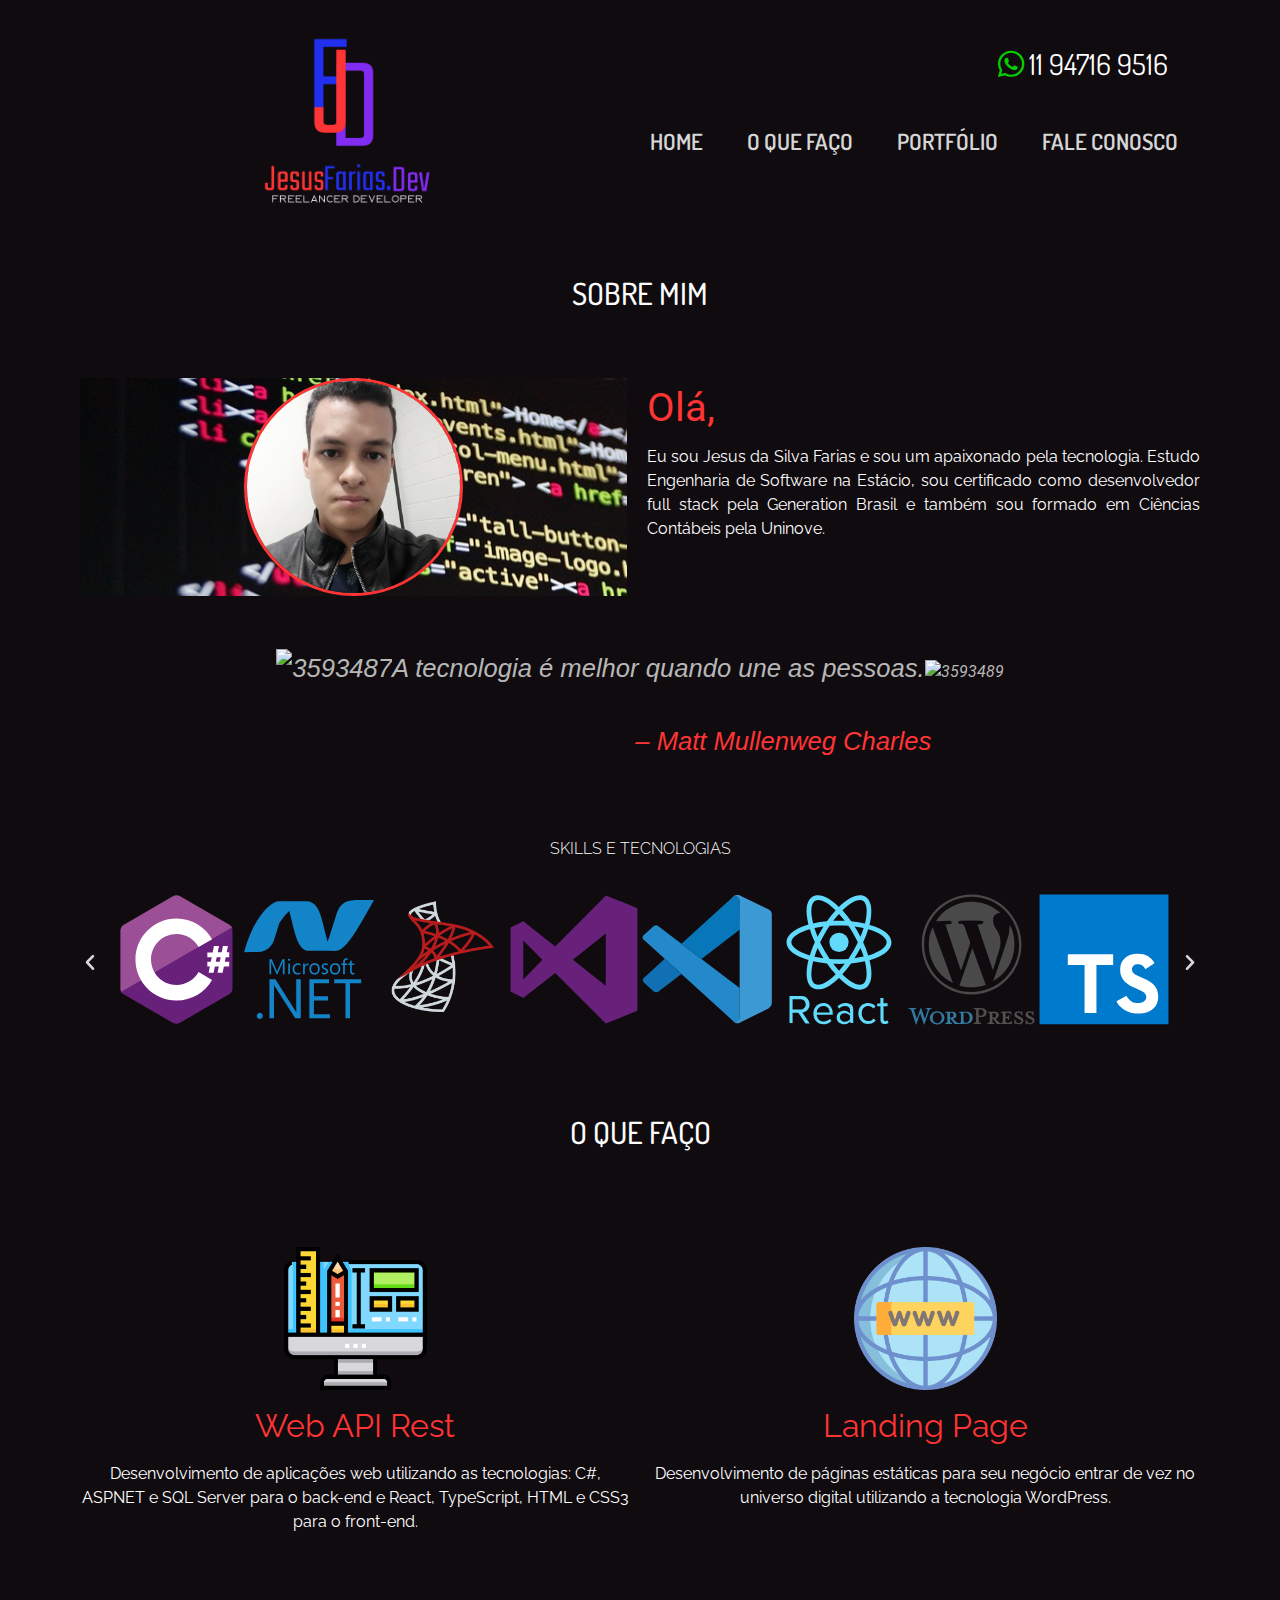
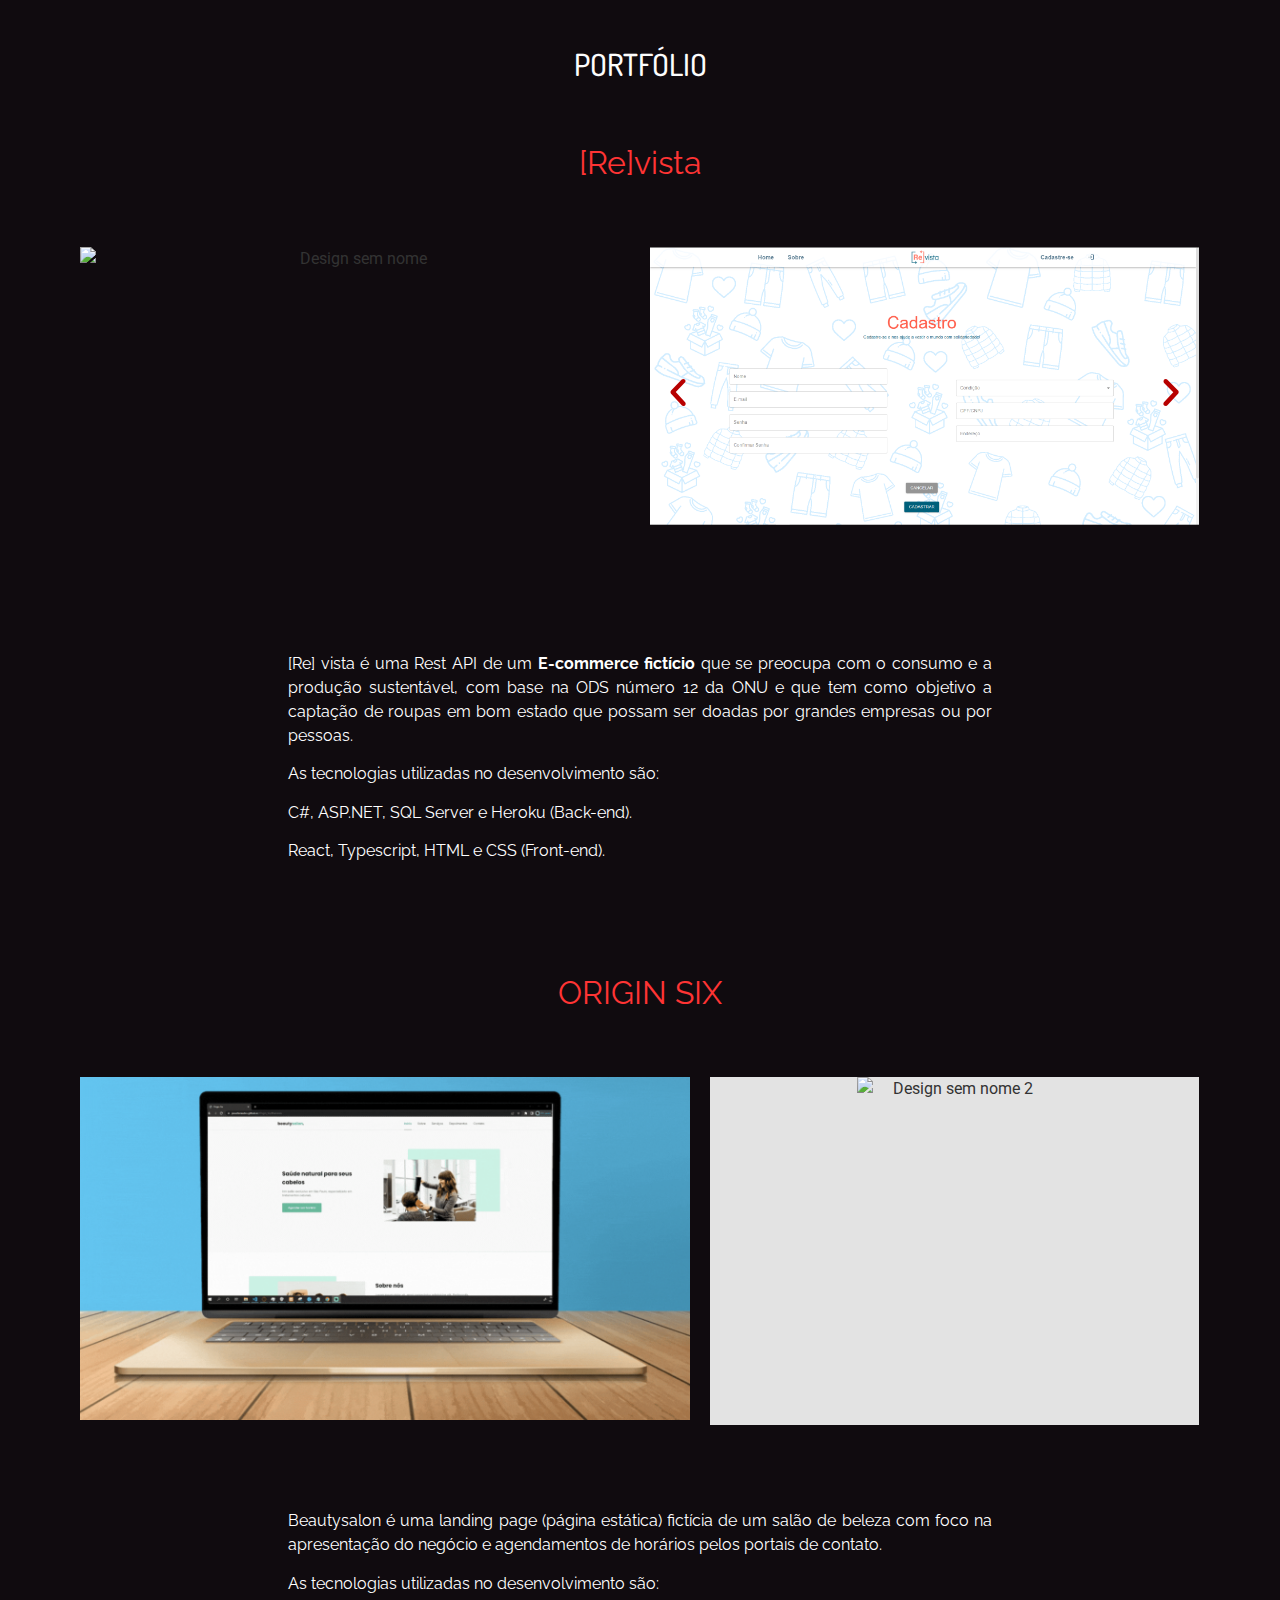
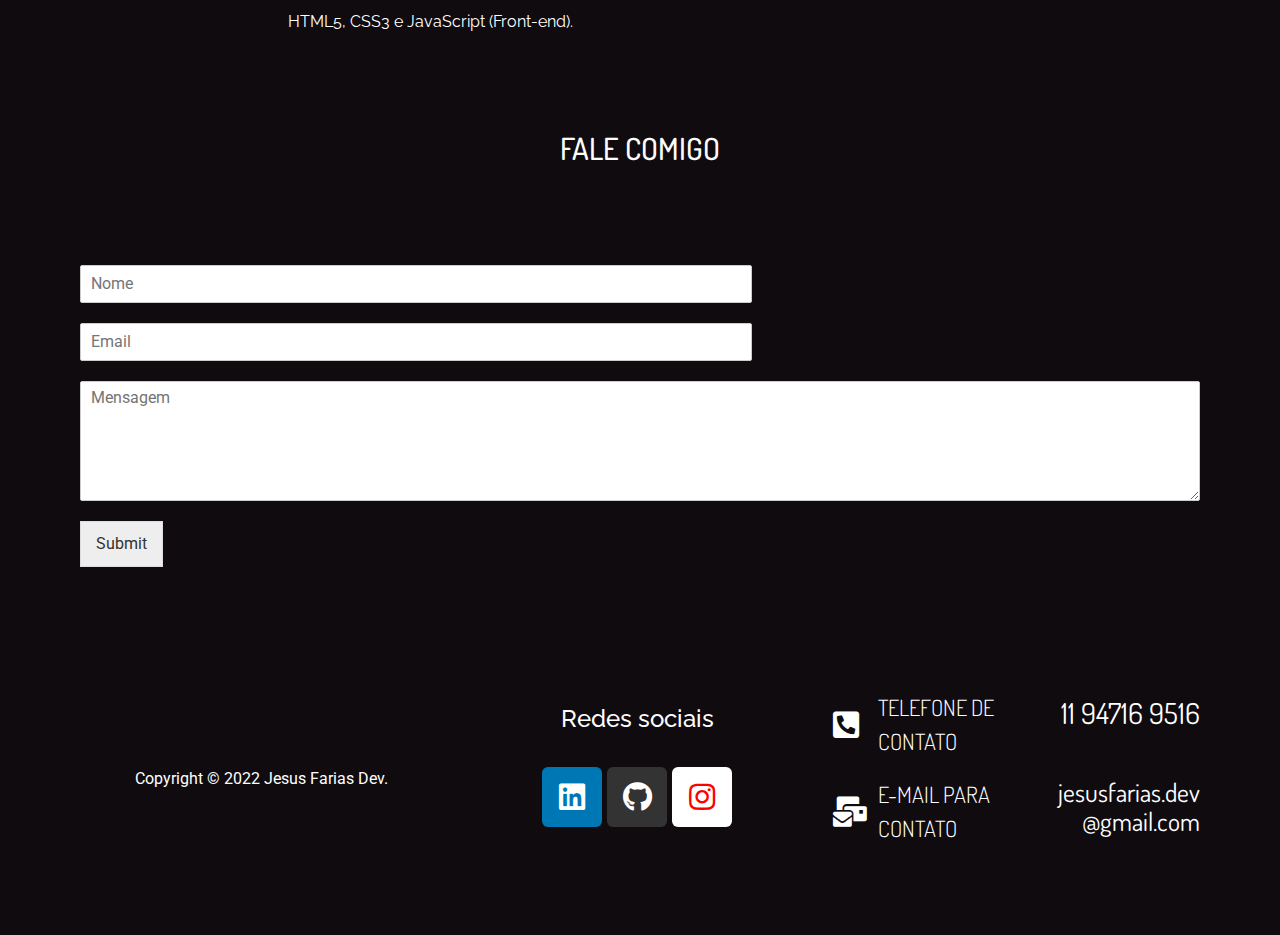
==== index.html @ c28ba70f "Deploy da página" ====
<!DOCTYPE html>
<html lang="en-US" prefix="og: https://ogp.me/ns#">
<head>
	<meta charset="UTF-8">
		
<!-- Search Engine Optimization by Rank Math - https://s.rankmath.com/home -->
<title>Jesus Farias Dev</title>
<meta name="description" content="Desenvolvimento de sistemas web utilizando as tecnologias: C#, ASPNET e SQL Server para o back-end e React, TypeScript, HTML e CSS3 para o front-end.">
<meta name="robots" content="index, follow, max-snippet:-1, max-video-preview:-1, max-image-preview:large">
<link rel="canonical" href="./index.html">
<meta property="og:locale" content="en_US">
<meta property="og:type" content="website">
<meta property="og:title" content="Jesus Farias Dev">
<meta property="og:description" content="Desenvolvimento de sistemas web utilizando as tecnologias: C#, ASPNET e SQL Server para o back-end e React, TypeScript, HTML e CSS3 para o front-end.">
<meta property="og:url" content="./index.html">
<meta property="og:site_name" content="Jesus Farias Dev">
<meta property="og:updated_time" content="2022-10-27T06:33:04-03:00">
<meta property="og:image" content="./wp-content/uploads/2022/10/logopagina.png">
<meta property="og:image:width" content="1639">
<meta property="og:image:height" content="516">
<meta property="og:image:alt" content="Home">
<meta property="og:image:type" content="image/png">
<meta property="article:published_time" content="2022-10-24T16:04:10-03:00">
<meta property="article:modified_time" content="2022-10-27T06:33:04-03:00">
<meta name="twitter:card" content="summary_large_image">
<meta name="twitter:title" content="Jesus Farias Dev">
<meta name="twitter:description" content="Desenvolvimento de sistemas web utilizando as tecnologias: C#, ASPNET e SQL Server para o back-end e React, TypeScript, HTML e CSS3 para o front-end.">
<meta name="twitter:image" content="./wp-content/uploads/2022/10/logopagina.png">
<meta name="twitter:label1" content="Written by">
<meta name="twitter:data1" content="JesusFariasDev">
<meta name="twitter:label2" content="Time to read">
<meta name="twitter:data2" content="1 minute">
<script type="application/ld+json" class="rank-math-schema">{"@context":"https://schema.org","@graph":[{"@type":["ProfessionalService","Organization"],"@id":"./#organization","name":"JesusFarias.Dev","url":".","logo":{"@type":"ImageObject","@id":"./#logo","url":"./wp-content/uploads/2022/10/JF.D-2.png","contentUrl":"./wp-content/uploads/2022/10/JF.D-2.png","caption":"JesusFarias.Dev","inLanguage":"en-US","width":"500","height":"500"},"openingHours":["Monday,Tuesday,Wednesday,Thursday,Friday,Saturday,Sunday 09:00-17:00"],"image":{"@id":"./#logo"}},{"@type":"WebSite","@id":"./#website","url":".","name":"JesusFarias.Dev","publisher":{"@id":"./#organization"},"inLanguage":"en-US","potentialAction":{"@type":"SearchAction","target":"./?s={search_term_string}","query-input":"required name=search_term_string"}},{"@type":"ImageObject","@id":"./wp-content/uploads/2022/10/JF.D-1.png","url":"./wp-content/uploads/2022/10/JF.D-1.png","width":"200","height":"200","inLanguage":"en-US"},{"@type":"WebPage","@id":"./#webpage","url":"./","name":"Jesus Farias Dev","datePublished":"2022-10-24T16:04:10-03:00","dateModified":"2022-10-27T06:33:04-03:00","about":{"@id":"./#organization"},"isPartOf":{"@id":"./#website"},"primaryImageOfPage":{"@id":"./wp-content/uploads/2022/10/JF.D-1.png"},"inLanguage":"en-US"},{"@type":"Person","@id":"./author/jesusfariasdev/","name":"JesusFariasDev","url":"./author/jesusfariasdev/","image":{"@type":"ImageObject","@id":"http://1.gravatar.com/avatar/4386667c790756e46f8ce742ab4fbc3a?s=96&d=mm&r=g","url":"http://1.gravatar.com/avatar/4386667c790756e46f8ce742ab4fbc3a?s=96&d=mm&r=g","caption":"JesusFariasDev","inLanguage":"en-US"},"sameAs":["."],"worksFor":{"@id":"./#organization"}},{"@type":"Article","headline":"Jesus Farias Dev","datePublished":"2022-10-24T16:04:10-03:00","dateModified":"2022-10-27T06:33:04-03:00","author":{"@id":"./author/jesusfariasdev/"},"publisher":{"@id":"./#organization"},"description":"Desenvolvimento de sistemas web utilizando as tecnologias: C#, ASPNET e SQL Server para o back-end e React, TypeScript, HTML e CSS3 para o front-end.","name":"Jesus Farias Dev","@id":"./#richSnippet","isPartOf":{"@id":"./#webpage"},"image":{"@id":"./wp-content/uploads/2022/10/JF.D-1.png"},"inLanguage":"en-US","mainEntityOfPage":{"@id":"./#webpage"}}]}</script>
<!-- /Rank Math WordPress SEO plugin -->

<link rel="dns-prefetch" href="//s.w.org">
<link rel="alternate" type="application/rss+xml" title="Jesus Farias Dev &raquo; Feed" href="./feed/index.html">
<link rel="alternate" type="application/rss+xml" title="Jesus Farias Dev &raquo; Comments Feed" href="./comments/feed/index.html">
<script>
window._wpemojiSettings = {"baseUrl":"https:\/\/s.w.org\/images\/core\/emoji\/14.0.0\/72x72\/","ext":".png","svgUrl":"https:\/\/s.w.org\/images\/core\/emoji\/14.0.0\/svg\/","svgExt":".svg","source":{"concatemoji":".\/wp-includes\/js\/wp-emoji-release.min.js?ver=6.0.3"}};
/*! This file is auto-generated */
!function(e,a,t){var n,r,o,i=a.createElement("canvas"),p=i.getContext&&i.getContext("2d");function s(e,t){var a=String.fromCharCode,e=(p.clearRect(0,0,i.width,i.height),p.fillText(a.apply(this,e),0,0),i.toDataURL());return p.clearRect(0,0,i.width,i.height),p.fillText(a.apply(this,t),0,0),e===i.toDataURL()}function c(e){var t=a.createElement("script");t.src=e,t.defer=t.type="text/javascript",a.getElementsByTagName("head")[0].appendChild(t)}for(o=Array("flag","emoji"),t.supports={everything:!0,everythingExceptFlag:!0},r=0;r<o.length;r++)t.supports[o[r]]=function(e){if(!p||!p.fillText)return!1;switch(p.textBaseline="top",p.font="600 32px Arial",e){case"flag":return s([127987,65039,8205,9895,65039],[127987,65039,8203,9895,65039])?!1:!s([55356,56826,55356,56819],[55356,56826,8203,55356,56819])&&!s([55356,57332,56128,56423,56128,56418,56128,56421,56128,56430,56128,56423,56128,56447],[55356,57332,8203,56128,56423,8203,56128,56418,8203,56128,56421,8203,56128,56430,8203,56128,56423,8203,56128,56447]);case"emoji":return!s([129777,127995,8205,129778,127999],[129777,127995,8203,129778,127999])}return!1}(o[r]),t.supports.everything=t.supports.everything&&t.supports[o[r]],"flag"!==o[r]&&(t.supports.everythingExceptFlag=t.supports.everythingExceptFlag&&t.supports[o[r]]);t.supports.everythingExceptFlag=t.supports.everythingExceptFlag&&!t.supports.flag,t.DOMReady=!1,t.readyCallback=function(){t.DOMReady=!0},t.supports.everything||(n=function(){t.readyCallback()},a.addEventListener?(a.addEventListener("DOMContentLoaded",n,!1),e.addEventListener("load",n,!1)):(e.attachEvent("onload",n),a.attachEvent("onreadystatechange",function(){"complete"===a.readyState&&t.readyCallback()})),(e=t.source||{}).concatemoji?c(e.concatemoji):e.wpemoji&&e.twemoji&&(c(e.twemoji),c(e.wpemoji)))}(window,document,window._wpemojiSettings);
</script>
<style>img.wp-smiley,
img.emoji {
	display: inline !important;
	border: none !important;
	box-shadow: none !important;
	height: 1em !important;
	width: 1em !important;
	margin: 0 0.07em !important;
	vertical-align: -0.1em !important;
	background: none !important;
	padding: 0 !important;
}</style>
	<link rel="stylesheet" id="wp-block-library-css" href="./wp-includes/css/dist/block-library/style.min.css?ver=6.0.3" media="all">
<style id="global-styles-inline-css">body{--wp--preset--color--black: #000000;--wp--preset--color--cyan-bluish-gray: #abb8c3;--wp--preset--color--white: #ffffff;--wp--preset--color--pale-pink: #f78da7;--wp--preset--color--vivid-red: #cf2e2e;--wp--preset--color--luminous-vivid-orange: #ff6900;--wp--preset--color--luminous-vivid-amber: #fcb900;--wp--preset--color--light-green-cyan: #7bdcb5;--wp--preset--color--vivid-green-cyan: #00d084;--wp--preset--color--pale-cyan-blue: #8ed1fc;--wp--preset--color--vivid-cyan-blue: #0693e3;--wp--preset--color--vivid-purple: #9b51e0;--wp--preset--gradient--vivid-cyan-blue-to-vivid-purple: linear-gradient(135deg,rgba(6,147,227,1) 0%,rgb(155,81,224) 100%);--wp--preset--gradient--light-green-cyan-to-vivid-green-cyan: linear-gradient(135deg,rgb(122,220,180) 0%,rgb(0,208,130) 100%);--wp--preset--gradient--luminous-vivid-amber-to-luminous-vivid-orange: linear-gradient(135deg,rgba(252,185,0,1) 0%,rgba(255,105,0,1) 100%);--wp--preset--gradient--luminous-vivid-orange-to-vivid-red: linear-gradient(135deg,rgba(255,105,0,1) 0%,rgb(207,46,46) 100%);--wp--preset--gradient--very-light-gray-to-cyan-bluish-gray: linear-gradient(135deg,rgb(238,238,238) 0%,rgb(169,184,195) 100%);--wp--preset--gradient--cool-to-warm-spectrum: linear-gradient(135deg,rgb(74,234,220) 0%,rgb(151,120,209) 20%,rgb(207,42,186) 40%,rgb(238,44,130) 60%,rgb(251,105,98) 80%,rgb(254,248,76) 100%);--wp--preset--gradient--blush-light-purple: linear-gradient(135deg,rgb(255,206,236) 0%,rgb(152,150,240) 100%);--wp--preset--gradient--blush-bordeaux: linear-gradient(135deg,rgb(254,205,165) 0%,rgb(254,45,45) 50%,rgb(107,0,62) 100%);--wp--preset--gradient--luminous-dusk: linear-gradient(135deg,rgb(255,203,112) 0%,rgb(199,81,192) 50%,rgb(65,88,208) 100%);--wp--preset--gradient--pale-ocean: linear-gradient(135deg,rgb(255,245,203) 0%,rgb(182,227,212) 50%,rgb(51,167,181) 100%);--wp--preset--gradient--electric-grass: linear-gradient(135deg,rgb(202,248,128) 0%,rgb(113,206,126) 100%);--wp--preset--gradient--midnight: linear-gradient(135deg,rgb(2,3,129) 0%,rgb(40,116,252) 100%);--wp--preset--duotone--dark-grayscale: url('#wp-duotone-dark-grayscale');--wp--preset--duotone--grayscale: url('#wp-duotone-grayscale');--wp--preset--duotone--purple-yellow: url('#wp-duotone-purple-yellow');--wp--preset--duotone--blue-red: url('#wp-duotone-blue-red');--wp--preset--duotone--midnight: url('#wp-duotone-midnight');--wp--preset--duotone--magenta-yellow: url('#wp-duotone-magenta-yellow');--wp--preset--duotone--purple-green: url('#wp-duotone-purple-green');--wp--preset--duotone--blue-orange: url('#wp-duotone-blue-orange');--wp--preset--font-size--small: 13px;--wp--preset--font-size--medium: 20px;--wp--preset--font-size--large: 36px;--wp--preset--font-size--x-large: 42px;}.has-black-color{color: var(--wp--preset--color--black) !important;}.has-cyan-bluish-gray-color{color: var(--wp--preset--color--cyan-bluish-gray) !important;}.has-white-color{color: var(--wp--preset--color--white) !important;}.has-pale-pink-color{color: var(--wp--preset--color--pale-pink) !important;}.has-vivid-red-color{color: var(--wp--preset--color--vivid-red) !important;}.has-luminous-vivid-orange-color{color: var(--wp--preset--color--luminous-vivid-orange) !important;}.has-luminous-vivid-amber-color{color: var(--wp--preset--color--luminous-vivid-amber) !important;}.has-light-green-cyan-color{color: var(--wp--preset--color--light-green-cyan) !important;}.has-vivid-green-cyan-color{color: var(--wp--preset--color--vivid-green-cyan) !important;}.has-pale-cyan-blue-color{color: var(--wp--preset--color--pale-cyan-blue) !important;}.has-vivid-cyan-blue-color{color: var(--wp--preset--color--vivid-cyan-blue) !important;}.has-vivid-purple-color{color: var(--wp--preset--color--vivid-purple) !important;}.has-black-background-color{background-color: var(--wp--preset--color--black) !important;}.has-cyan-bluish-gray-background-color{background-color: var(--wp--preset--color--cyan-bluish-gray) !important;}.has-white-background-color{background-color: var(--wp--preset--color--white) !important;}.has-pale-pink-background-color{background-color: var(--wp--preset--color--pale-pink) !important;}.has-vivid-red-background-color{background-color: var(--wp--preset--color--vivid-red) !important;}.has-luminous-vivid-orange-background-color{background-color: var(--wp--preset--color--luminous-vivid-orange) !important;}.has-luminous-vivid-amber-background-color{background-color: var(--wp--preset--color--luminous-vivid-amber) !important;}.has-light-green-cyan-background-color{background-color: var(--wp--preset--color--light-green-cyan) !important;}.has-vivid-green-cyan-background-color{background-color: var(--wp--preset--color--vivid-green-cyan) !important;}.has-pale-cyan-blue-background-color{background-color: var(--wp--preset--color--pale-cyan-blue) !important;}.has-vivid-cyan-blue-background-color{background-color: var(--wp--preset--color--vivid-cyan-blue) !important;}.has-vivid-purple-background-color{background-color: var(--wp--preset--color--vivid-purple) !important;}.has-black-border-color{border-color: var(--wp--preset--color--black) !important;}.has-cyan-bluish-gray-border-color{border-color: var(--wp--preset--color--cyan-bluish-gray) !important;}.has-white-border-color{border-color: var(--wp--preset--color--white) !important;}.has-pale-pink-border-color{border-color: var(--wp--preset--color--pale-pink) !important;}.has-vivid-red-border-color{border-color: var(--wp--preset--color--vivid-red) !important;}.has-luminous-vivid-orange-border-color{border-color: var(--wp--preset--color--luminous-vivid-orange) !important;}.has-luminous-vivid-amber-border-color{border-color: var(--wp--preset--color--luminous-vivid-amber) !important;}.has-light-green-cyan-border-color{border-color: var(--wp--preset--color--light-green-cyan) !important;}.has-vivid-green-cyan-border-color{border-color: var(--wp--preset--color--vivid-green-cyan) !important;}.has-pale-cyan-blue-border-color{border-color: var(--wp--preset--color--pale-cyan-blue) !important;}.has-vivid-cyan-blue-border-color{border-color: var(--wp--preset--color--vivid-cyan-blue) !important;}.has-vivid-purple-border-color{border-color: var(--wp--preset--color--vivid-purple) !important;}.has-vivid-cyan-blue-to-vivid-purple-gradient-background{background: var(--wp--preset--gradient--vivid-cyan-blue-to-vivid-purple) !important;}.has-light-green-cyan-to-vivid-green-cyan-gradient-background{background: var(--wp--preset--gradient--light-green-cyan-to-vivid-green-cyan) !important;}.has-luminous-vivid-amber-to-luminous-vivid-orange-gradient-background{background: var(--wp--preset--gradient--luminous-vivid-amber-to-luminous-vivid-orange) !important;}.has-luminous-vivid-orange-to-vivid-red-gradient-background{background: var(--wp--preset--gradient--luminous-vivid-orange-to-vivid-red) !important;}.has-very-light-gray-to-cyan-bluish-gray-gradient-background{background: var(--wp--preset--gradient--very-light-gray-to-cyan-bluish-gray) !important;}.has-cool-to-warm-spectrum-gradient-background{background: var(--wp--preset--gradient--cool-to-warm-spectrum) !important;}.has-blush-light-purple-gradient-background{background: var(--wp--preset--gradient--blush-light-purple) !important;}.has-blush-bordeaux-gradient-background{background: var(--wp--preset--gradient--blush-bordeaux) !important;}.has-luminous-dusk-gradient-background{background: var(--wp--preset--gradient--luminous-dusk) !important;}.has-pale-ocean-gradient-background{background: var(--wp--preset--gradient--pale-ocean) !important;}.has-electric-grass-gradient-background{background: var(--wp--preset--gradient--electric-grass) !important;}.has-midnight-gradient-background{background: var(--wp--preset--gradient--midnight) !important;}.has-small-font-size{font-size: var(--wp--preset--font-size--small) !important;}.has-medium-font-size{font-size: var(--wp--preset--font-size--medium) !important;}.has-large-font-size{font-size: var(--wp--preset--font-size--large) !important;}.has-x-large-font-size{font-size: var(--wp--preset--font-size--x-large) !important;}</style>
<link rel="stylesheet" id="contact-form-7-css" href="./wp-content/plugins/contact-form-7/includes/css/styles.css?ver=5.6.4" media="all">
<link rel="stylesheet" id="hfe-style-css" href="./wp-content/plugins/header-footer-elementor/assets/css/header-footer-elementor.css?ver=1.6.13" media="all">
<link rel="stylesheet" id="elementor-icons-css" href="./wp-content/plugins/elementor/assets/lib/eicons/css/elementor-icons.min.css?ver=5.16.0" media="all">
<link rel="stylesheet" id="elementor-frontend-css" href="./wp-content/plugins/elementor/assets/css/frontend-lite.min.css?ver=3.7.8" media="all">
<link rel="stylesheet" id="elementor-post-9-css" href="./wp-content/uploads/elementor/css/post-9.css?ver=1666589203" media="all">
<link rel="stylesheet" id="elementor-global-css" href="./wp-content/uploads/elementor/css/global.css?ver=1666630105" media="all">
<link rel="stylesheet" id="elementor-post-29-css" href="./wp-content/uploads/elementor/css/post-29.css?ver=1666863180" media="all">
<link rel="stylesheet" id="hfe-widgets-style-css" href="./wp-content/plugins/header-footer-elementor/inc/widgets-css/frontend.css?ver=1.6.13" media="all">
<link rel="stylesheet" id="wpforms-full-css" href="./wp-content/plugins/wpforms-lite/assets/css/wpforms-full.min.css?ver=1.7.7.2" media="all">
<link rel="stylesheet" id="hello-elementor-css" href="./wp-content/themes/hello-elementor/style.min.css?ver=2.6.1" media="all">
<link rel="stylesheet" id="hello-elementor-theme-style-css" href="./wp-content/themes/hello-elementor/theme.min.css?ver=2.6.1" media="all">
<link rel="stylesheet" id="google-fonts-1-css" href="https://fonts.googleapis.com/css?family=Roboto%3A100%2C100italic%2C200%2C200italic%2C300%2C300italic%2C400%2C400italic%2C500%2C500italic%2C600%2C600italic%2C700%2C700italic%2C800%2C800italic%2C900%2C900italic%7CRoboto+Slab%3A100%2C100italic%2C200%2C200italic%2C300%2C300italic%2C400%2C400italic%2C500%2C500italic%2C600%2C600italic%2C700%2C700italic%2C800%2C800italic%2C900%2C900italic%7CDosis%3A100%2C100italic%2C200%2C200italic%2C300%2C300italic%2C400%2C400italic%2C500%2C500italic%2C600%2C600italic%2C700%2C700italic%2C800%2C800italic%2C900%2C900italic%7CRaleway%3A100%2C100italic%2C200%2C200italic%2C300%2C300italic%2C400%2C400italic%2C500%2C500italic%2C600%2C600italic%2C700%2C700italic%2C800%2C800italic%2C900%2C900italic&#038;display=auto&#038;ver=6.0.3" media="all">
<link rel="stylesheet" id="elementor-icons-shared-0-css" href="./wp-content/plugins/elementor/assets/lib/font-awesome/css/fontawesome.min.css?ver=5.15.3" media="all">
<link rel="stylesheet" id="elementor-icons-fa-brands-css" href="./wp-content/plugins/elementor/assets/lib/font-awesome/css/brands.min.css?ver=5.15.3" media="all">
<link rel="stylesheet" id="elementor-icons-fa-solid-css" href="./wp-content/plugins/elementor/assets/lib/font-awesome/css/solid.min.css?ver=5.15.3" media="all">
<link rel="stylesheet" id="elementor-icons-fa-regular-css" href="./wp-content/plugins/elementor/assets/lib/font-awesome/css/regular.min.css?ver=5.15.3" media="all">
<script src="./wp-includes/js/jquery/jquery.min.js?ver=3.6.0" id="jquery-core-js"></script>
<script src="./wp-includes/js/jquery/jquery-migrate.min.js?ver=3.3.2" id="jquery-migrate-js"></script>
<link rel="https://api.w.org/" href="./wp-json/index.html">
<link rel="alternate" type="application/json" href="./wp-json/wp/v2/pages/29/index.html">
<link rel="EditURI" type="application/rsd+xml" title="RSD" href="./xmlrpc.php?rsd">
<link rel="wlwmanifest" type="application/wlwmanifest+xml" href="./wp-includes/wlwmanifest.xml"> 
<meta name="generator" content="WordPress 6.0.3">
<link rel="shortlink" href="./index.html">
<link rel="alternate" type="application/json+oembed" href="./wp-json/oembed/1.0/embed/index.html?url=.%2F">
<link rel="alternate" type="text/xml+oembed" href="./wp-json/oembed/1.0/embed/index.html?url=.%2F&#038;format=xml">
	<meta name="viewport" content="width=device-width, initial-scale=1.0, viewport-fit=cover">
</head>
<body class="home page-template page-template-elementor_canvas page page-id-29 ehf-header ehf-footer ehf-template-hello-elementor ehf-stylesheet-hello-elementor elementor-default elementor-template-canvas elementor-kit-9 elementor-page elementor-page-29">
	<svg xmlns="http://www.w3.org/2000/svg" viewbox="0 0 0 0" width="0" height="0" focusable="false" role="none" style="visibility: hidden; position: absolute; left: -9999px; overflow: hidden;"><defs><filter id="wp-duotone-dark-grayscale"><fecolormatrix color-interpolation-filters="sRGB" type="matrix" values=" .299 .587 .114 0 0 .299 .587 .114 0 0 .299 .587 .114 0 0 .299 .587 .114 0 0 "></fecolormatrix><fecomponenttransfer color-interpolation-filters="sRGB"><fefuncr type="table" tablevalues="0 0.49803921568627"></fefuncr><fefuncg type="table" tablevalues="0 0.49803921568627"></fefuncg><fefuncb type="table" tablevalues="0 0.49803921568627"></fefuncb><fefunca type="table" tablevalues="1 1"></fefunca></fecomponenttransfer><fecomposite in2="SourceGraphic" operator="in"></fecomposite></filter></defs></svg><svg xmlns="http://www.w3.org/2000/svg" viewbox="0 0 0 0" width="0" height="0" focusable="false" role="none" style="visibility: hidden; position: absolute; left: -9999px; overflow: hidden;"><defs><filter id="wp-duotone-grayscale"><fecolormatrix color-interpolation-filters="sRGB" type="matrix" values=" .299 .587 .114 0 0 .299 .587 .114 0 0 .299 .587 .114 0 0 .299 .587 .114 0 0 "></fecolormatrix><fecomponenttransfer color-interpolation-filters="sRGB"><fefuncr type="table" tablevalues="0 1"></fefuncr><fefuncg type="table" tablevalues="0 1"></fefuncg><fefuncb type="table" tablevalues="0 1"></fefuncb><fefunca type="table" tablevalues="1 1"></fefunca></fecomponenttransfer><fecomposite in2="SourceGraphic" operator="in"></fecomposite></filter></defs></svg><svg xmlns="http://www.w3.org/2000/svg" viewbox="0 0 0 0" width="0" height="0" focusable="false" role="none" style="visibility: hidden; position: absolute; left: -9999px; overflow: hidden;"><defs><filter id="wp-duotone-purple-yellow"><fecolormatrix color-interpolation-filters="sRGB" type="matrix" values=" .299 .587 .114 0 0 .299 .587 .114 0 0 .299 .587 .114 0 0 .299 .587 .114 0 0 "></fecolormatrix><fecomponenttransfer color-interpolation-filters="sRGB"><fefuncr type="table" tablevalues="0.54901960784314 0.98823529411765"></fefuncr><fefuncg type="table" tablevalues="0 1"></fefuncg><fefuncb type="table" tablevalues="0.71764705882353 0.25490196078431"></fefuncb><fefunca type="table" tablevalues="1 1"></fefunca></fecomponenttransfer><fecomposite in2="SourceGraphic" operator="in"></fecomposite></filter></defs></svg><svg xmlns="http://www.w3.org/2000/svg" viewbox="0 0 0 0" width="0" height="0" focusable="false" role="none" style="visibility: hidden; position: absolute; left: -9999px; overflow: hidden;"><defs><filter id="wp-duotone-blue-red"><fecolormatrix color-interpolation-filters="sRGB" type="matrix" values=" .299 .587 .114 0 0 .299 .587 .114 0 0 .299 .587 .114 0 0 .299 .587 .114 0 0 "></fecolormatrix><fecomponenttransfer color-interpolation-filters="sRGB"><fefuncr type="table" tablevalues="0 1"></fefuncr><fefuncg type="table" tablevalues="0 0.27843137254902"></fefuncg><fefuncb type="table" tablevalues="0.5921568627451 0.27843137254902"></fefuncb><fefunca type="table" tablevalues="1 1"></fefunca></fecomponenttransfer><fecomposite in2="SourceGraphic" operator="in"></fecomposite></filter></defs></svg><svg xmlns="http://www.w3.org/2000/svg" viewbox="0 0 0 0" width="0" height="0" focusable="false" role="none" style="visibility: hidden; position: absolute; left: -9999px; overflow: hidden;"><defs><filter id="wp-duotone-midnight"><fecolormatrix color-interpolation-filters="sRGB" type="matrix" values=" .299 .587 .114 0 0 .299 .587 .114 0 0 .299 .587 .114 0 0 .299 .587 .114 0 0 "></fecolormatrix><fecomponenttransfer color-interpolation-filters="sRGB"><fefuncr type="table" tablevalues="0 0"></fefuncr><fefuncg type="table" tablevalues="0 0.64705882352941"></fefuncg><fefuncb type="table" tablevalues="0 1"></fefuncb><fefunca type="table" tablevalues="1 1"></fefunca></fecomponenttransfer><fecomposite in2="SourceGraphic" operator="in"></fecomposite></filter></defs></svg><svg xmlns="http://www.w3.org/2000/svg" viewbox="0 0 0 0" width="0" height="0" focusable="false" role="none" style="visibility: hidden; position: absolute; left: -9999px; overflow: hidden;"><defs><filter id="wp-duotone-magenta-yellow"><fecolormatrix color-interpolation-filters="sRGB" type="matrix" values=" .299 .587 .114 0 0 .299 .587 .114 0 0 .299 .587 .114 0 0 .299 .587 .114 0 0 "></fecolormatrix><fecomponenttransfer color-interpolation-filters="sRGB"><fefuncr type="table" tablevalues="0.78039215686275 1"></fefuncr><fefuncg type="table" tablevalues="0 0.94901960784314"></fefuncg><fefuncb type="table" tablevalues="0.35294117647059 0.47058823529412"></fefuncb><fefunca type="table" tablevalues="1 1"></fefunca></fecomponenttransfer><fecomposite in2="SourceGraphic" operator="in"></fecomposite></filter></defs></svg><svg xmlns="http://www.w3.org/2000/svg" viewbox="0 0 0 0" width="0" height="0" focusable="false" role="none" style="visibility: hidden; position: absolute; left: -9999px; overflow: hidden;"><defs><filter id="wp-duotone-purple-green"><fecolormatrix color-interpolation-filters="sRGB" type="matrix" values=" .299 .587 .114 0 0 .299 .587 .114 0 0 .299 .587 .114 0 0 .299 .587 .114 0 0 "></fecolormatrix><fecomponenttransfer color-interpolation-filters="sRGB"><fefuncr type="table" tablevalues="0.65098039215686 0.40392156862745"></fefuncr><fefuncg type="table" tablevalues="0 1"></fefuncg><fefuncb type="table" tablevalues="0.44705882352941 0.4"></fefuncb><fefunca type="table" tablevalues="1 1"></fefunca></fecomponenttransfer><fecomposite in2="SourceGraphic" operator="in"></fecomposite></filter></defs></svg><svg xmlns="http://www.w3.org/2000/svg" viewbox="0 0 0 0" width="0" height="0" focusable="false" role="none" style="visibility: hidden; position: absolute; left: -9999px; overflow: hidden;"><defs><filter id="wp-duotone-blue-orange"><fecolormatrix color-interpolation-filters="sRGB" type="matrix" values=" .299 .587 .114 0 0 .299 .587 .114 0 0 .299 .587 .114 0 0 .299 .587 .114 0 0 "></fecolormatrix><fecomponenttransfer color-interpolation-filters="sRGB"><fefuncr type="table" tablevalues="0.098039215686275 1"></fefuncr><fefuncg type="table" tablevalues="0 0.66274509803922"></fefuncg><fefuncb type="table" tablevalues="0.84705882352941 0.41960784313725"></fefuncb><fefunca type="table" tablevalues="1 1"></fefunca></fecomponenttransfer><fecomposite in2="SourceGraphic" operator="in"></fecomposite></filter></defs></svg>		<div data-elementor-type="wp-page" data-elementor-id="29" class="elementor elementor-29">
									<section class="elementor-section elementor-top-section elementor-element elementor-element-e44259f elementor-section-boxed elementor-section-height-default elementor-section-height-default" data-id="e44259f" data-element_type="section">
						<div class="elementor-container elementor-column-gap-default">
					<div class="elementor-column elementor-col-50 elementor-top-column elementor-element elementor-element-4103efc" data-id="4103efc" data-element_type="column">
			<div class="elementor-widget-wrap elementor-element-populated">
								<div class="elementor-element elementor-element-bdab375 elementor-widget elementor-widget-image" data-id="bdab375" data-element_type="widget" id="home" data-widget_type="image.default">
				<div class="elementor-widget-container">
			<style>/*! elementor - v3.7.8 - 02-10-2022 */
.elementor-widget-image{text-align:center}.elementor-widget-image a{display:inline-block}.elementor-widget-image a img[src$=".svg"]{width:48px}.elementor-widget-image img{vertical-align:middle;display:inline-block}</style>												<img width="500" height="500" src="./wp-content/uploads/2022/10/JF.D-1.png" class="attachment-large size-large" alt="JF.D 1" loading="lazy">															</div>
				</div>
					</div>
		</div>
				<div class="elementor-column elementor-col-50 elementor-top-column elementor-element elementor-element-e581858" data-id="e581858" data-element_type="column">
			<div class="elementor-widget-wrap elementor-element-populated">
								<div class="elementor-element elementor-element-972392c elementor-align-right elementor-icon-list--layout-traditional elementor-list-item-link-full_width elementor-widget elementor-widget-icon-list" data-id="972392c" data-element_type="widget" data-widget_type="icon-list.default">
				<div class="elementor-widget-container">
			<link rel="stylesheet" href="./wp-content/plugins/elementor/assets/css/widget-icon-list.min.css">		<ul class="elementor-icon-list-items">
							<li class="elementor-icon-list-item">
											<span class="elementor-icon-list-icon">
							<i aria-hidden="true" class="fab fa-whatsapp"></i>						</span>
										<span class="elementor-icon-list-text"><span style="color: rgb(255, 255, 255); font-family: Dosis, sans-serif; font-size: 28.8px; text-align: right; white-space: normal;">11 94716 9516</span></span>
									</li>
						</ul>
				</div>
				</div>
				<div class="elementor-element elementor-element-7d82d14 hfe-nav-menu__align-center hfe-link-redirect-self_link hfe-submenu-icon-arrow hfe-submenu-animation-none hfe-nav-menu__breakpoint-tablet elementor-widget elementor-widget-navigation-menu" data-id="7d82d14" data-element_type="widget" data-settings="{&quot;padding_horizontal_menu_item&quot;:{&quot;unit&quot;:&quot;px&quot;,&quot;size&quot;:22,&quot;sizes&quot;:[]},&quot;padding_vertical_menu_item&quot;:{&quot;unit&quot;:&quot;px&quot;,&quot;size&quot;:25,&quot;sizes&quot;:[]},&quot;menu_space_between&quot;:{&quot;unit&quot;:&quot;px&quot;,&quot;size&quot;:0,&quot;sizes&quot;:[]},&quot;menu_row_space&quot;:{&quot;unit&quot;:&quot;px&quot;,&quot;size&quot;:0,&quot;sizes&quot;:[]},&quot;toggle_size_tablet&quot;:{&quot;unit&quot;:&quot;px&quot;,&quot;size&quot;:35,&quot;sizes&quot;:[]},&quot;padding_horizontal_menu_item_tablet&quot;:{&quot;unit&quot;:&quot;px&quot;,&quot;size&quot;:&quot;&quot;,&quot;sizes&quot;:[]},&quot;padding_horizontal_menu_item_mobile&quot;:{&quot;unit&quot;:&quot;px&quot;,&quot;size&quot;:&quot;&quot;,&quot;sizes&quot;:[]},&quot;padding_vertical_menu_item_tablet&quot;:{&quot;unit&quot;:&quot;px&quot;,&quot;size&quot;:&quot;&quot;,&quot;sizes&quot;:[]},&quot;padding_vertical_menu_item_mobile&quot;:{&quot;unit&quot;:&quot;px&quot;,&quot;size&quot;:&quot;&quot;,&quot;sizes&quot;:[]},&quot;menu_space_between_tablet&quot;:{&quot;unit&quot;:&quot;px&quot;,&quot;size&quot;:&quot;&quot;,&quot;sizes&quot;:[]},&quot;menu_space_between_mobile&quot;:{&quot;unit&quot;:&quot;px&quot;,&quot;size&quot;:&quot;&quot;,&quot;sizes&quot;:[]},&quot;menu_row_space_tablet&quot;:{&quot;unit&quot;:&quot;px&quot;,&quot;size&quot;:&quot;&quot;,&quot;sizes&quot;:[]},&quot;menu_row_space_mobile&quot;:{&quot;unit&quot;:&quot;px&quot;,&quot;size&quot;:&quot;&quot;,&quot;sizes&quot;:[]},&quot;dropdown_border_radius&quot;:{&quot;unit&quot;:&quot;px&quot;,&quot;top&quot;:&quot;&quot;,&quot;right&quot;:&quot;&quot;,&quot;bottom&quot;:&quot;&quot;,&quot;left&quot;:&quot;&quot;,&quot;isLinked&quot;:true},&quot;dropdown_border_radius_tablet&quot;:{&quot;unit&quot;:&quot;px&quot;,&quot;top&quot;:&quot;&quot;,&quot;right&quot;:&quot;&quot;,&quot;bottom&quot;:&quot;&quot;,&quot;left&quot;:&quot;&quot;,&quot;isLinked&quot;:true},&quot;dropdown_border_radius_mobile&quot;:{&quot;unit&quot;:&quot;px&quot;,&quot;top&quot;:&quot;&quot;,&quot;right&quot;:&quot;&quot;,&quot;bottom&quot;:&quot;&quot;,&quot;left&quot;:&quot;&quot;,&quot;isLinked&quot;:true},&quot;width_dropdown_item&quot;:{&quot;unit&quot;:&quot;px&quot;,&quot;size&quot;:&quot;220&quot;,&quot;sizes&quot;:[]},&quot;width_dropdown_item_tablet&quot;:{&quot;unit&quot;:&quot;px&quot;,&quot;size&quot;:&quot;&quot;,&quot;sizes&quot;:[]},&quot;width_dropdown_item_mobile&quot;:{&quot;unit&quot;:&quot;px&quot;,&quot;size&quot;:&quot;&quot;,&quot;sizes&quot;:[]},&quot;padding_horizontal_dropdown_item&quot;:{&quot;unit&quot;:&quot;px&quot;,&quot;size&quot;:&quot;&quot;,&quot;sizes&quot;:[]},&quot;padding_horizontal_dropdown_item_tablet&quot;:{&quot;unit&quot;:&quot;px&quot;,&quot;size&quot;:&quot;&quot;,&quot;sizes&quot;:[]},&quot;padding_horizontal_dropdown_item_mobile&quot;:{&quot;unit&quot;:&quot;px&quot;,&quot;size&quot;:&quot;&quot;,&quot;sizes&quot;:[]},&quot;padding_vertical_dropdown_item&quot;:{&quot;unit&quot;:&quot;px&quot;,&quot;size&quot;:15,&quot;sizes&quot;:[]},&quot;padding_vertical_dropdown_item_tablet&quot;:{&quot;unit&quot;:&quot;px&quot;,&quot;size&quot;:&quot;&quot;,&quot;sizes&quot;:[]},&quot;padding_vertical_dropdown_item_mobile&quot;:{&quot;unit&quot;:&quot;px&quot;,&quot;size&quot;:&quot;&quot;,&quot;sizes&quot;:[]},&quot;distance_from_menu&quot;:{&quot;unit&quot;:&quot;px&quot;,&quot;size&quot;:&quot;&quot;,&quot;sizes&quot;:[]},&quot;distance_from_menu_tablet&quot;:{&quot;unit&quot;:&quot;px&quot;,&quot;size&quot;:&quot;&quot;,&quot;sizes&quot;:[]},&quot;distance_from_menu_mobile&quot;:{&quot;unit&quot;:&quot;px&quot;,&quot;size&quot;:&quot;&quot;,&quot;sizes&quot;:[]},&quot;toggle_size&quot;:{&quot;unit&quot;:&quot;px&quot;,&quot;size&quot;:&quot;&quot;,&quot;sizes&quot;:[]},&quot;toggle_size_mobile&quot;:{&quot;unit&quot;:&quot;px&quot;,&quot;size&quot;:&quot;&quot;,&quot;sizes&quot;:[]},&quot;toggle_border_width&quot;:{&quot;unit&quot;:&quot;px&quot;,&quot;size&quot;:&quot;&quot;,&quot;sizes&quot;:[]},&quot;toggle_border_width_tablet&quot;:{&quot;unit&quot;:&quot;px&quot;,&quot;size&quot;:&quot;&quot;,&quot;sizes&quot;:[]},&quot;toggle_border_width_mobile&quot;:{&quot;unit&quot;:&quot;px&quot;,&quot;size&quot;:&quot;&quot;,&quot;sizes&quot;:[]},&quot;toggle_border_radius&quot;:{&quot;unit&quot;:&quot;px&quot;,&quot;size&quot;:&quot;&quot;,&quot;sizes&quot;:[]},&quot;toggle_border_radius_tablet&quot;:{&quot;unit&quot;:&quot;px&quot;,&quot;size&quot;:&quot;&quot;,&quot;sizes&quot;:[]},&quot;toggle_border_radius_mobile&quot;:{&quot;unit&quot;:&quot;px&quot;,&quot;size&quot;:&quot;&quot;,&quot;sizes&quot;:[]}}" data-widget_type="navigation-menu.default">
				<div class="elementor-widget-container">
						<div class="hfe-nav-menu hfe-layout-horizontal hfe-nav-menu-layout horizontal hfe-pointer__framed hfe-animation__corners" data-layout="horizontal">
				<div class="hfe-nav-menu__toggle elementor-clickable">
					<div class="hfe-nav-menu-icon">
						<i aria-hidden="true" tabindex="0" class="fas fa-align-justify"></i>					</div>
				</div>
				<nav class="hfe-nav-menu__layout-horizontal hfe-nav-menu__submenu-arrow" data-toggle-icon="&lt;i aria-hidden=&quot;true&quot; tabindex=&quot;0&quot; class=&quot;fas fa-align-justify&quot;&gt;&lt;/i&gt;" data-close-icon="&lt;i aria-hidden=&quot;true&quot; tabindex=&quot;0&quot; class=&quot;far fa-window-close&quot;&gt;&lt;/i&gt;" data-full-width="yes"><ul id="menu-1-7d82d14" class="hfe-nav-menu">
<li id="menu-item-174" class="menu-item menu-item-type-custom menu-item-object-custom parent hfe-creative-menu"><a href="#home" class="hfe-menu-item">HOME</a></li>
<li id="menu-item-175" class="menu-item menu-item-type-custom menu-item-object-custom parent hfe-creative-menu"><a href="#oquefaco" class="hfe-menu-item">O QUE FAÇO</a></li>
<li id="menu-item-176" class="menu-item menu-item-type-custom menu-item-object-custom parent hfe-creative-menu"><a href="#portfolio" class="hfe-menu-item">PORTFÓLIO</a></li>
<li id="menu-item-177" class="menu-item menu-item-type-custom menu-item-object-custom parent hfe-creative-menu"><a href="#contato" class="hfe-menu-item">FALE CONOSCO</a></li>
</ul></nav>              
			</div>
					</div>
				</div>
					</div>
		</div>
							</div>
		</section>
				<section class="elementor-section elementor-top-section elementor-element elementor-element-6d280fb elementor-section-boxed elementor-section-height-default elementor-section-height-default" data-id="6d280fb" data-element_type="section">
						<div class="elementor-container elementor-column-gap-default">
					<div class="elementor-column elementor-col-100 elementor-top-column elementor-element elementor-element-0eefca6" data-id="0eefca6" data-element_type="column">
			<div class="elementor-widget-wrap elementor-element-populated">
								<div class="elementor-element elementor-element-46aa215 elementor-widget elementor-widget-heading" data-id="46aa215" data-element_type="widget" data-widget_type="heading.default">
				<div class="elementor-widget-container">
			<style>/*! elementor - v3.7.8 - 02-10-2022 */
.elementor-heading-title{padding:0;margin:0;line-height:1}.elementor-widget-heading .elementor-heading-title[class*=elementor-size-]>a{color:inherit;font-size:inherit;line-height:inherit}.elementor-widget-heading .elementor-heading-title.elementor-size-small{font-size:15px}.elementor-widget-heading .elementor-heading-title.elementor-size-medium{font-size:19px}.elementor-widget-heading .elementor-heading-title.elementor-size-large{font-size:29px}.elementor-widget-heading .elementor-heading-title.elementor-size-xl{font-size:39px}.elementor-widget-heading .elementor-heading-title.elementor-size-xxl{font-size:59px}</style>
<h2 class="elementor-heading-title elementor-size-default">SOBRE MIM</h2>		</div>
				</div>
					</div>
		</div>
							</div>
		</section>
				<section class="elementor-section elementor-top-section elementor-element elementor-element-3e65cc7 elementor-section-boxed elementor-section-height-default elementor-section-height-default" data-id="3e65cc7" data-element_type="section" data-settings="{&quot;background_background&quot;:&quot;classic&quot;}">
							<div class="elementor-background-overlay"></div>
							<div class="elementor-container elementor-column-gap-default">
					<div class="elementor-column elementor-col-50 elementor-top-column elementor-element elementor-element-b29181f" data-id="b29181f" data-element_type="column">
			<div class="elementor-widget-wrap elementor-element-populated">
								<div class="elementor-element elementor-element-d6e7bef elementor-widget elementor-widget-image" data-id="d6e7bef" data-element_type="widget" data-widget_type="image.default">
				<div class="elementor-widget-container">
															<img width="800" height="800" src="./wp-content/uploads/2022/10/WhatsApp-Image-2022-10-26-at-12.26.45-AM.jpeg" class="attachment-large size-large" alt="WhatsApp Image 2022 10 26 at 12.26.45 AM" loading="lazy">															</div>
				</div>
					</div>
		</div>
				<div class="elementor-column elementor-col-50 elementor-top-column elementor-element elementor-element-d2fca73" data-id="d2fca73" data-element_type="column">
			<div class="elementor-widget-wrap elementor-element-populated">
								<div class="elementor-element elementor-element-c025299 elementor-widget elementor-widget-text-editor" data-id="c025299" data-element_type="widget" data-widget_type="text-editor.default">
				<div class="elementor-widget-container">
			<style>/*! elementor - v3.7.8 - 02-10-2022 */
.elementor-widget-text-editor.elementor-drop-cap-view-stacked .elementor-drop-cap{background-color:#818a91;color:#fff}.elementor-widget-text-editor.elementor-drop-cap-view-framed .elementor-drop-cap{color:#818a91;border:3px solid;background-color:transparent}.elementor-widget-text-editor:not(.elementor-drop-cap-view-default) .elementor-drop-cap{margin-top:8px}.elementor-widget-text-editor:not(.elementor-drop-cap-view-default) .elementor-drop-cap-letter{width:1em;height:1em}.elementor-widget-text-editor .elementor-drop-cap{float:left;text-align:center;line-height:1;font-size:50px}.elementor-widget-text-editor .elementor-drop-cap-letter{display:inline-block}</style>				<p>Olá,</p>						</div>
				</div>
				<div class="elementor-element elementor-element-ac676af elementor-widget elementor-widget-text-editor" data-id="ac676af" data-element_type="widget" data-widget_type="text-editor.default">
				<div class="elementor-widget-container">
							<p><span style="font-size: 1rem;">Eu sou Jesus da Silva Farias e sou um apaixonado pela tecnologia. Estudo Engenharia de Software na Estácio, sou certificado como desenvolvedor full stack pela Generation Brasil e também sou formado em Ciências Contábeis pela Uninove.</span></p>						</div>
				</div>
					</div>
		</div>
							</div>
		</section>
				<section class="elementor-section elementor-top-section elementor-element elementor-element-e8773f6 elementor-section-boxed elementor-section-height-default elementor-section-height-default" data-id="e8773f6" data-element_type="section">
						<div class="elementor-container elementor-column-gap-default">
					<div class="elementor-column elementor-col-100 elementor-top-column elementor-element elementor-element-3e55e1e" data-id="3e55e1e" data-element_type="column">
			<div class="elementor-widget-wrap elementor-element-populated">
								<div class="elementor-element elementor-element-80a3a51 elementor-widget elementor-widget-text-editor" data-id="80a3a51" data-element_type="widget" data-widget_type="text-editor.default">
				<div class="elementor-widget-container">
							<p><img src="https://cdn-icons-png.flaticon.com/512/3593/3593487.png" alt="3593487" width="47" height="47"><em>A tecnologia é melhor quando une as pessoas.</em><img loading="lazy" style="font-family: var( --e-global-typography-text-font-family ), Sans-serif; font-weight: var( --e-global-typography-text-font-weight ); font-size: 1rem;" src="https://cdn-icons-png.flaticon.com/512/3593/3593489.png" alt="3593489" width="44" height="44" data-wp-editing="1"></p>						</div>
				</div>
				<div class="elementor-element elementor-element-ed32c31 elementor-widget elementor-widget-text-editor" data-id="ed32c31" data-element_type="widget" data-widget_type="text-editor.default">
				<div class="elementor-widget-container">
							<p><span style="font-size: 1.6rem; font-style: oblique;">&#8211; Matt Mullenweg Charles</span></p>						</div>
				</div>
				<div class="elementor-element elementor-element-33c0702 elementor-widget elementor-widget-heading" data-id="33c0702" data-element_type="widget" data-widget_type="heading.default">
				<div class="elementor-widget-container">
			<h2 class="elementor-heading-title elementor-size-default">SKILLS E TECNOLOGIAS</h2>		</div>
				</div>
				<div class="elementor-element elementor-element-ae1d01d e-transform elementor-arrows-position-outside elementor-invisible elementor-widget elementor-widget-image-carousel" data-id="ae1d01d" data-element_type="widget" data-settings="{&quot;slides_to_show&quot;:&quot;8&quot;,&quot;navigation&quot;:&quot;arrows&quot;,&quot;image_spacing_custom&quot;:{&quot;unit&quot;:&quot;px&quot;,&quot;size&quot;:52,&quot;sizes&quot;:[]},&quot;_animation&quot;:&quot;fadeIn&quot;,&quot;_transform_scale_effect&quot;:{&quot;unit&quot;:&quot;px&quot;,&quot;size&quot;:1,&quot;sizes&quot;:[]},&quot;_transform_scale_effect_tablet&quot;:{&quot;unit&quot;:&quot;px&quot;,&quot;size&quot;:1,&quot;sizes&quot;:[]},&quot;slides_to_show_tablet&quot;:&quot;10&quot;,&quot;infinite&quot;:&quot;no&quot;,&quot;autoplay&quot;:&quot;yes&quot;,&quot;pause_on_hover&quot;:&quot;yes&quot;,&quot;pause_on_interaction&quot;:&quot;yes&quot;,&quot;autoplay_speed&quot;:5000,&quot;speed&quot;:500,&quot;_transform_scale_effect_mobile&quot;:{&quot;unit&quot;:&quot;px&quot;,&quot;size&quot;:&quot;&quot;,&quot;sizes&quot;:[]}}" data-widget_type="image-carousel.default">
				<div class="elementor-widget-container">
			<style>/*! elementor - v3.7.8 - 02-10-2022 */
.elementor-widget-image-carousel .swiper-container{position:static}.elementor-widget-image-carousel .swiper-container .swiper-slide figure{line-height:inherit}.elementor-widget-image-carousel .swiper-slide{text-align:center}.elementor-image-carousel-wrapper:not(.swiper-container-initialized) .swiper-slide{max-width:calc(100% / var(--e-image-carousel-slides-to-show, 3))}</style>		<div class="elementor-image-carousel-wrapper swiper-container" dir="ltr">
			<div class="elementor-image-carousel swiper-wrapper">
								<div class="swiper-slide"><figure class="swiper-slide-inner"><img class="swiper-slide-image" src="./wp-content/uploads/2022/10/csharp-original.svg" alt="csharp-original"></figure></div>
<div class="swiper-slide"><figure class="swiper-slide-inner"><img class="swiper-slide-image" src="./wp-content/uploads/2022/10/dot-net-plain-wordmark.svg" alt="dot-net-plain-wordmark"></figure></div>
<div class="swiper-slide"><figure class="swiper-slide-inner"><img class="swiper-slide-image" src="./wp-content/uploads/2022/10/imagem_2022-10-26_010018962.png" alt="imagem_2022-10-26_010018962"></figure></div>
<div class="swiper-slide"><figure class="swiper-slide-inner"><img class="swiper-slide-image" src="./wp-content/uploads/2022/10/visualstudio-plain.svg" alt="visualstudio-plain"></figure></div>
<div class="swiper-slide"><figure class="swiper-slide-inner"><img class="swiper-slide-image" src="./wp-content/uploads/2022/10/vscode-original.svg" alt="vscode-original"></figure></div>
<div class="swiper-slide"><figure class="swiper-slide-inner"><img class="swiper-slide-image" src="./wp-content/uploads/2022/10/react-original-wordmark.svg" alt="react-original-wordmark"></figure></div>
<div class="swiper-slide"><figure class="swiper-slide-inner"><img class="swiper-slide-image" src="./wp-content/uploads/2022/10/wordpress-original.svg" alt="wordpress-original"></figure></div>
<div class="swiper-slide"><figure class="swiper-slide-inner"><img class="swiper-slide-image" src="./wp-content/uploads/2022/10/typescript-original.svg" alt="typescript-original"></figure></div>
<div class="swiper-slide"><figure class="swiper-slide-inner"><img class="swiper-slide-image" src="./wp-content/uploads/2022/10/html5-original.svg" alt="html5-original"></figure></div>
<div class="swiper-slide"><figure class="swiper-slide-inner"><img class="swiper-slide-image" src="./wp-content/uploads/2022/10/css3-original.svg" alt="css3-original"></figure></div>
<div class="swiper-slide"><figure class="swiper-slide-inner"><img class="swiper-slide-image" src="./wp-content/uploads/2022/10/javascript-original.svg" alt="javascript-original"></figure></div>
<div class="swiper-slide"><figure class="swiper-slide-inner"><img class="swiper-slide-image" src="./wp-content/uploads/2022/10/git-original.svg" alt="git-original"></figure></div>			</div>
																<div class="elementor-swiper-button elementor-swiper-button-prev">
						<i aria-hidden="true" class="eicon-chevron-left"></i>						<span class="elementor-screen-only">Previous</span>
					</div>
					<div class="elementor-swiper-button elementor-swiper-button-next">
						<i aria-hidden="true" class="eicon-chevron-right"></i>						<span class="elementor-screen-only">Next</span>
					</div>
									</div>
				</div>
				</div>
					</div>
		</div>
							</div>
		</section>
				<section class="elementor-section elementor-top-section elementor-element elementor-element-ad50c11 elementor-section-boxed elementor-section-height-default elementor-section-height-default" data-id="ad50c11" data-element_type="section">
						<div class="elementor-container elementor-column-gap-default">
					<div class="elementor-column elementor-col-100 elementor-top-column elementor-element elementor-element-8b23ee6" data-id="8b23ee6" data-element_type="column">
			<div class="elementor-widget-wrap elementor-element-populated">
								<div class="elementor-element elementor-element-8cfbd0b elementor-widget elementor-widget-heading" data-id="8cfbd0b" data-element_type="widget" id="oquefaco" data-widget_type="heading.default">
				<div class="elementor-widget-container">
			<h2 class="elementor-heading-title elementor-size-default">O QUE FAÇO</h2>		</div>
				</div>
					</div>
		</div>
							</div>
		</section>
				<section class="elementor-section elementor-top-section elementor-element elementor-element-b8b58df elementor-section-boxed elementor-section-height-default elementor-section-height-default" data-id="b8b58df" data-element_type="section">
						<div class="elementor-container elementor-column-gap-default">
					<div class="elementor-column elementor-col-50 elementor-top-column elementor-element elementor-element-9cefaa9" data-id="9cefaa9" data-element_type="column">
			<div class="elementor-widget-wrap elementor-element-populated">
								<div class="elementor-element elementor-element-b6b64f7 elementor-widget elementor-widget-image" data-id="b6b64f7" data-element_type="widget" data-widget_type="image.default">
				<div class="elementor-widget-container">
															<img width="512" height="512" src="./wp-content/uploads/2022/10/imagem_2022-10-26_082300165.png" class="attachment-large size-large" alt="imagem 2022 10 26 082300165" loading="lazy">															</div>
				</div>
				<div class="elementor-element elementor-element-573211d elementor-widget elementor-widget-heading" data-id="573211d" data-element_type="widget" data-widget_type="heading.default">
				<div class="elementor-widget-container">
			<h2 class="elementor-heading-title elementor-size-xl">Web API Rest</h2>		</div>
				</div>
				<div class="elementor-element elementor-element-5dc6747 elementor-widget elementor-widget-text-editor" data-id="5dc6747" data-element_type="widget" data-widget_type="text-editor.default">
				<div class="elementor-widget-container">
							<p>Desenvolvimento de aplicações web utilizando as tecnologias: C#, ASPNET e SQL Server para o back-end e React, TypeScript, HTML e CSS3 para o front-end.</p>						</div>
				</div>
					</div>
		</div>
				<div class="elementor-column elementor-col-50 elementor-top-column elementor-element elementor-element-422bc9b" data-id="422bc9b" data-element_type="column">
			<div class="elementor-widget-wrap elementor-element-populated">
								<div class="elementor-element elementor-element-1bd4cf9 elementor-widget elementor-widget-image" data-id="1bd4cf9" data-element_type="widget" data-widget_type="image.default">
				<div class="elementor-widget-container">
															<img width="512" height="512" src="./wp-content/uploads/2022/10/imagem_2022-10-26_083436392.png" class="attachment-large size-large" alt="imagem 2022 10 26 083436392" loading="lazy">															</div>
				</div>
				<div class="elementor-element elementor-element-5ddbc71 elementor-widget elementor-widget-heading" data-id="5ddbc71" data-element_type="widget" data-widget_type="heading.default">
				<div class="elementor-widget-container">
			<h2 class="elementor-heading-title elementor-size-xl">Landing Page</h2>		</div>
				</div>
				<div class="elementor-element elementor-element-70e01b6 elementor-widget elementor-widget-text-editor" data-id="70e01b6" data-element_type="widget" data-widget_type="text-editor.default">
				<div class="elementor-widget-container">
							<p>Desenvolvimento de páginas estáticas para seu negócio entrar de vez no universo digital utilizando a tecnologia WordPress.</p>						</div>
				</div>
					</div>
		</div>
							</div>
		</section>
				<section class="elementor-section elementor-top-section elementor-element elementor-element-720b2d5 elementor-section-boxed elementor-section-height-default elementor-section-height-default" data-id="720b2d5" data-element_type="section">
						<div class="elementor-container elementor-column-gap-default">
					<div class="elementor-column elementor-col-100 elementor-top-column elementor-element elementor-element-64ea76e" data-id="64ea76e" data-element_type="column">
			<div class="elementor-widget-wrap elementor-element-populated">
								<div class="elementor-element elementor-element-030a23f elementor-widget elementor-widget-heading" data-id="030a23f" data-element_type="widget" id="portfolio" data-widget_type="heading.default">
				<div class="elementor-widget-container">
			<h2 class="elementor-heading-title elementor-size-default">PORTFÓLIO</h2>		</div>
				</div>
				<div class="elementor-element elementor-element-98b8fa8 elementor-widget elementor-widget-heading" data-id="98b8fa8" data-element_type="widget" data-widget_type="heading.default">
				<div class="elementor-widget-container">
			<h2 class="elementor-heading-title elementor-size-xl">[Re]vista</h2>		</div>
				</div>
					</div>
		</div>
							</div>
		</section>
				<section class="elementor-section elementor-top-section elementor-element elementor-element-09a480b elementor-section-boxed elementor-section-height-default elementor-section-height-default" data-id="09a480b" data-element_type="section">
						<div class="elementor-container elementor-column-gap-default">
					<div class="elementor-column elementor-col-50 elementor-top-column elementor-element elementor-element-9261b8b" data-id="9261b8b" data-element_type="column">
			<div class="elementor-widget-wrap elementor-element-populated">
								<div class="elementor-element elementor-element-f83ac94 elementor-widget elementor-widget-image" data-id="f83ac94" data-element_type="widget" data-widget_type="image.default">
				<div class="elementor-widget-container">
															<img width="1280" height="720" src="./wp-content/uploads/2022/10/Design-sem-nome.gif" class="attachment-1536x1536 size-1536x1536" alt="Design sem nome" loading="lazy">															</div>
				</div>
					</div>
		</div>
				<div class="elementor-column elementor-col-50 elementor-top-column elementor-element elementor-element-ff3a1ce" data-id="ff3a1ce" data-element_type="column">
			<div class="elementor-widget-wrap elementor-element-populated">
								<div class="elementor-element elementor-element-d6144f5 elementor-arrows-position-inside elementor-pagination-position-outside elementor-widget elementor-widget-image-carousel" data-id="d6144f5" data-element_type="widget" data-settings="{&quot;slides_to_show&quot;:&quot;1&quot;,&quot;infinite&quot;:&quot;no&quot;,&quot;effect&quot;:&quot;fade&quot;,&quot;navigation&quot;:&quot;both&quot;,&quot;autoplay&quot;:&quot;yes&quot;,&quot;pause_on_hover&quot;:&quot;yes&quot;,&quot;pause_on_interaction&quot;:&quot;yes&quot;,&quot;autoplay_speed&quot;:5000,&quot;speed&quot;:500}" data-widget_type="image-carousel.default">
				<div class="elementor-widget-container">
					<div class="elementor-image-carousel-wrapper swiper-container" dir="ltr">
			<div class="elementor-image-carousel swiper-wrapper">
								<div class="swiper-slide"><figure class="swiper-slide-inner"><img class="swiper-slide-image" src="./wp-content/uploads/2022/10/imagem_2022-10-26_203526386.png" alt="imagem_2022-10-26_203526386"></figure></div>
<div class="swiper-slide"><figure class="swiper-slide-inner"><img class="swiper-slide-image" src="./wp-content/uploads/2022/10/imagem_2022-10-26_203700382.png" alt="imagem_2022-10-26_203700382"></figure></div>
<div class="swiper-slide"><figure class="swiper-slide-inner"><img class="swiper-slide-image" src="./wp-content/uploads/2022/10/imagem_2022-10-26_212254335.png" alt="imagem_2022-10-26_212254335"></figure></div>
<div class="swiper-slide"><figure class="swiper-slide-inner"><img class="swiper-slide-image" src="./wp-content/uploads/2022/10/imagem_2022-10-26_212637764.png" alt="imagem_2022-10-26_212637764"></figure></div>
<div class="swiper-slide"><figure class="swiper-slide-inner"><img class="swiper-slide-image" src="./wp-content/uploads/2022/10/imagem_2022-10-26_212720052.png" alt="imagem_2022-10-26_212720052"></figure></div>			</div>
												<div class="swiper-pagination"></div>
													<div class="elementor-swiper-button elementor-swiper-button-prev">
						<i aria-hidden="true" class="eicon-chevron-left"></i>						<span class="elementor-screen-only">Previous</span>
					</div>
					<div class="elementor-swiper-button elementor-swiper-button-next">
						<i aria-hidden="true" class="eicon-chevron-right"></i>						<span class="elementor-screen-only">Next</span>
					</div>
									</div>
				</div>
				</div>
					</div>
		</div>
							</div>
		</section>
				<section class="elementor-section elementor-top-section elementor-element elementor-element-dd6cb15 elementor-section-boxed elementor-section-height-default elementor-section-height-default" data-id="dd6cb15" data-element_type="section">
						<div class="elementor-container elementor-column-gap-default">
					<div class="elementor-column elementor-col-100 elementor-top-column elementor-element elementor-element-4f0193f" data-id="4f0193f" data-element_type="column">
			<div class="elementor-widget-wrap elementor-element-populated">
								<div class="elementor-element elementor-element-470e6b1 elementor-widget elementor-widget-text-editor" data-id="470e6b1" data-element_type="widget" data-widget_type="text-editor.default">
				<div class="elementor-widget-container">
							<p>[Re] vista é uma Rest API de um <strong>E-commerce fictício</strong> que se preocupa com o consumo e a produção sustentável, com base na ODS número 12 da ONU e que tem como objetivo a captação de roupas em bom estado que possam ser doadas por grandes empresas ou por pessoas. </p>
<p>As tecnologias utilizadas no desenvolvimento são:</p>
<p>C#, ASP.NET, SQL Server e <span style="font-size: 1rem;">Heroku </span><span style="font-size: 1rem;">(Back-end).</span></p>
<p>React, Typescript, HTML e CSS (Front-end).</p>						</div>
				</div>
				<div class="elementor-element elementor-element-f70bb21 elementor-widget elementor-widget-heading" data-id="f70bb21" data-element_type="widget" data-widget_type="heading.default">
				<div class="elementor-widget-container">
			<h2 class="elementor-heading-title elementor-size-xl">ORIGIN SIX</h2>		</div>
				</div>
					</div>
		</div>
							</div>
		</section>
				<section class="elementor-section elementor-top-section elementor-element elementor-element-16877f1 elementor-section-boxed elementor-section-height-default elementor-section-height-default" data-id="16877f1" data-element_type="section">
						<div class="elementor-container elementor-column-gap-default">
					<div class="elementor-column elementor-col-50 elementor-top-column elementor-element elementor-element-1fc695a" data-id="1fc695a" data-element_type="column">
			<div class="elementor-widget-wrap elementor-element-populated">
								<div class="elementor-element elementor-element-1a2ae40 elementor-widget elementor-widget-image" data-id="1a2ae40" data-element_type="widget" data-widget_type="image.default">
				<div class="elementor-widget-container">
															<img width="800" height="450" src="./wp-content/uploads/2022/10/Design-sem-nome-1.gif" class="attachment-large size-large" alt="Design sem nome 1" loading="lazy">															</div>
				</div>
					</div>
		</div>
				<div class="elementor-column elementor-col-50 elementor-top-column elementor-element elementor-element-9a0afa4" data-id="9a0afa4" data-element_type="column">
			<div class="elementor-widget-wrap elementor-element-populated">
								<div class="elementor-element elementor-element-77234f4 elementor-widget elementor-widget-image" data-id="77234f4" data-element_type="widget" data-widget_type="image.default">
				<div class="elementor-widget-container">
															<img width="720" height="1280" src="./wp-content/uploads/2022/10/Design-sem-nome-2.gif" class="attachment-full size-full" alt="Design sem nome 2" loading="lazy">															</div>
				</div>
					</div>
		</div>
							</div>
		</section>
				<section class="elementor-section elementor-top-section elementor-element elementor-element-1156e24 elementor-section-boxed elementor-section-height-default elementor-section-height-default" data-id="1156e24" data-element_type="section">
						<div class="elementor-container elementor-column-gap-default">
					<div class="elementor-column elementor-col-100 elementor-top-column elementor-element elementor-element-f2eef37" data-id="f2eef37" data-element_type="column">
			<div class="elementor-widget-wrap elementor-element-populated">
								<div class="elementor-element elementor-element-c9904c9 elementor-widget elementor-widget-text-editor" data-id="c9904c9" data-element_type="widget" data-widget_type="text-editor.default">
				<div class="elementor-widget-container">
							<p>Beautysalon é uma landing page (página estática) fictícia de um salão de beleza com foco na apresentação do negócio e agendamentos de horários pelos portais de contato.</p>
<p>As tecnologias utilizadas no desenvolvimento são:</p>
<p>HTML5, CSS3 e JavaScript (Front-end).</p>						</div>
				</div>
					</div>
		</div>
							</div>
		</section>
				<section class="elementor-section elementor-top-section elementor-element elementor-element-c21f668 elementor-section-boxed elementor-section-height-default elementor-section-height-default" data-id="c21f668" data-element_type="section">
						<div class="elementor-container elementor-column-gap-default">
					<div class="elementor-column elementor-col-100 elementor-top-column elementor-element elementor-element-2f6defc" data-id="2f6defc" data-element_type="column">
			<div class="elementor-widget-wrap elementor-element-populated">
								<div class="elementor-element elementor-element-6a60f81 elementor-widget elementor-widget-heading" data-id="6a60f81" data-element_type="widget" data-widget_type="heading.default">
				<div class="elementor-widget-container">
			<h2 class="elementor-heading-title elementor-size-default">FALE COMIGO</h2>		</div>
				</div>
				<div class="elementor-element elementor-element-1e6b7f1 elementor-widget elementor-widget-wpforms" data-id="1e6b7f1" data-element_type="widget" id="contato" data-widget_type="wpforms.default">
				<div class="elementor-widget-container">
			<div class="wpforms-container wpforms-container-full" id="wpforms-216"><form id="wpforms-form-216" class="wpforms-validate wpforms-form wpforms-ajax-form" data-formid="216" method="post" enctype="multipart/form-data" action="/portfolio/" data-token="d4a1d546e72de7c4e33db103d74ec57b">
<noscript class="wpforms-error-noscript">Please enable JavaScript in your browser to complete this form.</noscript>
<div class="wpforms-field-container">
<div id="wpforms-216-field_0-container" class="wpforms-field wpforms-field-name" data-field-id="0">
<label class="wpforms-field-label wpforms-label-hide" for="wpforms-216-field_0">Nome <span class="wpforms-required-label">*</span></label><input type="text" id="wpforms-216-field_0" class="wpforms-field-medium wpforms-field-required" name="wpforms[fields][0]" placeholder="Nome" required>
</div>
<div id="wpforms-216-field_1-container" class="wpforms-field wpforms-field-email" data-field-id="1">
<label class="wpforms-field-label wpforms-label-hide" for="wpforms-216-field_1">Email <span class="wpforms-required-label">*</span></label><input type="email" id="wpforms-216-field_1" class="wpforms-field-medium wpforms-field-required" name="wpforms[fields][1]" placeholder="Email" required>
</div>
<div id="wpforms-216-field_2-container" class="wpforms-field wpforms-field-textarea" data-field-id="2">
<label class="wpforms-field-label wpforms-label-hide" for="wpforms-216-field_2">Mensagem</label><textarea id="wpforms-216-field_2" class="wpforms-field-medium" name="wpforms[fields][2]" placeholder="Mensagem"></textarea>
</div>
</div>
<div class="wpforms-submit-container">
<input type="hidden" name="wpforms[id]" value="216"><input type="hidden" name="wpforms[author]" value="1"><input type="hidden" name="wpforms[post_id]" value="29"><button type="submit" name="wpforms[submit]" id="wpforms-submit-216" class="wpforms-submit" data-alt-text="Sending..." data-submit-text="Submit" aria-live="assertive" value="wpforms-submit">Submit</button><img loading="lazy" src="./wp-content/plugins/wpforms-lite/assets/images/submit-spin.svg" class="wpforms-submit-spinner" style="display: none;" width="26" height="26" alt="Loading">
</div>
</form></div>  <!-- .wpforms-container -->		</div>
				</div>
					</div>
		</div>
							</div>
		</section>
				<section class="elementor-section elementor-top-section elementor-element elementor-element-c14d1e9 elementor-section-boxed elementor-section-height-default elementor-section-height-default" data-id="c14d1e9" data-element_type="section">
						<div class="elementor-container elementor-column-gap-default">
					<div class="elementor-column elementor-col-25 elementor-top-column elementor-element elementor-element-53c3a58" data-id="53c3a58" data-element_type="column">
			<div class="elementor-widget-wrap elementor-element-populated">
								<div class="elementor-element elementor-element-bbf3ddb elementor-widget elementor-widget-image" data-id="bbf3ddb" data-element_type="widget" data-widget_type="image.default">
				<div class="elementor-widget-container">
																<a href="#home">
							<img width="800" height="252" src="./wp-content/uploads/2022/10/logopagina.png" class="attachment-large size-large" alt="logopagina" loading="lazy">								</a>
															</div>
				</div>
				<div class="elementor-element elementor-element-0db3c70 elementor-widget elementor-widget-text-editor" data-id="0db3c70" data-element_type="widget" data-widget_type="text-editor.default">
				<div class="elementor-widget-container">
							<p>Copyright © 2022 Jesus Farias Dev.</p>						</div>
				</div>
					</div>
		</div>
				<div class="elementor-column elementor-col-25 elementor-top-column elementor-element elementor-element-5105682" data-id="5105682" data-element_type="column">
			<div class="elementor-widget-wrap elementor-element-populated">
								<div class="elementor-element elementor-element-9a06bf6 elementor-widget elementor-widget-heading" data-id="9a06bf6" data-element_type="widget" data-widget_type="heading.default">
				<div class="elementor-widget-container">
			<h2 class="elementor-heading-title elementor-size-default">Redes sociais</h2>		</div>
				</div>
				<div class="elementor-element elementor-element-6f47e61 elementor-shape-rounded elementor-grid-0 e-grid-align-center elementor-widget elementor-widget-social-icons" data-id="6f47e61" data-element_type="widget" data-widget_type="social-icons.default">
				<div class="elementor-widget-container">
			<style>/*! elementor - v3.7.8 - 02-10-2022 */
.elementor-widget-social-icons.elementor-grid-0 .elementor-widget-container,.elementor-widget-social-icons.elementor-grid-mobile-0 .elementor-widget-container,.elementor-widget-social-icons.elementor-grid-tablet-0 .elementor-widget-container{line-height:1;font-size:0}.elementor-widget-social-icons:not(.elementor-grid-0):not(.elementor-grid-tablet-0):not(.elementor-grid-mobile-0) .elementor-grid{display:inline-grid}.elementor-widget-social-icons .elementor-grid{grid-column-gap:var(--grid-column-gap,5px);grid-row-gap:var(--grid-row-gap,5px);grid-template-columns:var(--grid-template-columns);-webkit-box-pack:var(--justify-content,center);-ms-flex-pack:var(--justify-content,center);justify-content:var(--justify-content,center);justify-items:var(--justify-content,center)}.elementor-icon.elementor-social-icon{font-size:var(--icon-size,25px);line-height:var(--icon-size,25px);width:calc(var(--icon-size, 25px) + (2 * var(--icon-padding, .5em)));height:calc(var(--icon-size, 25px) + (2 * var(--icon-padding, .5em)))}.elementor-social-icon{--e-social-icon-icon-color:#fff;display:-webkit-inline-box;display:-ms-inline-flexbox;display:inline-flex;background-color:#818a91;-webkit-box-align:center;-ms-flex-align:center;align-items:center;-webkit-box-pack:center;-ms-flex-pack:center;justify-content:center;text-align:center;cursor:pointer}.elementor-social-icon i{color:var(--e-social-icon-icon-color)}.elementor-social-icon svg{fill:var(--e-social-icon-icon-color)}.elementor-social-icon:last-child{margin:0}.elementor-social-icon:hover{opacity:.9;color:#fff}.elementor-social-icon-android{background-color:#a4c639}.elementor-social-icon-apple{background-color:#999}.elementor-social-icon-behance{background-color:#1769ff}.elementor-social-icon-bitbucket{background-color:#205081}.elementor-social-icon-codepen{background-color:#000}.elementor-social-icon-delicious{background-color:#39f}.elementor-social-icon-deviantart{background-color:#05cc47}.elementor-social-icon-digg{background-color:#005be2}.elementor-social-icon-dribbble{background-color:#ea4c89}.elementor-social-icon-elementor{background-color:#d30c5c}.elementor-social-icon-envelope{background-color:#ea4335}.elementor-social-icon-facebook,.elementor-social-icon-facebook-f{background-color:#3b5998}.elementor-social-icon-flickr{background-color:#0063dc}.elementor-social-icon-foursquare{background-color:#2d5be3}.elementor-social-icon-free-code-camp,.elementor-social-icon-freecodecamp{background-color:#006400}.elementor-social-icon-github{background-color:#333}.elementor-social-icon-gitlab{background-color:#e24329}.elementor-social-icon-globe{background-color:#818a91}.elementor-social-icon-google-plus,.elementor-social-icon-google-plus-g{background-color:#dd4b39}.elementor-social-icon-houzz{background-color:#7ac142}.elementor-social-icon-instagram{background-color:#262626}.elementor-social-icon-jsfiddle{background-color:#487aa2}.elementor-social-icon-link{background-color:#818a91}.elementor-social-icon-linkedin,.elementor-social-icon-linkedin-in{background-color:#0077b5}.elementor-social-icon-medium{background-color:#00ab6b}.elementor-social-icon-meetup{background-color:#ec1c40}.elementor-social-icon-mixcloud{background-color:#273a4b}.elementor-social-icon-odnoklassniki{background-color:#f4731c}.elementor-social-icon-pinterest{background-color:#bd081c}.elementor-social-icon-product-hunt{background-color:#da552f}.elementor-social-icon-reddit{background-color:#ff4500}.elementor-social-icon-rss{background-color:#f26522}.elementor-social-icon-shopping-cart{background-color:#4caf50}.elementor-social-icon-skype{background-color:#00aff0}.elementor-social-icon-slideshare{background-color:#0077b5}.elementor-social-icon-snapchat{background-color:#fffc00}.elementor-social-icon-soundcloud{background-color:#f80}.elementor-social-icon-spotify{background-color:#2ebd59}.elementor-social-icon-stack-overflow{background-color:#fe7a15}.elementor-social-icon-steam{background-color:#00adee}.elementor-social-icon-stumbleupon{background-color:#eb4924}.elementor-social-icon-telegram{background-color:#2ca5e0}.elementor-social-icon-thumb-tack{background-color:#1aa1d8}.elementor-social-icon-tripadvisor{background-color:#589442}.elementor-social-icon-tumblr{background-color:#35465c}.elementor-social-icon-twitch{background-color:#6441a5}.elementor-social-icon-twitter{background-color:#1da1f2}.elementor-social-icon-viber{background-color:#665cac}.elementor-social-icon-vimeo{background-color:#1ab7ea}.elementor-social-icon-vk{background-color:#45668e}.elementor-social-icon-weibo{background-color:#dd2430}.elementor-social-icon-weixin{background-color:#31a918}.elementor-social-icon-whatsapp{background-color:#25d366}.elementor-social-icon-wordpress{background-color:#21759b}.elementor-social-icon-xing{background-color:#026466}.elementor-social-icon-yelp{background-color:#af0606}.elementor-social-icon-youtube{background-color:#cd201f}.elementor-social-icon-500px{background-color:#0099e5}.elementor-shape-rounded .elementor-icon.elementor-social-icon{border-radius:10%}.elementor-shape-circle .elementor-icon.elementor-social-icon{border-radius:50%}</style>		<div class="elementor-social-icons-wrapper elementor-grid">
							<span class="elementor-grid-item">
					<a class="elementor-icon elementor-social-icon elementor-social-icon-linkedin elementor-repeater-item-e120883" href="https://www.linkedin.com/in/jesusfariasdev/" target="_blank" rel="noopener">
						<span class="elementor-screen-only">Linkedin</span>
						<i class="fab fa-linkedin"></i>					</a>
				</span>
							<span class="elementor-grid-item">
					<a class="elementor-icon elementor-social-icon elementor-social-icon-github elementor-repeater-item-58e5bf8" href="https://github.com/JesusFariasDev" target="_blank" rel="noopener">
						<span class="elementor-screen-only">Github</span>
						<i class="fab fa-github"></i>					</a>
				</span>
							<span class="elementor-grid-item">
					<a class="elementor-icon elementor-social-icon elementor-social-icon-instagram elementor-repeater-item-3c2cd91" href="https://www.instagram.com/fariassjesus/" target="_blank" rel="noopener">
						<span class="elementor-screen-only">Instagram</span>
						<i class="fab fa-instagram"></i>					</a>
				</span>
					</div>
				</div>
				</div>
					</div>
		</div>
				<div class="elementor-column elementor-col-25 elementor-top-column elementor-element elementor-element-6aaad01" data-id="6aaad01" data-element_type="column">
			<div class="elementor-widget-wrap elementor-element-populated">
								<div class="elementor-element elementor-element-6273820 elementor-icon-list--layout-traditional elementor-list-item-link-full_width elementor-widget elementor-widget-icon-list" data-id="6273820" data-element_type="widget" data-widget_type="icon-list.default">
				<div class="elementor-widget-container">
					<ul class="elementor-icon-list-items">
							<li class="elementor-icon-list-item">
											<span class="elementor-icon-list-icon">
							<i aria-hidden="true" class="fas fa-phone-square-alt"></i>						</span>
										<span class="elementor-icon-list-text">TELEFONE DE CONTATO</span>
									</li>
						</ul>
				</div>
				</div>
				<div class="elementor-element elementor-element-084263a elementor-align-left elementor-icon-list--layout-traditional elementor-list-item-link-full_width elementor-widget elementor-widget-icon-list" data-id="084263a" data-element_type="widget" data-widget_type="icon-list.default">
				<div class="elementor-widget-container">
					<ul class="elementor-icon-list-items">
							<li class="elementor-icon-list-item">
											<span class="elementor-icon-list-icon">
							<i aria-hidden="true" class="fas fa-mail-bulk"></i>						</span>
										<span class="elementor-icon-list-text">E-MAIL PARA CONTATO</span>
									</li>
						</ul>
				</div>
				</div>
					</div>
		</div>
				<div class="elementor-column elementor-col-25 elementor-top-column elementor-element elementor-element-66c5f5c" data-id="66c5f5c" data-element_type="column">
			<div class="elementor-widget-wrap elementor-element-populated">
								<div class="elementor-element elementor-element-1018c45 elementor-widget elementor-widget-text-editor" data-id="1018c45" data-element_type="widget" data-widget_type="text-editor.default">
				<div class="elementor-widget-container">
							<p><span style="color: #ffffff; font-family: Dosis, sans-serif; font-size: 28.8px; text-align: right;">11 94716 9516</span></p>						</div>
				</div>
				<div class="elementor-element elementor-element-809b991 elementor-widget elementor-widget-text-editor" data-id="809b991" data-element_type="widget" data-widget_type="text-editor.default">
				<div class="elementor-widget-container">
							<p>jesusfarias.dev</p>
<p>@gmail.com</p>						</div>
				</div>
					</div>
		</div>
							</div>
		</section>
							</div>
		<link rel="stylesheet" id="e-animations-css" href="./wp-content/plugins/elementor/assets/lib/animations/animations.min.css?ver=3.7.8" media="all">
<script src="./wp-content/plugins/contact-form-7/includes/swv/js/index.js?ver=5.6.4" id="swv-js"></script>
<script id="contact-form-7-js-extra">var wpcf7 = {"api":{"root":".\/wp-json\/","namespace":"contact-form-7\/v1"}};</script>
<script src="./wp-content/plugins/contact-form-7/includes/js/index.js?ver=5.6.4" id="contact-form-7-js"></script>
<script src="./wp-content/themes/hello-elementor/assets/js/hello-frontend.min.js?ver=1.0.0" id="hello-theme-frontend-js"></script>
<script src="./wp-content/plugins/header-footer-elementor/inc/js/frontend.js?ver=1.6.13" id="hfe-frontend-js-js"></script>
<script src="./wp-content/plugins/elementor/assets/js/webpack.runtime.min.js?ver=3.7.8" id="elementor-webpack-runtime-js"></script>
<script src="./wp-content/plugins/elementor/assets/js/frontend-modules.min.js?ver=3.7.8" id="elementor-frontend-modules-js"></script>
<script src="./wp-content/plugins/elementor/assets/lib/waypoints/waypoints.min.js?ver=4.0.2" id="elementor-waypoints-js"></script>
<script src="./wp-includes/js/jquery/ui/core.min.js?ver=1.13.1" id="jquery-ui-core-js"></script>
<script id="elementor-frontend-js-before">var elementorFrontendConfig = {"environmentMode":{"edit":false,"wpPreview":false,"isScriptDebug":false},"i18n":{"shareOnFacebook":"Share on Facebook","shareOnTwitter":"Share on Twitter","pinIt":"Pin it","download":"Download","downloadImage":"Download image","fullscreen":"Fullscreen","zoom":"Zoom","share":"Share","playVideo":"Play Video","previous":"Previous","next":"Next","close":"Close"},"is_rtl":false,"breakpoints":{"xs":0,"sm":480,"md":768,"lg":1025,"xl":1440,"xxl":1600},"responsive":{"breakpoints":{"mobile":{"label":"Mobile","value":767,"default_value":767,"direction":"max","is_enabled":true},"mobile_extra":{"label":"Mobile Extra","value":880,"default_value":880,"direction":"max","is_enabled":false},"tablet":{"label":"Tablet","value":1024,"default_value":1024,"direction":"max","is_enabled":true},"tablet_extra":{"label":"Tablet Extra","value":1200,"default_value":1200,"direction":"max","is_enabled":false},"laptop":{"label":"Laptop","value":1366,"default_value":1366,"direction":"max","is_enabled":false},"widescreen":{"label":"Widescreen","value":2400,"default_value":2400,"direction":"min","is_enabled":false}}},"version":"3.7.8","is_static":false,"experimentalFeatures":{"e_dom_optimization":true,"e_optimized_assets_loading":true,"e_optimized_css_loading":true,"a11y_improvements":true,"additional_custom_breakpoints":true,"e_import_export":true,"e_hidden_wordpress_widgets":true,"hello-theme-header-footer":true,"landing-pages":true,"elements-color-picker":true,"favorite-widgets":true,"admin-top-bar":true},"urls":{"assets":".\/wp-content\/plugins\/elementor\/assets\/"},"settings":{"page":[],"editorPreferences":[]},"kit":{"active_breakpoints":["viewport_mobile","viewport_tablet"],"global_image_lightbox":"yes","lightbox_enable_counter":"yes","lightbox_enable_fullscreen":"yes","lightbox_enable_zoom":"yes","lightbox_enable_share":"yes","lightbox_title_src":"title","lightbox_description_src":"description","hello_header_logo_type":"title","hello_header_menu_layout":"horizontal","hello_footer_logo_type":"logo"},"post":{"id":29,"title":"Jesus%20Farias%20Dev","excerpt":"","featuredImage":false}};</script>
<script src="./wp-content/plugins/elementor/assets/js/frontend.min.js?ver=3.7.8" id="elementor-frontend-js"></script>
<script src="./wp-includes/js/underscore.min.js?ver=1.13.3" id="underscore-js"></script>
<script id="wp-util-js-extra">var _wpUtilSettings = {"ajax":{"url":"\/portfolio\/wp-admin\/admin-ajax.php"}};</script>
<script src="./wp-includes/js/wp-util.min.js?ver=6.0.3" id="wp-util-js"></script>
<script id="wpforms-elementor-js-extra">var wpformsElementorVars = {"captcha_provider":"recaptcha","recaptcha_type":"v2"};</script>
<script src="./wp-content/plugins/wpforms-lite/assets/js/integrations/elementor/frontend.min.js?ver=1.7.7.2" id="wpforms-elementor-js"></script>
<script src="./wp-content/plugins/wpforms-lite/assets/lib/jquery.validate.min.js?ver=1.19.5" id="wpforms-validation-js"></script>
<script src="./wp-content/plugins/wpforms-lite/assets/lib/mailcheck.min.js?ver=1.1.2" id="wpforms-mailcheck-js"></script>
<script src="./wp-content/plugins/wpforms-lite/assets/lib/punycode.min.js?ver=1.0.0" id="wpforms-punycode-js"></script>
<script src="./wp-content/plugins/wpforms-lite/assets/js/utils.min.js?ver=1.7.7.2" id="wpforms-generic-utils-js"></script>
<script src="./wp-content/plugins/wpforms-lite/assets/js/wpforms.min.js?ver=1.7.7.2" id="wpforms-js"></script>
<script type="text/javascript">
/* <![CDATA[ */
var wpforms_settings = {"val_required":"This field is required.","val_email":"Please enter a valid email address.","val_email_suggestion":"Did you mean {suggestion}?","val_email_suggestion_title":"Click to accept this suggestion.","val_email_restricted":"This email address is not allowed.","val_number":"Please enter a valid number.","val_number_positive":"Please enter a valid positive number.","val_confirm":"Field values do not match.","val_checklimit":"You have exceeded the number of allowed selections: {#}.","val_limit_characters":"{count} of {limit} max characters.","val_limit_words":"{count} of {limit} max words.","val_recaptcha_fail_msg":"Google reCAPTCHA verification failed, please try again later.","val_inputmask_incomplete":"Please fill out the field in required format.","uuid_cookie":"","locale":"en","wpforms_plugin_url":".\/wp-content\/plugins\/wpforms-lite\/","gdpr":"","ajaxurl":".\/wp-admin\/admin-ajax.php","mailcheck_enabled":"1","mailcheck_domains":[],"mailcheck_toplevel_domains":["dev"],"is_ssl":"","page_title":"Home","page_id":"29"}
/* ]]> */
</script>
	</body>
</html>
---- wp-includes/css/dist/block-library/style.min.css ----
@charset "UTF-8";.wp-block-archives-dropdown label{display:block}.wp-block-avatar.aligncenter{text-align:center}.wp-block-audio{margin:0 0 1em}.wp-block-audio figcaption{margin-top:.5em;margin-bottom:1em}.wp-block-audio audio{width:100%;min-width:300px}.wp-block-button__link{color:#fff;background-color:#32373c;border-radius:9999px;box-shadow:none;cursor:pointer;display:inline-block;font-size:1.125em;padding:calc(.667em + 2px) calc(1.333em + 2px);text-align:center;text-decoration:none;word-break:break-word;box-sizing:border-box}.wp-block-button__link:active,.wp-block-button__link:focus,.wp-block-button__link:hover,.wp-block-button__link:visited{color:#fff}.wp-block-button__link.aligncenter{text-align:center}.wp-block-button__link.alignright{text-align:right}.wp-block-buttons>.wp-block-button.has-custom-width{max-width:none}.wp-block-buttons>.wp-block-button.has-custom-width .wp-block-button__link{width:100%}.wp-block-buttons>.wp-block-button.has-custom-font-size .wp-block-button__link{font-size:inherit}.wp-block-buttons>.wp-block-button.wp-block-button__width-25{width:calc(25% - var(--wp--style--block-gap, .5em)*0.75)}.wp-block-buttons>.wp-block-button.wp-block-button__width-50{width:calc(50% - var(--wp--style--block-gap, .5em)*0.5)}.wp-block-buttons>.wp-block-button.wp-block-button__width-75{width:calc(75% - var(--wp--style--block-gap, .5em)*0.25)}.wp-block-buttons>.wp-block-button.wp-block-button__width-100{width:100%;flex-basis:100%}.wp-block-buttons.is-vertical>.wp-block-button.wp-block-button__width-25{width:25%}.wp-block-buttons.is-vertical>.wp-block-button.wp-block-button__width-50{width:50%}.wp-block-buttons.is-vertical>.wp-block-button.wp-block-button__width-75{width:75%}.wp-block-button.is-style-squared,.wp-block-button__link.wp-block-button.is-style-squared{border-radius:0}.wp-block-button.no-border-radius,.wp-block-button__link.no-border-radius{border-radius:0!important}.is-style-outline>:where(.wp-block-button__link),:where(.wp-block-button__link).is-style-outline{border:2px solid;padding:.667em 1.333em}.is-style-outline>.wp-block-button__link:not(.has-text-color),.wp-block-button__link.is-style-outline:not(.has-text-color){color:currentColor}.is-style-outline>.wp-block-button__link:not(.has-background),.wp-block-button__link.is-style-outline:not(.has-background){background-color:transparent}.wp-block-buttons.is-vertical{flex-direction:column}.wp-block-buttons.is-vertical>.wp-block-button:last-child{margin-bottom:0}.wp-block-buttons>.wp-block-button{display:inline-block;margin:0}.wp-block-buttons.is-content-justification-left{justify-content:flex-start}.wp-block-buttons.is-content-justification-left.is-vertical{align-items:flex-start}.wp-block-buttons.is-content-justification-center{justify-content:center}.wp-block-buttons.is-content-justification-center.is-vertical{align-items:center}.wp-block-buttons.is-content-justification-right{justify-content:flex-end}.wp-block-buttons.is-content-justification-right.is-vertical{align-items:flex-end}.wp-block-buttons.is-content-justification-space-between{justify-content:space-between}.wp-block-buttons.aligncenter{text-align:center}.wp-block-buttons:not(.is-content-justification-space-between,.is-content-justification-right,.is-content-justification-left,.is-content-justification-center) .wp-block-button.aligncenter{margin-left:auto;margin-right:auto;width:100%}.wp-block-button.aligncenter,.wp-block-calendar{text-align:center}.wp-block-calendar tbody td,.wp-block-calendar th{padding:.25em;border:1px solid #ddd}.wp-block-calendar tfoot td{border:none}.wp-block-calendar table{width:100%;border-collapse:collapse}.wp-block-calendar table th{font-weight:400;background:#ddd}.wp-block-calendar a{text-decoration:underline}.wp-block-calendar table caption,.wp-block-calendar table tbody{color:#40464d}.wp-block-categories.alignleft{margin-right:2em}.wp-block-categories.alignright{margin-left:2em}.wp-block-code code{display:block;font-family:inherit;overflow-wrap:break-word;white-space:pre-wrap}.wp-block-columns{display:flex;margin-bottom:1.75em;box-sizing:border-box;flex-wrap:wrap!important;align-items:normal!important}@media (min-width:782px){.wp-block-columns{flex-wrap:nowrap!important}}.wp-block-columns.are-vertically-aligned-top{align-items:flex-start}.wp-block-columns.are-vertically-aligned-center{align-items:center}.wp-block-columns.are-vertically-aligned-bottom{align-items:flex-end}@media (max-width:781px){.wp-block-columns:not(.is-not-stacked-on-mobile)>.wp-block-column{flex-basis:100%!important}}@media (min-width:782px){.wp-block-columns:not(.is-not-stacked-on-mobile)>.wp-block-column{flex-basis:0;flex-grow:1}.wp-block-columns:not(.is-not-stacked-on-mobile)>.wp-block-column[style*=flex-basis]{flex-grow:0}}.wp-block-columns.is-not-stacked-on-mobile{flex-wrap:nowrap!important}.wp-block-columns.is-not-stacked-on-mobile>.wp-block-column{flex-basis:0;flex-grow:1}.wp-block-columns.is-not-stacked-on-mobile>.wp-block-column[style*=flex-basis]{flex-grow:0}:where(.wp-block-columns.has-background){padding:1.25em 2.375em}.wp-block-column{flex-grow:1;min-width:0;word-break:break-word;overflow-wrap:break-word}.wp-block-column.is-vertically-aligned-top{align-self:flex-start}.wp-block-column.is-vertically-aligned-center{align-self:center}.wp-block-column.is-vertically-aligned-bottom{align-self:flex-end}.wp-block-column.is-vertically-aligned-bottom,.wp-block-column.is-vertically-aligned-center,.wp-block-column.is-vertically-aligned-top{width:100%}.wp-block-comments-pagination>.wp-block-comments-pagination-next,.wp-block-comments-pagination>.wp-block-comments-pagination-numbers,.wp-block-comments-pagination>.wp-block-comments-pagination-previous{margin-right:.5em;margin-bottom:.5em}.wp-block-comments-pagination>.wp-block-comments-pagination-next:last-child,.wp-block-comments-pagination>.wp-block-comments-pagination-numbers:last-child,.wp-block-comments-pagination>.wp-block-comments-pagination-previous:last-child{margin-right:0}.wp-block-comments-pagination .wp-block-comments-pagination-previous-arrow{margin-right:1ch;display:inline-block}.wp-block-comments-pagination .wp-block-comments-pagination-previous-arrow:not(.is-arrow-chevron){transform:scaleX(1)}.wp-block-comments-pagination .wp-block-comments-pagination-next-arrow{margin-left:1ch;display:inline-block}.wp-block-comments-pagination .wp-block-comments-pagination-next-arrow:not(.is-arrow-chevron){transform:scaleX(1)}.wp-block-comments-pagination.aligncenter{justify-content:center}.wp-block-comment-template{margin-bottom:0;max-width:100%;list-style:none;padding:0}.wp-block-comment-template li{clear:both}.wp-block-comment-template ol{margin-bottom:0;max-width:100%;list-style:none;padding-left:2rem}.wp-block-cover,.wp-block-cover-image{position:relative;background-size:cover;background-position:50%;min-height:430px;width:100%;display:flex;justify-content:center;align-items:center;padding:1em;box-sizing:border-box}.wp-block-cover-image.has-parallax,.wp-block-cover.has-parallax{background-attachment:fixed}@supports (-webkit-touch-callout:inherit){.wp-block-cover-image.has-parallax,.wp-block-cover.has-parallax{background-attachment:scroll}}@media (prefers-reduced-motion:reduce){.wp-block-cover-image.has-parallax,.wp-block-cover.has-parallax{background-attachment:scroll}}.wp-block-cover-image.is-repeated,.wp-block-cover.is-repeated{background-repeat:repeat;background-size:auto}.wp-block-cover-image.has-background-dim:not([class*=-background-color]),.wp-block-cover-image .has-background-dim:not([class*=-background-color]),.wp-block-cover.has-background-dim:not([class*=-background-color]),.wp-block-cover .has-background-dim:not([class*=-background-color]){background-color:#000}.wp-block-cover-image .has-background-dim.has-background-gradient,.wp-block-cover .has-background-dim.has-background-gradient{background-color:transparent}.wp-block-cover-image.has-background-dim:before,.wp-block-cover.has-background-dim:before{content:"";background-color:inherit}.wp-block-cover-image.has-background-dim:not(.has-background-gradient):before,.wp-block-cover-image .wp-block-cover__background,.wp-block-cover-image .wp-block-cover__gradient-background,.wp-block-cover.has-background-dim:not(.has-background-gradient):before,.wp-block-cover .wp-block-cover__background,.wp-block-cover .wp-block-cover__gradient-background{position:absolute;top:0;left:0;bottom:0;right:0;z-index:1;opacity:.5}.wp-block-cover-image.has-background-dim.has-background-dim-10 .wp-block-cover__background,.wp-block-cover-image.has-background-dim.has-background-dim-10 .wp-block-cover__gradient-background,.wp-block-cover-image.has-background-dim.has-background-dim-10:not(.has-background-gradient):before,.wp-block-cover.has-background-dim.has-background-dim-10 .wp-block-cover__background,.wp-block-cover.has-background-dim.has-background-dim-10 .wp-block-cover__gradient-background,.wp-block-cover.has-background-dim.has-background-dim-10:not(.has-background-gradient):before{opacity:.1}.wp-block-cover-image.has-background-dim.has-background-dim-20 .wp-block-cover__background,.wp-block-cover-image.has-background-dim.has-background-dim-20 .wp-block-cover__gradient-background,.wp-block-cover-image.has-background-dim.has-background-dim-20:not(.has-background-gradient):before,.wp-block-cover.has-background-dim.has-background-dim-20 .wp-block-cover__background,.wp-block-cover.has-background-dim.has-background-dim-20 .wp-block-cover__gradient-background,.wp-block-cover.has-background-dim.has-background-dim-20:not(.has-background-gradient):before{opacity:.2}.wp-block-cover-image.has-background-dim.has-background-dim-30 .wp-block-cover__background,.wp-block-cover-image.has-background-dim.has-background-dim-30 .wp-block-cover__gradient-background,.wp-block-cover-image.has-background-dim.has-background-dim-30:not(.has-background-gradient):before,.wp-block-cover.has-background-dim.has-background-dim-30 .wp-block-cover__background,.wp-block-cover.has-background-dim.has-background-dim-30 .wp-block-cover__gradient-background,.wp-block-cover.has-background-dim.has-background-dim-30:not(.has-background-gradient):before{opacity:.3}.wp-block-cover-image.has-background-dim.has-background-dim-40 .wp-block-cover__background,.wp-block-cover-image.has-background-dim.has-background-dim-40 .wp-block-cover__gradient-background,.wp-block-cover-image.has-background-dim.has-background-dim-40:not(.has-background-gradient):before,.wp-block-cover.has-background-dim.has-background-dim-40 .wp-block-cover__background,.wp-block-cover.has-background-dim.has-background-dim-40 .wp-block-cover__gradient-background,.wp-block-cover.has-background-dim.has-background-dim-40:not(.has-background-gradient):before{opacity:.4}.wp-block-cover-image.has-background-dim.has-background-dim-50 .wp-block-cover__background,.wp-block-cover-image.has-background-dim.has-background-dim-50 .wp-block-cover__gradient-background,.wp-block-cover-image.has-background-dim.has-background-dim-50:not(.has-background-gradient):before,.wp-block-cover.has-background-dim.has-background-dim-50 .wp-block-cover__background,.wp-block-cover.has-background-dim.has-background-dim-50 .wp-block-cover__gradient-background,.wp-block-cover.has-background-dim.has-background-dim-50:not(.has-background-gradient):before{opacity:.5}.wp-block-cover-image.has-background-dim.has-background-dim-60 .wp-block-cover__background,.wp-block-cover-image.has-background-dim.has-background-dim-60 .wp-block-cover__gradient-background,.wp-block-cover-image.has-background-dim.has-background-dim-60:not(.has-background-gradient):before,.wp-block-cover.has-background-dim.has-background-dim-60 .wp-block-cover__background,.wp-block-cover.has-background-dim.has-background-dim-60 .wp-block-cover__gradient-background,.wp-block-cover.has-background-dim.has-background-dim-60:not(.has-background-gradient):before{opacity:.6}.wp-block-cover-image.has-background-dim.has-background-dim-70 .wp-block-cover__background,.wp-block-cover-image.has-background-dim.has-background-dim-70 .wp-block-cover__gradient-background,.wp-block-cover-image.has-background-dim.has-background-dim-70:not(.has-background-gradient):before,.wp-block-cover.has-background-dim.has-background-dim-70 .wp-block-cover__background,.wp-block-cover.has-background-dim.has-background-dim-70 .wp-block-cover__gradient-background,.wp-block-cover.has-background-dim.has-background-dim-70:not(.has-background-gradient):before{opacity:.7}.wp-block-cover-image.has-background-dim.has-background-dim-80 .wp-block-cover__background,.wp-block-cover-image.has-background-dim.has-background-dim-80 .wp-block-cover__gradient-background,.wp-block-cover-image.has-background-dim.has-background-dim-80:not(.has-background-gradient):before,.wp-block-cover.has-background-dim.has-background-dim-80 .wp-block-cover__background,.wp-block-cover.has-background-dim.has-background-dim-80 .wp-block-cover__gradient-background,.wp-block-cover.has-background-dim.has-background-dim-80:not(.has-background-gradient):before{opacity:.8}.wp-block-cover-image.has-background-dim.has-background-dim-90 .wp-block-cover__background,.wp-block-cover-image.has-background-dim.has-background-dim-90 .wp-block-cover__gradient-background,.wp-block-cover-image.has-background-dim.has-background-dim-90:not(.has-background-gradient):before,.wp-block-cover.has-background-dim.has-background-dim-90 .wp-block-cover__background,.wp-block-cover.has-background-dim.has-background-dim-90 .wp-block-cover__gradient-background,.wp-block-cover.has-background-dim.has-background-dim-90:not(.has-background-gradient):before{opacity:.9}.wp-block-cover-image.has-background-dim.has-background-dim-100 .wp-block-cover__background,.wp-block-cover-image.has-background-dim.has-background-dim-100 .wp-block-cover__gradient-background,.wp-block-cover-image.has-background-dim.has-background-dim-100:not(.has-background-gradient):before,.wp-block-cover.has-background-dim.has-background-dim-100 .wp-block-cover__background,.wp-block-cover.has-background-dim.has-background-dim-100 .wp-block-cover__gradient-background,.wp-block-cover.has-background-dim.has-background-dim-100:not(.has-background-gradient):before{opacity:1}.wp-block-cover-image .wp-block-cover__background.has-background-dim.has-background-dim-0,.wp-block-cover-image .wp-block-cover__gradient-background.has-background-dim.has-background-dim-0,.wp-block-cover .wp-block-cover__background.has-background-dim.has-background-dim-0,.wp-block-cover .wp-block-cover__gradient-background.has-background-dim.has-background-dim-0{opacity:0}.wp-block-cover-image .wp-block-cover__background.has-background-dim.has-background-dim-10,.wp-block-cover-image .wp-block-cover__gradient-background.has-background-dim.has-background-dim-10,.wp-block-cover .wp-block-cover__background.has-background-dim.has-background-dim-10,.wp-block-cover .wp-block-cover__gradient-background.has-background-dim.has-background-dim-10{opacity:.1}.wp-block-cover-image .wp-block-cover__background.has-background-dim.has-background-dim-20,.wp-block-cover-image .wp-block-cover__gradient-background.has-background-dim.has-background-dim-20,.wp-block-cover .wp-block-cover__background.has-background-dim.has-background-dim-20,.wp-block-cover .wp-block-cover__gradient-background.has-background-dim.has-background-dim-20{opacity:.2}.wp-block-cover-image .wp-block-cover__background.has-background-dim.has-background-dim-30,.wp-block-cover-image .wp-block-cover__gradient-background.has-background-dim.has-background-dim-30,.wp-block-cover .wp-block-cover__background.has-background-dim.has-background-dim-30,.wp-block-cover .wp-block-cover__gradient-background.has-background-dim.has-background-dim-30{opacity:.3}.wp-block-cover-image .wp-block-cover__background.has-background-dim.has-background-dim-40,.wp-block-cover-image .wp-block-cover__gradient-background.has-background-dim.has-background-dim-40,.wp-block-cover .wp-block-cover__background.has-background-dim.has-background-dim-40,.wp-block-cover .wp-block-cover__gradient-background.has-background-dim.has-background-dim-40{opacity:.4}.wp-block-cover-image .wp-block-cover__background.has-background-dim.has-background-dim-50,.wp-block-cover-image .wp-block-cover__gradient-background.has-background-dim.has-background-dim-50,.wp-block-cover .wp-block-cover__background.has-background-dim.has-background-dim-50,.wp-block-cover .wp-block-cover__gradient-background.has-background-dim.has-background-dim-50{opacity:.5}.wp-block-cover-image .wp-block-cover__background.has-background-dim.has-background-dim-60,.wp-block-cover-image .wp-block-cover__gradient-background.has-background-dim.has-background-dim-60,.wp-block-cover .wp-block-cover__background.has-background-dim.has-background-dim-60,.wp-block-cover .wp-block-cover__gradient-background.has-background-dim.has-background-dim-60{opacity:.6}.wp-block-cover-image .wp-block-cover__background.has-background-dim.has-background-dim-70,.wp-block-cover-image .wp-block-cover__gradient-background.has-background-dim.has-background-dim-70,.wp-block-cover .wp-block-cover__background.has-background-dim.has-background-dim-70,.wp-block-cover .wp-block-cover__gradient-background.has-background-dim.has-background-dim-70{opacity:.7}.wp-block-cover-image .wp-block-cover__background.has-background-dim.has-background-dim-80,.wp-block-cover-image .wp-block-cover__gradient-background.has-background-dim.has-background-dim-80,.wp-block-cover .wp-block-cover__background.has-background-dim.has-background-dim-80,.wp-block-cover .wp-block-cover__gradient-background.has-background-dim.has-background-dim-80{opacity:.8}.wp-block-cover-image .wp-block-cover__background.has-background-dim.has-background-dim-90,.wp-block-cover-image .wp-block-cover__gradient-background.has-background-dim.has-background-dim-90,.wp-block-cover .wp-block-cover__background.has-background-dim.has-background-dim-90,.wp-block-cover .wp-block-cover__gradient-background.has-background-dim.has-background-dim-90{opacity:.9}.wp-block-cover-image .wp-block-cover__background.has-background-dim.has-background-dim-100,.wp-block-cover-image .wp-block-cover__gradient-background.has-background-dim.has-background-dim-100,.wp-block-cover .wp-block-cover__background.has-background-dim.has-background-dim-100,.wp-block-cover .wp-block-cover__gradient-background.has-background-dim.has-background-dim-100{opacity:1}.wp-block-cover-image .block-library-cover__padding-visualizer,.wp-block-cover .block-library-cover__padding-visualizer{z-index:2}.wp-block-cover-image.alignleft,.wp-block-cover-image.alignright,.wp-block-cover.alignleft,.wp-block-cover.alignright{max-width:420px;width:100%}.wp-block-cover-image:after,.wp-block-cover:after{display:block;content:"";font-size:0;min-height:inherit}@supports (position:sticky){.wp-block-cover-image:after,.wp-block-cover:after{content:none}}.wp-block-cover-image.aligncenter,.wp-block-cover-image.alignleft,.wp-block-cover-image.alignright,.wp-block-cover.aligncenter,.wp-block-cover.alignleft,.wp-block-cover.alignright{display:flex}.wp-block-cover-image .wp-block-cover__inner-container,.wp-block-cover .wp-block-cover__inner-container{width:100%;z-index:1;color:#fff}.wp-block-cover-image.is-light .wp-block-cover__inner-container,.wp-block-cover.is-light .wp-block-cover__inner-container{color:#000}.wp-block-cover-image h1:not(.has-text-color),.wp-block-cover-image h2:not(.has-text-color),.wp-block-cover-image h3:not(.has-text-color),.wp-block-cover-image h4:not(.has-text-color),.wp-block-cover-image h5:not(.has-text-color),.wp-block-cover-image h6:not(.has-text-color),.wp-block-cover-image p:not(.has-text-color),.wp-block-cover h1:not(.has-text-color),.wp-block-cover h2:not(.has-text-color),.wp-block-cover h3:not(.has-text-color),.wp-block-cover h4:not(.has-text-color),.wp-block-cover h5:not(.has-text-color),.wp-block-cover h6:not(.has-text-color),.wp-block-cover p:not(.has-text-color){color:inherit}.wp-block-cover-image.is-position-top-left,.wp-block-cover.is-position-top-left{align-items:flex-start;justify-content:flex-start}.wp-block-cover-image.is-position-top-center,.wp-block-cover.is-position-top-center{align-items:flex-start;justify-content:center}.wp-block-cover-image.is-position-top-right,.wp-block-cover.is-position-top-right{align-items:flex-start;justify-content:flex-end}.wp-block-cover-image.is-position-center-left,.wp-block-cover.is-position-center-left{align-items:center;justify-content:flex-start}.wp-block-cover-image.is-position-center-center,.wp-block-cover.is-position-center-center{align-items:center;justify-content:center}.wp-block-cover-image.is-position-center-right,.wp-block-cover.is-position-center-right{align-items:center;justify-content:flex-end}.wp-block-cover-image.is-position-bottom-left,.wp-block-cover.is-position-bottom-left{align-items:flex-end;justify-content:flex-start}.wp-block-cover-image.is-position-bottom-center,.wp-block-cover.is-position-bottom-center{align-items:flex-end;justify-content:center}.wp-block-cover-image.is-position-bottom-right,.wp-block-cover.is-position-bottom-right{align-items:flex-end;justify-content:flex-end}.wp-block-cover-image.has-custom-content-position.has-custom-content-position .wp-block-cover__inner-container,.wp-block-cover.has-custom-content-position.has-custom-content-position .wp-block-cover__inner-container{margin:0;width:auto}.wp-block-cover-image img.wp-block-cover__image-background,.wp-block-cover-image video.wp-block-cover__video-background,.wp-block-cover img.wp-block-cover__image-background,.wp-block-cover video.wp-block-cover__video-background{position:absolute;top:0;left:0;right:0;bottom:0;margin:0;padding:0;width:100%;height:100%;max-width:none;max-height:none;-o-object-fit:cover;object-fit:cover;outline:none;border:none;box-shadow:none}.wp-block-cover__image-background,.wp-block-cover__video-background{z-index:0}.wp-block-cover-image-text,.wp-block-cover-image-text a,.wp-block-cover-image-text a:active,.wp-block-cover-image-text a:focus,.wp-block-cover-image-text a:hover,.wp-block-cover-text,.wp-block-cover-text a,.wp-block-cover-text a:active,.wp-block-cover-text a:focus,.wp-block-cover-text a:hover,section.wp-block-cover-image h2,section.wp-block-cover-image h2 a,section.wp-block-cover-image h2 a:active,section.wp-block-cover-image h2 a:focus,section.wp-block-cover-image h2 a:hover{color:#fff}.wp-block-cover-image .wp-block-cover.has-left-content{justify-content:flex-start}.wp-block-cover-image .wp-block-cover.has-right-content{justify-content:flex-end}.wp-block-cover-image.has-left-content .wp-block-cover-image-text,.wp-block-cover.has-left-content .wp-block-cover-text,section.wp-block-cover-image.has-left-content>h2{margin-left:0;text-align:left}.wp-block-cover-image.has-right-content .wp-block-cover-image-text,.wp-block-cover.has-right-content .wp-block-cover-text,section.wp-block-cover-image.has-right-content>h2{margin-right:0;text-align:right}.wp-block-cover-image .wp-block-cover-image-text,.wp-block-cover .wp-block-cover-text,section.wp-block-cover-image>h2{font-size:2em;line-height:1.25;z-index:1;margin-bottom:0;max-width:840px;padding:.44em;text-align:center}.wp-block-embed.alignleft,.wp-block-embed.alignright,.wp-block[data-align=left]>[data-type="core/embed"],.wp-block[data-align=right]>[data-type="core/embed"]{max-width:360px;width:100%}.wp-block-embed.alignleft .wp-block-embed__wrapper,.wp-block-embed.alignright .wp-block-embed__wrapper,.wp-block[data-align=left]>[data-type="core/embed"] .wp-block-embed__wrapper,.wp-block[data-align=right]>[data-type="core/embed"] .wp-block-embed__wrapper{min-width:280px}.wp-block-cover .wp-block-embed{min-width:320px;min-height:240px}.wp-block-embed{margin:0 0 1em;overflow-wrap:break-word}.wp-block-embed figcaption{margin-top:.5em;margin-bottom:1em}.wp-block-embed iframe{max-width:100%}.wp-block-embed__wrapper{position:relative}.wp-embed-responsive .wp-has-aspect-ratio .wp-block-embed__wrapper:before{content:"";display:block;padding-top:50%}.wp-embed-responsive .wp-has-aspect-ratio iframe{position:absolute;top:0;right:0;bottom:0;left:0;height:100%;width:100%}.wp-embed-responsive .wp-embed-aspect-21-9 .wp-block-embed__wrapper:before{padding-top:42.85%}.wp-embed-responsive .wp-embed-aspect-18-9 .wp-block-embed__wrapper:before{padding-top:50%}.wp-embed-responsive .wp-embed-aspect-16-9 .wp-block-embed__wrapper:before{padding-top:56.25%}.wp-embed-responsive .wp-embed-aspect-4-3 .wp-block-embed__wrapper:before{padding-top:75%}.wp-embed-responsive .wp-embed-aspect-1-1 .wp-block-embed__wrapper:before{padding-top:100%}.wp-embed-responsive .wp-embed-aspect-9-16 .wp-block-embed__wrapper:before{padding-top:177.77%}.wp-embed-responsive .wp-embed-aspect-1-2 .wp-block-embed__wrapper:before{padding-top:200%}.wp-block-file{margin-bottom:1.5em}.wp-block-file.aligncenter{text-align:center}.wp-block-file.alignright{text-align:right}.wp-block-file .wp-block-file__embed{margin-bottom:1em}.wp-block-file .wp-block-file__button{background:#32373c;border-radius:2em;color:#fff;font-size:.8em;padding:.5em 1em}.wp-block-file a.wp-block-file__button{text-decoration:none}.wp-block-file a.wp-block-file__button:active,.wp-block-file a.wp-block-file__button:focus,.wp-block-file a.wp-block-file__button:hover,.wp-block-file a.wp-block-file__button:visited{box-shadow:none;color:#fff;opacity:.85;text-decoration:none}.wp-block-file *+.wp-block-file__button{margin-left:.75em}.blocks-gallery-grid:not(.has-nested-images),.wp-block-gallery:not(.has-nested-images){display:flex;flex-wrap:wrap;list-style-type:none;padding:0;margin:0}.blocks-gallery-grid:not(.has-nested-images) .blocks-gallery-image,.blocks-gallery-grid:not(.has-nested-images) .blocks-gallery-item,.wp-block-gallery:not(.has-nested-images) .blocks-gallery-image,.wp-block-gallery:not(.has-nested-images) .blocks-gallery-item{margin:0 1em 1em 0;display:flex;flex-grow:1;flex-direction:column;justify-content:center;position:relative;width:calc(50% - 1em)}.blocks-gallery-grid:not(.has-nested-images) .blocks-gallery-image:nth-of-type(2n),.blocks-gallery-grid:not(.has-nested-images) .blocks-gallery-item:nth-of-type(2n),.wp-block-gallery:not(.has-nested-images) .blocks-gallery-image:nth-of-type(2n),.wp-block-gallery:not(.has-nested-images) .blocks-gallery-item:nth-of-type(2n){margin-right:0}.blocks-gallery-grid:not(.has-nested-images) .blocks-gallery-image figure,.blocks-gallery-grid:not(.has-nested-images) .blocks-gallery-item figure,.wp-block-gallery:not(.has-nested-images) .blocks-gallery-image figure,.wp-block-gallery:not(.has-nested-images) .blocks-gallery-item figure{margin:0;height:100%;display:flex;align-items:flex-end;justify-content:flex-start}.blocks-gallery-grid:not(.has-nested-images) .blocks-gallery-image img,.blocks-gallery-grid:not(.has-nested-images) .blocks-gallery-item img,.wp-block-gallery:not(.has-nested-images) .blocks-gallery-image img,.wp-block-gallery:not(.has-nested-images) .blocks-gallery-item img{display:block;max-width:100%;height:auto;width:auto}.blocks-gallery-grid:not(.has-nested-images) .blocks-gallery-image figcaption,.blocks-gallery-grid:not(.has-nested-images) .blocks-gallery-item figcaption,.wp-block-gallery:not(.has-nested-images) .blocks-gallery-image figcaption,.wp-block-gallery:not(.has-nested-images) .blocks-gallery-item figcaption{position:absolute;bottom:0;width:100%;max-height:100%;overflow:auto;padding:3em .77em .7em;color:#fff;text-align:center;font-size:.8em;background:linear-gradient(0deg,rgba(0,0,0,.7),rgba(0,0,0,.3) 70%,transparent);box-sizing:border-box;margin:0;z-index:2}.blocks-gallery-grid:not(.has-nested-images) .blocks-gallery-image figcaption img,.blocks-gallery-grid:not(.has-nested-images) .blocks-gallery-item figcaption img,.wp-block-gallery:not(.has-nested-images) .blocks-gallery-image figcaption img,.wp-block-gallery:not(.has-nested-images) .blocks-gallery-item figcaption img{display:inline}.blocks-gallery-grid:not(.has-nested-images) figcaption,.wp-block-gallery:not(.has-nested-images) figcaption{flex-grow:1}.blocks-gallery-grid:not(.has-nested-images).is-cropped .blocks-gallery-image a,.blocks-gallery-grid:not(.has-nested-images).is-cropped .blocks-gallery-image img,.blocks-gallery-grid:not(.has-nested-images).is-cropped .blocks-gallery-item a,.blocks-gallery-grid:not(.has-nested-images).is-cropped .blocks-gallery-item img,.wp-block-gallery:not(.has-nested-images).is-cropped .blocks-gallery-image a,.wp-block-gallery:not(.has-nested-images).is-cropped .blocks-gallery-image img,.wp-block-gallery:not(.has-nested-images).is-cropped .blocks-gallery-item a,.wp-block-gallery:not(.has-nested-images).is-cropped .blocks-gallery-item img{width:100%;height:100%;flex:1;-o-object-fit:cover;object-fit:cover}.blocks-gallery-grid:not(.has-nested-images).columns-1 .blocks-gallery-image,.blocks-gallery-grid:not(.has-nested-images).columns-1 .blocks-gallery-item,.wp-block-gallery:not(.has-nested-images).columns-1 .blocks-gallery-image,.wp-block-gallery:not(.has-nested-images).columns-1 .blocks-gallery-item{width:100%;margin-right:0}@media (min-width:600px){.blocks-gallery-grid:not(.has-nested-images).columns-3 .blocks-gallery-image,.blocks-gallery-grid:not(.has-nested-images).columns-3 .blocks-gallery-item,.wp-block-gallery:not(.has-nested-images).columns-3 .blocks-gallery-image,.wp-block-gallery:not(.has-nested-images).columns-3 .blocks-gallery-item{width:calc(33.33333% - .66667em);margin-right:1em}.blocks-gallery-grid:not(.has-nested-images).columns-4 .blocks-gallery-image,.blocks-gallery-grid:not(.has-nested-images).columns-4 .blocks-gallery-item,.wp-block-gallery:not(.has-nested-images).columns-4 .blocks-gallery-image,.wp-block-gallery:not(.has-nested-images).columns-4 .blocks-gallery-item{width:calc(25% - .75em);margin-right:1em}.blocks-gallery-grid:not(.has-nested-images).columns-5 .blocks-gallery-image,.blocks-gallery-grid:not(.has-nested-images).columns-5 .blocks-gallery-item,.wp-block-gallery:not(.has-nested-images).columns-5 .blocks-gallery-image,.wp-block-gallery:not(.has-nested-images).columns-5 .blocks-gallery-item{width:calc(20% - .8em);margin-right:1em}.blocks-gallery-grid:not(.has-nested-images).columns-6 .blocks-gallery-image,.blocks-gallery-grid:not(.has-nested-images).columns-6 .blocks-gallery-item,.wp-block-gallery:not(.has-nested-images).columns-6 .blocks-gallery-image,.wp-block-gallery:not(.has-nested-images).columns-6 .blocks-gallery-item{width:calc(16.66667% - .83333em);margin-right:1em}.blocks-gallery-grid:not(.has-nested-images).columns-7 .blocks-gallery-image,.blocks-gallery-grid:not(.has-nested-images).columns-7 .blocks-gallery-item,.wp-block-gallery:not(.has-nested-images).columns-7 .blocks-gallery-image,.wp-block-gallery:not(.has-nested-images).columns-7 .blocks-gallery-item{width:calc(14.28571% - .85714em);margin-right:1em}.blocks-gallery-grid:not(.has-nested-images).columns-8 .blocks-gallery-image,.blocks-gallery-grid:not(.has-nested-images).columns-8 .blocks-gallery-item,.wp-block-gallery:not(.has-nested-images).columns-8 .blocks-gallery-image,.wp-block-gallery:not(.has-nested-images).columns-8 .blocks-gallery-item{width:calc(12.5% - .875em);margin-right:1em}.blocks-gallery-grid:not(.has-nested-images).columns-1 .blocks-gallery-image:nth-of-type(1n),.blocks-gallery-grid:not(.has-nested-images).columns-1 .blocks-gallery-item:nth-of-type(1n),.blocks-gallery-grid:not(.has-nested-images).columns-2 .blocks-gallery-image:nth-of-type(2n),.blocks-gallery-grid:not(.has-nested-images).columns-2 .blocks-gallery-item:nth-of-type(2n),.blocks-gallery-grid:not(.has-nested-images).columns-3 .blocks-gallery-image:nth-of-type(3n),.blocks-gallery-grid:not(.has-nested-images).columns-3 .blocks-gallery-item:nth-of-type(3n),.blocks-gallery-grid:not(.has-nested-images).columns-4 .blocks-gallery-image:nth-of-type(4n),.blocks-gallery-grid:not(.has-nested-images).columns-4 .blocks-gallery-item:nth-of-type(4n),.blocks-gallery-grid:not(.has-nested-images).columns-5 .blocks-gallery-image:nth-of-type(5n),.blocks-gallery-grid:not(.has-nested-images).columns-5 .blocks-gallery-item:nth-of-type(5n),.blocks-gallery-grid:not(.has-nested-images).columns-6 .blocks-gallery-image:nth-of-type(6n),.blocks-gallery-grid:not(.has-nested-images).columns-6 .blocks-gallery-item:nth-of-type(6n),.blocks-gallery-grid:not(.has-nested-images).columns-7 .blocks-gallery-image:nth-of-type(7n),.blocks-gallery-grid:not(.has-nested-images).columns-7 .blocks-gallery-item:nth-of-type(7n),.blocks-gallery-grid:not(.has-nested-images).columns-8 .blocks-gallery-image:nth-of-type(8n),.blocks-gallery-grid:not(.has-nested-images).columns-8 .blocks-gallery-item:nth-of-type(8n),.wp-block-gallery:not(.has-nested-images).columns-1 .blocks-gallery-image:nth-of-type(1n),.wp-block-gallery:not(.has-nested-images).columns-1 .blocks-gallery-item:nth-of-type(1n),.wp-block-gallery:not(.has-nested-images).columns-2 .blocks-gallery-image:nth-of-type(2n),.wp-block-gallery:not(.has-nested-images).columns-2 .blocks-gallery-item:nth-of-type(2n),.wp-block-gallery:not(.has-nested-images).columns-3 .blocks-gallery-image:nth-of-type(3n),.wp-block-gallery:not(.has-nested-images).columns-3 .blocks-gallery-item:nth-of-type(3n),.wp-block-gallery:not(.has-nested-images).columns-4 .blocks-gallery-image:nth-of-type(4n),.wp-block-gallery:not(.has-nested-images).columns-4 .blocks-gallery-item:nth-of-type(4n),.wp-block-gallery:not(.has-nested-images).columns-5 .blocks-gallery-image:nth-of-type(5n),.wp-block-gallery:not(.has-nested-images).columns-5 .blocks-gallery-item:nth-of-type(5n),.wp-block-gallery:not(.has-nested-images).columns-6 .blocks-gallery-image:nth-of-type(6n),.wp-block-gallery:not(.has-nested-images).columns-6 .blocks-gallery-item:nth-of-type(6n),.wp-block-gallery:not(.has-nested-images).columns-7 .blocks-gallery-image:nth-of-type(7n),.wp-block-gallery:not(.has-nested-images).columns-7 .blocks-gallery-item:nth-of-type(7n),.wp-block-gallery:not(.has-nested-images).columns-8 .blocks-gallery-image:nth-of-type(8n),.wp-block-gallery:not(.has-nested-images).columns-8 .blocks-gallery-item:nth-of-type(8n){margin-right:0}}.blocks-gallery-grid:not(.has-nested-images) .blocks-gallery-image:last-child,.blocks-gallery-grid:not(.has-nested-images) .blocks-gallery-item:last-child,.wp-block-gallery:not(.has-nested-images) .blocks-gallery-image:last-child,.wp-block-gallery:not(.has-nested-images) .blocks-gallery-item:last-child{margin-right:0}.blocks-gallery-grid:not(.has-nested-images).alignleft,.blocks-gallery-grid:not(.has-nested-images).alignright,.wp-block-gallery:not(.has-nested-images).alignleft,.wp-block-gallery:not(.has-nested-images).alignright{max-width:420px;width:100%}.blocks-gallery-grid:not(.has-nested-images).aligncenter .blocks-gallery-item figure,.wp-block-gallery:not(.has-nested-images).aligncenter .blocks-gallery-item figure{justify-content:center}.wp-block-gallery:not(.is-cropped) .blocks-gallery-item{align-self:flex-start}figure.wp-block-gallery.has-nested-images{align-items:normal}.wp-block-gallery.has-nested-images figure.wp-block-image:not(#individual-image){width:calc(50% - var(--wp--style--unstable-gallery-gap, 16px)/2);margin:0}.wp-block-gallery.has-nested-images figure.wp-block-image{display:flex;flex-grow:1;justify-content:center;position:relative;flex-direction:column;max-width:100%}.wp-block-gallery.has-nested-images figure.wp-block-image>a,.wp-block-gallery.has-nested-images figure.wp-block-image>div{margin:0;flex-direction:column;flex-grow:1}.wp-block-gallery.has-nested-images figure.wp-block-image img{display:block;height:auto;max-width:100%!important;width:auto}.wp-block-gallery.has-nested-images figure.wp-block-image figcaption{background:linear-gradient(0deg,rgba(0,0,0,.7),rgba(0,0,0,.3) 70%,transparent);bottom:0;color:#fff;font-size:13px;left:0;margin-bottom:0;max-height:60%;overflow:auto;padding:0 8px 8px;position:absolute;text-align:center;width:100%;box-sizing:border-box}.wp-block-gallery.has-nested-images figure.wp-block-image figcaption img{display:inline}.wp-block-gallery.has-nested-images figure.wp-block-image figcaption a{color:inherit}.wp-block-gallery.has-nested-images figure.wp-block-image.is-style-rounded>a,.wp-block-gallery.has-nested-images figure.wp-block-image.is-style-rounded>div{flex:1 1 auto}.wp-block-gallery.has-nested-images figure.wp-block-image.is-style-rounded figcaption{flex:initial;background:none;color:inherit;margin:0;padding:10px 10px 9px;position:relative}.wp-block-gallery.has-nested-images figcaption{flex-grow:1;flex-basis:100%;text-align:center}.wp-block-gallery.has-nested-images:not(.is-cropped) figure.wp-block-image:not(#individual-image){margin-top:0;margin-bottom:auto}.wp-block-gallery.has-nested-images.is-cropped figure.wp-block-image:not(#individual-image){align-self:inherit}.wp-block-gallery.has-nested-images.is-cropped figure.wp-block-image:not(#individual-image)>a,.wp-block-gallery.has-nested-images.is-cropped figure.wp-block-image:not(#individual-image)>div:not(.components-drop-zone){display:flex}.wp-block-gallery.has-nested-images.is-cropped figure.wp-block-image:not(#individual-image) a,.wp-block-gallery.has-nested-images.is-cropped figure.wp-block-image:not(#individual-image) img{width:100%;flex:1 0 0%;height:100%;-o-object-fit:cover;object-fit:cover}.wp-block-gallery.has-nested-images.columns-1 figure.wp-block-image:not(#individual-image){width:100%}@media (min-width:600px){.wp-block-gallery.has-nested-images.columns-3 figure.wp-block-image:not(#individual-image){width:calc(33.33333% - var(--wp--style--unstable-gallery-gap, 16px)*0.66667)}.wp-block-gallery.has-nested-images.columns-4 figure.wp-block-image:not(#individual-image){width:calc(25% - var(--wp--style--unstable-gallery-gap, 16px)*0.75)}.wp-block-gallery.has-nested-images.columns-5 figure.wp-block-image:not(#individual-image){width:calc(20% - var(--wp--style--unstable-gallery-gap, 16px)*0.8)}.wp-block-gallery.has-nested-images.columns-6 figure.wp-block-image:not(#individual-image){width:calc(16.66667% - var(--wp--style--unstable-gallery-gap, 16px)*0.83333)}.wp-block-gallery.has-nested-images.columns-7 figure.wp-block-image:not(#individual-image){width:calc(14.28571% - var(--wp--style--unstable-gallery-gap, 16px)*0.85714)}.wp-block-gallery.has-nested-images.columns-8 figure.wp-block-image:not(#individual-image){width:calc(12.5% - var(--wp--style--unstable-gallery-gap, 16px)*0.875)}.wp-block-gallery.has-nested-images.columns-default figure.wp-block-image:not(#individual-image){width:calc(33.33% - var(--wp--style--unstable-gallery-gap, 16px)*0.66667)}.wp-block-gallery.has-nested-images.columns-default figure.wp-block-image:not(#individual-image):first-child:nth-last-child(2),.wp-block-gallery.has-nested-images.columns-default figure.wp-block-image:not(#individual-image):first-child:nth-last-child(2)~figure.wp-block-image:not(#individual-image){width:calc(50% - var(--wp--style--unstable-gallery-gap, 16px)*0.5)}.wp-block-gallery.has-nested-images.columns-default figure.wp-block-image:not(#individual-image):first-child:last-child{width:100%}}.wp-block-gallery.has-nested-images.alignleft,.wp-block-gallery.has-nested-images.alignright{max-width:420px;width:100%}.wp-block-gallery.has-nested-images.aligncenter{justify-content:center}.wp-block-group{box-sizing:border-box}h1.has-background,h2.has-background,h3.has-background,h4.has-background,h5.has-background,h6.has-background{padding:1.25em 2.375em}.wp-block-image{margin:0 0 1em}.wp-block-image img{height:auto;max-width:100%;vertical-align:bottom}.wp-block-image:not(.is-style-rounded)>a,.wp-block-image:not(.is-style-rounded) img{border-radius:inherit}.wp-block-image.aligncenter{text-align:center}.wp-block-image.alignfull img,.wp-block-image.alignwide img{height:auto;width:100%}.wp-block-image.aligncenter,.wp-block-image .aligncenter,.wp-block-image.alignleft,.wp-block-image .alignleft,.wp-block-image.alignright,.wp-block-image .alignright{display:table}.wp-block-image.aligncenter>figcaption,.wp-block-image .aligncenter>figcaption,.wp-block-image.alignleft>figcaption,.wp-block-image .alignleft>figcaption,.wp-block-image.alignright>figcaption,.wp-block-image .alignright>figcaption{display:table-caption;caption-side:bottom}.wp-block-image .alignleft{float:left;margin:.5em 1em .5em 0}.wp-block-image .alignright{float:right;margin:.5em 0 .5em 1em}.wp-block-image .aligncenter{margin-left:auto;margin-right:auto}.wp-block-image figcaption{margin-top:.5em;margin-bottom:1em}.wp-block-image.is-style-circle-mask img,.wp-block-image.is-style-rounded img,.wp-block-image .is-style-rounded img{border-radius:9999px}@supports ((-webkit-mask-image:none) or (mask-image:none)) or (-webkit-mask-image:none){.wp-block-image.is-style-circle-mask img{-webkit-mask-image:url('data:image/svg+xml;utf8,<svg viewBox="0 0 100 100" xmlns="http://www.w3.org/2000/svg"><circle cx="50" cy="50" r="50"/></svg>');mask-image:url('data:image/svg+xml;utf8,<svg viewBox="0 0 100 100" xmlns="http://www.w3.org/2000/svg"><circle cx="50" cy="50" r="50"/></svg>');mask-mode:alpha;-webkit-mask-repeat:no-repeat;mask-repeat:no-repeat;-webkit-mask-size:contain;mask-size:contain;-webkit-mask-position:center;mask-position:center;border-radius:0}}.wp-block-image figure{margin:0}ol.wp-block-latest-comments{margin-left:0}.wp-block-latest-comments .wp-block-latest-comments{padding-left:0}.wp-block-latest-comments__comment{line-height:1.1;list-style:none;margin-bottom:1em}.has-avatars .wp-block-latest-comments__comment{min-height:2.25em;list-style:none}.has-avatars .wp-block-latest-comments__comment .wp-block-latest-comments__comment-excerpt,.has-avatars .wp-block-latest-comments__comment .wp-block-latest-comments__comment-meta{margin-left:3.25em}.has-dates .wp-block-latest-comments__comment,.has-excerpts .wp-block-latest-comments__comment{line-height:1.5}.wp-block-latest-comments__comment-excerpt p{font-size:.875em;line-height:1.8;margin:.36em 0 1.4em}.wp-block-latest-comments__comment-date{display:block;font-size:.75em}.wp-block-latest-comments .avatar,.wp-block-latest-comments__comment-avatar{border-radius:1.5em;display:block;float:left;height:2.5em;margin-right:.75em;width:2.5em}.wp-block-latest-posts.alignleft{margin-right:2em}.wp-block-latest-posts.alignright{margin-left:2em}.wp-block-latest-posts.wp-block-latest-posts__list{list-style:none;padding-left:0}.wp-block-latest-posts.wp-block-latest-posts__list li{clear:both}.wp-block-latest-posts.is-grid{display:flex;flex-wrap:wrap;padding:0}.wp-block-latest-posts.is-grid li{margin:0 1.25em 1.25em 0;width:100%}@media (min-width:600px){.wp-block-latest-posts.columns-2 li{width:calc(50% - .625em)}.wp-block-latest-posts.columns-2 li:nth-child(2n){margin-right:0}.wp-block-latest-posts.columns-3 li{width:calc(33.33333% - .83333em)}.wp-block-latest-posts.columns-3 li:nth-child(3n){margin-right:0}.wp-block-latest-posts.columns-4 li{width:calc(25% - .9375em)}.wp-block-latest-posts.columns-4 li:nth-child(4n){margin-right:0}.wp-block-latest-posts.columns-5 li{width:calc(20% - 1em)}.wp-block-latest-posts.columns-5 li:nth-child(5n){margin-right:0}.wp-block-latest-posts.columns-6 li{width:calc(16.66667% - 1.04167em)}.wp-block-latest-posts.columns-6 li:nth-child(6n){margin-right:0}}.wp-block-latest-posts__post-author,.wp-block-latest-posts__post-date{display:block;font-size:.8125em}.wp-block-latest-posts__post-excerpt{margin-top:.5em;margin-bottom:1em}.wp-block-latest-posts__featured-image a{display:inline-block}.wp-block-latest-posts__featured-image img{height:auto;width:auto;max-width:100%}.wp-block-latest-posts__featured-image.alignleft{margin-right:1em;float:left}.wp-block-latest-posts__featured-image.alignright{margin-left:1em;float:right}.wp-block-latest-posts__featured-image.aligncenter{margin-bottom:1em;text-align:center}ol,ul{box-sizing:border-box}ol.has-background,ul.has-background{padding:1.25em 2.375em}.wp-block-media-text{
  /*!rtl:begin:ignore*/direction:ltr;
  /*!rtl:end:ignore*/display:grid;grid-template-columns:50% 1fr;grid-template-rows:auto}.wp-block-media-text.has-media-on-the-right{grid-template-columns:1fr 50%}.wp-block-media-text.is-vertically-aligned-top .wp-block-media-text__content,.wp-block-media-text.is-vertically-aligned-top .wp-block-media-text__media{align-self:start}.wp-block-media-text.is-vertically-aligned-center .wp-block-media-text__content,.wp-block-media-text.is-vertically-aligned-center .wp-block-media-text__media,.wp-block-media-text .wp-block-media-text__content,.wp-block-media-text .wp-block-media-text__media{align-self:center}.wp-block-media-text.is-vertically-aligned-bottom .wp-block-media-text__content,.wp-block-media-text.is-vertically-aligned-bottom .wp-block-media-text__media{align-self:end}.wp-block-media-text .wp-block-media-text__media{
  /*!rtl:begin:ignore*/grid-column:1;grid-row:1;
  /*!rtl:end:ignore*/margin:0}.wp-block-media-text .wp-block-media-text__content{direction:ltr;
  /*!rtl:begin:ignore*/grid-column:2;grid-row:1;
  /*!rtl:end:ignore*/padding:0 8%;word-break:break-word}.wp-block-media-text.has-media-on-the-right .wp-block-media-text__media{
  /*!rtl:begin:ignore*/grid-column:2;grid-row:1
  /*!rtl:end:ignore*/}.wp-block-media-text.has-media-on-the-right .wp-block-media-text__content{
  /*!rtl:begin:ignore*/grid-column:1;grid-row:1
  /*!rtl:end:ignore*/}.wp-block-media-text__media img,.wp-block-media-text__media video{height:auto;max-width:unset;width:100%;vertical-align:middle}.wp-block-media-text.is-image-fill .wp-block-media-text__media{height:100%;min-height:250px;background-size:cover}.wp-block-media-text.is-image-fill .wp-block-media-text__media>a{display:block;height:100%}.wp-block-media-text.is-image-fill .wp-block-media-text__media img{position:absolute;width:1px;height:1px;padding:0;margin:-1px;overflow:hidden;clip:rect(0,0,0,0);border:0}@media (max-width:600px){.wp-block-media-text.is-stacked-on-mobile{grid-template-columns:100%!important}.wp-block-media-text.is-stacked-on-mobile .wp-block-media-text__media{grid-column:1;grid-row:1}.wp-block-media-text.is-stacked-on-mobile .wp-block-media-text__content{grid-column:1;grid-row:2}}.wp-block-navigation{position:relative;--navigation-layout-justification-setting:flex-start;--navigation-layout-direction:row;--navigation-layout-wrap:wrap;--navigation-layout-justify:flex-start;--navigation-layout-align:center}.wp-block-navigation ul{margin-top:0;margin-bottom:0;margin-left:0;padding-left:0}.wp-block-navigation ul,.wp-block-navigation ul li{list-style:none;padding:0}.wp-block-navigation .wp-block-navigation-item{display:flex;align-items:center;position:relative}.wp-block-navigation .wp-block-navigation-item .wp-block-navigation__submenu-container:empty{display:none}.wp-block-navigation .wp-block-navigation-item__content{color:inherit;display:block;padding:0}.wp-block-navigation.has-text-decoration-underline .wp-block-navigation-item__content,.wp-block-navigation.has-text-decoration-underline .wp-block-navigation-item__content:active,.wp-block-navigation.has-text-decoration-underline .wp-block-navigation-item__content:focus{text-decoration:underline}.wp-block-navigation.has-text-decoration-line-through .wp-block-navigation-item__content,.wp-block-navigation.has-text-decoration-line-through .wp-block-navigation-item__content:active,.wp-block-navigation.has-text-decoration-line-through .wp-block-navigation-item__content:focus{text-decoration:line-through}.wp-block-navigation:where(:not([class*=has-text-decoration])) a,.wp-block-navigation:where(:not([class*=has-text-decoration])) a:active,.wp-block-navigation:where(:not([class*=has-text-decoration])) a:focus{text-decoration:none}.wp-block-navigation .wp-block-navigation__submenu-icon{align-self:center;line-height:0;display:inline-block;font-size:inherit;padding:0;background-color:inherit;color:currentColor;border:none;width:.6em;height:.6em;margin-left:.25em}.wp-block-navigation .wp-block-navigation__submenu-icon svg{display:inline-block;stroke:currentColor;width:inherit;height:inherit;margin-top:.075em}.wp-block-navigation.is-vertical{--navigation-layout-direction:column;--navigation-layout-justify:initial;--navigation-layout-align:flex-start}.wp-block-navigation.no-wrap{--navigation-layout-wrap:nowrap}.wp-block-navigation.items-justified-center{--navigation-layout-justification-setting:center;--navigation-layout-justify:center}.wp-block-navigation.items-justified-center.is-vertical{--navigation-layout-align:center}.wp-block-navigation.items-justified-right{--navigation-layout-justification-setting:flex-end;--navigation-layout-justify:flex-end}.wp-block-navigation.items-justified-right.is-vertical{--navigation-layout-align:flex-end}.wp-block-navigation.items-justified-space-between{--navigation-layout-justification-setting:space-between;--navigation-layout-justify:space-between}.wp-block-navigation .has-child :where(.wp-block-navigation__submenu-container){background-color:inherit;color:inherit;position:absolute;z-index:2;display:flex;flex-direction:column;align-items:normal;opacity:0;transition:opacity .1s linear;visibility:hidden;width:0;height:0;overflow:hidden;left:-1px;top:100%}.wp-block-navigation .has-child :where(.wp-block-navigation__submenu-container)>.wp-block-navigation-item>.wp-block-navigation-item__content{display:flex;flex-grow:1}.wp-block-navigation .has-child :where(.wp-block-navigation__submenu-container)>.wp-block-navigation-item>.wp-block-navigation-item__content .wp-block-navigation__submenu-icon{margin-right:0;margin-left:auto}.wp-block-navigation .has-child :where(.wp-block-navigation__submenu-container) .wp-block-navigation-item__content{margin:0}@media (min-width:782px){.wp-block-navigation .has-child :where(.wp-block-navigation__submenu-container) .wp-block-navigation__submenu-container{left:100%;top:-1px}.wp-block-navigation .has-child :where(.wp-block-navigation__submenu-container) .wp-block-navigation__submenu-container:before{content:"";position:absolute;right:100%;height:100%;display:block;width:.5em;background:transparent}.wp-block-navigation .has-child :where(.wp-block-navigation__submenu-container) .wp-block-navigation__submenu-icon{margin-right:.25em}.wp-block-navigation .has-child :where(.wp-block-navigation__submenu-container) .wp-block-navigation__submenu-icon svg{transform:rotate(-90deg)}}.wp-block-navigation .has-child:where(:not(.open-on-click)):hover>.wp-block-navigation__submenu-container{visibility:visible;overflow:visible;opacity:1;width:auto;height:auto;min-width:200px}.wp-block-navigation .has-child:where(:not(.open-on-click):not(.open-on-hover-click)):focus-within>.wp-block-navigation__submenu-container{visibility:visible;overflow:visible;opacity:1;width:auto;height:auto;min-width:200px}.wp-block-navigation .has-child .wp-block-navigation-submenu__toggle[aria-expanded=true]~.wp-block-navigation__submenu-container{visibility:visible;overflow:visible;opacity:1;width:auto;height:auto;min-width:200px}.wp-block-navigation.has-background .has-child .wp-block-navigation__submenu-container{left:0;top:100%}@media (min-width:782px){.wp-block-navigation.has-background .has-child .wp-block-navigation__submenu-container .wp-block-navigation__submenu-container{left:100%;top:0}}.wp-block-navigation-submenu{position:relative;display:flex}.wp-block-navigation-submenu .wp-block-navigation__submenu-icon svg{stroke:currentColor}button.wp-block-navigation-item__content{background-color:transparent;border:none;color:currentColor;font-size:inherit;font-family:inherit;line-height:inherit;font-style:inherit;font-weight:inherit;text-transform:inherit;text-align:left}.wp-block-navigation-submenu__toggle{cursor:pointer}.wp-block-navigation-item.open-on-click .wp-block-navigation-submenu__toggle{padding-right:.85em}.wp-block-navigation-item.open-on-click .wp-block-navigation-submenu__toggle+.wp-block-navigation__submenu-icon{margin-left:-.6em;pointer-events:none}.wp-block-navigation,.wp-block-navigation .wp-block-page-list,.wp-block-navigation:where(.has-background),.wp-block-navigation:where(.has-background) .wp-block-navigation .wp-block-page-list,.wp-block-navigation:where(.has-background) .wp-block-navigation__container,.wp-block-navigation__container,.wp-block-navigation__responsive-close,.wp-block-navigation__responsive-container,.wp-block-navigation__responsive-container-content,.wp-block-navigation__responsive-dialog{gap:inherit}.wp-block-navigation:where(.has-background) .wp-block-navigation-item__content,.wp-block-navigation :where(.wp-block-navigation__submenu-container) .wp-block-navigation-item__content{padding:.5em 1em}.wp-block-navigation.items-justified-right .wp-block-navigation__container .has-child .wp-block-navigation__submenu-container,.wp-block-navigation.items-justified-right .wp-block-page-list>.has-child .wp-block-navigation__submenu-container,.wp-block-navigation.items-justified-space-between .wp-block-page-list>.has-child:last-child .wp-block-navigation__submenu-container,.wp-block-navigation.items-justified-space-between>.wp-block-navigation__container>.has-child:last-child .wp-block-navigation__submenu-container{left:auto;right:0}.wp-block-navigation.items-justified-right .wp-block-navigation__container .has-child .wp-block-navigation__submenu-container .wp-block-navigation__submenu-container,.wp-block-navigation.items-justified-right .wp-block-page-list>.has-child .wp-block-navigation__submenu-container .wp-block-navigation__submenu-container,.wp-block-navigation.items-justified-space-between .wp-block-page-list>.has-child:last-child .wp-block-navigation__submenu-container .wp-block-navigation__submenu-container,.wp-block-navigation.items-justified-space-between>.wp-block-navigation__container>.has-child:last-child .wp-block-navigation__submenu-container .wp-block-navigation__submenu-container{left:-1px;right:-1px}@media (min-width:782px){.wp-block-navigation.items-justified-right .wp-block-navigation__container .has-child .wp-block-navigation__submenu-container .wp-block-navigation__submenu-container,.wp-block-navigation.items-justified-right .wp-block-page-list>.has-child .wp-block-navigation__submenu-container .wp-block-navigation__submenu-container,.wp-block-navigation.items-justified-space-between .wp-block-page-list>.has-child:last-child .wp-block-navigation__submenu-container .wp-block-navigation__submenu-container,.wp-block-navigation.items-justified-space-between>.wp-block-navigation__container>.has-child:last-child .wp-block-navigation__submenu-container .wp-block-navigation__submenu-container{left:auto;right:100%}}.wp-block-navigation:not(.has-background) .wp-block-navigation__submenu-container{background-color:#fff;color:#000;border:1px solid rgba(0,0,0,.15)}.wp-block-navigation__container{display:flex;flex-wrap:var(--navigation-layout-wrap,wrap);flex-direction:var(--navigation-layout-direction,initial);justify-content:var(--navigation-layout-justify,initial);align-items:var(--navigation-layout-align,initial);list-style:none;margin:0;padding-left:0}.wp-block-navigation__container .is-responsive{display:none}.wp-block-navigation__container:only-child,.wp-block-page-list:only-child{flex-grow:1}.wp-block-navigation__responsive-container{display:none;position:fixed;top:0;left:0;right:0;bottom:0}.wp-block-navigation__responsive-container .wp-block-navigation__responsive-container-content{display:flex;flex-wrap:var(--navigation-layout-wrap,wrap);flex-direction:var(--navigation-layout-direction,initial);justify-content:var(--navigation-layout-justify,initial);align-items:var(--navigation-layout-align,initial)}.wp-block-navigation__responsive-container:not(.is-menu-open.is-menu-open){color:inherit!important;background-color:inherit!important}.wp-block-navigation__responsive-container.is-menu-open{display:flex;flex-direction:column;background-color:inherit;padding:2rem;overflow:auto;z-index:100000}.wp-block-navigation__responsive-container.is-menu-open .wp-block-navigation__responsive-container-content{padding-top:calc(2rem + 24px);overflow:visible;display:flex;flex-direction:column;flex-wrap:nowrap;align-items:var(--navigation-layout-justification-setting,inherit)}.wp-block-navigation__responsive-container.is-menu-open .wp-block-navigation__responsive-container-content,.wp-block-navigation__responsive-container.is-menu-open .wp-block-navigation__responsive-container-content .wp-block-navigation__container,.wp-block-navigation__responsive-container.is-menu-open .wp-block-navigation__responsive-container-content .wp-block-page-list{justify-content:flex-start}.wp-block-navigation__responsive-container.is-menu-open .wp-block-navigation__responsive-container-content .wp-block-navigation__submenu-icon{display:none}.wp-block-navigation__responsive-container.is-menu-open .wp-block-navigation__responsive-container-content .has-child .submenu-container,.wp-block-navigation__responsive-container.is-menu-open .wp-block-navigation__responsive-container-content .has-child .wp-block-navigation__submenu-container{opacity:1;visibility:visible;height:auto;width:auto;overflow:initial;min-width:200px;position:static;border:none;padding-left:2rem;padding-right:2rem}.wp-block-navigation__responsive-container.is-menu-open .wp-block-navigation__responsive-container-content .wp-block-navigation__container,.wp-block-navigation__responsive-container.is-menu-open .wp-block-navigation__responsive-container-content .wp-block-navigation__submenu-container{gap:inherit}.wp-block-navigation__responsive-container.is-menu-open .wp-block-navigation__responsive-container-content .wp-block-navigation__submenu-container{padding-top:var(--wp--style--block-gap,2em)}.wp-block-navigation__responsive-container.is-menu-open .wp-block-navigation__responsive-container-content .wp-block-navigation-item__content{padding:0}.wp-block-navigation__responsive-container.is-menu-open .wp-block-navigation__responsive-container-content .wp-block-navigation-item,.wp-block-navigation__responsive-container.is-menu-open .wp-block-navigation__responsive-container-content .wp-block-navigation__container,.wp-block-navigation__responsive-container.is-menu-open .wp-block-navigation__responsive-container-content .wp-block-page-list{display:flex;flex-direction:column;align-items:var(--navigation-layout-justification-setting,initial)}.wp-block-navigation__responsive-container.is-menu-open .wp-block-navigation-item,.wp-block-navigation__responsive-container.is-menu-open .wp-block-navigation-item .wp-block-navigation__submenu-container,.wp-block-navigation__responsive-container.is-menu-open .wp-block-page-list{color:inherit!important;background:transparent!important}.wp-block-navigation__responsive-container.is-menu-open .wp-block-navigation__submenu-container.wp-block-navigation__submenu-container.wp-block-navigation__submenu-container.wp-block-navigation__submenu-container{right:auto;left:auto}@media (min-width:600px){.wp-block-navigation__responsive-container:not(.hidden-by-default):not(.is-menu-open){display:block;width:100%;position:relative;z-index:auto;background-color:inherit}.wp-block-navigation__responsive-container:not(.hidden-by-default):not(.is-menu-open) .wp-block-navigation__responsive-container-close{display:none}.wp-block-navigation__responsive-container.is-menu-open .wp-block-navigation__submenu-container.wp-block-navigation__submenu-container.wp-block-navigation__submenu-container.wp-block-navigation__submenu-container{left:0}}.wp-block-navigation:not(.has-background) .wp-block-navigation__responsive-container.is-menu-open{background-color:#fff;color:#000}.wp-block-navigation__toggle_button_label{font-size:1rem;font-weight:700}.wp-block-navigation__responsive-container-close,.wp-block-navigation__responsive-container-open{vertical-align:middle;cursor:pointer;color:currentColor;background:transparent;border:none;margin:0;padding:0}.wp-block-navigation__responsive-container-close svg,.wp-block-navigation__responsive-container-open svg{fill:currentColor;pointer-events:none;display:block;width:24px;height:24px}.wp-block-navigation__responsive-container-open{display:flex}@media (min-width:600px){.wp-block-navigation__responsive-container-open:not(.always-shown){display:none}}.wp-block-navigation__responsive-container-close{position:absolute;top:0;right:0;z-index:2}.wp-block-navigation__responsive-close{width:100%}.wp-block-navigation__responsive-close:focus{outline:none}.is-menu-open .wp-block-navigation__responsive-close,.is-menu-open .wp-block-navigation__responsive-container-content,.is-menu-open .wp-block-navigation__responsive-dialog{box-sizing:border-box}.wp-block-navigation__responsive-dialog{position:relative}html.has-modal-open{overflow:hidden}.wp-block-navigation .wp-block-navigation-item__label{word-break:normal;overflow-wrap:break-word}.wp-block-navigation .wp-block-navigation-item__description{display:none}.wp-block-navigation .wp-block-page-list{display:flex;flex-direction:var(--navigation-layout-direction,initial);justify-content:var(--navigation-layout-justify,initial);align-items:var(--navigation-layout-align,initial);flex-wrap:var(--navigation-layout-wrap,wrap);background-color:inherit}.wp-block-navigation .wp-block-navigation-item{background-color:inherit}.is-small-text{font-size:.875em}.is-regular-text{font-size:1em}.is-large-text{font-size:2.25em}.is-larger-text{font-size:3em}.has-drop-cap:not(:focus):first-letter{float:left;font-size:8.4em;line-height:.68;font-weight:100;margin:.05em .1em 0 0;text-transform:uppercase;font-style:normal}p.has-drop-cap.has-background{overflow:hidden}p.has-background{padding:1.25em 2.375em}:where(p.has-text-color:not(.has-link-color)) a{color:inherit}.wp-block-post-author{display:flex;flex-wrap:wrap}.wp-block-post-author__byline{width:100%;margin-top:0;margin-bottom:0;font-size:.5em}.wp-block-post-author__avatar{margin-right:1em}.wp-block-post-author__bio{margin-bottom:.7em;font-size:.7em}.wp-block-post-author__content{flex-grow:1;flex-basis:0}.wp-block-post-author__name{margin:0}.wp-block-post-comments .alignleft{float:left}.wp-block-post-comments .alignright{float:right}.wp-block-post-comments .navigation:after{content:"";display:table;clear:both}.wp-block-post-comments .commentlist{clear:both;list-style:none;margin:0;padding:0}.wp-block-post-comments .commentlist .comment{min-height:2.25em;padding-left:3.25em}.wp-block-post-comments .commentlist .comment p{font-size:1em;line-height:1.8;margin:1em 0}.wp-block-post-comments .commentlist .children{list-style:none;margin:0;padding:0}.wp-block-post-comments .comment-author{line-height:1.5}.wp-block-post-comments .comment-author .avatar{border-radius:1.5em;display:block;float:left;height:2.5em;margin-top:.5em;margin-right:.75em;width:2.5em}.wp-block-post-comments .comment-author cite{font-style:normal}.wp-block-post-comments .comment-meta{font-size:.875em;line-height:1.5}.wp-block-post-comments .comment-meta b{font-weight:400}.wp-block-post-comments .comment-meta .comment-awaiting-moderation{margin-top:1em;margin-bottom:1em;display:block}.wp-block-post-comments .comment-body .commentmetadata{font-size:.875em}.wp-block-post-comments .comment-form-author label,.wp-block-post-comments .comment-form-comment label,.wp-block-post-comments .comment-form-email label,.wp-block-post-comments .comment-form-url label{display:block;margin-bottom:.25em}.wp-block-post-comments .comment-form input:not([type=submit]):not([type=checkbox]),.wp-block-post-comments .comment-form textarea{display:block;box-sizing:border-box;width:100%}.wp-block-post-comments .comment-form-cookies-consent{display:flex;gap:.25em}.wp-block-post-comments .comment-form-cookies-consent #wp-comment-cookies-consent{margin-top:.35em}.wp-block-post-comments .comment-reply-title{margin-bottom:0}.wp-block-post-comments .comment-reply-title :where(small){font-size:var(--wp--preset--font-size--medium,smaller);margin-left:.5em}.wp-block-post-comments .reply{font-size:.875em;margin-bottom:1.4em}.wp-block-post-comments input:not([type=submit]),.wp-block-post-comments textarea{border:1px solid #949494;font-size:1em;font-family:inherit}.wp-block-post-comments input:not([type=submit]):not([type=checkbox]),.wp-block-post-comments textarea{padding:calc(.667em + 2px)}.wp-block-post-comments input[type=submit]{border:none}.wp-block-post-comments-form[style*=font-weight] :where(.comment-reply-title){font-weight:inherit}.wp-block-post-comments-form[style*=font-family] :where(.comment-reply-title){font-family:inherit}.wp-block-post-comments-form[class*=-font-size] :where(.comment-reply-title),.wp-block-post-comments-form[style*=font-size] :where(.comment-reply-title){font-size:inherit}.wp-block-post-comments-form[style*=line-height] :where(.comment-reply-title){line-height:inherit}.wp-block-post-comments-form[style*=font-style] :where(.comment-reply-title){font-style:inherit}.wp-block-post-comments-form[style*=letter-spacing] :where(.comment-reply-title){letter-spacing:inherit}.wp-block-post-comments-form input[type=submit]{border:none;box-shadow:none;cursor:pointer;display:inline-block;text-align:center;overflow-wrap:break-word}.wp-block-post-comments-form input:not([type=submit]),.wp-block-post-comments-form textarea{border:1px solid #949494;font-size:1em;font-family:inherit}.wp-block-post-comments-form input:not([type=submit]):not([type=checkbox]),.wp-block-post-comments-form textarea{padding:calc(.667em + 2px)}.wp-block-post-comments-form .comment-form input:not([type=submit]):not([type=checkbox]),.wp-block-post-comments-form .comment-form textarea{display:block;box-sizing:border-box;width:100%}.wp-block-post-comments-form .comment-form-author label,.wp-block-post-comments-form .comment-form-email label,.wp-block-post-comments-form .comment-form-url label{display:block;margin-bottom:.25em}.wp-block-post-comments-form .comment-form-cookies-consent{display:flex;gap:.25em}.wp-block-post-comments-form .comment-form-cookies-consent #wp-comment-cookies-consent{margin-top:.35em}.wp-block-post-comments-form .comment-reply-title{margin-bottom:0}.wp-block-post-comments-form .comment-reply-title :where(small){font-size:var(--wp--preset--font-size--medium,smaller);margin-left:.5em}.wp-block-post-excerpt__more-link{display:inline-block}.wp-block-post-featured-image{margin-left:0;margin-right:0}.wp-block-post-featured-image a{display:block}.wp-block-post-featured-image img{max-width:100%;width:100%;height:auto;vertical-align:bottom}.wp-block-post-featured-image.alignfull img,.wp-block-post-featured-image.alignwide img{width:100%}.wp-block-post-terms__separator{white-space:pre-wrap}.wp-block-post-title{word-break:break-word}.wp-block-post-title a{display:inline-block}.wp-block-preformatted{white-space:pre-wrap}.wp-block-preformatted.has-background{padding:1.25em 2.375em}.wp-block-pullquote{margin:0 0 1em;padding:3em 0;text-align:center;overflow-wrap:break-word;box-sizing:border-box}.wp-block-pullquote blockquote,.wp-block-pullquote cite,.wp-block-pullquote p{color:inherit}.wp-block-pullquote.alignleft,.wp-block-pullquote.alignright,.wp-block-pullquote.has-text-align-left,.wp-block-pullquote.has-text-align-right{max-width:420px}.wp-block-pullquote.alignleft p,.wp-block-pullquote.alignright p,.wp-block-pullquote.has-text-align-left p,.wp-block-pullquote.has-text-align-right p{font-size:1.25em}.wp-block-pullquote p{font-size:1.75em;line-height:1.6}.wp-block-pullquote cite,.wp-block-pullquote footer{position:relative}.wp-block-pullquote .has-text-color a{color:inherit}.wp-block-pullquote.has-text-align-left blockquote{text-align:left}.wp-block-pullquote.has-text-align-right blockquote{text-align:right}.wp-block-pullquote.is-style-solid-color{border:none}.wp-block-pullquote.is-style-solid-color blockquote{margin-left:auto;margin-right:auto;max-width:60%}.wp-block-pullquote.is-style-solid-color blockquote p{margin-top:0;margin-bottom:0;font-size:2em}.wp-block-pullquote.is-style-solid-color blockquote cite{text-transform:none;font-style:normal}.wp-block-pullquote cite{color:inherit}.wp-block-post-template,.wp-block-query-loop{margin-top:0;margin-bottom:0;max-width:100%;list-style:none;padding:0}.wp-block-post-template.wp-block-post-template,.wp-block-query-loop.wp-block-post-template{background:none}.wp-block-post-template.is-flex-container,.wp-block-query-loop.is-flex-container{flex-direction:row;display:flex;flex-wrap:wrap;gap:1.25em}.wp-block-post-template.is-flex-container li,.wp-block-query-loop.is-flex-container li{margin:0;width:100%}@media (min-width:600px){.wp-block-post-template.is-flex-container.is-flex-container.columns-2>li,.wp-block-query-loop.is-flex-container.is-flex-container.columns-2>li{width:calc(50% - .625em)}.wp-block-post-template.is-flex-container.is-flex-container.columns-3>li,.wp-block-query-loop.is-flex-container.is-flex-container.columns-3>li{width:calc(33.33333% - .83333em)}.wp-block-post-template.is-flex-container.is-flex-container.columns-4>li,.wp-block-query-loop.is-flex-container.is-flex-container.columns-4>li{width:calc(25% - .9375em)}.wp-block-post-template.is-flex-container.is-flex-container.columns-5>li,.wp-block-query-loop.is-flex-container.is-flex-container.columns-5>li{width:calc(20% - 1em)}.wp-block-post-template.is-flex-container.is-flex-container.columns-6>li,.wp-block-query-loop.is-flex-container.is-flex-container.columns-6>li{width:calc(16.66667% - 1.04167em)}}.wp-block-query-pagination>.wp-block-query-pagination-next,.wp-block-query-pagination>.wp-block-query-pagination-numbers,.wp-block-query-pagination>.wp-block-query-pagination-previous{margin-right:.5em;margin-bottom:.5em}.wp-block-query-pagination>.wp-block-query-pagination-next:last-child,.wp-block-query-pagination>.wp-block-query-pagination-numbers:last-child,.wp-block-query-pagination>.wp-block-query-pagination-previous:last-child{margin-right:0}.wp-block-query-pagination .wp-block-query-pagination-previous-arrow{margin-right:1ch;display:inline-block}.wp-block-query-pagination .wp-block-query-pagination-previous-arrow:not(.is-arrow-chevron){transform:scaleX(1)}.wp-block-query-pagination .wp-block-query-pagination-next-arrow{margin-left:1ch;display:inline-block}.wp-block-query-pagination .wp-block-query-pagination-next-arrow:not(.is-arrow-chevron){transform:scaleX(1)}.wp-block-query-pagination.aligncenter{justify-content:center}.wp-block-quote{box-sizing:border-box;overflow-wrap:break-word}.wp-block-quote.is-large:not(.is-style-plain),.wp-block-quote.is-style-large:not(.is-style-plain){margin-bottom:1em;padding:0 1em}.wp-block-quote.is-large:not(.is-style-plain) p,.wp-block-quote.is-style-large:not(.is-style-plain) p{font-size:1.5em;font-style:italic;line-height:1.6}.wp-block-quote.is-large:not(.is-style-plain) cite,.wp-block-quote.is-large:not(.is-style-plain) footer,.wp-block-quote.is-style-large:not(.is-style-plain) cite,.wp-block-quote.is-style-large:not(.is-style-plain) footer{font-size:1.125em;text-align:right}.wp-block-read-more{display:block;width:-moz-fit-content;width:fit-content}.wp-block-read-more:not([style*=text-decoration]),.wp-block-read-more:not([style*=text-decoration]):active,.wp-block-read-more:not([style*=text-decoration]):focus{text-decoration:none}ul.wp-block-rss{list-style:none;padding:0}ul.wp-block-rss.wp-block-rss{box-sizing:border-box}ul.wp-block-rss.alignleft{margin-right:2em}ul.wp-block-rss.alignright{margin-left:2em}ul.wp-block-rss.is-grid{display:flex;flex-wrap:wrap;padding:0;list-style:none}ul.wp-block-rss.is-grid li{margin:0 1em 1em 0;width:100%}@media (min-width:600px){ul.wp-block-rss.columns-2 li{width:calc(50% - 1em)}ul.wp-block-rss.columns-3 li{width:calc(33.33333% - 1em)}ul.wp-block-rss.columns-4 li{width:calc(25% - 1em)}ul.wp-block-rss.columns-5 li{width:calc(20% - 1em)}ul.wp-block-rss.columns-6 li{width:calc(16.66667% - 1em)}}.wp-block-rss__item-author,.wp-block-rss__item-publish-date{display:block;font-size:.8125em}.wp-block-search__button{background:#f7f7f7;border:1px solid #ccc;padding:.375em .625em;color:#32373c;margin-left:.625em;word-break:normal;font-size:inherit;font-family:inherit;line-height:inherit}.wp-block-search__button.has-icon{line-height:0}.wp-block-search__button svg{min-width:1.5em;min-height:1.5em;fill:currentColor}.wp-block-search__inside-wrapper{display:flex;flex:auto;flex-wrap:nowrap;max-width:100%}.wp-block-search__label{width:100%}.wp-block-search__input{padding:8px;flex-grow:1;min-width:3em;border:1px solid #949494;font-size:inherit;font-family:inherit;line-height:inherit}.wp-block-search.wp-block-search__button-only .wp-block-search__button{margin-left:0}.wp-block-search.wp-block-search__button-inside .wp-block-search__inside-wrapper{padding:4px;border:1px solid #949494}.wp-block-search.wp-block-search__button-inside .wp-block-search__inside-wrapper .wp-block-search__input{border-radius:0;border:none;padding:0 0 0 .25em}.wp-block-search.wp-block-search__button-inside .wp-block-search__inside-wrapper .wp-block-search__input:focus{outline:none}.wp-block-search.wp-block-search__button-inside .wp-block-search__inside-wrapper .wp-block-search__button{padding:.125em .5em}.wp-block-search.aligncenter .wp-block-search__inside-wrapper{margin:auto}.wp-block-separator{border-top:1px solid;border-bottom:1px solid}.wp-block-separator.is-style-dots{background:none!important;border:none;text-align:center;line-height:1;height:auto}.wp-block-separator.is-style-dots:before{content:"···";color:currentColor;font-size:1.5em;letter-spacing:2em;padding-left:2em;font-family:serif}.wp-block-site-logo{line-height:0}.wp-block-site-logo a{display:inline-block}.wp-block-site-logo.is-default-size img{width:120px;height:auto}.wp-block-site-logo a,.wp-block-site-logo img{border-radius:inherit}.wp-block-site-logo.aligncenter{margin-left:auto;margin-right:auto;text-align:center}.wp-block-site-logo.is-style-rounded{border-radius:9999px}.wp-block-social-links{padding-left:0;padding-right:0;text-indent:0;margin-left:0;background:none}.wp-block-social-links .wp-social-link a,.wp-block-social-links .wp-social-link a:hover{text-decoration:none;border-bottom:0;box-shadow:none}.wp-block-social-links .wp-social-link a{padding:.25em}.wp-block-social-links .wp-social-link svg{width:1em;height:1em}.wp-block-social-links .wp-social-link span:not(.screen-reader-text){margin-left:.5em;margin-right:.5em;font-size:.65em}.wp-block-social-links.has-small-icon-size{font-size:16px}.wp-block-social-links,.wp-block-social-links.has-normal-icon-size{font-size:24px}.wp-block-social-links.has-large-icon-size{font-size:36px}.wp-block-social-links.has-huge-icon-size{font-size:48px}.wp-block-social-links.aligncenter{justify-content:center;display:flex}.wp-block-social-links.alignright{justify-content:flex-end}.wp-block-social-link{display:block;border-radius:9999px;transition:transform .1s ease;height:auto}@media (prefers-reduced-motion:reduce){.wp-block-social-link{transition-duration:0s;transition-delay:0s}}.wp-block-social-link a{align-items:center;display:flex;line-height:0;transition:transform .1s ease}.wp-block-social-link:hover{transform:scale(1.1)}.wp-block-social-links .wp-block-social-link .wp-block-social-link-anchor,.wp-block-social-links .wp-block-social-link .wp-block-social-link-anchor:active,.wp-block-social-links .wp-block-social-link .wp-block-social-link-anchor:hover,.wp-block-social-links .wp-block-social-link .wp-block-social-link-anchor:visited,.wp-block-social-links .wp-block-social-link .wp-block-social-link-anchor svg{color:currentColor;fill:currentColor}.wp-block-social-links:not(.is-style-logos-only) .wp-social-link{background-color:#f0f0f0;color:#444}.wp-block-social-links:not(.is-style-logos-only) .wp-social-link-amazon{background-color:#f90;color:#fff}.wp-block-social-links:not(.is-style-logos-only) .wp-social-link-bandcamp{background-color:#1ea0c3;color:#fff}.wp-block-social-links:not(.is-style-logos-only) .wp-social-link-behance{background-color:#0757fe;color:#fff}.wp-block-social-links:not(.is-style-logos-only) .wp-social-link-codepen{background-color:#1e1f26;color:#fff}.wp-block-social-links:not(.is-style-logos-only) .wp-social-link-deviantart{background-color:#02e49b;color:#fff}.wp-block-social-links:not(.is-style-logos-only) .wp-social-link-dribbble{background-color:#e94c89;color:#fff}.wp-block-social-links:not(.is-style-logos-only) .wp-social-link-dropbox{background-color:#4280ff;color:#fff}.wp-block-social-links:not(.is-style-logos-only) .wp-social-link-etsy{background-color:#f45800;color:#fff}.wp-block-social-links:not(.is-style-logos-only) .wp-social-link-facebook{background-color:#1778f2;color:#fff}.wp-block-social-links:not(.is-style-logos-only) .wp-social-link-fivehundredpx{background-color:#000;color:#fff}.wp-block-social-links:not(.is-style-logos-only) .wp-social-link-flickr{background-color:#0461dd;color:#fff}.wp-block-social-links:not(.is-style-logos-only) .wp-social-link-foursquare{background-color:#e65678;color:#fff}.wp-block-social-links:not(.is-style-logos-only) .wp-social-link-github{background-color:#24292d;color:#fff}.wp-block-social-links:not(.is-style-logos-only) .wp-social-link-goodreads{background-color:#eceadd;color:#382110}.wp-block-social-links:not(.is-style-logos-only) .wp-social-link-google{background-color:#ea4434;color:#fff}.wp-block-social-links:not(.is-style-logos-only) .wp-social-link-instagram{background-color:#f00075;color:#fff}.wp-block-social-links:not(.is-style-logos-only) .wp-social-link-lastfm{background-color:#e21b24;color:#fff}.wp-block-social-links:not(.is-style-logos-only) .wp-social-link-linkedin{background-color:#0d66c2;color:#fff}.wp-block-social-links:not(.is-style-logos-only) .wp-social-link-mastodon{background-color:#3288d4;color:#fff}.wp-block-social-links:not(.is-style-logos-only) .wp-social-link-medium{background-color:#02ab6c;color:#fff}.wp-block-social-links:not(.is-style-logos-only) .wp-social-link-meetup{background-color:#f6405f;color:#fff}.wp-block-social-links:not(.is-style-logos-only) .wp-social-link-patreon{background-color:#ff424d;color:#fff}.wp-block-social-links:not(.is-style-logos-only) .wp-social-link-pinterest{background-color:#e60122;color:#fff}.wp-block-social-links:not(.is-style-logos-only) .wp-social-link-pocket{background-color:#ef4155;color:#fff}.wp-block-social-links:not(.is-style-logos-only) .wp-social-link-reddit{background-color:#fe4500;color:#fff}.wp-block-social-links:not(.is-style-logos-only) .wp-social-link-skype{background-color:#0478d7;color:#fff}.wp-block-social-links:not(.is-style-logos-only) .wp-social-link-snapchat{background-color:#fefc00;color:#fff;stroke:#000}.wp-block-social-links:not(.is-style-logos-only) .wp-social-link-soundcloud{background-color:#ff5600;color:#fff}.wp-block-social-links:not(.is-style-logos-only) .wp-social-link-spotify{background-color:#1bd760;color:#fff}.wp-block-social-links:not(.is-style-logos-only) .wp-social-link-telegram{background-color:#2aabee;color:#fff}.wp-block-social-links:not(.is-style-logos-only) .wp-social-link-tiktok{background-color:#000;color:#fff}.wp-block-social-links:not(.is-style-logos-only) .wp-social-link-tumblr{background-color:#011835;color:#fff}.wp-block-social-links:not(.is-style-logos-only) .wp-social-link-twitch{background-color:#6440a4;color:#fff}.wp-block-social-links:not(.is-style-logos-only) .wp-social-link-twitter{background-color:#1da1f2;color:#fff}.wp-block-social-links:not(.is-style-logos-only) .wp-social-link-vimeo{background-color:#1eb7ea;color:#fff}.wp-block-social-links:not(.is-style-logos-only) .wp-social-link-vk{background-color:#4680c2;color:#fff}.wp-block-social-links:not(.is-style-logos-only) .wp-social-link-wordpress{background-color:#3499cd;color:#fff}.wp-block-social-links:not(.is-style-logos-only) .wp-social-link-yelp{background-color:#d32422;color:#fff}.wp-block-social-links:not(.is-style-logos-only) .wp-social-link-youtube{background-color:red;color:#fff}.wp-block-social-links.is-style-logos-only .wp-social-link{background:none}.wp-block-social-links.is-style-logos-only .wp-social-link a{padding:0}.wp-block-social-links.is-style-logos-only .wp-social-link svg{width:1.25em;height:1.25em}.wp-block-social-links.is-style-logos-only .wp-social-link-amazon{color:#f90}.wp-block-social-links.is-style-logos-only .wp-social-link-bandcamp{color:#1ea0c3}.wp-block-social-links.is-style-logos-only .wp-social-link-behance{color:#0757fe}.wp-block-social-links.is-style-logos-only .wp-social-link-codepen{color:#1e1f26}.wp-block-social-links.is-style-logos-only .wp-social-link-deviantart{color:#02e49b}.wp-block-social-links.is-style-logos-only .wp-social-link-dribbble{color:#e94c89}.wp-block-social-links.is-style-logos-only .wp-social-link-dropbox{color:#4280ff}.wp-block-social-links.is-style-logos-only .wp-social-link-etsy{color:#f45800}.wp-block-social-links.is-style-logos-only .wp-social-link-facebook{color:#1778f2}.wp-block-social-links.is-style-logos-only .wp-social-link-fivehundredpx{color:#000}.wp-block-social-links.is-style-logos-only .wp-social-link-flickr{color:#0461dd}.wp-block-social-links.is-style-logos-only .wp-social-link-foursquare{color:#e65678}.wp-block-social-links.is-style-logos-only .wp-social-link-github{color:#24292d}.wp-block-social-links.is-style-logos-only .wp-social-link-goodreads{color:#382110}.wp-block-social-links.is-style-logos-only .wp-social-link-google{color:#ea4434}.wp-block-social-links.is-style-logos-only .wp-social-link-instagram{color:#f00075}.wp-block-social-links.is-style-logos-only .wp-social-link-lastfm{color:#e21b24}.wp-block-social-links.is-style-logos-only .wp-social-link-linkedin{color:#0d66c2}.wp-block-social-links.is-style-logos-only .wp-social-link-mastodon{color:#3288d4}.wp-block-social-links.is-style-logos-only .wp-social-link-medium{color:#02ab6c}.wp-block-social-links.is-style-logos-only .wp-social-link-meetup{color:#f6405f}.wp-block-social-links.is-style-logos-only .wp-social-link-patreon{color:#ff424d}.wp-block-social-links.is-style-logos-only .wp-social-link-pinterest{color:#e60122}.wp-block-social-links.is-style-logos-only .wp-social-link-pocket{color:#ef4155}.wp-block-social-links.is-style-logos-only .wp-social-link-reddit{color:#fe4500}.wp-block-social-links.is-style-logos-only .wp-social-link-skype{color:#0478d7}.wp-block-social-links.is-style-logos-only .wp-social-link-snapchat{color:#fff;stroke:#000}.wp-block-social-links.is-style-logos-only .wp-social-link-soundcloud{color:#ff5600}.wp-block-social-links.is-style-logos-only .wp-social-link-spotify{color:#1bd760}.wp-block-social-links.is-style-logos-only .wp-social-link-telegram{color:#2aabee}.wp-block-social-links.is-style-logos-only .wp-social-link-tiktok{color:#000}.wp-block-social-links.is-style-logos-only .wp-social-link-tumblr{color:#011835}.wp-block-social-links.is-style-logos-only .wp-social-link-twitch{color:#6440a4}.wp-block-social-links.is-style-logos-only .wp-social-link-twitter{color:#1da1f2}.wp-block-social-links.is-style-logos-only .wp-social-link-vimeo{color:#1eb7ea}.wp-block-social-links.is-style-logos-only .wp-social-link-vk{color:#4680c2}.wp-block-social-links.is-style-logos-only .wp-social-link-wordpress{color:#3499cd}.wp-block-social-links.is-style-logos-only .wp-social-link-yelp{color:#d32422}.wp-block-social-links.is-style-logos-only .wp-social-link-youtube{color:red}.wp-block-social-links.is-style-pill-shape .wp-social-link{width:auto}.wp-block-social-links.is-style-pill-shape .wp-social-link a{padding-left:.66667em;padding-right:.66667em}.wp-block-spacer{clear:both}.wp-block-tag-cloud.aligncenter{text-align:center}.wp-block-tag-cloud.alignfull{padding-left:1em;padding-right:1em}.wp-block-tag-cloud a{display:inline-block;margin-right:5px}.wp-block-tag-cloud span{display:inline-block;margin-left:5px;text-decoration:none}.wp-block-tag-cloud.is-style-outline{display:flex;flex-wrap:wrap;gap:1ch}.wp-block-tag-cloud.is-style-outline a{border:1px solid;font-size:unset!important;margin-right:0;padding:1ch 2ch;text-decoration:none!important}.wp-block-table{margin:0 0 1em;overflow-x:auto}.wp-block-table table{border-collapse:collapse;width:100%}.wp-block-table .has-fixed-layout{table-layout:fixed;width:100%}.wp-block-table .has-fixed-layout td,.wp-block-table .has-fixed-layout th{word-break:break-word}.wp-block-table.aligncenter,.wp-block-table.alignleft,.wp-block-table.alignright{display:table;width:auto}.wp-block-table.aligncenter td,.wp-block-table.aligncenter th,.wp-block-table.alignleft td,.wp-block-table.alignleft th,.wp-block-table.alignright td,.wp-block-table.alignright th{word-break:break-word}.wp-block-table .has-subtle-light-gray-background-color{background-color:#f3f4f5}.wp-block-table .has-subtle-pale-green-background-color{background-color:#e9fbe5}.wp-block-table .has-subtle-pale-blue-background-color{background-color:#e7f5fe}.wp-block-table .has-subtle-pale-pink-background-color{background-color:#fcf0ef}.wp-block-table.is-style-stripes{border-spacing:0;border-collapse:inherit;background-color:transparent;border-bottom:1px solid #f0f0f0}.wp-block-table.is-style-stripes tbody tr:nth-child(odd){background-color:#f0f0f0}.wp-block-table.is-style-stripes.has-subtle-light-gray-background-color tbody tr:nth-child(odd){background-color:#f3f4f5}.wp-block-table.is-style-stripes.has-subtle-pale-green-background-color tbody tr:nth-child(odd){background-color:#e9fbe5}.wp-block-table.is-style-stripes.has-subtle-pale-blue-background-color tbody tr:nth-child(odd){background-color:#e7f5fe}.wp-block-table.is-style-stripes.has-subtle-pale-pink-background-color tbody tr:nth-child(odd){background-color:#fcf0ef}.wp-block-table.is-style-stripes td,.wp-block-table.is-style-stripes th{border-color:transparent}.wp-block-table .has-border-color>*,.wp-block-table .has-border-color td,.wp-block-table .has-border-color th,.wp-block-table .has-border-color tr{border-color:inherit}.wp-block-table table[style*=border-style]>*,.wp-block-table table[style*=border-style] td,.wp-block-table table[style*=border-style] th,.wp-block-table table[style*=border-style] tr{border-style:inherit}.wp-block-table table[style*=border-width]>*,.wp-block-table table[style*=border-width] td,.wp-block-table table[style*=border-width] th,.wp-block-table table[style*=border-width] tr{border-width:inherit;border-style:inherit}.wp-block-text-columns,.wp-block-text-columns.aligncenter{display:flex}.wp-block-text-columns .wp-block-column{margin:0 1em;padding:0}.wp-block-text-columns .wp-block-column:first-child{margin-left:0}.wp-block-text-columns .wp-block-column:last-child{margin-right:0}.wp-block-text-columns.columns-2 .wp-block-column{width:50%}.wp-block-text-columns.columns-3 .wp-block-column{width:33.33333%}.wp-block-text-columns.columns-4 .wp-block-column{width:25%}pre.wp-block-verse{font-family:inherit;overflow:auto;white-space:pre-wrap}.wp-block-video{margin:0 0 1em}.wp-block-video video{width:100%}@supports (position:sticky){.wp-block-video [poster]{-o-object-fit:cover;object-fit:cover}}.wp-block-video.aligncenter{text-align:center}.wp-block-video figcaption{margin-top:.5em;margin-bottom:1em}:root{--wp--preset--font-size--normal:16px;--wp--preset--font-size--huge:42px}:root .has-very-light-gray-background-color{background-color:#eee}:root .has-very-dark-gray-background-color{background-color:#313131}:root .has-very-light-gray-color{color:#eee}:root .has-very-dark-gray-color{color:#313131}:root .has-vivid-green-cyan-to-vivid-cyan-blue-gradient-background{background:linear-gradient(135deg,#00d084,#0693e3)}:root .has-purple-crush-gradient-background{background:linear-gradient(135deg,#34e2e4,#4721fb 50%,#ab1dfe)}:root .has-hazy-dawn-gradient-background{background:linear-gradient(135deg,#faaca8,#dad0ec)}:root .has-subdued-olive-gradient-background{background:linear-gradient(135deg,#fafae1,#67a671)}:root .has-atomic-cream-gradient-background{background:linear-gradient(135deg,#fdd79a,#004a59)}:root .has-nightshade-gradient-background{background:linear-gradient(135deg,#330968,#31cdcf)}:root .has-midnight-gradient-background{background:linear-gradient(135deg,#020381,#2874fc)}.has-regular-font-size{font-size:1em}.has-larger-font-size{font-size:2.625em}.has-normal-font-size{font-size:var(--wp--preset--font-size--normal)}.has-huge-font-size{font-size:var(--wp--preset--font-size--huge)}.has-text-align-center{text-align:center}.has-text-align-left{text-align:left}.has-text-align-right{text-align:right}#end-resizable-editor-section{display:none}.aligncenter{clear:both}.items-justified-left{justify-content:flex-start}.items-justified-center{justify-content:center}.items-justified-right{justify-content:flex-end}.items-justified-space-between{justify-content:space-between}.screen-reader-text{border:0;clip:rect(1px,1px,1px,1px);-webkit-clip-path:inset(50%);clip-path:inset(50%);height:1px;margin:-1px;overflow:hidden;padding:0;position:absolute;width:1px;word-wrap:normal!important}.screen-reader-text:focus{background-color:#ddd;clip:auto!important;-webkit-clip-path:none;clip-path:none;color:#444;display:block;font-size:1em;height:auto;left:5px;line-height:normal;padding:15px 23px 14px;text-decoration:none;top:5px;width:auto;z-index:100000}html :where(.has-border-color),html :where([style*=border-width]){border-style:solid}html :where(img[class*=wp-image-]){height:auto;max-width:100%}
---- wp-content/plugins/contact-form-7/includes/css/styles.css ----
.wpcf7 .screen-reader-response {
	position: absolute;
	overflow: hidden;
	clip: rect(1px, 1px, 1px, 1px);
	clip-path: inset(50%);
	height: 1px;
	width: 1px;
	margin: -1px;
	padding: 0;
	border: 0;
	word-wrap: normal !important;
}

.wpcf7 form .wpcf7-response-output {
	margin: 2em 0.5em 1em;
	padding: 0.2em 1em;
	border: 2px solid #00a0d2; /* Blue */
}

.wpcf7 form.init .wpcf7-response-output,
.wpcf7 form.resetting .wpcf7-response-output,
.wpcf7 form.submitting .wpcf7-response-output {
	display: none;
}

.wpcf7 form.sent .wpcf7-response-output {
	border-color: #46b450; /* Green */
}

.wpcf7 form.failed .wpcf7-response-output,
.wpcf7 form.aborted .wpcf7-response-output {
	border-color: #dc3232; /* Red */
}

.wpcf7 form.spam .wpcf7-response-output {
	border-color: #f56e28; /* Orange */
}

.wpcf7 form.invalid .wpcf7-response-output,
.wpcf7 form.unaccepted .wpcf7-response-output,
.wpcf7 form.payment-required .wpcf7-response-output {
	border-color: #ffb900; /* Yellow */
}

.wpcf7-form-control-wrap {
	position: relative;
}

.wpcf7-not-valid-tip {
	color: #dc3232; /* Red */
	font-size: 1em;
	font-weight: normal;
	display: block;
}

.use-floating-validation-tip .wpcf7-not-valid-tip {
	position: relative;
	top: -2ex;
	left: 1em;
	z-index: 100;
	border: 1px solid #dc3232;
	background: #fff;
	padding: .2em .8em;
	width: 24em;
}

.wpcf7-list-item {
	display: inline-block;
	margin: 0 0 0 1em;
}

.wpcf7-list-item-label::before,
.wpcf7-list-item-label::after {
	content: " ";
}

.wpcf7-spinner {
	visibility: hidden;
	display: inline-block;
	background-color: #23282d; /* Dark Gray 800 */
	opacity: 0.75;
	width: 24px;
	height: 24px;
	border: none;
	border-radius: 100%;
	padding: 0;
	margin: 0 24px;
	position: relative;
}

form.submitting .wpcf7-spinner {
	visibility: visible;
}

.wpcf7-spinner::before {
	content: '';
	position: absolute;
	background-color: #fbfbfc; /* Light Gray 100 */
	top: 4px;
	left: 4px;
	width: 6px;
	height: 6px;
	border: none;
	border-radius: 100%;
	transform-origin: 8px 8px;
	animation-name: spin;
	animation-duration: 1000ms;
	animation-timing-function: linear;
	animation-iteration-count: infinite;
}

@media (prefers-reduced-motion: reduce) {
	.wpcf7-spinner::before {
		animation-name: blink;
		animation-duration: 2000ms;
	}
}

@keyframes spin {
	from {
		transform: rotate(0deg);
	}

	to {
		transform: rotate(360deg);
	}
}

@keyframes blink {
	from {
		opacity: 0;
	}

	50% {
		opacity: 1;
	}

	to {
		opacity: 0;
	}
}

.wpcf7 input[type="file"] {
	cursor: pointer;
}

.wpcf7 input[type="file"]:disabled {
	cursor: default;
}

.wpcf7 .wpcf7-submit:disabled {
	cursor: not-allowed;
}

.wpcf7 input[type="url"],
.wpcf7 input[type="email"],
.wpcf7 input[type="tel"] {
	direction: ltr;
}
---- wp-content/plugins/header-footer-elementor/assets/css/header-footer-elementor.css ----
.footer-width-fixer {
    width: 100%;
}

/* Container fix for genesis themes */

.ehf-template-genesis.ehf-header .site-header .wrap,
.ehf-template-genesis.ehf-footer .site-footer .wrap,
.ehf-template-generatepress.ehf-header .site-header .inside-header {
    width: 100%;
    padding: 0;
    max-width: 100%;
}

/* Container fix for generatepress theme */

.ehf-template-generatepress.ehf-header .site-header,
.ehf-template-generatepress.ehf-footer .site-footer {
    width: 100%;
    padding: 0;
    max-width: 100%;
    background-color: transparent !important; /* override generatepress default white color for header */
}

.bhf-hidden {
    display: none
}

/* Fix: Header hidden below the page content */
.ehf-header #masthead {
	z-index: 99;
    position: relative;
}
---- wp-content/plugins/elementor/assets/lib/eicons/css/elementor-icons.min.css ----
/*! elementor-icons - v5.16.0 - 12-07-2022 */
@font-face{font-family:eicons;src:url(./../fonts/eicons.eot?5.16.0);src:url(./../fonts/eicons.eot?5.16.0#iefix) format("embedded-opentype"),url(./../fonts/eicons.woff2?5.16.0) format("woff2"),url(./../fonts/eicons.woff?5.16.0) format("woff"),url(./../fonts/eicons.ttf?5.16.0) format("truetype"),url(./../fonts/eicons.svg?5.16.0#eicon) format("svg");font-weight:400;font-style:normal}[class*=" eicon-"],[class^=eicon]{display:inline-block;font-family:eicons;font-size:inherit;font-weight:400;font-style:normal;font-variant:normal;line-height:1;text-rendering:auto;-webkit-font-smoothing:antialiased;-moz-osx-font-smoothing:grayscale}@keyframes a{0%{transform:rotate(0deg)}to{transform:rotate(359deg)}}.eicon-animation-spin{animation:a 2s infinite linear}.eicon-editor-link:before{content:'\e800'}.eicon-editor-unlink:before{content:'\e801'}.eicon-editor-external-link:before{content:'\e802'}.eicon-editor-close:before{content:'\e803'}.eicon-editor-list-ol:before{content:'\e804'}.eicon-editor-list-ul:before{content:'\e805'}.eicon-editor-bold:before{content:'\e806'}.eicon-editor-italic:before{content:'\e807'}.eicon-editor-underline:before{content:'\e808'}.eicon-editor-paragraph:before{content:'\e809'}.eicon-editor-h1:before{content:'\e80a'}.eicon-editor-h2:before{content:'\e80b'}.eicon-editor-h3:before{content:'\e80c'}.eicon-editor-h4:before{content:'\e80d'}.eicon-editor-h5:before{content:'\e80e'}.eicon-editor-h6:before{content:'\e80f'}.eicon-editor-quote:before{content:'\e810'}.eicon-editor-code:before{content:'\e811'}.eicon-elementor:before{content:'\e812'}.eicon-elementor-circle:before{content:'\e813'}.eicon-pojome:before{content:'\e814'}.eicon-plus:before{content:'\e815'}.eicon-menu-bar:before{content:'\e816'}.eicon-apps:before{content:'\e817'}.eicon-accordion:before{content:'\e818'}.eicon-alert:before{content:'\e819'}.eicon-animation-text:before{content:'\e81a'}.eicon-animation:before{content:'\e81b'}.eicon-banner:before{content:'\e81c'}.eicon-blockquote:before{content:'\e81d'}.eicon-button:before{content:'\e81e'}.eicon-call-to-action:before{content:'\e81f'}.eicon-captcha:before{content:'\e820'}.eicon-carousel:before{content:'\e821'}.eicon-checkbox:before{content:'\e822'}.eicon-columns:before{content:'\e823'}.eicon-countdown:before{content:'\e824'}.eicon-counter:before{content:'\e825'}.eicon-date:before{content:'\e826'}.eicon-divider-shape:before{content:'\e827'}.eicon-divider:before{content:'\e828'}.eicon-download-button:before{content:'\e829'}.eicon-dual-button:before{content:'\e82a'}.eicon-email-field:before{content:'\e82b'}.eicon-facebook-comments:before{content:'\e82c'}.eicon-facebook-like-box:before{content:'\e82d'}.eicon-form-horizontal:before{content:'\e82e'}.eicon-form-vertical:before{content:'\e82f'}.eicon-gallery-grid:before{content:'\e830'}.eicon-gallery-group:before{content:'\e831'}.eicon-gallery-justified:before{content:'\e832'}.eicon-gallery-masonry:before{content:'\e833'}.eicon-icon-box:before{content:'\e834'}.eicon-image-before-after:before{content:'\e835'}.eicon-image-box:before{content:'\e836'}.eicon-image-hotspot:before{content:'\e837'}.eicon-image-rollover:before{content:'\e838'}.eicon-info-box:before{content:'\e839'}.eicon-inner-section:before{content:'\e83a'}.eicon-mailchimp:before{content:'\e83b'}.eicon-menu-card:before{content:'\e83c'}.eicon-navigation-horizontal:before{content:'\e83d'}.eicon-nav-menu:before{content:'\e83e'}.eicon-navigation-vertical:before{content:'\e83f'}.eicon-number-field:before{content:'\e840'}.eicon-parallax:before{content:'\e841'}.eicon-php7:before{content:'\e842'}.eicon-post-list:before{content:'\e843'}.eicon-post-slider:before{content:'\e844'}.eicon-post:before{content:'\e845'}.eicon-posts-carousel:before{content:'\e846'}.eicon-posts-grid:before{content:'\e847'}.eicon-posts-group:before{content:'\e848'}.eicon-posts-justified:before{content:'\e849'}.eicon-posts-masonry:before{content:'\e84a'}.eicon-posts-ticker:before{content:'\e84b'}.eicon-price-list:before{content:'\e84c'}.eicon-price-table:before{content:'\e84d'}.eicon-radio:before{content:'\e84e'}.eicon-rtl:before{content:'\e84f'}.eicon-scroll:before{content:'\e850'}.eicon-search:before{content:'\e851'}.eicon-select:before{content:'\e852'}.eicon-share:before{content:'\e853'}.eicon-sidebar:before{content:'\e854'}.eicon-skill-bar:before{content:'\e855'}.eicon-slider-3d:before{content:'\e856'}.eicon-slider-album:before{content:'\e857'}.eicon-slider-device:before{content:'\e858'}.eicon-slider-full-screen:before{content:'\e859'}.eicon-slider-push:before{content:'\e85a'}.eicon-slider-vertical:before{content:'\e85b'}.eicon-slider-video:before{content:'\e85c'}.eicon-slides:before{content:'\e85d'}.eicon-social-icons:before{content:'\e85e'}.eicon-spacer:before{content:'\e85f'}.eicon-table:before{content:'\e860'}.eicon-tabs:before{content:'\e861'}.eicon-tel-field:before{content:'\e862'}.eicon-text-area:before{content:'\e863'}.eicon-text-field:before{content:'\e864'}.eicon-thumbnails-down:before{content:'\e865'}.eicon-thumbnails-half:before{content:'\e866'}.eicon-thumbnails-right:before{content:'\e867'}.eicon-time-line:before{content:'\e868'}.eicon-toggle:before{content:'\e869'}.eicon-url:before{content:'\e86a'}.eicon-t-letter:before{content:'\e86b'}.eicon-wordpress:before{content:'\e86c'}.eicon-text:before{content:'\e86d'}.eicon-anchor:before{content:'\e86e'}.eicon-bullet-list:before{content:'\e86f'}.eicon-code:before{content:'\e870'}.eicon-favorite:before{content:'\e871'}.eicon-google-maps:before{content:'\e872'}.eicon-image:before{content:'\e873'}.eicon-photo-library:before{content:'\e874'}.eicon-woocommerce:before{content:'\e875'}.eicon-youtube:before{content:'\e876'}.eicon-flip-box:before{content:'\e877'}.eicon-settings:before{content:'\e878'}.eicon-headphones:before{content:'\e879'}.eicon-testimonial:before{content:'\e87a'}.eicon-counter-circle:before{content:'\e87b'}.eicon-person:before{content:'\e87c'}.eicon-chevron-right:before{content:'\e87d'}.eicon-chevron-left:before{content:'\e87e'}.eicon-close:before{content:'\e87f'}.eicon-file-download:before{content:'\e880'}.eicon-save:before{content:'\e881'}.eicon-zoom-in:before{content:'\e882'}.eicon-shortcode:before{content:'\e883'}.eicon-nerd:before{content:'\e884'}.eicon-device-desktop:before{content:'\e885'}.eicon-device-tablet:before{content:'\e886'}.eicon-device-mobile:before{content:'\e887'}.eicon-document-file:before{content:'\e888'}.eicon-folder-o:before{content:'\e889'}.eicon-hypster:before{content:'\e88a'}.eicon-h-align-left:before{content:'\e88b'}.eicon-h-align-right:before{content:'\e88c'}.eicon-h-align-center:before{content:'\e88d'}.eicon-h-align-stretch:before{content:'\e88e'}.eicon-v-align-top:before{content:'\e88f'}.eicon-v-align-bottom:before{content:'\e890'}.eicon-v-align-middle:before{content:'\e891'}.eicon-v-align-stretch:before{content:'\e892'}.eicon-pro-icon:before{content:'\e893'}.eicon-mail:before{content:'\e894'}.eicon-lock-user:before{content:'\e895'}.eicon-testimonial-carousel:before{content:'\e896'}.eicon-media-carousel:before{content:'\e897'}.eicon-section:before{content:'\e898'}.eicon-column:before{content:'\e899'}.eicon-edit:before{content:'\e89a'}.eicon-clone:before{content:'\e89b'}.eicon-trash:before{content:'\e89c'}.eicon-play:before{content:'\e89d'}.eicon-angle-right:before{content:'\e89e'}.eicon-angle-left:before{content:'\e89f'}.eicon-animated-headline:before{content:'\e8a0'}.eicon-menu-toggle:before{content:'\e8a1'}.eicon-fb-embed:before{content:'\e8a2'}.eicon-fb-feed:before{content:'\e8a3'}.eicon-twitter-embed:before{content:'\e8a4'}.eicon-twitter-feed:before{content:'\e8a5'}.eicon-sync:before{content:'\e8a6'}.eicon-import-export:before{content:'\e8a7'}.eicon-check-circle:before{content:'\e8a8'}.eicon-library-save:before{content:'\e8a9'}.eicon-library-download:before{content:'\e8aa'}.eicon-insert:before{content:'\e8ab'}.eicon-preview-medium:before{content:'\e8ac'}.eicon-sort-down:before{content:'\e8ad'}.eicon-sort-up:before{content:'\e8ae'}.eicon-heading:before{content:'\e8af'}.eicon-logo:before{content:'\e8b0'}.eicon-meta-data:before{content:'\e8b1'}.eicon-post-content:before{content:'\e8b2'}.eicon-post-excerpt:before{content:'\e8b3'}.eicon-post-navigation:before{content:'\e8b4'}.eicon-yoast:before{content:'\e8b5'}.eicon-nerd-chuckle:before{content:'\e8b6'}.eicon-nerd-wink:before{content:'\e8b7'}.eicon-comments:before{content:'\e8b8'}.eicon-download-circle-o:before{content:'\e8b9'}.eicon-library-upload:before{content:'\e8ba'}.eicon-save-o:before{content:'\e8bb'}.eicon-upload-circle-o:before{content:'\e8bc'}.eicon-ellipsis-h:before{content:'\e8bd'}.eicon-ellipsis-v:before{content:'\e8be'}.eicon-arrow-left:before{content:'\e8bf'}.eicon-arrow-right:before{content:'\e8c0'}.eicon-arrow-up:before{content:'\e8c1'}.eicon-arrow-down:before{content:'\e8c2'}.eicon-play-o:before{content:'\e8c3'}.eicon-archive-posts:before{content:'\e8c4'}.eicon-archive-title:before{content:'\e8c5'}.eicon-featured-image:before{content:'\e8c6'}.eicon-post-info:before{content:'\e8c7'}.eicon-post-title:before{content:'\e8c8'}.eicon-site-logo:before{content:'\e8c9'}.eicon-site-search:before{content:'\e8ca'}.eicon-site-title:before{content:'\e8cb'}.eicon-plus-square:before{content:'\e8cc'}.eicon-minus-square:before{content:'\e8cd'}.eicon-cloud-check:before{content:'\e8ce'}.eicon-drag-n-drop:before{content:'\e8cf'}.eicon-welcome:before{content:'\e8d0'}.eicon-handle:before{content:'\e8d1'}.eicon-cart:before{content:'\e8d2'}.eicon-product-add-to-cart:before{content:'\e8d3'}.eicon-product-breadcrumbs:before{content:'\e8d4'}.eicon-product-categories:before{content:'\e8d5'}.eicon-product-description:before{content:'\e8d6'}.eicon-product-images:before{content:'\e8d7'}.eicon-product-info:before{content:'\e8d8'}.eicon-product-meta:before{content:'\e8d9'}.eicon-product-pages:before{content:'\e8da'}.eicon-product-price:before{content:'\e8db'}.eicon-product-rating:before{content:'\e8dc'}.eicon-product-related:before{content:'\e8dd'}.eicon-product-stock:before{content:'\e8de'}.eicon-product-tabs:before{content:'\e8df'}.eicon-product-title:before{content:'\e8e0'}.eicon-product-upsell:before{content:'\e8e1'}.eicon-products:before{content:'\e8e2'}.eicon-bag-light:before{content:'\e8e3'}.eicon-bag-medium:before{content:'\e8e4'}.eicon-bag-solid:before{content:'\e8e5'}.eicon-basket-light:before{content:'\e8e6'}.eicon-basket-medium:before{content:'\e8e7'}.eicon-basket-solid:before{content:'\e8e8'}.eicon-cart-light:before{content:'\e8e9'}.eicon-cart-medium:before{content:'\e8ea'}.eicon-cart-solid:before{content:'\e8eb'}.eicon-exchange:before{content:'\e8ec'}.eicon-preview-thin:before{content:'\e8ed'}.eicon-device-laptop:before{content:'\e8ee'}.eicon-collapse:before{content:'\e8ef'}.eicon-expand:before{content:'\e8f0'}.eicon-navigator:before{content:'\e8f1'}.eicon-plug:before{content:'\e8f2'}.eicon-dashboard:before{content:'\e8f3'}.eicon-typography:before{content:'\e8f4'}.eicon-info-circle-o:before{content:'\e8f5'}.eicon-integration:before{content:'\e8f6'}.eicon-plus-circle-o:before{content:'\e8f7'}.eicon-rating:before{content:'\e8f8'}.eicon-review:before{content:'\e8f9'}.eicon-tools:before{content:'\e8fa'}.eicon-loading:before{content:'\e8fb'}.eicon-sitemap:before{content:'\e8fc'}.eicon-click:before{content:'\e8fd'}.eicon-clock:before{content:'\e8fe'}.eicon-library-open:before{content:'\e8ff'}.eicon-warning:before{content:'\e900'}.eicon-flow:before{content:'\e901'}.eicon-cursor-move:before{content:'\e902'}.eicon-arrow-circle-left:before{content:'\e903'}.eicon-flash:before{content:'\e904'}.eicon-redo:before{content:'\e905'}.eicon-ban:before{content:'\e906'}.eicon-barcode:before{content:'\e907'}.eicon-calendar:before{content:'\e908'}.eicon-caret-left:before{content:'\e909'}.eicon-caret-right:before{content:'\e90a'}.eicon-caret-up:before{content:'\e90b'}.eicon-chain-broken:before{content:'\e90c'}.eicon-check-circle-o:before{content:'\e90d'}.eicon-check:before{content:'\e90e'}.eicon-chevron-double-left:before{content:'\e90f'}.eicon-chevron-double-right:before{content:'\e910'}.eicon-undo:before{content:'\e911'}.eicon-filter:before{content:'\e912'}.eicon-circle-o:before{content:'\e913'}.eicon-circle:before{content:'\e914'}.eicon-clock-o:before{content:'\e915'}.eicon-cog:before{content:'\e916'}.eicon-cogs:before{content:'\e917'}.eicon-commenting-o:before{content:'\e918'}.eicon-copy:before{content:'\e919'}.eicon-database:before{content:'\e91a'}.eicon-dot-circle-o:before{content:'\e91b'}.eicon-envelope:before{content:'\e91c'}.eicon-external-link-square:before{content:'\e91d'}.eicon-eyedropper:before{content:'\e91e'}.eicon-folder:before{content:'\e91f'}.eicon-font:before{content:'\e920'}.eicon-adjust:before{content:'\e921'}.eicon-lightbox:before{content:'\e922'}.eicon-heart-o:before{content:'\e923'}.eicon-history:before{content:'\e924'}.eicon-image-bold:before{content:'\e925'}.eicon-info-circle:before{content:'\e926'}.eicon-link:before{content:'\e927'}.eicon-long-arrow-left:before{content:'\e928'}.eicon-long-arrow-right:before{content:'\e929'}.eicon-caret-down:before{content:'\e92a'}.eicon-paint-brush:before{content:'\e92b'}.eicon-pencil:before{content:'\e92c'}.eicon-plus-circle:before{content:'\e92d'}.eicon-zoom-in-bold:before{content:'\e92e'}.eicon-sort-amount-desc:before{content:'\e92f'}.eicon-sign-out:before{content:'\e930'}.eicon-spinner:before{content:'\e931'}.eicon-square:before{content:'\e932'}.eicon-star-o:before{content:'\e933'}.eicon-star:before{content:'\e934'}.eicon-text-align-justify:before{content:'\e935'}.eicon-text-align-center:before{content:'\e936'}.eicon-tags:before{content:'\e937'}.eicon-text-align-left:before{content:'\e938'}.eicon-text-align-right:before{content:'\e939'}.eicon-close-circle:before{content:'\e93a'}.eicon-trash-o:before{content:'\e93b'}.eicon-font-awesome:before{content:'\e93c'}.eicon-user-circle-o:before{content:'\e93d'}.eicon-video-camera:before{content:'\e93e'}.eicon-heart:before{content:'\e93f'}.eicon-wrench:before{content:'\e940'}.eicon-help:before{content:'\e941'}.eicon-help-o:before{content:'\e942'}.eicon-zoom-out-bold:before{content:'\e943'}.eicon-plus-square-o:before{content:'\e944'}.eicon-minus-square-o:before{content:'\e945'}.eicon-minus-circle:before{content:'\e946'}.eicon-minus-circle-o:before{content:'\e947'}.eicon-code-bold:before{content:'\e948'}.eicon-cloud-upload:before{content:'\e949'}.eicon-search-bold:before{content:'\e94a'}.eicon-map-pin:before{content:'\e94b'}.eicon-meetup:before{content:'\e94c'}.eicon-slideshow:before{content:'\e94d'}.eicon-t-letter-bold:before{content:'\e94e'}.eicon-preferences:before{content:'\e94f'}.eicon-table-of-contents:before{content:'\e950'}.eicon-tv:before{content:'\e951'}.eicon-upload:before{content:'\e952'}.eicon-instagram-comments:before{content:'\e953'}.eicon-instagram-nested-gallery:before{content:'\e954'}.eicon-instagram-post:before{content:'\e955'}.eicon-instagram-video:before{content:'\e956'}.eicon-instagram-gallery:before{content:'\e957'}.eicon-instagram-likes:before{content:'\e958'}.eicon-facebook:before{content:'\e959'}.eicon-twitter:before{content:'\e95a'}.eicon-pinterest:before{content:'\e95b'}.eicon-frame-expand:before{content:'\e95c'}.eicon-frame-minimize:before{content:'\e95d'}.eicon-archive:before{content:'\e95e'}.eicon-colors-typography:before{content:'\e95f'}.eicon-custom:before{content:'\e960'}.eicon-footer:before{content:'\e961'}.eicon-header:before{content:'\e962'}.eicon-layout-settings:before{content:'\e963'}.eicon-lightbox-expand:before{content:'\e964'}.eicon-error-404:before{content:'\e965'}.eicon-theme-style:before{content:'\e966'}.eicon-search-results:before{content:'\e967'}.eicon-single-post:before{content:'\e968'}.eicon-site-identity:before{content:'\e969'}.eicon-theme-builder:before{content:'\e96a'}.eicon-download-bold:before{content:'\e96b'}.eicon-share-arrow:before{content:'\e96c'}.eicon-global-settings:before{content:'\e96d'}.eicon-user-preferences:before{content:'\e96e'}.eicon-lock:before{content:'\e96f'}.eicon-export-kit:before{content:'\e970'}.eicon-import-kit:before{content:'\e971'}.eicon-lottie:before{content:'\e972'}.eicon-products-archive:before{content:'\e973'}.eicon-single-product:before{content:'\e974'}.eicon-disable-trash-o:before{content:'\e975'}.eicon-single-page:before{content:'\e976'}.eicon-wordpress-light:before{content:'\e977'}.eicon-cogs-check:before{content:'\e978'}.eicon-custom-css:before{content:'\e979'}.eicon-global-colors:before{content:'\e97a'}.eicon-globe:before{content:'\e97b'}.eicon-typography-1:before{content:'\e97c'}.eicon-background:before{content:'\e97d'}.eicon-device-responsive:before{content:'\e97e'}.eicon-device-wide:before{content:'\e97f'}.eicon-code-highlight:before{content:'\e980'}.eicon-video-playlist:before{content:'\e981'}.eicon-download-kit:before{content:'\e982'}.eicon-kit-details:before{content:'\e983'}.eicon-kit-parts:before{content:'\e984'}.eicon-kit-upload:before{content:'\e985'}.eicon-kit-plugins:before{content:'\e986'}.eicon-kit-upload-alt:before{content:'\e987'}.eicon-hotspot:before{content:'\e988'}.eicon-paypal-button:before{content:'\e989'}.eicon-shape:before{content:'\e98a'}.eicon-wordart:before{content:'\e98b'}.eicon-checkout:before{content:'\e98c'}.eicon-container:before{content:'\e98d'}.eicon-flip:before{content:'\e98e'}.eicon-info:before{content:'\e98f'}.eicon-my-account:before{content:'\e990'}.eicon-purchase-summary:before{content:'\e991'}.eicon-page-transition:before{content:'\e992'}.eicon-spotify:before{content:'\e993'}.eicon-stripe-button:before{content:'\e994'}.eicon-woo-settings:before{content:'\e995'}.eicon-woo-cart:before{content:'\e996'}.eicon-grow:before{content:'\e997'}.eicon-order-end:before{content:'\e998'}.eicon-nowrap:before{content:'\e999'}.eicon-order-start:before{content:'\e99a'}.eicon-progress-tracker:before{content:'\e99b'}.eicon-shrink:before{content:'\e99c'}.eicon-wrap:before{content:'\e99d'}.eicon-align-center-h:before{content:'\e99e'}.eicon-align-center-v:before{content:'\e99f'}.eicon-align-end-h:before{content:'\e9a0'}.eicon-align-end-v:before{content:'\e9a1'}.eicon-align-start-h:before{content:'\e9a2'}.eicon-align-start-v:before{content:'\e9a3'}.eicon-align-stretch-h:before{content:'\e9a4'}.eicon-align-stretch-v:before{content:'\e9a5'}.eicon-justify-center-h:before{content:'\e9a6'}.eicon-justify-center-v:before{content:'\e9a7'}.eicon-justify-end-h:before{content:'\e9a8'}.eicon-justify-end-v:before{content:'\e9a9'}.eicon-justify-space-around-h:before{content:'\e9aa'}.eicon-justify-space-around-v:before{content:'\e9ab'}.eicon-justify-space-between-h:before{content:'\e9ac'}.eicon-justify-space-between-v:before{content:'\e9ad'}.eicon-justify-space-evenly-h:before{content:'\e9ae'}.eicon-justify-space-evenly-v:before{content:'\e9af'}.eicon-justify-start-h:before{content:'\e9b0'}.eicon-justify-start-v:before{content:'\e9b1'}.eicon-woocommerce-cross-sells:before{content:'\e9b2'}.eicon-woocommerce-notices:before{content:'\e9b3'}.eicon-inner-container:before{content:'\e9b4'}.eicon-warning-full:before{content:'\e9b5'}.eicon-exit:before{content:'\e9b6'}.eicon-loop-builder:before{content:'\e9b7'}.eicon-notes:before{content:'\e9b8'}.eicon-read:before{content:'\e9b9'}.eicon-unread:before{content:'\e9ba'}.eicon-eye:before{content:'\e8ac'}.eicon-elementor-square:before{content:'\e813'}
---- wp-content/uploads/elementor/css/post-9.css ----
.elementor-kit-9{--e-global-color-primary:#6EC1E4;--e-global-color-secondary:#54595F;--e-global-color-text:#7A7A7A;--e-global-color-accent:#61CE70;--e-global-typography-primary-font-family:"Roboto";--e-global-typography-primary-font-weight:600;--e-global-typography-secondary-font-family:"Roboto Slab";--e-global-typography-secondary-font-weight:400;--e-global-typography-text-font-family:"Roboto";--e-global-typography-text-font-weight:400;--e-global-typography-accent-font-family:"Roboto";--e-global-typography-accent-font-weight:500;}.elementor-section.elementor-section-boxed > .elementor-container{max-width:1140px;}.e-container{--container-max-width:1140px;}.elementor-widget:not(:last-child){margin-bottom:20px;}.elementor-element{--widgets-spacing:20px;}{}h1.entry-title{display:var(--page-title-display);}@media(max-width:1024px){.elementor-section.elementor-section-boxed > .elementor-container{max-width:1024px;}.e-container{--container-max-width:1024px;}}@media(max-width:767px){.elementor-section.elementor-section-boxed > .elementor-container{max-width:767px;}.e-container{--container-max-width:767px;}}
---- wp-content/uploads/elementor/css/global.css ----
.elementor-widget-heading .elementor-heading-title{color:var( --e-global-color-primary );font-family:var( --e-global-typography-primary-font-family ), Sans-serif;font-weight:var( --e-global-typography-primary-font-weight );}.elementor-widget-image .widget-image-caption{color:var( --e-global-color-text );font-family:var( --e-global-typography-text-font-family ), Sans-serif;font-weight:var( --e-global-typography-text-font-weight );}.elementor-widget-text-editor{color:var( --e-global-color-text );font-family:var( --e-global-typography-text-font-family ), Sans-serif;font-weight:var( --e-global-typography-text-font-weight );}.elementor-widget-text-editor.elementor-drop-cap-view-stacked .elementor-drop-cap{background-color:var( --e-global-color-primary );}.elementor-widget-text-editor.elementor-drop-cap-view-framed .elementor-drop-cap, .elementor-widget-text-editor.elementor-drop-cap-view-default .elementor-drop-cap{color:var( --e-global-color-primary );border-color:var( --e-global-color-primary );}.elementor-widget-button .elementor-button{font-family:var( --e-global-typography-accent-font-family ), Sans-serif;font-weight:var( --e-global-typography-accent-font-weight );background-color:var( --e-global-color-accent );}.elementor-widget-divider{--divider-color:var( --e-global-color-secondary );}.elementor-widget-divider .elementor-divider__text{color:var( --e-global-color-secondary );font-family:var( --e-global-typography-secondary-font-family ), Sans-serif;font-weight:var( --e-global-typography-secondary-font-weight );}.elementor-widget-divider.elementor-view-stacked .elementor-icon{background-color:var( --e-global-color-secondary );}.elementor-widget-divider.elementor-view-framed .elementor-icon, .elementor-widget-divider.elementor-view-default .elementor-icon{color:var( --e-global-color-secondary );border-color:var( --e-global-color-secondary );}.elementor-widget-divider.elementor-view-framed .elementor-icon, .elementor-widget-divider.elementor-view-default .elementor-icon svg{fill:var( --e-global-color-secondary );}.elementor-widget-image-box .elementor-image-box-title{color:var( --e-global-color-primary );font-family:var( --e-global-typography-primary-font-family ), Sans-serif;font-weight:var( --e-global-typography-primary-font-weight );}.elementor-widget-image-box .elementor-image-box-description{color:var( --e-global-color-text );font-family:var( --e-global-typography-text-font-family ), Sans-serif;font-weight:var( --e-global-typography-text-font-weight );}.elementor-widget-icon.elementor-view-stacked .elementor-icon{background-color:var( --e-global-color-primary );}.elementor-widget-icon.elementor-view-framed .elementor-icon, .elementor-widget-icon.elementor-view-default .elementor-icon{color:var( --e-global-color-primary );border-color:var( --e-global-color-primary );}.elementor-widget-icon.elementor-view-framed .elementor-icon, .elementor-widget-icon.elementor-view-default .elementor-icon svg{fill:var( --e-global-color-primary );}.elementor-widget-icon-box.elementor-view-stacked .elementor-icon{background-color:var( --e-global-color-primary );}.elementor-widget-icon-box.elementor-view-framed .elementor-icon, .elementor-widget-icon-box.elementor-view-default .elementor-icon{fill:var( --e-global-color-primary );color:var( --e-global-color-primary );border-color:var( --e-global-color-primary );}.elementor-widget-icon-box .elementor-icon-box-title{color:var( --e-global-color-primary );}.elementor-widget-icon-box .elementor-icon-box-title, .elementor-widget-icon-box .elementor-icon-box-title a{font-family:var( --e-global-typography-primary-font-family ), Sans-serif;font-weight:var( --e-global-typography-primary-font-weight );}.elementor-widget-icon-box .elementor-icon-box-description{color:var( --e-global-color-text );font-family:var( --e-global-typography-text-font-family ), Sans-serif;font-weight:var( --e-global-typography-text-font-weight );}.elementor-widget-star-rating .elementor-star-rating__title{color:var( --e-global-color-text );font-family:var( --e-global-typography-text-font-family ), Sans-serif;font-weight:var( --e-global-typography-text-font-weight );}.elementor-widget-image-gallery .gallery-item .gallery-caption{font-family:var( --e-global-typography-accent-font-family ), Sans-serif;font-weight:var( --e-global-typography-accent-font-weight );}.elementor-widget-icon-list .elementor-icon-list-item:not(:last-child):after{border-color:var( --e-global-color-text );}.elementor-widget-icon-list .elementor-icon-list-icon i{color:var( --e-global-color-primary );}.elementor-widget-icon-list .elementor-icon-list-icon svg{fill:var( --e-global-color-primary );}.elementor-widget-icon-list .elementor-icon-list-text{color:var( --e-global-color-secondary );}.elementor-widget-icon-list .elementor-icon-list-item > .elementor-icon-list-text, .elementor-widget-icon-list .elementor-icon-list-item > a{font-family:var( --e-global-typography-text-font-family ), Sans-serif;font-weight:var( --e-global-typography-text-font-weight );}.elementor-widget-counter .elementor-counter-number-wrapper{color:var( --e-global-color-primary );font-family:var( --e-global-typography-primary-font-family ), Sans-serif;font-weight:var( --e-global-typography-primary-font-weight );}.elementor-widget-counter .elementor-counter-title{color:var( --e-global-color-secondary );font-family:var( --e-global-typography-secondary-font-family ), Sans-serif;font-weight:var( --e-global-typography-secondary-font-weight );}.elementor-widget-progress .elementor-progress-wrapper .elementor-progress-bar{background-color:var( --e-global-color-primary );}.elementor-widget-progress .elementor-title{color:var( --e-global-color-primary );font-family:var( --e-global-typography-text-font-family ), Sans-serif;font-weight:var( --e-global-typography-text-font-weight );}.elementor-widget-testimonial .elementor-testimonial-content{color:var( --e-global-color-text );font-family:var( --e-global-typography-text-font-family ), Sans-serif;font-weight:var( --e-global-typography-text-font-weight );}.elementor-widget-testimonial .elementor-testimonial-name{color:var( --e-global-color-primary );font-family:var( --e-global-typography-primary-font-family ), Sans-serif;font-weight:var( --e-global-typography-primary-font-weight );}.elementor-widget-testimonial .elementor-testimonial-job{color:var( --e-global-color-secondary );font-family:var( --e-global-typography-secondary-font-family ), Sans-serif;font-weight:var( --e-global-typography-secondary-font-weight );}.elementor-widget-tabs .elementor-tab-title, .elementor-widget-tabs .elementor-tab-title a{color:var( --e-global-color-primary );}.elementor-widget-tabs .elementor-tab-title.elementor-active,
					 .elementor-widget-tabs .elementor-tab-title.elementor-active a{color:var( --e-global-color-accent );}.elementor-widget-tabs .elementor-tab-title{font-family:var( --e-global-typography-primary-font-family ), Sans-serif;font-weight:var( --e-global-typography-primary-font-weight );}.elementor-widget-tabs .elementor-tab-content{color:var( --e-global-color-text );font-family:var( --e-global-typography-text-font-family ), Sans-serif;font-weight:var( --e-global-typography-text-font-weight );}.elementor-widget-accordion .elementor-accordion-icon, .elementor-widget-accordion .elementor-accordion-title{color:var( --e-global-color-primary );}.elementor-widget-accordion .elementor-accordion-icon svg{fill:var( --e-global-color-primary );}.elementor-widget-accordion .elementor-active .elementor-accordion-icon, .elementor-widget-accordion .elementor-active .elementor-accordion-title{color:var( --e-global-color-accent );}.elementor-widget-accordion .elementor-active .elementor-accordion-icon svg{fill:var( --e-global-color-accent );}.elementor-widget-accordion .elementor-accordion-title{font-family:var( --e-global-typography-primary-font-family ), Sans-serif;font-weight:var( --e-global-typography-primary-font-weight );}.elementor-widget-accordion .elementor-tab-content{color:var( --e-global-color-text );font-family:var( --e-global-typography-text-font-family ), Sans-serif;font-weight:var( --e-global-typography-text-font-weight );}.elementor-widget-toggle .elementor-toggle-title, .elementor-widget-toggle .elementor-toggle-icon{color:var( --e-global-color-primary );}.elementor-widget-toggle .elementor-toggle-icon svg{fill:var( --e-global-color-primary );}.elementor-widget-toggle .elementor-tab-title.elementor-active a, .elementor-widget-toggle .elementor-tab-title.elementor-active .elementor-toggle-icon{color:var( --e-global-color-accent );}.elementor-widget-toggle .elementor-toggle-title{font-family:var( --e-global-typography-primary-font-family ), Sans-serif;font-weight:var( --e-global-typography-primary-font-weight );}.elementor-widget-toggle .elementor-tab-content{color:var( --e-global-color-text );font-family:var( --e-global-typography-text-font-family ), Sans-serif;font-weight:var( --e-global-typography-text-font-weight );}.elementor-widget-alert .elementor-alert-title{font-family:var( --e-global-typography-primary-font-family ), Sans-serif;font-weight:var( --e-global-typography-primary-font-weight );}.elementor-widget-alert .elementor-alert-description{font-family:var( --e-global-typography-text-font-family ), Sans-serif;font-weight:var( --e-global-typography-text-font-weight );}.elementor-widget-retina .hfe-retina-image-container .hfe-retina-img{border-color:var( --e-global-color-primary );}.elementor-widget-retina .widget-image-caption{color:var( --e-global-color-text );font-family:var( --e-global-typography-text-font-family ), Sans-serif;font-weight:var( --e-global-typography-text-font-weight );}.elementor-widget-copyright .hfe-copyright-wrapper a, .elementor-widget-copyright .hfe-copyright-wrapper{color:var( --e-global-color-text );}.elementor-widget-copyright .hfe-copyright-wrapper, .elementor-widget-copyright .hfe-copyright-wrapper a{font-family:var( --e-global-typography-text-font-family ), Sans-serif;font-weight:var( --e-global-typography-text-font-weight );}.elementor-widget-navigation-menu a.hfe-menu-item, .elementor-widget-navigation-menu a.hfe-sub-menu-item{font-family:var( --e-global-typography-primary-font-family ), Sans-serif;font-weight:var( --e-global-typography-primary-font-weight );}.elementor-widget-navigation-menu .menu-item a.hfe-menu-item, .elementor-widget-navigation-menu .sub-menu a.hfe-sub-menu-item{color:var( --e-global-color-text );}.elementor-widget-navigation-menu .menu-item a.hfe-menu-item:hover,
								.elementor-widget-navigation-menu .sub-menu a.hfe-sub-menu-item:hover,
								.elementor-widget-navigation-menu .menu-item.current-menu-item a.hfe-menu-item,
								.elementor-widget-navigation-menu .menu-item a.hfe-menu-item.highlighted,
								.elementor-widget-navigation-menu .menu-item a.hfe-menu-item:focus{color:var( --e-global-color-accent );}.elementor-widget-navigation-menu .hfe-nav-menu-layout:not(.hfe-pointer__framed) .menu-item.parent a.hfe-menu-item:before,
								.elementor-widget-navigation-menu .hfe-nav-menu-layout:not(.hfe-pointer__framed) .menu-item.parent a.hfe-menu-item:after{background-color:var( --e-global-color-accent );}.elementor-widget-navigation-menu .hfe-nav-menu-layout:not(.hfe-pointer__framed) .menu-item.parent .sub-menu .hfe-has-submenu-container a:after{background-color:var( --e-global-color-accent );}.elementor-widget-navigation-menu .hfe-pointer__framed .menu-item.parent a.hfe-menu-item:before,
								.elementor-widget-navigation-menu .hfe-pointer__framed .menu-item.parent a.hfe-menu-item:after{border-color:var( --e-global-color-accent );}
							.elementor-widget-navigation-menu .sub-menu li a.hfe-sub-menu-item,
							.elementor-widget-navigation-menu nav.hfe-dropdown li a.hfe-sub-menu-item,
							.elementor-widget-navigation-menu nav.hfe-dropdown li a.hfe-menu-item,
							.elementor-widget-navigation-menu nav.hfe-dropdown-expandible li a.hfe-menu-item,
							.elementor-widget-navigation-menu nav.hfe-dropdown-expandible li a.hfe-sub-menu-item{font-family:var( --e-global-typography-accent-font-family ), Sans-serif;font-weight:var( --e-global-typography-accent-font-weight );}.elementor-widget-navigation-menu .menu-item a.hfe-menu-item.elementor-button{font-family:var( --e-global-typography-accent-font-family ), Sans-serif;font-weight:var( --e-global-typography-accent-font-weight );background-color:var( --e-global-color-accent );}.elementor-widget-navigation-menu .menu-item a.hfe-menu-item.elementor-button:hover{background-color:var( --e-global-color-accent );}.elementor-widget-page-title .elementor-heading-title, .elementor-widget-page-title .hfe-page-title a{font-family:var( --e-global-typography-primary-font-family ), Sans-serif;font-weight:var( --e-global-typography-primary-font-weight );color:var( --e-global-color-primary );}.elementor-widget-page-title .hfe-page-title-icon i{color:var( --e-global-color-primary );}.elementor-widget-page-title .hfe-page-title-icon svg{fill:var( --e-global-color-primary );}.elementor-widget-hfe-site-title .elementor-heading-title, .elementor-widget-hfe-site-title .hfe-heading a{font-family:var( --e-global-typography-primary-font-family ), Sans-serif;font-weight:var( --e-global-typography-primary-font-weight );}.elementor-widget-hfe-site-title .hfe-heading-text{color:var( --e-global-color-primary );}.elementor-widget-hfe-site-title .hfe-icon i{color:var( --e-global-color-primary );}.elementor-widget-hfe-site-title .hfe-icon svg{fill:var( --e-global-color-primary );}.elementor-widget-hfe-site-tagline .hfe-site-tagline{font-family:var( --e-global-typography-secondary-font-family ), Sans-serif;font-weight:var( --e-global-typography-secondary-font-weight );color:var( --e-global-color-secondary );}.elementor-widget-hfe-site-tagline .hfe-icon i{color:var( --e-global-color-primary );}.elementor-widget-hfe-site-tagline .hfe-icon svg{fill:var( --e-global-color-primary );}.elementor-widget-site-logo .hfe-site-logo-container .hfe-site-logo-img{border-color:var( --e-global-color-primary );}.elementor-widget-site-logo .widget-image-caption{color:var( --e-global-color-text );font-family:var( --e-global-typography-text-font-family ), Sans-serif;font-weight:var( --e-global-typography-text-font-weight );}.elementor-widget-hfe-search-button input[type="search"].hfe-search-form__input,.elementor-widget-hfe-search-button .hfe-search-icon-toggle{font-family:var( --e-global-typography-primary-font-family ), Sans-serif;font-weight:var( --e-global-typography-primary-font-weight );}.elementor-widget-hfe-search-button .hfe-search-form__input{color:var( --e-global-color-text );}.elementor-widget-hfe-search-button .hfe-search-form__input::placeholder{color:var( --e-global-color-text );}.elementor-widget-hfe-search-button .hfe-search-form__container, .elementor-widget-hfe-search-button .hfe-search-icon-toggle .hfe-search-form__input,.elementor-widget-hfe-search-button .hfe-input-focus .hfe-search-icon-toggle .hfe-search-form__input{border-color:var( --e-global-color-primary );}.elementor-widget-hfe-search-button .hfe-search-form__input:focus::placeholder{color:var( --e-global-color-text );}.elementor-widget-hfe-search-button .hfe-search-form__container button#clear-with-button,
					.elementor-widget-hfe-search-button .hfe-search-form__container button#clear,
					.elementor-widget-hfe-search-button .hfe-search-icon-toggle button#clear{color:var( --e-global-color-text );}.elementor-widget-text-path{font-family:var( --e-global-typography-text-font-family ), Sans-serif;font-weight:var( --e-global-typography-text-font-weight );}
---- wp-content/uploads/elementor/css/post-29.css ----
.elementor-29 .elementor-element.elementor-element-bdab375 img{width:41%;}.elementor-29 .elementor-element.elementor-element-972392c .elementor-icon-list-items:not(.elementor-inline-items) .elementor-icon-list-item:not(:last-child){padding-bottom:calc(0px/2);}.elementor-29 .elementor-element.elementor-element-972392c .elementor-icon-list-items:not(.elementor-inline-items) .elementor-icon-list-item:not(:first-child){margin-top:calc(0px/2);}.elementor-29 .elementor-element.elementor-element-972392c .elementor-icon-list-items.elementor-inline-items .elementor-icon-list-item{margin-right:calc(0px/2);margin-left:calc(0px/2);}.elementor-29 .elementor-element.elementor-element-972392c .elementor-icon-list-items.elementor-inline-items{margin-right:calc(-0px/2);margin-left:calc(-0px/2);}body.rtl .elementor-29 .elementor-element.elementor-element-972392c .elementor-icon-list-items.elementor-inline-items .elementor-icon-list-item:after{left:calc(-0px/2);}body:not(.rtl) .elementor-29 .elementor-element.elementor-element-972392c .elementor-icon-list-items.elementor-inline-items .elementor-icon-list-item:after{right:calc(-0px/2);}.elementor-29 .elementor-element.elementor-element-972392c .elementor-icon-list-icon i{color:#06CF00;}.elementor-29 .elementor-element.elementor-element-972392c .elementor-icon-list-icon svg{fill:#06CF00;}.elementor-29 .elementor-element.elementor-element-972392c{--e-icon-list-icon-size:30px;}.elementor-29 .elementor-element.elementor-element-972392c > .elementor-widget-container{margin:2rem 2rem 0rem 0rem;}.elementor-29 .elementor-element.elementor-element-7d82d14 .hfe-nav-menu__toggle{margin:0 auto;}.elementor-29 .elementor-element.elementor-element-7d82d14 .menu-item a.hfe-menu-item{padding-left:22px;padding-right:22px;}.elementor-29 .elementor-element.elementor-element-7d82d14 .menu-item a.hfe-sub-menu-item{padding-left:calc( 22px + 20px );padding-right:22px;}.elementor-29 .elementor-element.elementor-element-7d82d14 .hfe-nav-menu__layout-vertical .menu-item ul ul a.hfe-sub-menu-item{padding-left:calc( 22px + 40px );padding-right:22px;}.elementor-29 .elementor-element.elementor-element-7d82d14 .hfe-nav-menu__layout-vertical .menu-item ul ul ul a.hfe-sub-menu-item{padding-left:calc( 22px + 60px );padding-right:22px;}.elementor-29 .elementor-element.elementor-element-7d82d14 .hfe-nav-menu__layout-vertical .menu-item ul ul ul ul a.hfe-sub-menu-item{padding-left:calc( 22px + 80px );padding-right:22px;}.elementor-29 .elementor-element.elementor-element-7d82d14 .menu-item a.hfe-menu-item, .elementor-29 .elementor-element.elementor-element-7d82d14 .menu-item a.hfe-sub-menu-item{padding-top:25px;padding-bottom:25px;}body:not(.rtl) .elementor-29 .elementor-element.elementor-element-7d82d14 .hfe-nav-menu__layout-horizontal .hfe-nav-menu > li.menu-item:not(:last-child){margin-right:0px;}body.rtl .elementor-29 .elementor-element.elementor-element-7d82d14 .hfe-nav-menu__layout-horizontal .hfe-nav-menu > li.menu-item:not(:last-child){margin-left:0px;}.elementor-29 .elementor-element.elementor-element-7d82d14 nav:not(.hfe-nav-menu__layout-horizontal) .hfe-nav-menu > li.menu-item:not(:last-child){margin-bottom:0px;}body:not(.rtl) .elementor-29 .elementor-element.elementor-element-7d82d14 .hfe-nav-menu__layout-horizontal .hfe-nav-menu > li.menu-item{margin-bottom:0px;}.elementor-29 .elementor-element.elementor-element-7d82d14 a.hfe-menu-item, .elementor-29 .elementor-element.elementor-element-7d82d14 a.hfe-sub-menu-item{font-family:"Dosis", Sans-serif;font-size:1.4rem;font-weight:600;}.elementor-29 .elementor-element.elementor-element-7d82d14 .menu-item a.hfe-menu-item, .elementor-29 .elementor-element.elementor-element-7d82d14 .sub-menu a.hfe-sub-menu-item{color:#D6D6D6;}.elementor-29 .elementor-element.elementor-element-7d82d14 .menu-item a.hfe-menu-item:hover,
								.elementor-29 .elementor-element.elementor-element-7d82d14 .sub-menu a.hfe-sub-menu-item:hover,
								.elementor-29 .elementor-element.elementor-element-7d82d14 .menu-item.current-menu-item a.hfe-menu-item,
								.elementor-29 .elementor-element.elementor-element-7d82d14 .menu-item a.hfe-menu-item.highlighted,
								.elementor-29 .elementor-element.elementor-element-7d82d14 .menu-item a.hfe-menu-item:focus{color:#FF3434;}.elementor-29 .elementor-element.elementor-element-7d82d14 .hfe-nav-menu-layout:not(.hfe-pointer__framed) .menu-item.parent a.hfe-menu-item:before,
								.elementor-29 .elementor-element.elementor-element-7d82d14 .hfe-nav-menu-layout:not(.hfe-pointer__framed) .menu-item.parent a.hfe-menu-item:after{background-color:#FF3434;}.elementor-29 .elementor-element.elementor-element-7d82d14 .hfe-nav-menu-layout:not(.hfe-pointer__framed) .menu-item.parent .sub-menu .hfe-has-submenu-container a:after{background-color:unset;}.elementor-29 .elementor-element.elementor-element-7d82d14 .hfe-pointer__framed .menu-item.parent a.hfe-menu-item:before,
								.elementor-29 .elementor-element.elementor-element-7d82d14 .hfe-pointer__framed .menu-item.parent a.hfe-menu-item:after{border-color:#FF3434;}.elementor-29 .elementor-element.elementor-element-7d82d14 .sub-menu,
								.elementor-29 .elementor-element.elementor-element-7d82d14 nav.hfe-dropdown,
								.elementor-29 .elementor-element.elementor-element-7d82d14 nav.hfe-dropdown-expandible,
								.elementor-29 .elementor-element.elementor-element-7d82d14 nav.hfe-dropdown .menu-item a.hfe-menu-item,
								.elementor-29 .elementor-element.elementor-element-7d82d14 nav.hfe-dropdown .menu-item a.hfe-sub-menu-item{background-color:#fff;}.elementor-29 .elementor-element.elementor-element-7d82d14 ul.sub-menu{width:220px;}.elementor-29 .elementor-element.elementor-element-7d82d14 .sub-menu a.hfe-sub-menu-item,
						 .elementor-29 .elementor-element.elementor-element-7d82d14 nav.hfe-dropdown li a.hfe-menu-item,
						 .elementor-29 .elementor-element.elementor-element-7d82d14 nav.hfe-dropdown li a.hfe-sub-menu-item,
						 .elementor-29 .elementor-element.elementor-element-7d82d14 nav.hfe-dropdown-expandible li a.hfe-menu-item,
						 .elementor-29 .elementor-element.elementor-element-7d82d14 nav.hfe-dropdown-expandible li a.hfe-sub-menu-item{padding-top:15px;padding-bottom:15px;}.elementor-29 .elementor-element.elementor-element-7d82d14 .sub-menu li.menu-item:not(:last-child), 
						.elementor-29 .elementor-element.elementor-element-7d82d14 nav.hfe-dropdown li.menu-item:not(:last-child),
						.elementor-29 .elementor-element.elementor-element-7d82d14 nav.hfe-dropdown-expandible li.menu-item:not(:last-child){border-bottom-style:solid;border-bottom-color:#c4c4c4;border-bottom-width:1px;}.elementor-29 .elementor-element.elementor-element-7d82d14 > .elementor-widget-container{margin:0rem 0rem 0rem 0rem;}.elementor-29 .elementor-element.elementor-element-46aa215{text-align:center;}.elementor-29 .elementor-element.elementor-element-46aa215 .elementor-heading-title{color:#FDFDFD;font-family:"Dosis", Sans-serif;font-size:1.9rem;font-weight:500;}.elementor-29 .elementor-element.elementor-element-46aa215 > .elementor-widget-container{margin:2rem 2rem 2rem 2rem;}.elementor-29 .elementor-element.elementor-element-3e65cc7 > .elementor-background-overlay{opacity:0.5;transition:background 0s, border-radius 0.3s, opacity 0s;}.elementor-29 .elementor-element.elementor-element-3e65cc7{transition:background 0.3s, border 0.3s, border-radius 0.3s, box-shadow 0.3s;margin-top:17px;margin-bottom:17px;}.elementor-29 .elementor-element.elementor-element-d6e7bef{text-align:center;}.elementor-29 .elementor-element.elementor-element-d6e7bef img{width:40%;border-style:solid;border-width:3px 3px 3px 3px;border-color:#FF3434;border-radius:43em 43em 43em 43em;}.elementor-29 .elementor-element.elementor-element-d6e7bef > .elementor-widget-container{background-color:#F4F4F4;background-image:url("./../../2022/10/imagem_2022-10-26_065616032.png");}.elementor-29 .elementor-element.elementor-element-c025299{color:#FF3434;font-family:"Roboto", Sans-serif;font-size:2.5rem;font-weight:400;}.elementor-29 .elementor-element.elementor-element-c025299 > .elementor-widget-container{margin:0px 0px -27px 0px;}.elementor-29 .elementor-element.elementor-element-ac676af{column-gap:0px;text-align:justify;color:#FFFFFF;font-family:"Raleway", Sans-serif;font-size:1rem;font-weight:400;}.elementor-29 .elementor-element.elementor-element-ac676af > .elementor-widget-container{margin:0rem 0rem 0rem 0rem;}.elementor-29 .elementor-element.elementor-element-80a3a51{column-gap:25px;text-align:center;color:#B7B7B7;font-family:"Helvetica", Sans-serif;font-size:1.6rem;font-weight:200;text-transform:none;font-style:oblique;}.elementor-29 .elementor-element.elementor-element-80a3a51 > .elementor-widget-container{margin:1rem 0rem 0rem 0rem;}.elementor-29 .elementor-element.elementor-element-ed32c31{column-gap:25px;text-align:right;color:#FF3434;font-family:"Helvetica", Sans-serif;font-size:1.6rem;font-weight:200;text-transform:none;font-style:oblique;}.elementor-29 .elementor-element.elementor-element-ed32c31 > .elementor-widget-container{margin:0% 0% 4% 0%;padding:0% 24% 0% 0%;}.elementor-29 .elementor-element.elementor-element-33c0702{text-align:center;}.elementor-29 .elementor-element.elementor-element-33c0702 .elementor-heading-title{color:#FDFDFD;font-family:"Raleway", Sans-serif;font-size:1rem;font-weight:300;}.elementor-29 .elementor-element.elementor-element-33c0702 > .elementor-widget-container{margin:1rem 1rem 1rem 1rem;}.elementor-29 .elementor-element.elementor-element-ae1d01d{--e-image-carousel-slides-to-show:8;--e-transform-origin-x:center;--e-transform-origin-y:center;}.elementor-29 .elementor-element.elementor-element-ae1d01d .elementor-swiper-button.elementor-swiper-button-prev, .elementor-29 .elementor-element.elementor-element-ae1d01d .elementor-swiper-button.elementor-swiper-button-next{font-size:20px;}.elementor-29 .elementor-element.elementor-element-ae1d01d .swiper-wrapper{display:flex;align-items:center;}.elementor-29 .elementor-element.elementor-element-ae1d01d .elementor-image-carousel-wrapper .elementor-image-carousel .swiper-slide-image{border-radius:0px 0px 0px 0px;}.elementor-29 .elementor-element.elementor-element-ae1d01d > .elementor-widget-container{margin:0px 0px 0px 0px;--e-transform-scale:1;--e-transform-transition-duration:100ms;}.elementor-29 .elementor-element.elementor-element-8cfbd0b{text-align:center;}.elementor-29 .elementor-element.elementor-element-8cfbd0b .elementor-heading-title{color:#FDFDFD;font-family:"Dosis", Sans-serif;font-size:1.9rem;font-weight:500;}.elementor-29 .elementor-element.elementor-element-8cfbd0b > .elementor-widget-container{margin:4rem 4rem 4rem 4rem;}.elementor-29 .elementor-element.elementor-element-b6b64f7 img{width:26%;}.elementor-29 .elementor-element.elementor-element-b6b64f7 > .elementor-widget-container{margin:1rem 0rem 0rem 0rem;}.elementor-29 .elementor-element.elementor-element-573211d{text-align:center;}.elementor-29 .elementor-element.elementor-element-573211d .elementor-heading-title{color:#FF3434;font-family:"Raleway", Sans-serif;font-size:2rem;font-weight:400;}.elementor-29 .elementor-element.elementor-element-5dc6747{text-align:center;color:#FFFFFF;font-family:"Raleway", Sans-serif;font-weight:400;}.elementor-29 .elementor-element.elementor-element-1bd4cf9 img{width:26%;}.elementor-29 .elementor-element.elementor-element-1bd4cf9 > .elementor-widget-container{margin:1rem 0rem 0rem 0rem;}.elementor-29 .elementor-element.elementor-element-5ddbc71{text-align:center;}.elementor-29 .elementor-element.elementor-element-5ddbc71 .elementor-heading-title{color:#FF3434;font-family:"Raleway", Sans-serif;font-size:2rem;font-weight:400;}.elementor-29 .elementor-element.elementor-element-70e01b6{text-align:center;color:#FFFFFF;font-family:"Raleway", Sans-serif;font-weight:400;}.elementor-29 .elementor-element.elementor-element-030a23f{text-align:center;}.elementor-29 .elementor-element.elementor-element-030a23f .elementor-heading-title{color:#FDFDFD;font-family:"Dosis", Sans-serif;font-size:1.9rem;font-weight:500;}.elementor-29 .elementor-element.elementor-element-030a23f > .elementor-widget-container{margin:5rem 0rem 3rem 0rem;}.elementor-29 .elementor-element.elementor-element-98b8fa8{text-align:center;}.elementor-29 .elementor-element.elementor-element-98b8fa8 .elementor-heading-title{color:#FF3434;font-family:"Raleway", Sans-serif;font-size:2rem;font-weight:400;}.elementor-29 .elementor-element.elementor-element-98b8fa8 > .elementor-widget-container{margin:0rem 0rem 3rem 0rem;}.elementor-29 .elementor-element.elementor-element-f83ac94 > .elementor-widget-container{margin:0rem 0rem 0rem 0rem;}.elementor-29 .elementor-element.elementor-element-d6144f5{--e-image-carousel-slides-to-show:1;}.elementor-29 .elementor-element.elementor-element-d6144f5 .elementor-swiper-button.elementor-swiper-button-prev, .elementor-29 .elementor-element.elementor-element-d6144f5 .elementor-swiper-button.elementor-swiper-button-next{font-size:36px;color:#B70000;}.elementor-29 .elementor-element.elementor-element-d6144f5 .elementor-swiper-button.elementor-swiper-button-prev svg, .elementor-29 .elementor-element.elementor-element-d6144f5 .elementor-swiper-button.elementor-swiper-button-next svg{fill:#B70000;}.elementor-29 .elementor-element.elementor-element-d6144f5 .swiper-pagination-bullet{width:10px;height:10px;}.elementor-29 .elementor-element.elementor-element-d6144f5 .swiper-pagination-bullet:not(.swiper-pagination-bullet-active){background:#E90303;opacity:1;}.elementor-29 .elementor-element.elementor-element-470e6b1{text-align:justify;color:#FFFFFF;font-family:"Raleway", Sans-serif;font-weight:400;}.elementor-29 .elementor-element.elementor-element-470e6b1 > .elementor-widget-container{margin:4rem 0rem 0rem 0rem;padding:0rem 13rem 0rem 13rem;}.elementor-29 .elementor-element.elementor-element-f70bb21{text-align:center;}.elementor-29 .elementor-element.elementor-element-f70bb21 .elementor-heading-title{color:#FF3434;font-family:"Raleway", Sans-serif;font-size:2rem;font-weight:400;}.elementor-29 .elementor-element.elementor-element-f70bb21 > .elementor-widget-container{margin:5rem 0rem 3rem 0rem;}.elementor-29 .elementor-element.elementor-element-77234f4{text-align:center;}.elementor-29 .elementor-element.elementor-element-77234f4 img{width:40%;}.elementor-29 .elementor-element.elementor-element-77234f4 > .elementor-widget-container{background-color:#E3E3E3;}.elementor-29 .elementor-element.elementor-element-c9904c9{text-align:justify;color:#FFFFFF;font-family:"Raleway", Sans-serif;font-weight:400;}.elementor-29 .elementor-element.elementor-element-c9904c9 > .elementor-widget-container{margin:4rem 0rem 0rem 0rem;padding:0rem 13rem 0rem 13rem;}.elementor-29 .elementor-element.elementor-element-6a60f81{text-align:center;}.elementor-29 .elementor-element.elementor-element-6a60f81 .elementor-heading-title{color:#FDFDFD;font-family:"Dosis", Sans-serif;font-size:1.9rem;font-weight:500;}.elementor-29 .elementor-element.elementor-element-6a60f81 > .elementor-widget-container{margin:4rem 2rem 3rem 2rem;}.elementor-29 .elementor-element.elementor-element-c14d1e9{padding:5rem 0rem 5rem 0rem;}.elementor-29 .elementor-element.elementor-element-bbf3ddb img{width:70%;}.elementor-29 .elementor-element.elementor-element-bbf3ddb > .elementor-widget-container{margin:1rem 0rem 0rem 0rem;}.elementor-29 .elementor-element.elementor-element-0db3c70{text-align:center;color:#FFFFFF;}.elementor-29 .elementor-element.elementor-element-0db3c70 > .elementor-widget-container{margin:1rem 0rem 0rem 0rem;}.elementor-29 .elementor-element.elementor-element-9a06bf6{text-align:center;}.elementor-29 .elementor-element.elementor-element-9a06bf6 .elementor-heading-title{color:#FDFDFD;font-family:"Raleway", Sans-serif;font-size:1.5rem;font-weight:500;}.elementor-29 .elementor-element.elementor-element-9a06bf6 > .elementor-widget-container{margin:1rem 0rem 0rem 0rem;}.elementor-29 .elementor-element.elementor-element-6f47e61 .elementor-repeater-item-3c2cd91.elementor-social-icon{background-color:#FFFFFF;}.elementor-29 .elementor-element.elementor-element-6f47e61 .elementor-repeater-item-3c2cd91.elementor-social-icon i{color:#FF0000;}.elementor-29 .elementor-element.elementor-element-6f47e61 .elementor-repeater-item-3c2cd91.elementor-social-icon svg{fill:#FF0000;}.elementor-29 .elementor-element.elementor-element-6f47e61{--grid-template-columns:repeat(0, auto);--icon-size:30px;--grid-column-gap:5px;--grid-row-gap:0px;}.elementor-29 .elementor-element.elementor-element-6f47e61 .elementor-widget-container{text-align:center;}.elementor-29 .elementor-element.elementor-element-6f47e61 > .elementor-widget-container{margin:1rem 0rem 0rem 0rem;}.elementor-29 .elementor-element.elementor-element-6273820 .elementor-icon-list-icon i{color:#FFFFFF;}.elementor-29 .elementor-element.elementor-element-6273820 .elementor-icon-list-icon svg{fill:#FFFFFF;}.elementor-29 .elementor-element.elementor-element-6273820{--e-icon-list-icon-size:30px;}.elementor-29 .elementor-element.elementor-element-6273820 .elementor-icon-list-text{color:#FFFFFF;padding-left:8px;}.elementor-29 .elementor-element.elementor-element-6273820 .elementor-icon-list-item > .elementor-icon-list-text, .elementor-29 .elementor-element.elementor-element-6273820 .elementor-icon-list-item > a{font-family:"Dosis", Sans-serif;font-size:1.4rem;font-weight:300;}.elementor-29 .elementor-element.elementor-element-084263a .elementor-icon-list-items:not(.elementor-inline-items) .elementor-icon-list-item:not(:last-child){padding-bottom:calc(0px/2);}.elementor-29 .elementor-element.elementor-element-084263a .elementor-icon-list-items:not(.elementor-inline-items) .elementor-icon-list-item:not(:first-child){margin-top:calc(0px/2);}.elementor-29 .elementor-element.elementor-element-084263a .elementor-icon-list-items.elementor-inline-items .elementor-icon-list-item{margin-right:calc(0px/2);margin-left:calc(0px/2);}.elementor-29 .elementor-element.elementor-element-084263a .elementor-icon-list-items.elementor-inline-items{margin-right:calc(-0px/2);margin-left:calc(-0px/2);}body.rtl .elementor-29 .elementor-element.elementor-element-084263a .elementor-icon-list-items.elementor-inline-items .elementor-icon-list-item:after{left:calc(-0px/2);}body:not(.rtl) .elementor-29 .elementor-element.elementor-element-084263a .elementor-icon-list-items.elementor-inline-items .elementor-icon-list-item:after{right:calc(-0px/2);}.elementor-29 .elementor-element.elementor-element-084263a .elementor-icon-list-icon i{color:#FFFFFF;}.elementor-29 .elementor-element.elementor-element-084263a .elementor-icon-list-icon svg{fill:#FFFFFF;}.elementor-29 .elementor-element.elementor-element-084263a{--e-icon-list-icon-size:30px;}.elementor-29 .elementor-element.elementor-element-084263a .elementor-icon-list-text{color:#FFFFFF;padding-left:8px;}.elementor-29 .elementor-element.elementor-element-084263a .elementor-icon-list-item > .elementor-icon-list-text, .elementor-29 .elementor-element.elementor-element-084263a .elementor-icon-list-item > a{font-family:"Dosis", Sans-serif;font-size:1.4rem;font-weight:300;}.elementor-29 .elementor-element.elementor-element-084263a > .elementor-widget-container{margin:0rem 0rem 0rem 0rem;}.elementor-29 .elementor-element.elementor-element-1018c45{text-align:right;}.elementor-29 .elementor-element.elementor-element-1018c45 > .elementor-widget-container{margin:0px 0px 0px 0px;padding:0em 0em 0em 0em;}.elementor-29 .elementor-element.elementor-element-809b991{text-align:right;color:#FFFFFF;font-family:"Dosis", Sans-serif;font-size:1.6rem;font-weight:400;line-height:15px;}.elementor-29 .elementor-element.elementor-element-809b991 > .elementor-widget-container{padding:1rem 0rem 0rem 0rem;}body.elementor-page-29:not(.elementor-motion-effects-element-type-background), body.elementor-page-29 > .elementor-motion-effects-container > .elementor-motion-effects-layer{background-color:#100B0F;}@media(max-width:1024px){.elementor-29 .elementor-element.elementor-element-bdab375{text-align:center;}.elementor-29 .elementor-element.elementor-element-bdab375 img{width:54%;}body:not(.rtl) .elementor-29 .elementor-element.elementor-element-7d82d14.hfe-nav-menu__breakpoint-tablet .hfe-nav-menu__layout-horizontal .hfe-nav-menu > li.menu-item:not(:last-child){margin-right:0px;}body .elementor-29 .elementor-element.elementor-element-7d82d14 nav.hfe-nav-menu__layout-vertical .hfe-nav-menu > li.menu-item:not(:last-child){margin-bottom:0px;}.elementor-29 .elementor-element.elementor-element-7d82d14 .hfe-nav-menu-icon{font-size:35px;}.elementor-29 .elementor-element.elementor-element-7d82d14 .hfe-nav-menu-icon svg{font-size:35px;line-height:35px;height:35px;width:35px;}.elementor-29 .elementor-element.elementor-element-46aa215{text-align:center;}.elementor-29 .elementor-element.elementor-element-d6e7bef img{width:78%;}.elementor-29 .elementor-element.elementor-element-ae1d01d{--e-image-carousel-slides-to-show:10;--e-transform-origin-x:center;}.elementor-29 .elementor-element.elementor-element-ae1d01d > .elementor-widget-container{--e-transform-scale:1;}.elementor-29 .elementor-element.elementor-element-8cfbd0b{text-align:center;}.elementor-29 .elementor-element.elementor-element-030a23f{text-align:center;}.elementor-29 .elementor-element.elementor-element-6a60f81{text-align:center;}.elementor-29 .elementor-element.elementor-element-1e6b7f1 > .elementor-widget-container{margin:0rem 0rem 0rem 0rem;}.elementor-29 .elementor-element.elementor-element-9a06bf6{text-align:center;}}@media(max-width:767px){body:not(.rtl) .elementor-29 .elementor-element.elementor-element-7d82d14.hfe-nav-menu__breakpoint-mobile .hfe-nav-menu__layout-horizontal .hfe-nav-menu > li.menu-item:not(:last-child){margin-right:0px;}body .elementor-29 .elementor-element.elementor-element-7d82d14 nav.hfe-nav-menu__layout-vertical .hfe-nav-menu > li.menu-item:not(:last-child){margin-bottom:0px;}.elementor-29 .elementor-element.elementor-element-ac676af > .elementor-widget-container{margin:0rem 0rem 0rem 0rem;}.elementor-29 .elementor-element.elementor-element-470e6b1 > .elementor-widget-container{margin:0rem 0rem 0rem 0rem;padding:0rem 0rem 0rem 0rem;}.elementor-29 .elementor-element.elementor-element-c9904c9 > .elementor-widget-container{margin:0rem 0rem 0rem 0rem;padding:0rem 0rem 0rem 0rem;}}@media(min-width:768px){.elementor-29 .elementor-element.elementor-element-4103efc{width:48.018%;}.elementor-29 .elementor-element.elementor-element-e581858{width:51.982%;}.elementor-29 .elementor-element.elementor-element-b29181f{width:49.73%;}.elementor-29 .elementor-element.elementor-element-d2fca73{width:50.27%;}.elementor-29 .elementor-element.elementor-element-9261b8b{width:50%;}.elementor-29 .elementor-element.elementor-element-ff3a1ce{width:49.956%;}.elementor-29 .elementor-element.elementor-element-1fc695a{width:55.263%;}.elementor-29 .elementor-element.elementor-element-9a0afa4{width:44.693%;}.elementor-29 .elementor-element.elementor-element-53c3a58{width:33.509%;}.elementor-29 .elementor-element.elementor-element-5105682{width:32.54%;}.elementor-29 .elementor-element.elementor-element-6aaad01{width:16.93%;}.elementor-29 .elementor-element.elementor-element-66c5f5c{width:17%;}}
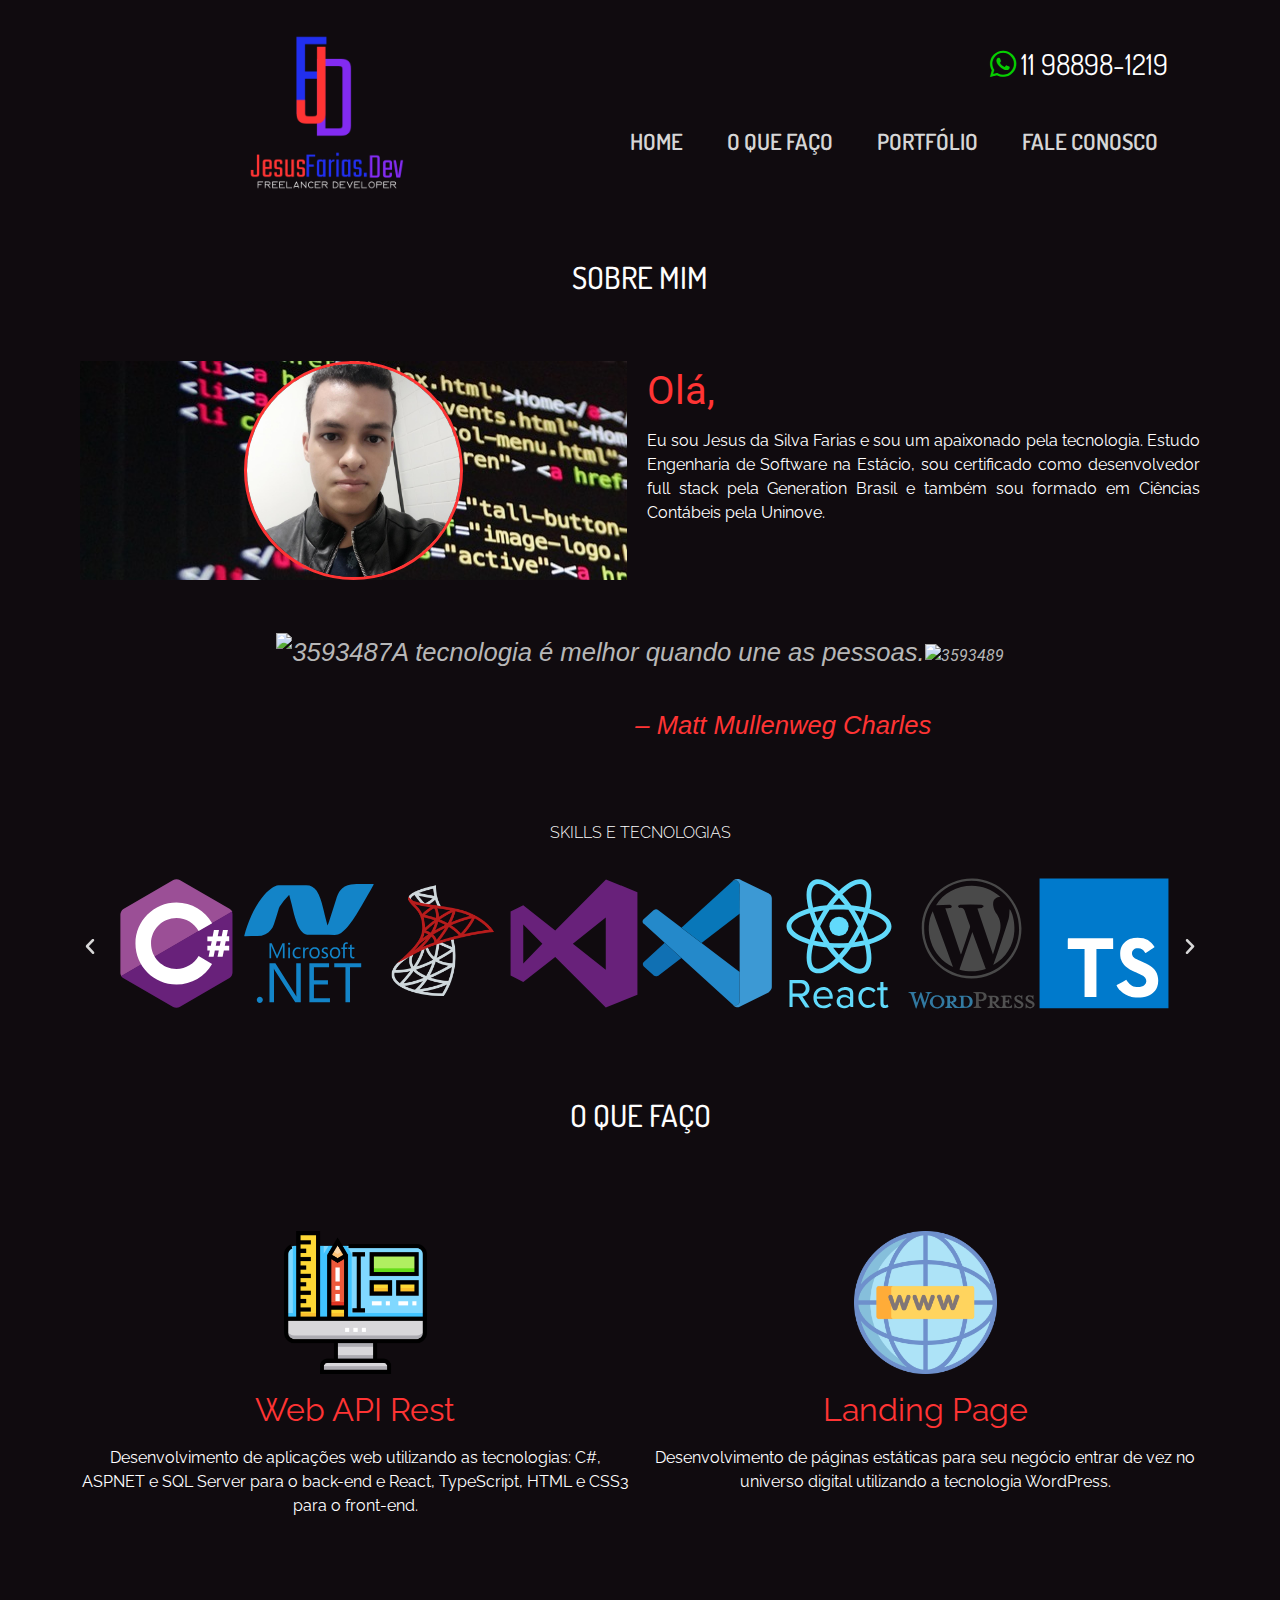
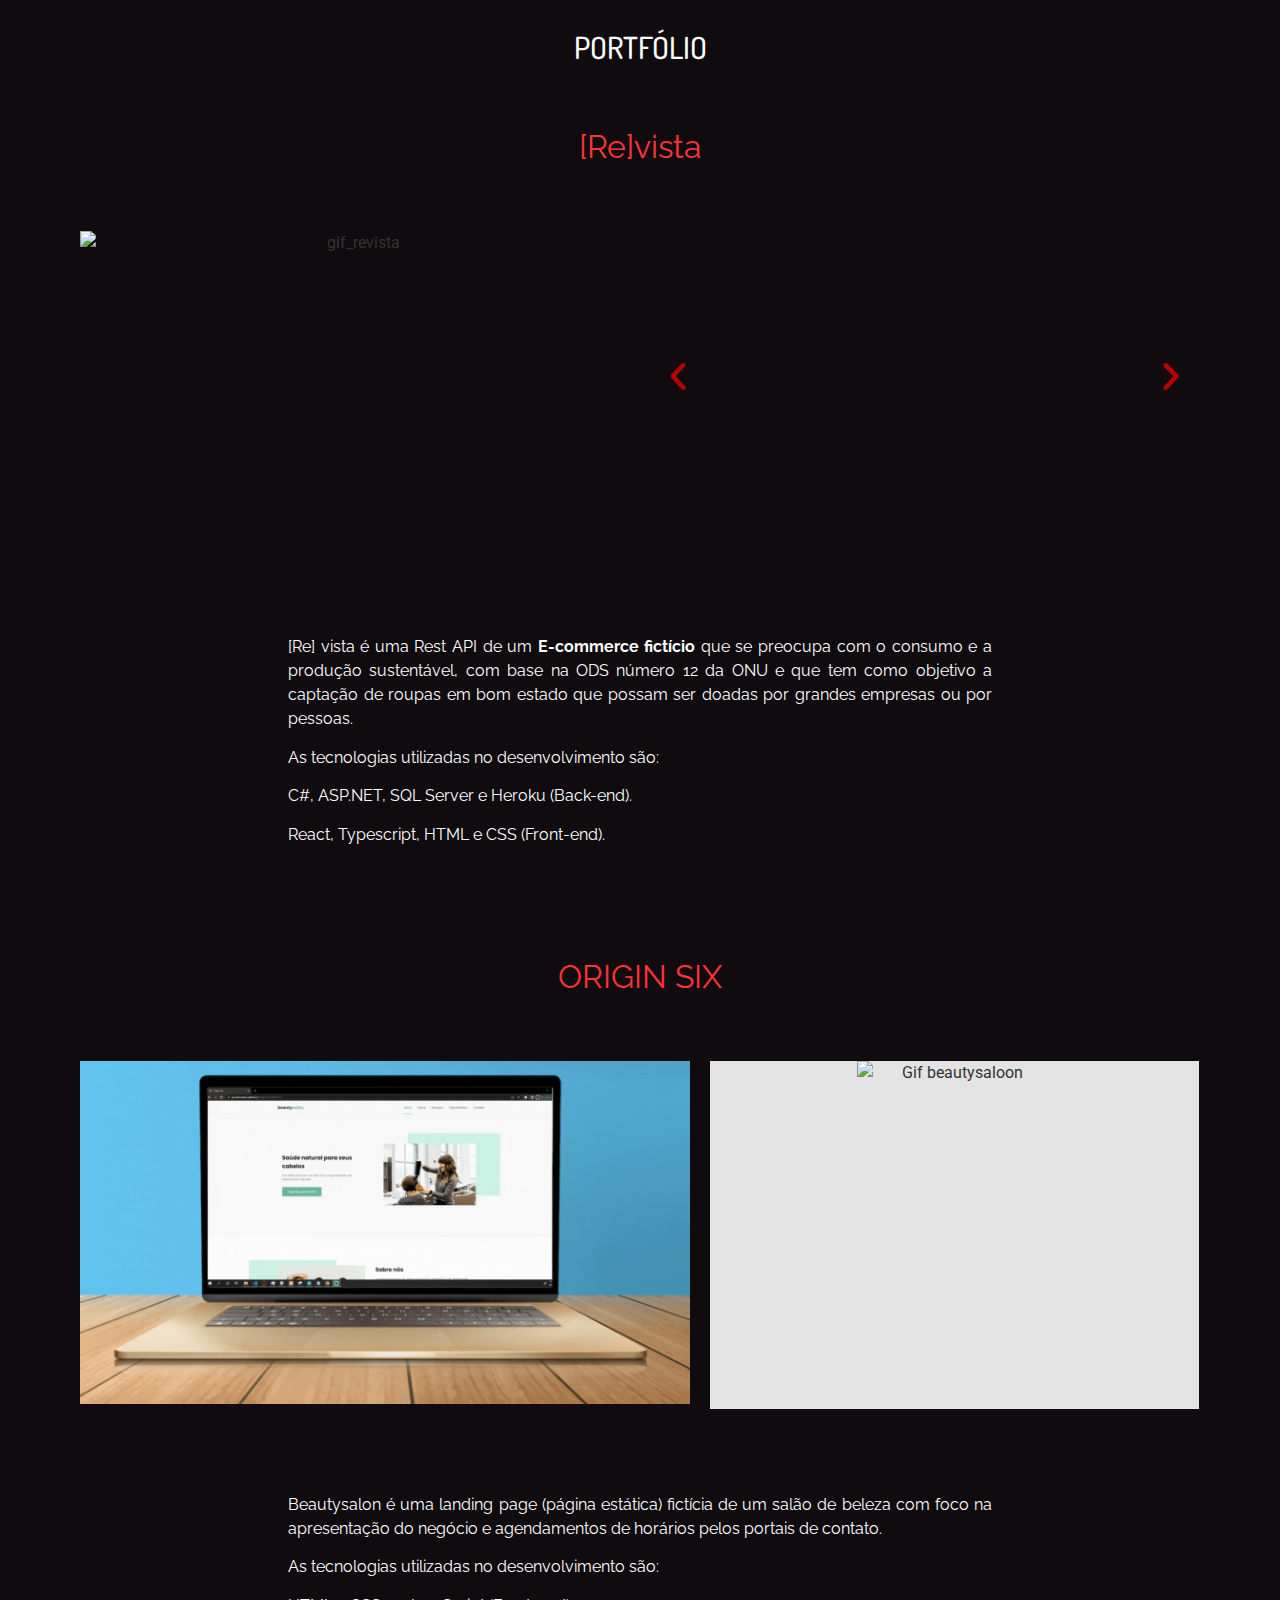
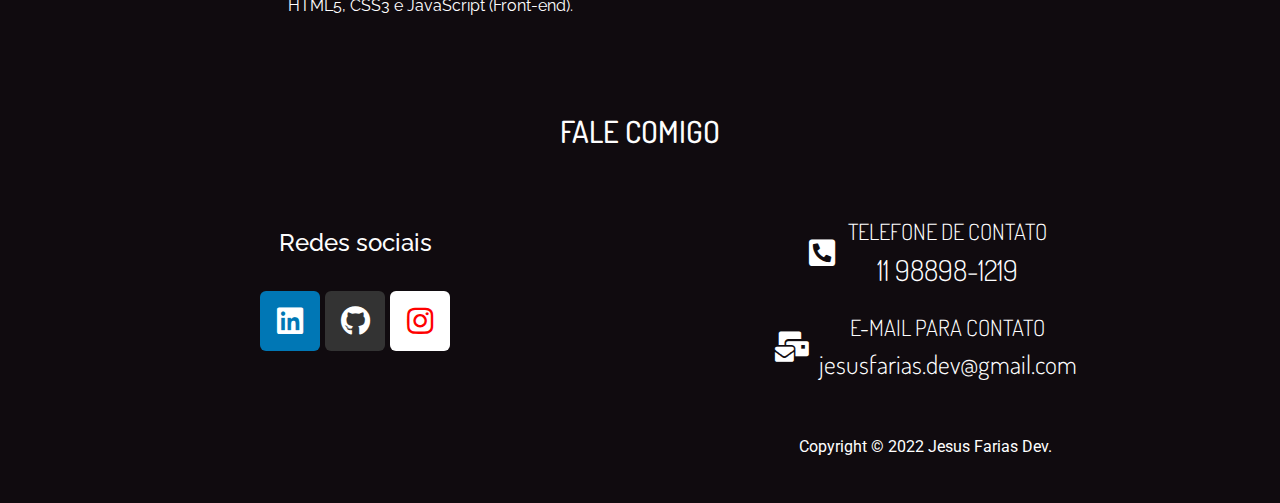
==== commit 8855e244: "[Atualização 1.1]" ====
--- a/index.html
+++ b/index.html
@@ -1,27 +1,27 @@
 <!DOCTYPE html>
-<html lang="en-US" prefix="og: https://ogp.me/ns#">
+<html lang="pt-BR" prefix="og: https://ogp.me/ns#">
 <head>
 	<meta charset="UTF-8">
 		
-<!-- Search Engine Optimization by Rank Math - https://s.rankmath.com/home -->
+<!-- Otimização de mecanismos de pesquisa feita por Rank Math - https://s.rankmath.com/home -->
 <title>Jesus Farias Dev</title>
 <meta name="description" content="Desenvolvimento de sistemas web utilizando as tecnologias: C#, ASPNET e SQL Server para o back-end e React, TypeScript, HTML e CSS3 para o front-end.">
 <meta name="robots" content="index, follow, max-snippet:-1, max-video-preview:-1, max-image-preview:large">
 <link rel="canonical" href="./index.html">
-<meta property="og:locale" content="en_US">
+<meta property="og:locale" content="pt_BR">
 <meta property="og:type" content="website">
 <meta property="og:title" content="Jesus Farias Dev">
 <meta property="og:description" content="Desenvolvimento de sistemas web utilizando as tecnologias: C#, ASPNET e SQL Server para o back-end e React, TypeScript, HTML e CSS3 para o front-end.">
 <meta property="og:url" content="./index.html">
 <meta property="og:site_name" content="Jesus Farias Dev">
-<meta property="og:updated_time" content="2022-10-27T06:33:04-03:00">
+<meta property="og:updated_time" content="2022-12-10T04:44:55-03:00">
 <meta property="og:image" content="./wp-content/uploads/2022/10/logopagina.png">
 <meta property="og:image:width" content="1639">
 <meta property="og:image:height" content="516">
-<meta property="og:image:alt" content="Home">
+<meta property="og:image:alt" content="logopagina">
 <meta property="og:image:type" content="image/png">
 <meta property="article:published_time" content="2022-10-24T16:04:10-03:00">
-<meta property="article:modified_time" content="2022-10-27T06:33:04-03:00">
+<meta property="article:modified_time" content="2022-12-10T04:44:55-03:00">
 <meta name="twitter:card" content="summary_large_image">
 <meta name="twitter:title" content="Jesus Farias Dev">
 <meta name="twitter:description" content="Desenvolvimento de sistemas web utilizando as tecnologias: C#, ASPNET e SQL Server para o back-end e React, TypeScript, HTML e CSS3 para o front-end.">
@@ -29,17 +29,16 @@
 <meta name="twitter:label1" content="Written by">
 <meta name="twitter:data1" content="JesusFariasDev">
 <meta name="twitter:label2" content="Time to read">
-<meta name="twitter:data2" content="1 minute">
-<script type="application/ld+json" class="rank-math-schema">{"@context":"https://schema.org","@graph":[{"@type":["ProfessionalService","Organization"],"@id":"./#organization","name":"JesusFarias.Dev","url":".","logo":{"@type":"ImageObject","@id":"./#logo","url":"./wp-content/uploads/2022/10/JF.D-2.png","contentUrl":"./wp-content/uploads/2022/10/JF.D-2.png","caption":"JesusFarias.Dev","inLanguage":"en-US","width":"500","height":"500"},"openingHours":["Monday,Tuesday,Wednesday,Thursday,Friday,Saturday,Sunday 09:00-17:00"],"image":{"@id":"./#logo"}},{"@type":"WebSite","@id":"./#website","url":".","name":"JesusFarias.Dev","publisher":{"@id":"./#organization"},"inLanguage":"en-US","potentialAction":{"@type":"SearchAction","target":"./?s={search_term_string}","query-input":"required name=search_term_string"}},{"@type":"ImageObject","@id":"./wp-content/uploads/2022/10/JF.D-1.png","url":"./wp-content/uploads/2022/10/JF.D-1.png","width":"200","height":"200","inLanguage":"en-US"},{"@type":"WebPage","@id":"./#webpage","url":"./","name":"Jesus Farias Dev","datePublished":"2022-10-24T16:04:10-03:00","dateModified":"2022-10-27T06:33:04-03:00","about":{"@id":"./#organization"},"isPartOf":{"@id":"./#website"},"primaryImageOfPage":{"@id":"./wp-content/uploads/2022/10/JF.D-1.png"},"inLanguage":"en-US"},{"@type":"Person","@id":"./author/jesusfariasdev/","name":"JesusFariasDev","url":"./author/jesusfariasdev/","image":{"@type":"ImageObject","@id":"http://1.gravatar.com/avatar/4386667c790756e46f8ce742ab4fbc3a?s=96&d=mm&r=g","url":"http://1.gravatar.com/avatar/4386667c790756e46f8ce742ab4fbc3a?s=96&d=mm&r=g","caption":"JesusFariasDev","inLanguage":"en-US"},"sameAs":["."],"worksFor":{"@id":"./#organization"}},{"@type":"Article","headline":"Jesus Farias Dev","datePublished":"2022-10-24T16:04:10-03:00","dateModified":"2022-10-27T06:33:04-03:00","author":{"@id":"./author/jesusfariasdev/"},"publisher":{"@id":"./#organization"},"description":"Desenvolvimento de sistemas web utilizando as tecnologias: C#, ASPNET e SQL Server para o back-end e React, TypeScript, HTML e CSS3 para o front-end.","name":"Jesus Farias Dev","@id":"./#richSnippet","isPartOf":{"@id":"./#webpage"},"image":{"@id":"./wp-content/uploads/2022/10/JF.D-1.png"},"inLanguage":"en-US","mainEntityOfPage":{"@id":"./#webpage"}}]}</script>
+<meta name="twitter:data2" content="1 minuto">
+<script type="application/ld+json" class="rank-math-schema">{"@context":"https://schema.org","@graph":[{"@type":["ProfessionalService","Organization"],"@id":"./#organization","name":"JesusFarias.Dev","url":".","logo":{"@type":"ImageObject","@id":"./#logo","url":"./wp-content/uploads/2022/10/JF.D-2.png","contentUrl":"./wp-content/uploads/2022/10/JF.D-2.png","caption":"JesusFarias.Dev","inLanguage":"pt-BR","width":"500","height":"500"},"openingHours":["Monday,Tuesday,Wednesday,Thursday,Friday,Saturday,Sunday 09:00-17:00"],"image":{"@id":"./#logo"}},{"@type":"WebSite","@id":"./#website","url":".","name":"JesusFarias.Dev","publisher":{"@id":"./#organization"},"inLanguage":"pt-BR","potentialAction":{"@type":"SearchAction","target":"./?s={search_term_string}","query-input":"required name=search_term_string"}},{"@type":"ImageObject","@id":"./wp-content/uploads/2022/10/JF.D-1.png","url":"./wp-content/uploads/2022/10/JF.D-1.png","width":"200","height":"200","inLanguage":"pt-BR"},{"@type":"WebPage","@id":"./#webpage","url":"./","name":"Jesus Farias Dev","datePublished":"2022-10-24T16:04:10-03:00","dateModified":"2022-12-10T04:44:55-03:00","about":{"@id":"./#organization"},"isPartOf":{"@id":"./#website"},"primaryImageOfPage":{"@id":"./wp-content/uploads/2022/10/JF.D-1.png"},"inLanguage":"pt-BR"},{"@type":"Person","@id":"./author/jesusfariasdev/","name":"JesusFariasDev","url":"./author/jesusfariasdev/","image":{"@type":"ImageObject","@id":"http://1.gravatar.com/avatar/4386667c790756e46f8ce742ab4fbc3a?s=96&d=mm&r=g","url":"http://1.gravatar.com/avatar/4386667c790756e46f8ce742ab4fbc3a?s=96&d=mm&r=g","caption":"JesusFariasDev","inLanguage":"pt-BR"},"sameAs":["."],"worksFor":{"@id":"./#organization"}},{"@type":"Article","headline":"Jesus Farias Dev","datePublished":"2022-10-24T16:04:10-03:00","dateModified":"2022-12-10T04:44:55-03:00","author":{"@id":"./author/jesusfariasdev/"},"publisher":{"@id":"./#organization"},"description":"Desenvolvimento de sistemas web utilizando as tecnologias: C#, ASPNET e SQL Server para o back-end e React, TypeScript, HTML e CSS3 para o front-end.","name":"Jesus Farias Dev","@id":"./#richSnippet","isPartOf":{"@id":"./#webpage"},"image":{"@id":"./wp-content/uploads/2022/10/JF.D-1.png"},"inLanguage":"pt-BR","mainEntityOfPage":{"@id":"./#webpage"}}]}</script>
 <!-- /Rank Math WordPress SEO plugin -->
 
-<link rel="dns-prefetch" href="//s.w.org">
-<link rel="alternate" type="application/rss+xml" title="Jesus Farias Dev &raquo; Feed" href="./feed/index.html">
-<link rel="alternate" type="application/rss+xml" title="Jesus Farias Dev &raquo; Comments Feed" href="./comments/feed/index.html">
+<link rel="alternate" type="application/rss+xml" title="Feed para Jesus Farias Dev &raquo;" href="./feed/index.html">
+<link rel="alternate" type="application/rss+xml" title="Feed de comentários para Jesus Farias Dev &raquo;" href="./comments/feed/index.html">
 <script>
-window._wpemojiSettings = {"baseUrl":"https:\/\/s.w.org\/images\/core\/emoji\/14.0.0\/72x72\/","ext":".png","svgUrl":"https:\/\/s.w.org\/images\/core\/emoji\/14.0.0\/svg\/","svgExt":".svg","source":{"concatemoji":".\/wp-includes\/js\/wp-emoji-release.min.js?ver=6.0.3"}};
+window._wpemojiSettings = {"baseUrl":"https:\/\/s.w.org\/images\/core\/emoji\/14.0.0\/72x72\/","ext":".png","svgUrl":"https:\/\/s.w.org\/images\/core\/emoji\/14.0.0\/svg\/","svgExt":".svg","source":{"concatemoji":".\/wp-includes\/js\/wp-emoji-release.min.js?ver=6.1.1"}};
 /*! This file is auto-generated */
-!function(e,a,t){var n,r,o,i=a.createElement("canvas"),p=i.getContext&&i.getContext("2d");function s(e,t){var a=String.fromCharCode,e=(p.clearRect(0,0,i.width,i.height),p.fillText(a.apply(this,e),0,0),i.toDataURL());return p.clearRect(0,0,i.width,i.height),p.fillText(a.apply(this,t),0,0),e===i.toDataURL()}function c(e){var t=a.createElement("script");t.src=e,t.defer=t.type="text/javascript",a.getElementsByTagName("head")[0].appendChild(t)}for(o=Array("flag","emoji"),t.supports={everything:!0,everythingExceptFlag:!0},r=0;r<o.length;r++)t.supports[o[r]]=function(e){if(!p||!p.fillText)return!1;switch(p.textBaseline="top",p.font="600 32px Arial",e){case"flag":return s([127987,65039,8205,9895,65039],[127987,65039,8203,9895,65039])?!1:!s([55356,56826,55356,56819],[55356,56826,8203,55356,56819])&&!s([55356,57332,56128,56423,56128,56418,56128,56421,56128,56430,56128,56423,56128,56447],[55356,57332,8203,56128,56423,8203,56128,56418,8203,56128,56421,8203,56128,56430,8203,56128,56423,8203,56128,56447]);case"emoji":return!s([129777,127995,8205,129778,127999],[129777,127995,8203,129778,127999])}return!1}(o[r]),t.supports.everything=t.supports.everything&&t.supports[o[r]],"flag"!==o[r]&&(t.supports.everythingExceptFlag=t.supports.everythingExceptFlag&&t.supports[o[r]]);t.supports.everythingExceptFlag=t.supports.everythingExceptFlag&&!t.supports.flag,t.DOMReady=!1,t.readyCallback=function(){t.DOMReady=!0},t.supports.everything||(n=function(){t.readyCallback()},a.addEventListener?(a.addEventListener("DOMContentLoaded",n,!1),e.addEventListener("load",n,!1)):(e.attachEvent("onload",n),a.attachEvent("onreadystatechange",function(){"complete"===a.readyState&&t.readyCallback()})),(e=t.source||{}).concatemoji?c(e.concatemoji):e.wpemoji&&e.twemoji&&(c(e.twemoji),c(e.wpemoji)))}(window,document,window._wpemojiSettings);
+!function(e,a,t){var n,r,o,i=a.createElement("canvas"),p=i.getContext&&i.getContext("2d");function s(e,t){var a=String.fromCharCode,e=(p.clearRect(0,0,i.width,i.height),p.fillText(a.apply(this,e),0,0),i.toDataURL());return p.clearRect(0,0,i.width,i.height),p.fillText(a.apply(this,t),0,0),e===i.toDataURL()}function c(e){var t=a.createElement("script");t.src=e,t.defer=t.type="text/javascript",a.getElementsByTagName("head")[0].appendChild(t)}for(o=Array("flag","emoji"),t.supports={everything:!0,everythingExceptFlag:!0},r=0;r<o.length;r++)t.supports[o[r]]=function(e){if(p&&p.fillText)switch(p.textBaseline="top",p.font="600 32px Arial",e){case"flag":return s([127987,65039,8205,9895,65039],[127987,65039,8203,9895,65039])?!1:!s([55356,56826,55356,56819],[55356,56826,8203,55356,56819])&&!s([55356,57332,56128,56423,56128,56418,56128,56421,56128,56430,56128,56423,56128,56447],[55356,57332,8203,56128,56423,8203,56128,56418,8203,56128,56421,8203,56128,56430,8203,56128,56423,8203,56128,56447]);case"emoji":return!s([129777,127995,8205,129778,127999],[129777,127995,8203,129778,127999])}return!1}(o[r]),t.supports.everything=t.supports.everything&&t.supports[o[r]],"flag"!==o[r]&&(t.supports.everythingExceptFlag=t.supports.everythingExceptFlag&&t.supports[o[r]]);t.supports.everythingExceptFlag=t.supports.everythingExceptFlag&&!t.supports.flag,t.DOMReady=!1,t.readyCallback=function(){t.DOMReady=!0},t.supports.everything||(n=function(){t.readyCallback()},a.addEventListener?(a.addEventListener("DOMContentLoaded",n,!1),e.addEventListener("load",n,!1)):(e.attachEvent("onload",n),a.attachEvent("onreadystatechange",function(){"complete"===a.readyState&&t.readyCallback()})),(e=t.source||{}).concatemoji?c(e.concatemoji):e.wpemoji&&e.twemoji&&(c(e.twemoji),c(e.wpemoji)))}(window,document,window._wpemojiSettings);
 </script>
 <style>img.wp-smiley,
 img.emoji {
@@ -53,31 +52,35 @@
 	background: none !important;
 	padding: 0 !important;
 }</style>
-	<link rel="stylesheet" id="wp-block-library-css" href="./wp-includes/css/dist/block-library/style.min.css?ver=6.0.3" media="all">
-<style id="global-styles-inline-css">body{--wp--preset--color--black: #000000;--wp--preset--color--cyan-bluish-gray: #abb8c3;--wp--preset--color--white: #ffffff;--wp--preset--color--pale-pink: #f78da7;--wp--preset--color--vivid-red: #cf2e2e;--wp--preset--color--luminous-vivid-orange: #ff6900;--wp--preset--color--luminous-vivid-amber: #fcb900;--wp--preset--color--light-green-cyan: #7bdcb5;--wp--preset--color--vivid-green-cyan: #00d084;--wp--preset--color--pale-cyan-blue: #8ed1fc;--wp--preset--color--vivid-cyan-blue: #0693e3;--wp--preset--color--vivid-purple: #9b51e0;--wp--preset--gradient--vivid-cyan-blue-to-vivid-purple: linear-gradient(135deg,rgba(6,147,227,1) 0%,rgb(155,81,224) 100%);--wp--preset--gradient--light-green-cyan-to-vivid-green-cyan: linear-gradient(135deg,rgb(122,220,180) 0%,rgb(0,208,130) 100%);--wp--preset--gradient--luminous-vivid-amber-to-luminous-vivid-orange: linear-gradient(135deg,rgba(252,185,0,1) 0%,rgba(255,105,0,1) 100%);--wp--preset--gradient--luminous-vivid-orange-to-vivid-red: linear-gradient(135deg,rgba(255,105,0,1) 0%,rgb(207,46,46) 100%);--wp--preset--gradient--very-light-gray-to-cyan-bluish-gray: linear-gradient(135deg,rgb(238,238,238) 0%,rgb(169,184,195) 100%);--wp--preset--gradient--cool-to-warm-spectrum: linear-gradient(135deg,rgb(74,234,220) 0%,rgb(151,120,209) 20%,rgb(207,42,186) 40%,rgb(238,44,130) 60%,rgb(251,105,98) 80%,rgb(254,248,76) 100%);--wp--preset--gradient--blush-light-purple: linear-gradient(135deg,rgb(255,206,236) 0%,rgb(152,150,240) 100%);--wp--preset--gradient--blush-bordeaux: linear-gradient(135deg,rgb(254,205,165) 0%,rgb(254,45,45) 50%,rgb(107,0,62) 100%);--wp--preset--gradient--luminous-dusk: linear-gradient(135deg,rgb(255,203,112) 0%,rgb(199,81,192) 50%,rgb(65,88,208) 100%);--wp--preset--gradient--pale-ocean: linear-gradient(135deg,rgb(255,245,203) 0%,rgb(182,227,212) 50%,rgb(51,167,181) 100%);--wp--preset--gradient--electric-grass: linear-gradient(135deg,rgb(202,248,128) 0%,rgb(113,206,126) 100%);--wp--preset--gradient--midnight: linear-gradient(135deg,rgb(2,3,129) 0%,rgb(40,116,252) 100%);--wp--preset--duotone--dark-grayscale: url('#wp-duotone-dark-grayscale');--wp--preset--duotone--grayscale: url('#wp-duotone-grayscale');--wp--preset--duotone--purple-yellow: url('#wp-duotone-purple-yellow');--wp--preset--duotone--blue-red: url('#wp-duotone-blue-red');--wp--preset--duotone--midnight: url('#wp-duotone-midnight');--wp--preset--duotone--magenta-yellow: url('#wp-duotone-magenta-yellow');--wp--preset--duotone--purple-green: url('#wp-duotone-purple-green');--wp--preset--duotone--blue-orange: url('#wp-duotone-blue-orange');--wp--preset--font-size--small: 13px;--wp--preset--font-size--medium: 20px;--wp--preset--font-size--large: 36px;--wp--preset--font-size--x-large: 42px;}.has-black-color{color: var(--wp--preset--color--black) !important;}.has-cyan-bluish-gray-color{color: var(--wp--preset--color--cyan-bluish-gray) !important;}.has-white-color{color: var(--wp--preset--color--white) !important;}.has-pale-pink-color{color: var(--wp--preset--color--pale-pink) !important;}.has-vivid-red-color{color: var(--wp--preset--color--vivid-red) !important;}.has-luminous-vivid-orange-color{color: var(--wp--preset--color--luminous-vivid-orange) !important;}.has-luminous-vivid-amber-color{color: var(--wp--preset--color--luminous-vivid-amber) !important;}.has-light-green-cyan-color{color: var(--wp--preset--color--light-green-cyan) !important;}.has-vivid-green-cyan-color{color: var(--wp--preset--color--vivid-green-cyan) !important;}.has-pale-cyan-blue-color{color: var(--wp--preset--color--pale-cyan-blue) !important;}.has-vivid-cyan-blue-color{color: var(--wp--preset--color--vivid-cyan-blue) !important;}.has-vivid-purple-color{color: var(--wp--preset--color--vivid-purple) !important;}.has-black-background-color{background-color: var(--wp--preset--color--black) !important;}.has-cyan-bluish-gray-background-color{background-color: var(--wp--preset--color--cyan-bluish-gray) !important;}.has-white-background-color{background-color: var(--wp--preset--color--white) !important;}.has-pale-pink-background-color{background-color: var(--wp--preset--color--pale-pink) !important;}.has-vivid-red-background-color{background-color: var(--wp--preset--color--vivid-red) !important;}.has-luminous-vivid-orange-background-color{background-color: var(--wp--preset--color--luminous-vivid-orange) !important;}.has-luminous-vivid-amber-background-color{background-color: var(--wp--preset--color--luminous-vivid-amber) !important;}.has-light-green-cyan-background-color{background-color: var(--wp--preset--color--light-green-cyan) !important;}.has-vivid-green-cyan-background-color{background-color: var(--wp--preset--color--vivid-green-cyan) !important;}.has-pale-cyan-blue-background-color{background-color: var(--wp--preset--color--pale-cyan-blue) !important;}.has-vivid-cyan-blue-background-color{background-color: var(--wp--preset--color--vivid-cyan-blue) !important;}.has-vivid-purple-background-color{background-color: var(--wp--preset--color--vivid-purple) !important;}.has-black-border-color{border-color: var(--wp--preset--color--black) !important;}.has-cyan-bluish-gray-border-color{border-color: var(--wp--preset--color--cyan-bluish-gray) !important;}.has-white-border-color{border-color: var(--wp--preset--color--white) !important;}.has-pale-pink-border-color{border-color: var(--wp--preset--color--pale-pink) !important;}.has-vivid-red-border-color{border-color: var(--wp--preset--color--vivid-red) !important;}.has-luminous-vivid-orange-border-color{border-color: var(--wp--preset--color--luminous-vivid-orange) !important;}.has-luminous-vivid-amber-border-color{border-color: var(--wp--preset--color--luminous-vivid-amber) !important;}.has-light-green-cyan-border-color{border-color: var(--wp--preset--color--light-green-cyan) !important;}.has-vivid-green-cyan-border-color{border-color: var(--wp--preset--color--vivid-green-cyan) !important;}.has-pale-cyan-blue-border-color{border-color: var(--wp--preset--color--pale-cyan-blue) !important;}.has-vivid-cyan-blue-border-color{border-color: var(--wp--preset--color--vivid-cyan-blue) !important;}.has-vivid-purple-border-color{border-color: var(--wp--preset--color--vivid-purple) !important;}.has-vivid-cyan-blue-to-vivid-purple-gradient-background{background: var(--wp--preset--gradient--vivid-cyan-blue-to-vivid-purple) !important;}.has-light-green-cyan-to-vivid-green-cyan-gradient-background{background: var(--wp--preset--gradient--light-green-cyan-to-vivid-green-cyan) !important;}.has-luminous-vivid-amber-to-luminous-vivid-orange-gradient-background{background: var(--wp--preset--gradient--luminous-vivid-amber-to-luminous-vivid-orange) !important;}.has-luminous-vivid-orange-to-vivid-red-gradient-background{background: var(--wp--preset--gradient--luminous-vivid-orange-to-vivid-red) !important;}.has-very-light-gray-to-cyan-bluish-gray-gradient-background{background: var(--wp--preset--gradient--very-light-gray-to-cyan-bluish-gray) !important;}.has-cool-to-warm-spectrum-gradient-background{background: var(--wp--preset--gradient--cool-to-warm-spectrum) !important;}.has-blush-light-purple-gradient-background{background: var(--wp--preset--gradient--blush-light-purple) !important;}.has-blush-bordeaux-gradient-background{background: var(--wp--preset--gradient--blush-bordeaux) !important;}.has-luminous-dusk-gradient-background{background: var(--wp--preset--gradient--luminous-dusk) !important;}.has-pale-ocean-gradient-background{background: var(--wp--preset--gradient--pale-ocean) !important;}.has-electric-grass-gradient-background{background: var(--wp--preset--gradient--electric-grass) !important;}.has-midnight-gradient-background{background: var(--wp--preset--gradient--midnight) !important;}.has-small-font-size{font-size: var(--wp--preset--font-size--small) !important;}.has-medium-font-size{font-size: var(--wp--preset--font-size--medium) !important;}.has-large-font-size{font-size: var(--wp--preset--font-size--large) !important;}.has-x-large-font-size{font-size: var(--wp--preset--font-size--x-large) !important;}</style>
+	<link rel="stylesheet" id="wp-block-library-css" href="./wp-includes/css/dist/block-library/style.min.css?ver=6.1.1" media="all">
+<link rel="stylesheet" id="classic-theme-styles-css" href="./wp-includes/css/classic-themes.min.css?ver=1" media="all">
+<style id="global-styles-inline-css">body{--wp--preset--color--black: #000000;--wp--preset--color--cyan-bluish-gray: #abb8c3;--wp--preset--color--white: #ffffff;--wp--preset--color--pale-pink: #f78da7;--wp--preset--color--vivid-red: #cf2e2e;--wp--preset--color--luminous-vivid-orange: #ff6900;--wp--preset--color--luminous-vivid-amber: #fcb900;--wp--preset--color--light-green-cyan: #7bdcb5;--wp--preset--color--vivid-green-cyan: #00d084;--wp--preset--color--pale-cyan-blue: #8ed1fc;--wp--preset--color--vivid-cyan-blue: #0693e3;--wp--preset--color--vivid-purple: #9b51e0;--wp--preset--gradient--vivid-cyan-blue-to-vivid-purple: linear-gradient(135deg,rgba(6,147,227,1) 0%,rgb(155,81,224) 100%);--wp--preset--gradient--light-green-cyan-to-vivid-green-cyan: linear-gradient(135deg,rgb(122,220,180) 0%,rgb(0,208,130) 100%);--wp--preset--gradient--luminous-vivid-amber-to-luminous-vivid-orange: linear-gradient(135deg,rgba(252,185,0,1) 0%,rgba(255,105,0,1) 100%);--wp--preset--gradient--luminous-vivid-orange-to-vivid-red: linear-gradient(135deg,rgba(255,105,0,1) 0%,rgb(207,46,46) 100%);--wp--preset--gradient--very-light-gray-to-cyan-bluish-gray: linear-gradient(135deg,rgb(238,238,238) 0%,rgb(169,184,195) 100%);--wp--preset--gradient--cool-to-warm-spectrum: linear-gradient(135deg,rgb(74,234,220) 0%,rgb(151,120,209) 20%,rgb(207,42,186) 40%,rgb(238,44,130) 60%,rgb(251,105,98) 80%,rgb(254,248,76) 100%);--wp--preset--gradient--blush-light-purple: linear-gradient(135deg,rgb(255,206,236) 0%,rgb(152,150,240) 100%);--wp--preset--gradient--blush-bordeaux: linear-gradient(135deg,rgb(254,205,165) 0%,rgb(254,45,45) 50%,rgb(107,0,62) 100%);--wp--preset--gradient--luminous-dusk: linear-gradient(135deg,rgb(255,203,112) 0%,rgb(199,81,192) 50%,rgb(65,88,208) 100%);--wp--preset--gradient--pale-ocean: linear-gradient(135deg,rgb(255,245,203) 0%,rgb(182,227,212) 50%,rgb(51,167,181) 100%);--wp--preset--gradient--electric-grass: linear-gradient(135deg,rgb(202,248,128) 0%,rgb(113,206,126) 100%);--wp--preset--gradient--midnight: linear-gradient(135deg,rgb(2,3,129) 0%,rgb(40,116,252) 100%);--wp--preset--duotone--dark-grayscale: url('#wp-duotone-dark-grayscale');--wp--preset--duotone--grayscale: url('#wp-duotone-grayscale');--wp--preset--duotone--purple-yellow: url('#wp-duotone-purple-yellow');--wp--preset--duotone--blue-red: url('#wp-duotone-blue-red');--wp--preset--duotone--midnight: url('#wp-duotone-midnight');--wp--preset--duotone--magenta-yellow: url('#wp-duotone-magenta-yellow');--wp--preset--duotone--purple-green: url('#wp-duotone-purple-green');--wp--preset--duotone--blue-orange: url('#wp-duotone-blue-orange');--wp--preset--font-size--small: 13px;--wp--preset--font-size--medium: 20px;--wp--preset--font-size--large: 36px;--wp--preset--font-size--x-large: 42px;--wp--preset--spacing--20: 0.44rem;--wp--preset--spacing--30: 0.67rem;--wp--preset--spacing--40: 1rem;--wp--preset--spacing--50: 1.5rem;--wp--preset--spacing--60: 2.25rem;--wp--preset--spacing--70: 3.38rem;--wp--preset--spacing--80: 5.06rem;}:where(.is-layout-flex){gap: 0.5em;}body .is-layout-flow > .alignleft{float: left;margin-inline-start: 0;margin-inline-end: 2em;}body .is-layout-flow > .alignright{float: right;margin-inline-start: 2em;margin-inline-end: 0;}body .is-layout-flow > .aligncenter{margin-left: auto !important;margin-right: auto !important;}body .is-layout-constrained > .alignleft{float: left;margin-inline-start: 0;margin-inline-end: 2em;}body .is-layout-constrained > .alignright{float: right;margin-inline-start: 2em;margin-inline-end: 0;}body .is-layout-constrained > .aligncenter{margin-left: auto !important;margin-right: auto !important;}body .is-layout-constrained > :where(:not(.alignleft):not(.alignright):not(.alignfull)){max-width: var(--wp--style--global--content-size);margin-left: auto !important;margin-right: auto !important;}body .is-layout-constrained > .alignwide{max-width: var(--wp--style--global--wide-size);}body .is-layout-flex{display: flex;}body .is-layout-flex{flex-wrap: wrap;align-items: center;}body .is-layout-flex > *{margin: 0;}:where(.wp-block-columns.is-layout-flex){gap: 2em;}.has-black-color{color: var(--wp--preset--color--black) !important;}.has-cyan-bluish-gray-color{color: var(--wp--preset--color--cyan-bluish-gray) !important;}.has-white-color{color: var(--wp--preset--color--white) !important;}.has-pale-pink-color{color: var(--wp--preset--color--pale-pink) !important;}.has-vivid-red-color{color: var(--wp--preset--color--vivid-red) !important;}.has-luminous-vivid-orange-color{color: var(--wp--preset--color--luminous-vivid-orange) !important;}.has-luminous-vivid-amber-color{color: var(--wp--preset--color--luminous-vivid-amber) !important;}.has-light-green-cyan-color{color: var(--wp--preset--color--light-green-cyan) !important;}.has-vivid-green-cyan-color{color: var(--wp--preset--color--vivid-green-cyan) !important;}.has-pale-cyan-blue-color{color: var(--wp--preset--color--pale-cyan-blue) !important;}.has-vivid-cyan-blue-color{color: var(--wp--preset--color--vivid-cyan-blue) !important;}.has-vivid-purple-color{color: var(--wp--preset--color--vivid-purple) !important;}.has-black-background-color{background-color: var(--wp--preset--color--black) !important;}.has-cyan-bluish-gray-background-color{background-color: var(--wp--preset--color--cyan-bluish-gray) !important;}.has-white-background-color{background-color: var(--wp--preset--color--white) !important;}.has-pale-pink-background-color{background-color: var(--wp--preset--color--pale-pink) !important;}.has-vivid-red-background-color{background-color: var(--wp--preset--color--vivid-red) !important;}.has-luminous-vivid-orange-background-color{background-color: var(--wp--preset--color--luminous-vivid-orange) !important;}.has-luminous-vivid-amber-background-color{background-color: var(--wp--preset--color--luminous-vivid-amber) !important;}.has-light-green-cyan-background-color{background-color: var(--wp--preset--color--light-green-cyan) !important;}.has-vivid-green-cyan-background-color{background-color: var(--wp--preset--color--vivid-green-cyan) !important;}.has-pale-cyan-blue-background-color{background-color: var(--wp--preset--color--pale-cyan-blue) !important;}.has-vivid-cyan-blue-background-color{background-color: var(--wp--preset--color--vivid-cyan-blue) !important;}.has-vivid-purple-background-color{background-color: var(--wp--preset--color--vivid-purple) !important;}.has-black-border-color{border-color: var(--wp--preset--color--black) !important;}.has-cyan-bluish-gray-border-color{border-color: var(--wp--preset--color--cyan-bluish-gray) !important;}.has-white-border-color{border-color: var(--wp--preset--color--white) !important;}.has-pale-pink-border-color{border-color: var(--wp--preset--color--pale-pink) !important;}.has-vivid-red-border-color{border-color: var(--wp--preset--color--vivid-red) !important;}.has-luminous-vivid-orange-border-color{border-color: var(--wp--preset--color--luminous-vivid-orange) !important;}.has-luminous-vivid-amber-border-color{border-color: var(--wp--preset--color--luminous-vivid-amber) !important;}.has-light-green-cyan-border-color{border-color: var(--wp--preset--color--light-green-cyan) !important;}.has-vivid-green-cyan-border-color{border-color: var(--wp--preset--color--vivid-green-cyan) !important;}.has-pale-cyan-blue-border-color{border-color: var(--wp--preset--color--pale-cyan-blue) !important;}.has-vivid-cyan-blue-border-color{border-color: var(--wp--preset--color--vivid-cyan-blue) !important;}.has-vivid-purple-border-color{border-color: var(--wp--preset--color--vivid-purple) !important;}.has-vivid-cyan-blue-to-vivid-purple-gradient-background{background: var(--wp--preset--gradient--vivid-cyan-blue-to-vivid-purple) !important;}.has-light-green-cyan-to-vivid-green-cyan-gradient-background{background: var(--wp--preset--gradient--light-green-cyan-to-vivid-green-cyan) !important;}.has-luminous-vivid-amber-to-luminous-vivid-orange-gradient-background{background: var(--wp--preset--gradient--luminous-vivid-amber-to-luminous-vivid-orange) !important;}.has-luminous-vivid-orange-to-vivid-red-gradient-background{background: var(--wp--preset--gradient--luminous-vivid-orange-to-vivid-red) !important;}.has-very-light-gray-to-cyan-bluish-gray-gradient-background{background: var(--wp--preset--gradient--very-light-gray-to-cyan-bluish-gray) !important;}.has-cool-to-warm-spectrum-gradient-background{background: var(--wp--preset--gradient--cool-to-warm-spectrum) !important;}.has-blush-light-purple-gradient-background{background: var(--wp--preset--gradient--blush-light-purple) !important;}.has-blush-bordeaux-gradient-background{background: var(--wp--preset--gradient--blush-bordeaux) !important;}.has-luminous-dusk-gradient-background{background: var(--wp--preset--gradient--luminous-dusk) !important;}.has-pale-ocean-gradient-background{background: var(--wp--preset--gradient--pale-ocean) !important;}.has-electric-grass-gradient-background{background: var(--wp--preset--gradient--electric-grass) !important;}.has-midnight-gradient-background{background: var(--wp--preset--gradient--midnight) !important;}.has-small-font-size{font-size: var(--wp--preset--font-size--small) !important;}.has-medium-font-size{font-size: var(--wp--preset--font-size--medium) !important;}.has-large-font-size{font-size: var(--wp--preset--font-size--large) !important;}.has-x-large-font-size{font-size: var(--wp--preset--font-size--x-large) !important;}
+.wp-block-navigation a:where(:not(.wp-element-button)){color: inherit;}
+:where(.wp-block-columns.is-layout-flex){gap: 2em;}
+.wp-block-pullquote{font-size: 1.5em;line-height: 1.6;}</style>
 <link rel="stylesheet" id="contact-form-7-css" href="./wp-content/plugins/contact-form-7/includes/css/styles.css?ver=5.6.4" media="all">
 <link rel="stylesheet" id="hfe-style-css" href="./wp-content/plugins/header-footer-elementor/assets/css/header-footer-elementor.css?ver=1.6.13" media="all">
 <link rel="stylesheet" id="elementor-icons-css" href="./wp-content/plugins/elementor/assets/lib/eicons/css/elementor-icons.min.css?ver=5.16.0" media="all">
-<link rel="stylesheet" id="elementor-frontend-css" href="./wp-content/plugins/elementor/assets/css/frontend-lite.min.css?ver=3.7.8" media="all">
-<link rel="stylesheet" id="elementor-post-9-css" href="./wp-content/uploads/elementor/css/post-9.css?ver=1666589203" media="all">
-<link rel="stylesheet" id="elementor-global-css" href="./wp-content/uploads/elementor/css/global.css?ver=1666630105" media="all">
-<link rel="stylesheet" id="elementor-post-29-css" href="./wp-content/uploads/elementor/css/post-29.css?ver=1666863180" media="all">
+<link rel="stylesheet" id="elementor-frontend-css" href="./wp-content/plugins/elementor/assets/css/frontend-lite.min.css?ver=3.9.0" media="all">
+<link rel="stylesheet" id="elementor-post-9-css" href="./wp-content/uploads/elementor/css/post-9.css?ver=1670654849" media="all">
+<link rel="stylesheet" id="elementor-global-css" href="./wp-content/uploads/elementor/css/global.css?ver=1670656988" media="all">
 <link rel="stylesheet" id="hfe-widgets-style-css" href="./wp-content/plugins/header-footer-elementor/inc/widgets-css/frontend.css?ver=1.6.13" media="all">
-<link rel="stylesheet" id="wpforms-full-css" href="./wp-content/plugins/wpforms-lite/assets/css/wpforms-full.min.css?ver=1.7.7.2" media="all">
+<link rel="stylesheet" id="elementor-post-29-css" href="./wp-content/uploads/elementor/css/post-29.css?ver=1670660417" media="all">
 <link rel="stylesheet" id="hello-elementor-css" href="./wp-content/themes/hello-elementor/style.min.css?ver=2.6.1" media="all">
 <link rel="stylesheet" id="hello-elementor-theme-style-css" href="./wp-content/themes/hello-elementor/theme.min.css?ver=2.6.1" media="all">
-<link rel="stylesheet" id="google-fonts-1-css" href="https://fonts.googleapis.com/css?family=Roboto%3A100%2C100italic%2C200%2C200italic%2C300%2C300italic%2C400%2C400italic%2C500%2C500italic%2C600%2C600italic%2C700%2C700italic%2C800%2C800italic%2C900%2C900italic%7CRoboto+Slab%3A100%2C100italic%2C200%2C200italic%2C300%2C300italic%2C400%2C400italic%2C500%2C500italic%2C600%2C600italic%2C700%2C700italic%2C800%2C800italic%2C900%2C900italic%7CDosis%3A100%2C100italic%2C200%2C200italic%2C300%2C300italic%2C400%2C400italic%2C500%2C500italic%2C600%2C600italic%2C700%2C700italic%2C800%2C800italic%2C900%2C900italic%7CRaleway%3A100%2C100italic%2C200%2C200italic%2C300%2C300italic%2C400%2C400italic%2C500%2C500italic%2C600%2C600italic%2C700%2C700italic%2C800%2C800italic%2C900%2C900italic&#038;display=auto&#038;ver=6.0.3" media="all">
+<link rel="stylesheet" id="google-fonts-1-css" href="https://fonts.googleapis.com/css?family=Roboto%3A100%2C100italic%2C200%2C200italic%2C300%2C300italic%2C400%2C400italic%2C500%2C500italic%2C600%2C600italic%2C700%2C700italic%2C800%2C800italic%2C900%2C900italic%7CRoboto+Slab%3A100%2C100italic%2C200%2C200italic%2C300%2C300italic%2C400%2C400italic%2C500%2C500italic%2C600%2C600italic%2C700%2C700italic%2C800%2C800italic%2C900%2C900italic%7CDosis%3A100%2C100italic%2C200%2C200italic%2C300%2C300italic%2C400%2C400italic%2C500%2C500italic%2C600%2C600italic%2C700%2C700italic%2C800%2C800italic%2C900%2C900italic%7CRaleway%3A100%2C100italic%2C200%2C200italic%2C300%2C300italic%2C400%2C400italic%2C500%2C500italic%2C600%2C600italic%2C700%2C700italic%2C800%2C800italic%2C900%2C900italic&#038;display=auto&#038;ver=6.1.1" media="all">
 <link rel="stylesheet" id="elementor-icons-shared-0-css" href="./wp-content/plugins/elementor/assets/lib/font-awesome/css/fontawesome.min.css?ver=5.15.3" media="all">
 <link rel="stylesheet" id="elementor-icons-fa-brands-css" href="./wp-content/plugins/elementor/assets/lib/font-awesome/css/brands.min.css?ver=5.15.3" media="all">
 <link rel="stylesheet" id="elementor-icons-fa-solid-css" href="./wp-content/plugins/elementor/assets/lib/font-awesome/css/solid.min.css?ver=5.15.3" media="all">
 <link rel="stylesheet" id="elementor-icons-fa-regular-css" href="./wp-content/plugins/elementor/assets/lib/font-awesome/css/regular.min.css?ver=5.15.3" media="all">
-<script src="./wp-includes/js/jquery/jquery.min.js?ver=3.6.0" id="jquery-core-js"></script>
+<link rel="preconnect" href="https://fonts.gstatic.com/" crossorigin>
+<script src="./wp-includes/js/jquery/jquery.min.js?ver=3.6.1" id="jquery-core-js"></script>
 <script src="./wp-includes/js/jquery/jquery-migrate.min.js?ver=3.3.2" id="jquery-migrate-js"></script>
 <link rel="https://api.w.org/" href="./wp-json/index.html">
 <link rel="alternate" type="application/json" href="./wp-json/wp/v2/pages/29/index.html">
 <link rel="EditURI" type="application/rsd+xml" title="RSD" href="./xmlrpc.php?rsd">
-<link rel="wlwmanifest" type="application/wlwmanifest+xml" href="./wp-includes/wlwmanifest.xml"> 
-<meta name="generator" content="WordPress 6.0.3">
+<link rel="wlwmanifest" type="application/wlwmanifest+xml" href="./wp-includes/wlwmanifest.xml">
+<meta name="generator" content="WordPress 6.1.1">
 <link rel="shortlink" href="./index.html">
 <link rel="alternate" type="application/json+oembed" href="./wp-json/oembed/1.0/embed/index.html?url=.%2F">
 <link rel="alternate" type="text/xml+oembed" href="./wp-json/oembed/1.0/embed/index.html?url=.%2F&#038;format=xml">
@@ -91,8 +94,8 @@
 			<div class="elementor-widget-wrap elementor-element-populated">
 								<div class="elementor-element elementor-element-bdab375 elementor-widget elementor-widget-image" data-id="bdab375" data-element_type="widget" id="home" data-widget_type="image.default">
 				<div class="elementor-widget-container">
-			<style>/*! elementor - v3.7.8 - 02-10-2022 */
-.elementor-widget-image{text-align:center}.elementor-widget-image a{display:inline-block}.elementor-widget-image a img[src$=".svg"]{width:48px}.elementor-widget-image img{vertical-align:middle;display:inline-block}</style>												<img width="500" height="500" src="./wp-content/uploads/2022/10/JF.D-1.png" class="attachment-large size-large" alt="JF.D 1" loading="lazy">															</div>
+			<style>/*! elementor - v3.9.0 - 06-12-2022 */
+.elementor-widget-image{text-align:center}.elementor-widget-image a{display:inline-block}.elementor-widget-image a img[src$=".svg"]{width:48px}.elementor-widget-image img{vertical-align:middle;display:inline-block}</style>												<img decoding="async" width="500" height="500" src="./wp-content/uploads/2022/10/JF.D-1.png" class="attachment-large size-large wp-image-89" alt="logopagina" loading="lazy">															</div>
 				</div>
 					</div>
 		</div>
@@ -104,7 +107,7 @@
 							<li class="elementor-icon-list-item">
 											<span class="elementor-icon-list-icon">
 							<i aria-hidden="true" class="fab fa-whatsapp"></i>						</span>
-										<span class="elementor-icon-list-text"><span style="color: rgb(255, 255, 255); font-family: Dosis, sans-serif; font-size: 28.8px; text-align: right; white-space: normal;">11 94716 9516</span></span>
+										<span class="elementor-icon-list-text"><span style="color: rgb(255, 255, 255); font-family: Dosis, sans-serif; font-size: 28.8px; text-align: right; white-space: normal;">11 98898-1219</span></span>
 									</li>
 						</ul>
 				</div>
@@ -135,7 +138,7 @@
 			<div class="elementor-widget-wrap elementor-element-populated">
 								<div class="elementor-element elementor-element-46aa215 elementor-widget elementor-widget-heading" data-id="46aa215" data-element_type="widget" data-widget_type="heading.default">
 				<div class="elementor-widget-container">
-			<style>/*! elementor - v3.7.8 - 02-10-2022 */
+			<style>/*! elementor - v3.9.0 - 06-12-2022 */
 .elementor-heading-title{padding:0;margin:0;line-height:1}.elementor-widget-heading .elementor-heading-title[class*=elementor-size-]>a{color:inherit;font-size:inherit;line-height:inherit}.elementor-widget-heading .elementor-heading-title.elementor-size-small{font-size:15px}.elementor-widget-heading .elementor-heading-title.elementor-size-medium{font-size:19px}.elementor-widget-heading .elementor-heading-title.elementor-size-large{font-size:29px}.elementor-widget-heading .elementor-heading-title.elementor-size-xl{font-size:39px}.elementor-widget-heading .elementor-heading-title.elementor-size-xxl{font-size:59px}</style>
 <h2 class="elementor-heading-title elementor-size-default">SOBRE MIM</h2>		</div>
 				</div>
@@ -150,7 +153,7 @@
 			<div class="elementor-widget-wrap elementor-element-populated">
 								<div class="elementor-element elementor-element-d6e7bef elementor-widget elementor-widget-image" data-id="d6e7bef" data-element_type="widget" data-widget_type="image.default">
 				<div class="elementor-widget-container">
-															<img width="800" height="800" src="./wp-content/uploads/2022/10/WhatsApp-Image-2022-10-26-at-12.26.45-AM.jpeg" class="attachment-large size-large" alt="WhatsApp Image 2022 10 26 at 12.26.45 AM" loading="lazy">															</div>
+															<img decoding="async" width="800" height="800" src="./wp-content/uploads/2022/10/WhatsApp-Image-2022-10-26-at-12.26.45-AM.jpeg" class="attachment-large size-large wp-image-100" alt="Foto do desenvolvedor" loading="lazy">															</div>
 				</div>
 					</div>
 		</div>
@@ -158,7 +161,7 @@
 			<div class="elementor-widget-wrap elementor-element-populated">
 								<div class="elementor-element elementor-element-c025299 elementor-widget elementor-widget-text-editor" data-id="c025299" data-element_type="widget" data-widget_type="text-editor.default">
 				<div class="elementor-widget-container">
-			<style>/*! elementor - v3.7.8 - 02-10-2022 */
+			<style>/*! elementor - v3.9.0 - 06-12-2022 */
 .elementor-widget-text-editor.elementor-drop-cap-view-stacked .elementor-drop-cap{background-color:#818a91;color:#fff}.elementor-widget-text-editor.elementor-drop-cap-view-framed .elementor-drop-cap{color:#818a91;border:3px solid;background-color:transparent}.elementor-widget-text-editor:not(.elementor-drop-cap-view-default) .elementor-drop-cap{margin-top:8px}.elementor-widget-text-editor:not(.elementor-drop-cap-view-default) .elementor-drop-cap-letter{width:1em;height:1em}.elementor-widget-text-editor .elementor-drop-cap{float:left;text-align:center;line-height:1;font-size:50px}.elementor-widget-text-editor .elementor-drop-cap-letter{display:inline-block}</style>				<p>Olá,</p>						</div>
 				</div>
 				<div class="elementor-element elementor-element-ac676af elementor-widget elementor-widget-text-editor" data-id="ac676af" data-element_type="widget" data-widget_type="text-editor.default">
@@ -175,7 +178,7 @@
 			<div class="elementor-widget-wrap elementor-element-populated">
 								<div class="elementor-element elementor-element-80a3a51 elementor-widget elementor-widget-text-editor" data-id="80a3a51" data-element_type="widget" data-widget_type="text-editor.default">
 				<div class="elementor-widget-container">
-							<p><img src="https://cdn-icons-png.flaticon.com/512/3593/3593487.png" alt="3593487" width="47" height="47"><em>A tecnologia é melhor quando une as pessoas.</em><img loading="lazy" style="font-family: var( --e-global-typography-text-font-family ), Sans-serif; font-weight: var( --e-global-typography-text-font-weight ); font-size: 1rem;" src="https://cdn-icons-png.flaticon.com/512/3593/3593489.png" alt="3593489" width="44" height="44" data-wp-editing="1"></p>						</div>
+							<p><img decoding="async" src="https://cdn-icons-png.flaticon.com/512/3593/3593487.png" alt="3593487" width="47" height="47"><em>A tecnologia é melhor quando une as pessoas.</em><img decoding="async" loading="lazy" style="font-family: var( --e-global-typography-text-font-family ), Sans-serif; font-weight: var( --e-global-typography-text-font-weight ); font-size: 1rem;" src="https://cdn-icons-png.flaticon.com/512/3593/3593489.png" alt="3593489" width="44" height="44" data-wp-editing="1"></p>						</div>
 				</div>
 				<div class="elementor-element elementor-element-ed32c31 elementor-widget elementor-widget-text-editor" data-id="ed32c31" data-element_type="widget" data-widget_type="text-editor.default">
 				<div class="elementor-widget-container">
@@ -187,26 +190,26 @@
 				</div>
 				<div class="elementor-element elementor-element-ae1d01d e-transform elementor-arrows-position-outside elementor-invisible elementor-widget elementor-widget-image-carousel" data-id="ae1d01d" data-element_type="widget" data-settings="{&quot;slides_to_show&quot;:&quot;8&quot;,&quot;navigation&quot;:&quot;arrows&quot;,&quot;image_spacing_custom&quot;:{&quot;unit&quot;:&quot;px&quot;,&quot;size&quot;:52,&quot;sizes&quot;:[]},&quot;_animation&quot;:&quot;fadeIn&quot;,&quot;_transform_scale_effect&quot;:{&quot;unit&quot;:&quot;px&quot;,&quot;size&quot;:1,&quot;sizes&quot;:[]},&quot;_transform_scale_effect_tablet&quot;:{&quot;unit&quot;:&quot;px&quot;,&quot;size&quot;:1,&quot;sizes&quot;:[]},&quot;slides_to_show_tablet&quot;:&quot;10&quot;,&quot;infinite&quot;:&quot;no&quot;,&quot;autoplay&quot;:&quot;yes&quot;,&quot;pause_on_hover&quot;:&quot;yes&quot;,&quot;pause_on_interaction&quot;:&quot;yes&quot;,&quot;autoplay_speed&quot;:5000,&quot;speed&quot;:500,&quot;_transform_scale_effect_mobile&quot;:{&quot;unit&quot;:&quot;px&quot;,&quot;size&quot;:&quot;&quot;,&quot;sizes&quot;:[]}}" data-widget_type="image-carousel.default">
 				<div class="elementor-widget-container">
-			<style>/*! elementor - v3.7.8 - 02-10-2022 */
+			<style>/*! elementor - v3.9.0 - 06-12-2022 */
 .elementor-widget-image-carousel .swiper-container{position:static}.elementor-widget-image-carousel .swiper-container .swiper-slide figure{line-height:inherit}.elementor-widget-image-carousel .swiper-slide{text-align:center}.elementor-image-carousel-wrapper:not(.swiper-container-initialized) .swiper-slide{max-width:calc(100% / var(--e-image-carousel-slides-to-show, 3))}</style>		<div class="elementor-image-carousel-wrapper swiper-container" dir="ltr">
 			<div class="elementor-image-carousel swiper-wrapper">
-								<div class="swiper-slide"><figure class="swiper-slide-inner"><img class="swiper-slide-image" src="./wp-content/uploads/2022/10/csharp-original.svg" alt="csharp-original"></figure></div>
-<div class="swiper-slide"><figure class="swiper-slide-inner"><img class="swiper-slide-image" src="./wp-content/uploads/2022/10/dot-net-plain-wordmark.svg" alt="dot-net-plain-wordmark"></figure></div>
-<div class="swiper-slide"><figure class="swiper-slide-inner"><img class="swiper-slide-image" src="./wp-content/uploads/2022/10/imagem_2022-10-26_010018962.png" alt="imagem_2022-10-26_010018962"></figure></div>
-<div class="swiper-slide"><figure class="swiper-slide-inner"><img class="swiper-slide-image" src="./wp-content/uploads/2022/10/visualstudio-plain.svg" alt="visualstudio-plain"></figure></div>
-<div class="swiper-slide"><figure class="swiper-slide-inner"><img class="swiper-slide-image" src="./wp-content/uploads/2022/10/vscode-original.svg" alt="vscode-original"></figure></div>
-<div class="swiper-slide"><figure class="swiper-slide-inner"><img class="swiper-slide-image" src="./wp-content/uploads/2022/10/react-original-wordmark.svg" alt="react-original-wordmark"></figure></div>
-<div class="swiper-slide"><figure class="swiper-slide-inner"><img class="swiper-slide-image" src="./wp-content/uploads/2022/10/wordpress-original.svg" alt="wordpress-original"></figure></div>
-<div class="swiper-slide"><figure class="swiper-slide-inner"><img class="swiper-slide-image" src="./wp-content/uploads/2022/10/typescript-original.svg" alt="typescript-original"></figure></div>
-<div class="swiper-slide"><figure class="swiper-slide-inner"><img class="swiper-slide-image" src="./wp-content/uploads/2022/10/html5-original.svg" alt="html5-original"></figure></div>
-<div class="swiper-slide"><figure class="swiper-slide-inner"><img class="swiper-slide-image" src="./wp-content/uploads/2022/10/css3-original.svg" alt="css3-original"></figure></div>
-<div class="swiper-slide"><figure class="swiper-slide-inner"><img class="swiper-slide-image" src="./wp-content/uploads/2022/10/javascript-original.svg" alt="javascript-original"></figure></div>
-<div class="swiper-slide"><figure class="swiper-slide-inner"><img class="swiper-slide-image" src="./wp-content/uploads/2022/10/git-original.svg" alt="git-original"></figure></div>			</div>
+								<div class="swiper-slide"><figure class="swiper-slide-inner"><img decoding="async" class="swiper-slide-image" src="./wp-content/uploads/2022/10/csharp-original.svg" alt="Logo csharp"></figure></div>
+<div class="swiper-slide"><figure class="swiper-slide-inner"><img decoding="async" class="swiper-slide-image" src="./wp-content/uploads/2022/10/dot-net-plain-wordmark.svg" alt="Logo dotnet"></figure></div>
+<div class="swiper-slide"><figure class="swiper-slide-inner"><img decoding="async" class="swiper-slide-image" src="./wp-content/uploads/2022/10/imagem_2022-10-26_010018962.png" alt="Logo SQL Server"></figure></div>
+<div class="swiper-slide"><figure class="swiper-slide-inner"><img decoding="async" class="swiper-slide-image" src="./wp-content/uploads/2022/10/visualstudio-plain.svg" alt="Logo Visual Studio"></figure></div>
+<div class="swiper-slide"><figure class="swiper-slide-inner"><img decoding="async" class="swiper-slide-image" src="./wp-content/uploads/2022/10/vscode-original.svg" alt="Logo Visual Studio Code"></figure></div>
+<div class="swiper-slide"><figure class="swiper-slide-inner"><img decoding="async" class="swiper-slide-image" src="./wp-content/uploads/2022/10/react-original-wordmark.svg" alt="Logo React"></figure></div>
+<div class="swiper-slide"><figure class="swiper-slide-inner"><img decoding="async" class="swiper-slide-image" src="./wp-content/uploads/2022/10/wordpress-original.svg" alt="Logo wordpress-original"></figure></div>
+<div class="swiper-slide"><figure class="swiper-slide-inner"><img decoding="async" class="swiper-slide-image" src="./wp-content/uploads/2022/10/typescript-original.svg" alt="Logo TypeScript"></figure></div>
+<div class="swiper-slide"><figure class="swiper-slide-inner"><img decoding="async" class="swiper-slide-image" src="./wp-content/uploads/2022/10/html5-original.svg" alt="html5-original"></figure></div>
+<div class="swiper-slide"><figure class="swiper-slide-inner"><img decoding="async" class="swiper-slide-image" src="./wp-content/uploads/2022/10/css3-original.svg" alt="Logo CSS"></figure></div>
+<div class="swiper-slide"><figure class="swiper-slide-inner"><img decoding="async" class="swiper-slide-image" src="./wp-content/uploads/2022/10/javascript-original.svg" alt="Logo JavaScript"></figure></div>
+<div class="swiper-slide"><figure class="swiper-slide-inner"><img decoding="async" class="swiper-slide-image" src="./wp-content/uploads/2022/10/git-original.svg" alt="Logo Git"></figure></div>			</div>
 																<div class="elementor-swiper-button elementor-swiper-button-prev">
-						<i aria-hidden="true" class="eicon-chevron-left"></i>						<span class="elementor-screen-only">Previous</span>
+						<i aria-hidden="true" class="eicon-chevron-left"></i>						<span class="elementor-screen-only">Anterior</span>
 					</div>
 					<div class="elementor-swiper-button elementor-swiper-button-next">
-						<i aria-hidden="true" class="eicon-chevron-right"></i>						<span class="elementor-screen-only">Next</span>
+						<i aria-hidden="true" class="eicon-chevron-right"></i>						<span class="elementor-screen-only">Próximo</span>
 					</div>
 									</div>
 				</div>
@@ -233,7 +236,7 @@
 			<div class="elementor-widget-wrap elementor-element-populated">
 								<div class="elementor-element elementor-element-b6b64f7 elementor-widget elementor-widget-image" data-id="b6b64f7" data-element_type="widget" data-widget_type="image.default">
 				<div class="elementor-widget-container">
-															<img width="512" height="512" src="./wp-content/uploads/2022/10/imagem_2022-10-26_082300165.png" class="attachment-large size-large" alt="imagem 2022 10 26 082300165" loading="lazy">															</div>
+															<img decoding="async" width="512" height="512" src="./wp-content/uploads/2022/10/imagem_2022-10-26_082300165.png" class="attachment-large size-large wp-image-135" alt="icone computador" loading="lazy">															</div>
 				</div>
 				<div class="elementor-element elementor-element-573211d elementor-widget elementor-widget-heading" data-id="573211d" data-element_type="widget" data-widget_type="heading.default">
 				<div class="elementor-widget-container">
@@ -249,7 +252,7 @@
 			<div class="elementor-widget-wrap elementor-element-populated">
 								<div class="elementor-element elementor-element-1bd4cf9 elementor-widget elementor-widget-image" data-id="1bd4cf9" data-element_type="widget" data-widget_type="image.default">
 				<div class="elementor-widget-container">
-															<img width="512" height="512" src="./wp-content/uploads/2022/10/imagem_2022-10-26_083436392.png" class="attachment-large size-large" alt="imagem 2022 10 26 083436392" loading="lazy">															</div>
+															<img decoding="async" width="512" height="512" src="./wp-content/uploads/2022/10/imagem_2022-10-26_083436392.png" class="attachment-large size-large wp-image-136" alt="icone internet" loading="lazy">															</div>
 				</div>
 				<div class="elementor-element elementor-element-5ddbc71 elementor-widget elementor-widget-heading" data-id="5ddbc71" data-element_type="widget" data-widget_type="heading.default">
 				<div class="elementor-widget-container">
@@ -285,7 +288,7 @@
 			<div class="elementor-widget-wrap elementor-element-populated">
 								<div class="elementor-element elementor-element-f83ac94 elementor-widget elementor-widget-image" data-id="f83ac94" data-element_type="widget" data-widget_type="image.default">
 				<div class="elementor-widget-container">
-															<img width="1280" height="720" src="./wp-content/uploads/2022/10/Design-sem-nome.gif" class="attachment-1536x1536 size-1536x1536" alt="Design sem nome" loading="lazy">															</div>
+															<img decoding="async" width="1280" height="720" src="./wp-content/uploads/2022/10/Design-sem-nome.gif" class="attachment-1536x1536 size-1536x1536 wp-image-201" alt="gif_revista" loading="lazy">															</div>
 				</div>
 					</div>
 		</div>
@@ -295,17 +298,17 @@
 				<div class="elementor-widget-container">
 					<div class="elementor-image-carousel-wrapper swiper-container" dir="ltr">
 			<div class="elementor-image-carousel swiper-wrapper">
-								<div class="swiper-slide"><figure class="swiper-slide-inner"><img class="swiper-slide-image" src="./wp-content/uploads/2022/10/imagem_2022-10-26_203526386.png" alt="imagem_2022-10-26_203526386"></figure></div>
-<div class="swiper-slide"><figure class="swiper-slide-inner"><img class="swiper-slide-image" src="./wp-content/uploads/2022/10/imagem_2022-10-26_203700382.png" alt="imagem_2022-10-26_203700382"></figure></div>
-<div class="swiper-slide"><figure class="swiper-slide-inner"><img class="swiper-slide-image" src="./wp-content/uploads/2022/10/imagem_2022-10-26_212254335.png" alt="imagem_2022-10-26_212254335"></figure></div>
-<div class="swiper-slide"><figure class="swiper-slide-inner"><img class="swiper-slide-image" src="./wp-content/uploads/2022/10/imagem_2022-10-26_212637764.png" alt="imagem_2022-10-26_212637764"></figure></div>
-<div class="swiper-slide"><figure class="swiper-slide-inner"><img class="swiper-slide-image" src="./wp-content/uploads/2022/10/imagem_2022-10-26_212720052.png" alt="imagem_2022-10-26_212720052"></figure></div>			</div>
+								<div class="swiper-slide"><figure class="swiper-slide-inner"><img decoding="async" class="swiper-slide-image" src="./wp-content/uploads/2022/10/imagem_2022-10-26_203526386.png" alt="revista_cadastro"></figure></div>
+<div class="swiper-slide"><figure class="swiper-slide-inner"><img decoding="async" class="swiper-slide-image" src="./wp-content/uploads/2022/10/imagem_2022-10-26_203700382.png" alt="revista_login"></figure></div>
+<div class="swiper-slide"><figure class="swiper-slide-inner"><img decoding="async" class="swiper-slide-image" src="./wp-content/uploads/2022/10/imagem_2022-10-26_212254335.png" alt="revista dashboard empresa"></figure></div>
+<div class="swiper-slide"><figure class="swiper-slide-inner"><img decoding="async" class="swiper-slide-image" src="./wp-content/uploads/2022/10/imagem_2022-10-26_212637764.png" alt="revista dashboard ong"></figure></div>
+<div class="swiper-slide"><figure class="swiper-slide-inner"><img decoding="async" class="swiper-slide-image" src="./wp-content/uploads/2022/10/imagem_2022-10-26_212720052.png" alt="revista lista de produtos"></figure></div>			</div>
 												<div class="swiper-pagination"></div>
 													<div class="elementor-swiper-button elementor-swiper-button-prev">
-						<i aria-hidden="true" class="eicon-chevron-left"></i>						<span class="elementor-screen-only">Previous</span>
+						<i aria-hidden="true" class="eicon-chevron-left"></i>						<span class="elementor-screen-only">Anterior</span>
 					</div>
 					<div class="elementor-swiper-button elementor-swiper-button-next">
-						<i aria-hidden="true" class="eicon-chevron-right"></i>						<span class="elementor-screen-only">Next</span>
+						<i aria-hidden="true" class="eicon-chevron-right"></i>						<span class="elementor-screen-only">Próximo</span>
 					</div>
 									</div>
 				</div>
@@ -339,7 +342,7 @@
 			<div class="elementor-widget-wrap elementor-element-populated">
 								<div class="elementor-element elementor-element-1a2ae40 elementor-widget elementor-widget-image" data-id="1a2ae40" data-element_type="widget" data-widget_type="image.default">
 				<div class="elementor-widget-container">
-															<img width="800" height="450" src="./wp-content/uploads/2022/10/Design-sem-nome-1.gif" class="attachment-large size-large" alt="Design sem nome 1" loading="lazy">															</div>
+															<img decoding="async" width="800" height="450" src="./wp-content/uploads/2022/10/Design-sem-nome-1.gif" class="attachment-large size-large wp-image-241" alt="Gif beautysaloon" loading="lazy">															</div>
 				</div>
 					</div>
 		</div>
@@ -347,7 +350,7 @@
 			<div class="elementor-widget-wrap elementor-element-populated">
 								<div class="elementor-element elementor-element-77234f4 elementor-widget elementor-widget-image" data-id="77234f4" data-element_type="widget" data-widget_type="image.default">
 				<div class="elementor-widget-container">
-															<img width="720" height="1280" src="./wp-content/uploads/2022/10/Design-sem-nome-2.gif" class="attachment-full size-full" alt="Design sem nome 2" loading="lazy">															</div>
+															<img decoding="async" width="720" height="1280" src="./wp-content/uploads/2022/10/Design-sem-nome-2.gif" class="attachment-full size-full wp-image-242" alt="Gif beautysaloon" loading="lazy">															</div>
 				</div>
 					</div>
 		</div>
@@ -371,60 +374,26 @@
 						<div class="elementor-container elementor-column-gap-default">
 					<div class="elementor-column elementor-col-100 elementor-top-column elementor-element elementor-element-2f6defc" data-id="2f6defc" data-element_type="column">
 			<div class="elementor-widget-wrap elementor-element-populated">
-								<div class="elementor-element elementor-element-6a60f81 elementor-widget elementor-widget-heading" data-id="6a60f81" data-element_type="widget" data-widget_type="heading.default">
+								<div class="elementor-element elementor-element-6a60f81 elementor-widget elementor-widget-heading" data-id="6a60f81" data-element_type="widget" id="contato" data-widget_type="heading.default">
 				<div class="elementor-widget-container">
 			<h2 class="elementor-heading-title elementor-size-default">FALE COMIGO</h2>		</div>
 				</div>
-				<div class="elementor-element elementor-element-1e6b7f1 elementor-widget elementor-widget-wpforms" data-id="1e6b7f1" data-element_type="widget" id="contato" data-widget_type="wpforms.default">
-				<div class="elementor-widget-container">
-			<div class="wpforms-container wpforms-container-full" id="wpforms-216"><form id="wpforms-form-216" class="wpforms-validate wpforms-form wpforms-ajax-form" data-formid="216" method="post" enctype="multipart/form-data" action="/portfolio/" data-token="d4a1d546e72de7c4e33db103d74ec57b">
-<noscript class="wpforms-error-noscript">Please enable JavaScript in your browser to complete this form.</noscript>
-<div class="wpforms-field-container">
-<div id="wpforms-216-field_0-container" class="wpforms-field wpforms-field-name" data-field-id="0">
-<label class="wpforms-field-label wpforms-label-hide" for="wpforms-216-field_0">Nome <span class="wpforms-required-label">*</span></label><input type="text" id="wpforms-216-field_0" class="wpforms-field-medium wpforms-field-required" name="wpforms[fields][0]" placeholder="Nome" required>
-</div>
-<div id="wpforms-216-field_1-container" class="wpforms-field wpforms-field-email" data-field-id="1">
-<label class="wpforms-field-label wpforms-label-hide" for="wpforms-216-field_1">Email <span class="wpforms-required-label">*</span></label><input type="email" id="wpforms-216-field_1" class="wpforms-field-medium wpforms-field-required" name="wpforms[fields][1]" placeholder="Email" required>
-</div>
-<div id="wpforms-216-field_2-container" class="wpforms-field wpforms-field-textarea" data-field-id="2">
-<label class="wpforms-field-label wpforms-label-hide" for="wpforms-216-field_2">Mensagem</label><textarea id="wpforms-216-field_2" class="wpforms-field-medium" name="wpforms[fields][2]" placeholder="Mensagem"></textarea>
-</div>
-</div>
-<div class="wpforms-submit-container">
-<input type="hidden" name="wpforms[id]" value="216"><input type="hidden" name="wpforms[author]" value="1"><input type="hidden" name="wpforms[post_id]" value="29"><button type="submit" name="wpforms[submit]" id="wpforms-submit-216" class="wpforms-submit" data-alt-text="Sending..." data-submit-text="Submit" aria-live="assertive" value="wpforms-submit">Submit</button><img loading="lazy" src="./wp-content/plugins/wpforms-lite/assets/images/submit-spin.svg" class="wpforms-submit-spinner" style="display: none;" width="26" height="26" alt="Loading">
-</div>
-</form></div>  <!-- .wpforms-container -->		</div>
-				</div>
-					</div>
-		</div>
-							</div>
-		</section>
-				<section class="elementor-section elementor-top-section elementor-element elementor-element-c14d1e9 elementor-section-boxed elementor-section-height-default elementor-section-height-default" data-id="c14d1e9" data-element_type="section">
-						<div class="elementor-container elementor-column-gap-default">
-					<div class="elementor-column elementor-col-25 elementor-top-column elementor-element elementor-element-53c3a58" data-id="53c3a58" data-element_type="column">
-			<div class="elementor-widget-wrap elementor-element-populated">
-								<div class="elementor-element elementor-element-bbf3ddb elementor-widget elementor-widget-image" data-id="bbf3ddb" data-element_type="widget" data-widget_type="image.default">
-				<div class="elementor-widget-container">
-																<a href="#home">
-							<img width="800" height="252" src="./wp-content/uploads/2022/10/logopagina.png" class="attachment-large size-large" alt="logopagina" loading="lazy">								</a>
-															</div>
-				</div>
-				<div class="elementor-element elementor-element-0db3c70 elementor-widget elementor-widget-text-editor" data-id="0db3c70" data-element_type="widget" data-widget_type="text-editor.default">
-				<div class="elementor-widget-container">
-							<p>Copyright © 2022 Jesus Farias Dev.</p>						</div>
-				</div>
-					</div>
-		</div>
-				<div class="elementor-column elementor-col-25 elementor-top-column elementor-element elementor-element-5105682" data-id="5105682" data-element_type="column">
-			<div class="elementor-widget-wrap elementor-element-populated">
-								<div class="elementor-element elementor-element-9a06bf6 elementor-widget elementor-widget-heading" data-id="9a06bf6" data-element_type="widget" data-widget_type="heading.default">
+					</div>
+		</div>
+							</div>
+		</section>
+				<section class="elementor-section elementor-top-section elementor-element elementor-element-13a0344 elementor-section-boxed elementor-section-height-default elementor-section-height-default" data-id="13a0344" data-element_type="section">
+						<div class="elementor-container elementor-column-gap-default">
+					<div class="elementor-column elementor-col-50 elementor-top-column elementor-element elementor-element-83dea6a" data-id="83dea6a" data-element_type="column">
+			<div class="elementor-widget-wrap elementor-element-populated">
+								<div class="elementor-element elementor-element-c03469a elementor-widget elementor-widget-heading" data-id="c03469a" data-element_type="widget" data-widget_type="heading.default">
 				<div class="elementor-widget-container">
 			<h2 class="elementor-heading-title elementor-size-default">Redes sociais</h2>		</div>
 				</div>
-				<div class="elementor-element elementor-element-6f47e61 elementor-shape-rounded elementor-grid-0 e-grid-align-center elementor-widget elementor-widget-social-icons" data-id="6f47e61" data-element_type="widget" data-widget_type="social-icons.default">
-				<div class="elementor-widget-container">
-			<style>/*! elementor - v3.7.8 - 02-10-2022 */
-.elementor-widget-social-icons.elementor-grid-0 .elementor-widget-container,.elementor-widget-social-icons.elementor-grid-mobile-0 .elementor-widget-container,.elementor-widget-social-icons.elementor-grid-tablet-0 .elementor-widget-container{line-height:1;font-size:0}.elementor-widget-social-icons:not(.elementor-grid-0):not(.elementor-grid-tablet-0):not(.elementor-grid-mobile-0) .elementor-grid{display:inline-grid}.elementor-widget-social-icons .elementor-grid{grid-column-gap:var(--grid-column-gap,5px);grid-row-gap:var(--grid-row-gap,5px);grid-template-columns:var(--grid-template-columns);-webkit-box-pack:var(--justify-content,center);-ms-flex-pack:var(--justify-content,center);justify-content:var(--justify-content,center);justify-items:var(--justify-content,center)}.elementor-icon.elementor-social-icon{font-size:var(--icon-size,25px);line-height:var(--icon-size,25px);width:calc(var(--icon-size, 25px) + (2 * var(--icon-padding, .5em)));height:calc(var(--icon-size, 25px) + (2 * var(--icon-padding, .5em)))}.elementor-social-icon{--e-social-icon-icon-color:#fff;display:-webkit-inline-box;display:-ms-inline-flexbox;display:inline-flex;background-color:#818a91;-webkit-box-align:center;-ms-flex-align:center;align-items:center;-webkit-box-pack:center;-ms-flex-pack:center;justify-content:center;text-align:center;cursor:pointer}.elementor-social-icon i{color:var(--e-social-icon-icon-color)}.elementor-social-icon svg{fill:var(--e-social-icon-icon-color)}.elementor-social-icon:last-child{margin:0}.elementor-social-icon:hover{opacity:.9;color:#fff}.elementor-social-icon-android{background-color:#a4c639}.elementor-social-icon-apple{background-color:#999}.elementor-social-icon-behance{background-color:#1769ff}.elementor-social-icon-bitbucket{background-color:#205081}.elementor-social-icon-codepen{background-color:#000}.elementor-social-icon-delicious{background-color:#39f}.elementor-social-icon-deviantart{background-color:#05cc47}.elementor-social-icon-digg{background-color:#005be2}.elementor-social-icon-dribbble{background-color:#ea4c89}.elementor-social-icon-elementor{background-color:#d30c5c}.elementor-social-icon-envelope{background-color:#ea4335}.elementor-social-icon-facebook,.elementor-social-icon-facebook-f{background-color:#3b5998}.elementor-social-icon-flickr{background-color:#0063dc}.elementor-social-icon-foursquare{background-color:#2d5be3}.elementor-social-icon-free-code-camp,.elementor-social-icon-freecodecamp{background-color:#006400}.elementor-social-icon-github{background-color:#333}.elementor-social-icon-gitlab{background-color:#e24329}.elementor-social-icon-globe{background-color:#818a91}.elementor-social-icon-google-plus,.elementor-social-icon-google-plus-g{background-color:#dd4b39}.elementor-social-icon-houzz{background-color:#7ac142}.elementor-social-icon-instagram{background-color:#262626}.elementor-social-icon-jsfiddle{background-color:#487aa2}.elementor-social-icon-link{background-color:#818a91}.elementor-social-icon-linkedin,.elementor-social-icon-linkedin-in{background-color:#0077b5}.elementor-social-icon-medium{background-color:#00ab6b}.elementor-social-icon-meetup{background-color:#ec1c40}.elementor-social-icon-mixcloud{background-color:#273a4b}.elementor-social-icon-odnoklassniki{background-color:#f4731c}.elementor-social-icon-pinterest{background-color:#bd081c}.elementor-social-icon-product-hunt{background-color:#da552f}.elementor-social-icon-reddit{background-color:#ff4500}.elementor-social-icon-rss{background-color:#f26522}.elementor-social-icon-shopping-cart{background-color:#4caf50}.elementor-social-icon-skype{background-color:#00aff0}.elementor-social-icon-slideshare{background-color:#0077b5}.elementor-social-icon-snapchat{background-color:#fffc00}.elementor-social-icon-soundcloud{background-color:#f80}.elementor-social-icon-spotify{background-color:#2ebd59}.elementor-social-icon-stack-overflow{background-color:#fe7a15}.elementor-social-icon-steam{background-color:#00adee}.elementor-social-icon-stumbleupon{background-color:#eb4924}.elementor-social-icon-telegram{background-color:#2ca5e0}.elementor-social-icon-thumb-tack{background-color:#1aa1d8}.elementor-social-icon-tripadvisor{background-color:#589442}.elementor-social-icon-tumblr{background-color:#35465c}.elementor-social-icon-twitch{background-color:#6441a5}.elementor-social-icon-twitter{background-color:#1da1f2}.elementor-social-icon-viber{background-color:#665cac}.elementor-social-icon-vimeo{background-color:#1ab7ea}.elementor-social-icon-vk{background-color:#45668e}.elementor-social-icon-weibo{background-color:#dd2430}.elementor-social-icon-weixin{background-color:#31a918}.elementor-social-icon-whatsapp{background-color:#25d366}.elementor-social-icon-wordpress{background-color:#21759b}.elementor-social-icon-xing{background-color:#026466}.elementor-social-icon-yelp{background-color:#af0606}.elementor-social-icon-youtube{background-color:#cd201f}.elementor-social-icon-500px{background-color:#0099e5}.elementor-shape-rounded .elementor-icon.elementor-social-icon{border-radius:10%}.elementor-shape-circle .elementor-icon.elementor-social-icon{border-radius:50%}</style>		<div class="elementor-social-icons-wrapper elementor-grid">
+				<div class="elementor-element elementor-element-89a3e22 elementor-shape-rounded elementor-grid-0 e-grid-align-center elementor-widget elementor-widget-social-icons" data-id="89a3e22" data-element_type="widget" data-widget_type="social-icons.default">
+				<div class="elementor-widget-container">
+			<style>/*! elementor - v3.9.0 - 06-12-2022 */
+.elementor-widget-social-icons.elementor-grid-0 .elementor-widget-container,.elementor-widget-social-icons.elementor-grid-mobile-0 .elementor-widget-container,.elementor-widget-social-icons.elementor-grid-tablet-0 .elementor-widget-container{line-height:1;font-size:0}.elementor-widget-social-icons:not(.elementor-grid-0):not(.elementor-grid-tablet-0):not(.elementor-grid-mobile-0) .elementor-grid{display:inline-grid}.elementor-widget-social-icons .elementor-grid{grid-column-gap:var(--grid-column-gap,5px);grid-row-gap:var(--grid-row-gap,5px);grid-template-columns:var(--grid-template-columns);justify-content:var(--justify-content,center);justify-items:var(--justify-content,center)}.elementor-icon.elementor-social-icon{font-size:var(--icon-size,25px);line-height:var(--icon-size,25px);width:calc(var(--icon-size, 25px) + (2 * var(--icon-padding, .5em)));height:calc(var(--icon-size, 25px) + (2 * var(--icon-padding, .5em)))}.elementor-social-icon{--e-social-icon-icon-color:#fff;display:inline-flex;background-color:#818a91;align-items:center;justify-content:center;text-align:center;cursor:pointer}.elementor-social-icon i{color:var(--e-social-icon-icon-color)}.elementor-social-icon svg{fill:var(--e-social-icon-icon-color)}.elementor-social-icon:last-child{margin:0}.elementor-social-icon:hover{opacity:.9;color:#fff}.elementor-social-icon-android{background-color:#a4c639}.elementor-social-icon-apple{background-color:#999}.elementor-social-icon-behance{background-color:#1769ff}.elementor-social-icon-bitbucket{background-color:#205081}.elementor-social-icon-codepen{background-color:#000}.elementor-social-icon-delicious{background-color:#39f}.elementor-social-icon-deviantart{background-color:#05cc47}.elementor-social-icon-digg{background-color:#005be2}.elementor-social-icon-dribbble{background-color:#ea4c89}.elementor-social-icon-elementor{background-color:#d30c5c}.elementor-social-icon-envelope{background-color:#ea4335}.elementor-social-icon-facebook,.elementor-social-icon-facebook-f{background-color:#3b5998}.elementor-social-icon-flickr{background-color:#0063dc}.elementor-social-icon-foursquare{background-color:#2d5be3}.elementor-social-icon-free-code-camp,.elementor-social-icon-freecodecamp{background-color:#006400}.elementor-social-icon-github{background-color:#333}.elementor-social-icon-gitlab{background-color:#e24329}.elementor-social-icon-globe{background-color:#818a91}.elementor-social-icon-google-plus,.elementor-social-icon-google-plus-g{background-color:#dd4b39}.elementor-social-icon-houzz{background-color:#7ac142}.elementor-social-icon-instagram{background-color:#262626}.elementor-social-icon-jsfiddle{background-color:#487aa2}.elementor-social-icon-link{background-color:#818a91}.elementor-social-icon-linkedin,.elementor-social-icon-linkedin-in{background-color:#0077b5}.elementor-social-icon-medium{background-color:#00ab6b}.elementor-social-icon-meetup{background-color:#ec1c40}.elementor-social-icon-mixcloud{background-color:#273a4b}.elementor-social-icon-odnoklassniki{background-color:#f4731c}.elementor-social-icon-pinterest{background-color:#bd081c}.elementor-social-icon-product-hunt{background-color:#da552f}.elementor-social-icon-reddit{background-color:#ff4500}.elementor-social-icon-rss{background-color:#f26522}.elementor-social-icon-shopping-cart{background-color:#4caf50}.elementor-social-icon-skype{background-color:#00aff0}.elementor-social-icon-slideshare{background-color:#0077b5}.elementor-social-icon-snapchat{background-color:#fffc00}.elementor-social-icon-soundcloud{background-color:#f80}.elementor-social-icon-spotify{background-color:#2ebd59}.elementor-social-icon-stack-overflow{background-color:#fe7a15}.elementor-social-icon-steam{background-color:#00adee}.elementor-social-icon-stumbleupon{background-color:#eb4924}.elementor-social-icon-telegram{background-color:#2ca5e0}.elementor-social-icon-thumb-tack{background-color:#1aa1d8}.elementor-social-icon-tripadvisor{background-color:#589442}.elementor-social-icon-tumblr{background-color:#35465c}.elementor-social-icon-twitch{background-color:#6441a5}.elementor-social-icon-twitter{background-color:#1da1f2}.elementor-social-icon-viber{background-color:#665cac}.elementor-social-icon-vimeo{background-color:#1ab7ea}.elementor-social-icon-vk{background-color:#45668e}.elementor-social-icon-weibo{background-color:#dd2430}.elementor-social-icon-weixin{background-color:#31a918}.elementor-social-icon-whatsapp{background-color:#25d366}.elementor-social-icon-wordpress{background-color:#21759b}.elementor-social-icon-xing{background-color:#026466}.elementor-social-icon-yelp{background-color:#af0606}.elementor-social-icon-youtube{background-color:#cd201f}.elementor-social-icon-500px{background-color:#0099e5}.elementor-shape-rounded .elementor-icon.elementor-social-icon{border-radius:10%}.elementor-shape-circle .elementor-icon.elementor-social-icon{border-radius:50%}</style>		<div class="elementor-social-icons-wrapper elementor-grid">
 							<span class="elementor-grid-item">
 					<a class="elementor-icon elementor-social-icon elementor-social-icon-linkedin elementor-repeater-item-e120883" href="https://www.linkedin.com/in/jesusfariasdev/" target="_blank" rel="noopener">
 						<span class="elementor-screen-only">Linkedin</span>
@@ -436,7 +405,7 @@
 						<i class="fab fa-github"></i>					</a>
 				</span>
 							<span class="elementor-grid-item">
-					<a class="elementor-icon elementor-social-icon elementor-social-icon-instagram elementor-repeater-item-3c2cd91" href="https://www.instagram.com/fariassjesus/" target="_blank" rel="noopener">
+					<a class="elementor-icon elementor-social-icon elementor-social-icon-instagram elementor-repeater-item-3c2cd91" href="https://www.instagram.com/jesusfarias.dev/" target="_blank" rel="noopener">
 						<span class="elementor-screen-only">Instagram</span>
 						<i class="fab fa-instagram"></i>					</a>
 				</span>
@@ -445,74 +414,68 @@
 				</div>
 					</div>
 		</div>
-				<div class="elementor-column elementor-col-25 elementor-top-column elementor-element elementor-element-6aaad01" data-id="6aaad01" data-element_type="column">
-			<div class="elementor-widget-wrap elementor-element-populated">
-								<div class="elementor-element elementor-element-6273820 elementor-icon-list--layout-traditional elementor-list-item-link-full_width elementor-widget elementor-widget-icon-list" data-id="6273820" data-element_type="widget" data-widget_type="icon-list.default">
+				<div class="elementor-column elementor-col-50 elementor-top-column elementor-element elementor-element-6005ceb" data-id="6005ceb" data-element_type="column">
+			<div class="elementor-widget-wrap elementor-element-populated">
+								<div class="elementor-element elementor-element-93c45eb elementor-align-center elementor-icon-list--layout-traditional elementor-list-item-link-full_width elementor-widget elementor-widget-icon-list" data-id="93c45eb" data-element_type="widget" data-widget_type="icon-list.default">
 				<div class="elementor-widget-container">
 					<ul class="elementor-icon-list-items">
 							<li class="elementor-icon-list-item">
 											<span class="elementor-icon-list-icon">
 							<i aria-hidden="true" class="fas fa-phone-square-alt"></i>						</span>
-										<span class="elementor-icon-list-text">TELEFONE DE CONTATO</span>
+										<span class="elementor-icon-list-text">TELEFONE DE CONTATO<br><span style="text-align: right; white-space: normal; font-size: 28.8px;">11&nbsp;</span><span style="font-size: 16px; text-align: right; white-space: normal;"><span style="font-size: 28.8px;">98898-1219</span></span></span>
 									</li>
 						</ul>
 				</div>
 				</div>
-				<div class="elementor-element elementor-element-084263a elementor-align-left elementor-icon-list--layout-traditional elementor-list-item-link-full_width elementor-widget elementor-widget-icon-list" data-id="084263a" data-element_type="widget" data-widget_type="icon-list.default">
+				<div class="elementor-element elementor-element-61ff6ef elementor-align-center elementor-icon-list--layout-traditional elementor-list-item-link-full_width elementor-widget elementor-widget-icon-list" data-id="61ff6ef" data-element_type="widget" data-widget_type="icon-list.default">
 				<div class="elementor-widget-container">
 					<ul class="elementor-icon-list-items">
 							<li class="elementor-icon-list-item">
 											<span class="elementor-icon-list-icon">
 							<i aria-hidden="true" class="fas fa-mail-bulk"></i>						</span>
-										<span class="elementor-icon-list-text">E-MAIL PARA CONTATO</span>
+										<span class="elementor-icon-list-text">E-MAIL PARA CONTATO <br><span style="font-size: 25.6px; text-align: right; white-space: normal; background-color: transparent;">jesusfarias.dev</span><span style="font-size: 25.6px; text-align: right; white-space: normal; background-color: transparent;">@gmail.com</span></span>
 									</li>
 						</ul>
 				</div>
 				</div>
 					</div>
 		</div>
-				<div class="elementor-column elementor-col-25 elementor-top-column elementor-element elementor-element-66c5f5c" data-id="66c5f5c" data-element_type="column">
-			<div class="elementor-widget-wrap elementor-element-populated">
-								<div class="elementor-element elementor-element-1018c45 elementor-widget elementor-widget-text-editor" data-id="1018c45" data-element_type="widget" data-widget_type="text-editor.default">
-				<div class="elementor-widget-container">
-							<p><span style="color: #ffffff; font-family: Dosis, sans-serif; font-size: 28.8px; text-align: right;">11 94716 9516</span></p>						</div>
-				</div>
-				<div class="elementor-element elementor-element-809b991 elementor-widget elementor-widget-text-editor" data-id="809b991" data-element_type="widget" data-widget_type="text-editor.default">
-				<div class="elementor-widget-container">
-							<p>jesusfarias.dev</p>
-<p>@gmail.com</p>						</div>
-				</div>
-					</div>
-		</div>
-							</div>
-		</section>
-							</div>
-		<link rel="stylesheet" id="e-animations-css" href="./wp-content/plugins/elementor/assets/lib/animations/animations.min.css?ver=3.7.8" media="all">
+							</div>
+		</section>
+				<section class="elementor-section elementor-top-section elementor-element elementor-element-0807cba elementor-section-boxed elementor-section-height-default elementor-section-height-default" data-id="0807cba" data-element_type="section">
+						<div class="elementor-container elementor-column-gap-default">
+					<div class="elementor-column elementor-col-50 elementor-top-column elementor-element elementor-element-5beca6a" data-id="5beca6a" data-element_type="column">
+			<div class="elementor-widget-wrap elementor-element-populated">
+								<div class="elementor-element elementor-element-e608a9a e-transform elementor-widget elementor-widget-image" data-id="e608a9a" data-element_type="widget" data-settings="{&quot;_transform_scale_effect&quot;:{&quot;unit&quot;:&quot;px&quot;,&quot;size&quot;:0.7,&quot;sizes&quot;:[]},&quot;_transform_scale_effect_tablet&quot;:{&quot;unit&quot;:&quot;px&quot;,&quot;size&quot;:&quot;&quot;,&quot;sizes&quot;:[]},&quot;_transform_scale_effect_mobile&quot;:{&quot;unit&quot;:&quot;px&quot;,&quot;size&quot;:&quot;&quot;,&quot;sizes&quot;:[]}}" data-widget_type="image.default">
+				<div class="elementor-widget-container">
+																<a href="#home">
+							<img decoding="async" width="800" height="252" src="./wp-content/uploads/2022/10/logopagina.png" class="attachment-large size-large wp-image-78" alt="logopagina" loading="lazy">								</a>
+															</div>
+				</div>
+					</div>
+		</div>
+				<div class="elementor-column elementor-col-50 elementor-top-column elementor-element elementor-element-de2a465" data-id="de2a465" data-element_type="column">
+			<div class="elementor-widget-wrap elementor-element-populated">
+								<div class="elementor-element elementor-element-97cfdf9 elementor-widget elementor-widget-text-editor" data-id="97cfdf9" data-element_type="widget" data-widget_type="text-editor.default">
+				<div class="elementor-widget-container">
+							<p>Copyright © 2022 Jesus Farias Dev.</p>						</div>
+				</div>
+					</div>
+		</div>
+							</div>
+		</section>
+							</div>
+		<link rel="stylesheet" id="e-animations-css" href="./wp-content/plugins/elementor/assets/lib/animations/animations.min.css?ver=3.9.0" media="all">
 <script src="./wp-content/plugins/contact-form-7/includes/swv/js/index.js?ver=5.6.4" id="swv-js"></script>
 <script id="contact-form-7-js-extra">var wpcf7 = {"api":{"root":".\/wp-json\/","namespace":"contact-form-7\/v1"}};</script>
 <script src="./wp-content/plugins/contact-form-7/includes/js/index.js?ver=5.6.4" id="contact-form-7-js"></script>
 <script src="./wp-content/themes/hello-elementor/assets/js/hello-frontend.min.js?ver=1.0.0" id="hello-theme-frontend-js"></script>
 <script src="./wp-content/plugins/header-footer-elementor/inc/js/frontend.js?ver=1.6.13" id="hfe-frontend-js-js"></script>
-<script src="./wp-content/plugins/elementor/assets/js/webpack.runtime.min.js?ver=3.7.8" id="elementor-webpack-runtime-js"></script>
-<script src="./wp-content/plugins/elementor/assets/js/frontend-modules.min.js?ver=3.7.8" id="elementor-frontend-modules-js"></script>
+<script src="./wp-content/plugins/elementor/assets/js/webpack.runtime.min.js?ver=3.9.0" id="elementor-webpack-runtime-js"></script>
+<script src="./wp-content/plugins/elementor/assets/js/frontend-modules.min.js?ver=3.9.0" id="elementor-frontend-modules-js"></script>
 <script src="./wp-content/plugins/elementor/assets/lib/waypoints/waypoints.min.js?ver=4.0.2" id="elementor-waypoints-js"></script>
-<script src="./wp-includes/js/jquery/ui/core.min.js?ver=1.13.1" id="jquery-ui-core-js"></script>
-<script id="elementor-frontend-js-before">var elementorFrontendConfig = {"environmentMode":{"edit":false,"wpPreview":false,"isScriptDebug":false},"i18n":{"shareOnFacebook":"Share on Facebook","shareOnTwitter":"Share on Twitter","pinIt":"Pin it","download":"Download","downloadImage":"Download image","fullscreen":"Fullscreen","zoom":"Zoom","share":"Share","playVideo":"Play Video","previous":"Previous","next":"Next","close":"Close"},"is_rtl":false,"breakpoints":{"xs":0,"sm":480,"md":768,"lg":1025,"xl":1440,"xxl":1600},"responsive":{"breakpoints":{"mobile":{"label":"Mobile","value":767,"default_value":767,"direction":"max","is_enabled":true},"mobile_extra":{"label":"Mobile Extra","value":880,"default_value":880,"direction":"max","is_enabled":false},"tablet":{"label":"Tablet","value":1024,"default_value":1024,"direction":"max","is_enabled":true},"tablet_extra":{"label":"Tablet Extra","value":1200,"default_value":1200,"direction":"max","is_enabled":false},"laptop":{"label":"Laptop","value":1366,"default_value":1366,"direction":"max","is_enabled":false},"widescreen":{"label":"Widescreen","value":2400,"default_value":2400,"direction":"min","is_enabled":false}}},"version":"3.7.8","is_static":false,"experimentalFeatures":{"e_dom_optimization":true,"e_optimized_assets_loading":true,"e_optimized_css_loading":true,"a11y_improvements":true,"additional_custom_breakpoints":true,"e_import_export":true,"e_hidden_wordpress_widgets":true,"hello-theme-header-footer":true,"landing-pages":true,"elements-color-picker":true,"favorite-widgets":true,"admin-top-bar":true},"urls":{"assets":".\/wp-content\/plugins\/elementor\/assets\/"},"settings":{"page":[],"editorPreferences":[]},"kit":{"active_breakpoints":["viewport_mobile","viewport_tablet"],"global_image_lightbox":"yes","lightbox_enable_counter":"yes","lightbox_enable_fullscreen":"yes","lightbox_enable_zoom":"yes","lightbox_enable_share":"yes","lightbox_title_src":"title","lightbox_description_src":"description","hello_header_logo_type":"title","hello_header_menu_layout":"horizontal","hello_footer_logo_type":"logo"},"post":{"id":29,"title":"Jesus%20Farias%20Dev","excerpt":"","featuredImage":false}};</script>
-<script src="./wp-content/plugins/elementor/assets/js/frontend.min.js?ver=3.7.8" id="elementor-frontend-js"></script>
-<script src="./wp-includes/js/underscore.min.js?ver=1.13.3" id="underscore-js"></script>
-<script id="wp-util-js-extra">var _wpUtilSettings = {"ajax":{"url":"\/portfolio\/wp-admin\/admin-ajax.php"}};</script>
-<script src="./wp-includes/js/wp-util.min.js?ver=6.0.3" id="wp-util-js"></script>
-<script id="wpforms-elementor-js-extra">var wpformsElementorVars = {"captcha_provider":"recaptcha","recaptcha_type":"v2"};</script>
-<script src="./wp-content/plugins/wpforms-lite/assets/js/integrations/elementor/frontend.min.js?ver=1.7.7.2" id="wpforms-elementor-js"></script>
-<script src="./wp-content/plugins/wpforms-lite/assets/lib/jquery.validate.min.js?ver=1.19.5" id="wpforms-validation-js"></script>
-<script src="./wp-content/plugins/wpforms-lite/assets/lib/mailcheck.min.js?ver=1.1.2" id="wpforms-mailcheck-js"></script>
-<script src="./wp-content/plugins/wpforms-lite/assets/lib/punycode.min.js?ver=1.0.0" id="wpforms-punycode-js"></script>
-<script src="./wp-content/plugins/wpforms-lite/assets/js/utils.min.js?ver=1.7.7.2" id="wpforms-generic-utils-js"></script>
-<script src="./wp-content/plugins/wpforms-lite/assets/js/wpforms.min.js?ver=1.7.7.2" id="wpforms-js"></script>
-<script type="text/javascript">
-/* <![CDATA[ */
-var wpforms_settings = {"val_required":"This field is required.","val_email":"Please enter a valid email address.","val_email_suggestion":"Did you mean {suggestion}?","val_email_suggestion_title":"Click to accept this suggestion.","val_email_restricted":"This email address is not allowed.","val_number":"Please enter a valid number.","val_number_positive":"Please enter a valid positive number.","val_confirm":"Field values do not match.","val_checklimit":"You have exceeded the number of allowed selections: {#}.","val_limit_characters":"{count} of {limit} max characters.","val_limit_words":"{count} of {limit} max words.","val_recaptcha_fail_msg":"Google reCAPTCHA verification failed, please try again later.","val_inputmask_incomplete":"Please fill out the field in required format.","uuid_cookie":"","locale":"en","wpforms_plugin_url":".\/wp-content\/plugins\/wpforms-lite\/","gdpr":"","ajaxurl":".\/wp-admin\/admin-ajax.php","mailcheck_enabled":"1","mailcheck_domains":[],"mailcheck_toplevel_domains":["dev"],"is_ssl":"","page_title":"Home","page_id":"29"}
-/* ]]> */
-</script>
+<script src="./wp-includes/js/jquery/ui/core.min.js?ver=1.13.2" id="jquery-ui-core-js"></script>
+<script id="elementor-frontend-js-before">var elementorFrontendConfig = {"environmentMode":{"edit":false,"wpPreview":false,"isScriptDebug":false},"i18n":{"shareOnFacebook":"Compartilhar no Facebook","shareOnTwitter":"Compartilhar no Twitter","pinIt":"Fixar","download":"Baixar","downloadImage":"Baixar imagem","fullscreen":"Tela cheia","zoom":"Zoom","share":"Compartilhar","playVideo":"Reproduzir vídeo","previous":"Anterior","next":"Próximo","close":"Fechar"},"is_rtl":false,"breakpoints":{"xs":0,"sm":480,"md":768,"lg":1025,"xl":1440,"xxl":1600},"responsive":{"breakpoints":{"mobile":{"label":"Celular","value":767,"default_value":767,"direction":"max","is_enabled":true},"mobile_extra":{"label":"Celular extra","value":880,"default_value":880,"direction":"max","is_enabled":false},"tablet":{"label":"Tablet","value":1024,"default_value":1024,"direction":"max","is_enabled":true},"tablet_extra":{"label":"Tablet extra","value":1200,"default_value":1200,"direction":"max","is_enabled":false},"laptop":{"label":"Laptop","value":1366,"default_value":1366,"direction":"max","is_enabled":false},"widescreen":{"label":"Widescreen","value":2400,"default_value":2400,"direction":"min","is_enabled":false}}},"version":"3.9.0","is_static":false,"experimentalFeatures":{"e_dom_optimization":true,"e_optimized_assets_loading":true,"e_optimized_css_loading":true,"a11y_improvements":true,"additional_custom_breakpoints":true,"e_import_export":true,"e_hidden_wordpress_widgets":true,"hello-theme-header-footer":true,"landing-pages":true,"elements-color-picker":true,"favorite-widgets":true,"admin-top-bar":true,"kit-elements-defaults":true},"urls":{"assets":".\/wp-content\/plugins\/elementor\/assets\/"},"settings":{"page":[],"editorPreferences":[]},"kit":{"active_breakpoints":["viewport_mobile","viewport_tablet"],"global_image_lightbox":"yes","lightbox_enable_counter":"yes","lightbox_enable_fullscreen":"yes","lightbox_enable_zoom":"yes","lightbox_enable_share":"yes","lightbox_title_src":"title","lightbox_description_src":"description","hello_header_logo_type":"title","hello_header_menu_layout":"horizontal","hello_footer_logo_type":"logo"},"post":{"id":29,"title":"Jesus%20Farias%20Dev","excerpt":"","featuredImage":false}};</script>
+<script src="./wp-content/plugins/elementor/assets/js/frontend.min.js?ver=3.9.0" id="elementor-frontend-js"></script>
 	</body>
 </html>--- a/wp-includes/css/dist/block-library/style.min.css
+++ b/wp-includes/css/dist/block-library/style.min.css
@@ -1,6 +1,6 @@
-@charset "UTF-8";.wp-block-archives-dropdown label{display:block}.wp-block-avatar.aligncenter{text-align:center}.wp-block-audio{margin:0 0 1em}.wp-block-audio figcaption{margin-top:.5em;margin-bottom:1em}.wp-block-audio audio{width:100%;min-width:300px}.wp-block-button__link{color:#fff;background-color:#32373c;border-radius:9999px;box-shadow:none;cursor:pointer;display:inline-block;font-size:1.125em;padding:calc(.667em + 2px) calc(1.333em + 2px);text-align:center;text-decoration:none;word-break:break-word;box-sizing:border-box}.wp-block-button__link:active,.wp-block-button__link:focus,.wp-block-button__link:hover,.wp-block-button__link:visited{color:#fff}.wp-block-button__link.aligncenter{text-align:center}.wp-block-button__link.alignright{text-align:right}.wp-block-buttons>.wp-block-button.has-custom-width{max-width:none}.wp-block-buttons>.wp-block-button.has-custom-width .wp-block-button__link{width:100%}.wp-block-buttons>.wp-block-button.has-custom-font-size .wp-block-button__link{font-size:inherit}.wp-block-buttons>.wp-block-button.wp-block-button__width-25{width:calc(25% - var(--wp--style--block-gap, .5em)*0.75)}.wp-block-buttons>.wp-block-button.wp-block-button__width-50{width:calc(50% - var(--wp--style--block-gap, .5em)*0.5)}.wp-block-buttons>.wp-block-button.wp-block-button__width-75{width:calc(75% - var(--wp--style--block-gap, .5em)*0.25)}.wp-block-buttons>.wp-block-button.wp-block-button__width-100{width:100%;flex-basis:100%}.wp-block-buttons.is-vertical>.wp-block-button.wp-block-button__width-25{width:25%}.wp-block-buttons.is-vertical>.wp-block-button.wp-block-button__width-50{width:50%}.wp-block-buttons.is-vertical>.wp-block-button.wp-block-button__width-75{width:75%}.wp-block-button.is-style-squared,.wp-block-button__link.wp-block-button.is-style-squared{border-radius:0}.wp-block-button.no-border-radius,.wp-block-button__link.no-border-radius{border-radius:0!important}.is-style-outline>:where(.wp-block-button__link),:where(.wp-block-button__link).is-style-outline{border:2px solid;padding:.667em 1.333em}.is-style-outline>.wp-block-button__link:not(.has-text-color),.wp-block-button__link.is-style-outline:not(.has-text-color){color:currentColor}.is-style-outline>.wp-block-button__link:not(.has-background),.wp-block-button__link.is-style-outline:not(.has-background){background-color:transparent}.wp-block-buttons.is-vertical{flex-direction:column}.wp-block-buttons.is-vertical>.wp-block-button:last-child{margin-bottom:0}.wp-block-buttons>.wp-block-button{display:inline-block;margin:0}.wp-block-buttons.is-content-justification-left{justify-content:flex-start}.wp-block-buttons.is-content-justification-left.is-vertical{align-items:flex-start}.wp-block-buttons.is-content-justification-center{justify-content:center}.wp-block-buttons.is-content-justification-center.is-vertical{align-items:center}.wp-block-buttons.is-content-justification-right{justify-content:flex-end}.wp-block-buttons.is-content-justification-right.is-vertical{align-items:flex-end}.wp-block-buttons.is-content-justification-space-between{justify-content:space-between}.wp-block-buttons.aligncenter{text-align:center}.wp-block-buttons:not(.is-content-justification-space-between,.is-content-justification-right,.is-content-justification-left,.is-content-justification-center) .wp-block-button.aligncenter{margin-left:auto;margin-right:auto;width:100%}.wp-block-button.aligncenter,.wp-block-calendar{text-align:center}.wp-block-calendar tbody td,.wp-block-calendar th{padding:.25em;border:1px solid #ddd}.wp-block-calendar tfoot td{border:none}.wp-block-calendar table{width:100%;border-collapse:collapse}.wp-block-calendar table th{font-weight:400;background:#ddd}.wp-block-calendar a{text-decoration:underline}.wp-block-calendar table caption,.wp-block-calendar table tbody{color:#40464d}.wp-block-categories.alignleft{margin-right:2em}.wp-block-categories.alignright{margin-left:2em}.wp-block-code code{display:block;font-family:inherit;overflow-wrap:break-word;white-space:pre-wrap}.wp-block-columns{display:flex;margin-bottom:1.75em;box-sizing:border-box;flex-wrap:wrap!important;align-items:normal!important}@media (min-width:782px){.wp-block-columns{flex-wrap:nowrap!important}}.wp-block-columns.are-vertically-aligned-top{align-items:flex-start}.wp-block-columns.are-vertically-aligned-center{align-items:center}.wp-block-columns.are-vertically-aligned-bottom{align-items:flex-end}@media (max-width:781px){.wp-block-columns:not(.is-not-stacked-on-mobile)>.wp-block-column{flex-basis:100%!important}}@media (min-width:782px){.wp-block-columns:not(.is-not-stacked-on-mobile)>.wp-block-column{flex-basis:0;flex-grow:1}.wp-block-columns:not(.is-not-stacked-on-mobile)>.wp-block-column[style*=flex-basis]{flex-grow:0}}.wp-block-columns.is-not-stacked-on-mobile{flex-wrap:nowrap!important}.wp-block-columns.is-not-stacked-on-mobile>.wp-block-column{flex-basis:0;flex-grow:1}.wp-block-columns.is-not-stacked-on-mobile>.wp-block-column[style*=flex-basis]{flex-grow:0}:where(.wp-block-columns.has-background){padding:1.25em 2.375em}.wp-block-column{flex-grow:1;min-width:0;word-break:break-word;overflow-wrap:break-word}.wp-block-column.is-vertically-aligned-top{align-self:flex-start}.wp-block-column.is-vertically-aligned-center{align-self:center}.wp-block-column.is-vertically-aligned-bottom{align-self:flex-end}.wp-block-column.is-vertically-aligned-bottom,.wp-block-column.is-vertically-aligned-center,.wp-block-column.is-vertically-aligned-top{width:100%}.wp-block-comments-pagination>.wp-block-comments-pagination-next,.wp-block-comments-pagination>.wp-block-comments-pagination-numbers,.wp-block-comments-pagination>.wp-block-comments-pagination-previous{margin-right:.5em;margin-bottom:.5em}.wp-block-comments-pagination>.wp-block-comments-pagination-next:last-child,.wp-block-comments-pagination>.wp-block-comments-pagination-numbers:last-child,.wp-block-comments-pagination>.wp-block-comments-pagination-previous:last-child{margin-right:0}.wp-block-comments-pagination .wp-block-comments-pagination-previous-arrow{margin-right:1ch;display:inline-block}.wp-block-comments-pagination .wp-block-comments-pagination-previous-arrow:not(.is-arrow-chevron){transform:scaleX(1)}.wp-block-comments-pagination .wp-block-comments-pagination-next-arrow{margin-left:1ch;display:inline-block}.wp-block-comments-pagination .wp-block-comments-pagination-next-arrow:not(.is-arrow-chevron){transform:scaleX(1)}.wp-block-comments-pagination.aligncenter{justify-content:center}.wp-block-comment-template{margin-bottom:0;max-width:100%;list-style:none;padding:0}.wp-block-comment-template li{clear:both}.wp-block-comment-template ol{margin-bottom:0;max-width:100%;list-style:none;padding-left:2rem}.wp-block-cover,.wp-block-cover-image{position:relative;background-size:cover;background-position:50%;min-height:430px;width:100%;display:flex;justify-content:center;align-items:center;padding:1em;box-sizing:border-box}.wp-block-cover-image.has-parallax,.wp-block-cover.has-parallax{background-attachment:fixed}@supports (-webkit-touch-callout:inherit){.wp-block-cover-image.has-parallax,.wp-block-cover.has-parallax{background-attachment:scroll}}@media (prefers-reduced-motion:reduce){.wp-block-cover-image.has-parallax,.wp-block-cover.has-parallax{background-attachment:scroll}}.wp-block-cover-image.is-repeated,.wp-block-cover.is-repeated{background-repeat:repeat;background-size:auto}.wp-block-cover-image.has-background-dim:not([class*=-background-color]),.wp-block-cover-image .has-background-dim:not([class*=-background-color]),.wp-block-cover.has-background-dim:not([class*=-background-color]),.wp-block-cover .has-background-dim:not([class*=-background-color]){background-color:#000}.wp-block-cover-image .has-background-dim.has-background-gradient,.wp-block-cover .has-background-dim.has-background-gradient{background-color:transparent}.wp-block-cover-image.has-background-dim:before,.wp-block-cover.has-background-dim:before{content:"";background-color:inherit}.wp-block-cover-image.has-background-dim:not(.has-background-gradient):before,.wp-block-cover-image .wp-block-cover__background,.wp-block-cover-image .wp-block-cover__gradient-background,.wp-block-cover.has-background-dim:not(.has-background-gradient):before,.wp-block-cover .wp-block-cover__background,.wp-block-cover .wp-block-cover__gradient-background{position:absolute;top:0;left:0;bottom:0;right:0;z-index:1;opacity:.5}.wp-block-cover-image.has-background-dim.has-background-dim-10 .wp-block-cover__background,.wp-block-cover-image.has-background-dim.has-background-dim-10 .wp-block-cover__gradient-background,.wp-block-cover-image.has-background-dim.has-background-dim-10:not(.has-background-gradient):before,.wp-block-cover.has-background-dim.has-background-dim-10 .wp-block-cover__background,.wp-block-cover.has-background-dim.has-background-dim-10 .wp-block-cover__gradient-background,.wp-block-cover.has-background-dim.has-background-dim-10:not(.has-background-gradient):before{opacity:.1}.wp-block-cover-image.has-background-dim.has-background-dim-20 .wp-block-cover__background,.wp-block-cover-image.has-background-dim.has-background-dim-20 .wp-block-cover__gradient-background,.wp-block-cover-image.has-background-dim.has-background-dim-20:not(.has-background-gradient):before,.wp-block-cover.has-background-dim.has-background-dim-20 .wp-block-cover__background,.wp-block-cover.has-background-dim.has-background-dim-20 .wp-block-cover__gradient-background,.wp-block-cover.has-background-dim.has-background-dim-20:not(.has-background-gradient):before{opacity:.2}.wp-block-cover-image.has-background-dim.has-background-dim-30 .wp-block-cover__background,.wp-block-cover-image.has-background-dim.has-background-dim-30 .wp-block-cover__gradient-background,.wp-block-cover-image.has-background-dim.has-background-dim-30:not(.has-background-gradient):before,.wp-block-cover.has-background-dim.has-background-dim-30 .wp-block-cover__background,.wp-block-cover.has-background-dim.has-background-dim-30 .wp-block-cover__gradient-background,.wp-block-cover.has-background-dim.has-background-dim-30:not(.has-background-gradient):before{opacity:.3}.wp-block-cover-image.has-background-dim.has-background-dim-40 .wp-block-cover__background,.wp-block-cover-image.has-background-dim.has-background-dim-40 .wp-block-cover__gradient-background,.wp-block-cover-image.has-background-dim.has-background-dim-40:not(.has-background-gradient):before,.wp-block-cover.has-background-dim.has-background-dim-40 .wp-block-cover__background,.wp-block-cover.has-background-dim.has-background-dim-40 .wp-block-cover__gradient-background,.wp-block-cover.has-background-dim.has-background-dim-40:not(.has-background-gradient):before{opacity:.4}.wp-block-cover-image.has-background-dim.has-background-dim-50 .wp-block-cover__background,.wp-block-cover-image.has-background-dim.has-background-dim-50 .wp-block-cover__gradient-background,.wp-block-cover-image.has-background-dim.has-background-dim-50:not(.has-background-gradient):before,.wp-block-cover.has-background-dim.has-background-dim-50 .wp-block-cover__background,.wp-block-cover.has-background-dim.has-background-dim-50 .wp-block-cover__gradient-background,.wp-block-cover.has-background-dim.has-background-dim-50:not(.has-background-gradient):before{opacity:.5}.wp-block-cover-image.has-background-dim.has-background-dim-60 .wp-block-cover__background,.wp-block-cover-image.has-background-dim.has-background-dim-60 .wp-block-cover__gradient-background,.wp-block-cover-image.has-background-dim.has-background-dim-60:not(.has-background-gradient):before,.wp-block-cover.has-background-dim.has-background-dim-60 .wp-block-cover__background,.wp-block-cover.has-background-dim.has-background-dim-60 .wp-block-cover__gradient-background,.wp-block-cover.has-background-dim.has-background-dim-60:not(.has-background-gradient):before{opacity:.6}.wp-block-cover-image.has-background-dim.has-background-dim-70 .wp-block-cover__background,.wp-block-cover-image.has-background-dim.has-background-dim-70 .wp-block-cover__gradient-background,.wp-block-cover-image.has-background-dim.has-background-dim-70:not(.has-background-gradient):before,.wp-block-cover.has-background-dim.has-background-dim-70 .wp-block-cover__background,.wp-block-cover.has-background-dim.has-background-dim-70 .wp-block-cover__gradient-background,.wp-block-cover.has-background-dim.has-background-dim-70:not(.has-background-gradient):before{opacity:.7}.wp-block-cover-image.has-background-dim.has-background-dim-80 .wp-block-cover__background,.wp-block-cover-image.has-background-dim.has-background-dim-80 .wp-block-cover__gradient-background,.wp-block-cover-image.has-background-dim.has-background-dim-80:not(.has-background-gradient):before,.wp-block-cover.has-background-dim.has-background-dim-80 .wp-block-cover__background,.wp-block-cover.has-background-dim.has-background-dim-80 .wp-block-cover__gradient-background,.wp-block-cover.has-background-dim.has-background-dim-80:not(.has-background-gradient):before{opacity:.8}.wp-block-cover-image.has-background-dim.has-background-dim-90 .wp-block-cover__background,.wp-block-cover-image.has-background-dim.has-background-dim-90 .wp-block-cover__gradient-background,.wp-block-cover-image.has-background-dim.has-background-dim-90:not(.has-background-gradient):before,.wp-block-cover.has-background-dim.has-background-dim-90 .wp-block-cover__background,.wp-block-cover.has-background-dim.has-background-dim-90 .wp-block-cover__gradient-background,.wp-block-cover.has-background-dim.has-background-dim-90:not(.has-background-gradient):before{opacity:.9}.wp-block-cover-image.has-background-dim.has-background-dim-100 .wp-block-cover__background,.wp-block-cover-image.has-background-dim.has-background-dim-100 .wp-block-cover__gradient-background,.wp-block-cover-image.has-background-dim.has-background-dim-100:not(.has-background-gradient):before,.wp-block-cover.has-background-dim.has-background-dim-100 .wp-block-cover__background,.wp-block-cover.has-background-dim.has-background-dim-100 .wp-block-cover__gradient-background,.wp-block-cover.has-background-dim.has-background-dim-100:not(.has-background-gradient):before{opacity:1}.wp-block-cover-image .wp-block-cover__background.has-background-dim.has-background-dim-0,.wp-block-cover-image .wp-block-cover__gradient-background.has-background-dim.has-background-dim-0,.wp-block-cover .wp-block-cover__background.has-background-dim.has-background-dim-0,.wp-block-cover .wp-block-cover__gradient-background.has-background-dim.has-background-dim-0{opacity:0}.wp-block-cover-image .wp-block-cover__background.has-background-dim.has-background-dim-10,.wp-block-cover-image .wp-block-cover__gradient-background.has-background-dim.has-background-dim-10,.wp-block-cover .wp-block-cover__background.has-background-dim.has-background-dim-10,.wp-block-cover .wp-block-cover__gradient-background.has-background-dim.has-background-dim-10{opacity:.1}.wp-block-cover-image .wp-block-cover__background.has-background-dim.has-background-dim-20,.wp-block-cover-image .wp-block-cover__gradient-background.has-background-dim.has-background-dim-20,.wp-block-cover .wp-block-cover__background.has-background-dim.has-background-dim-20,.wp-block-cover .wp-block-cover__gradient-background.has-background-dim.has-background-dim-20{opacity:.2}.wp-block-cover-image .wp-block-cover__background.has-background-dim.has-background-dim-30,.wp-block-cover-image .wp-block-cover__gradient-background.has-background-dim.has-background-dim-30,.wp-block-cover .wp-block-cover__background.has-background-dim.has-background-dim-30,.wp-block-cover .wp-block-cover__gradient-background.has-background-dim.has-background-dim-30{opacity:.3}.wp-block-cover-image .wp-block-cover__background.has-background-dim.has-background-dim-40,.wp-block-cover-image .wp-block-cover__gradient-background.has-background-dim.has-background-dim-40,.wp-block-cover .wp-block-cover__background.has-background-dim.has-background-dim-40,.wp-block-cover .wp-block-cover__gradient-background.has-background-dim.has-background-dim-40{opacity:.4}.wp-block-cover-image .wp-block-cover__background.has-background-dim.has-background-dim-50,.wp-block-cover-image .wp-block-cover__gradient-background.has-background-dim.has-background-dim-50,.wp-block-cover .wp-block-cover__background.has-background-dim.has-background-dim-50,.wp-block-cover .wp-block-cover__gradient-background.has-background-dim.has-background-dim-50{opacity:.5}.wp-block-cover-image .wp-block-cover__background.has-background-dim.has-background-dim-60,.wp-block-cover-image .wp-block-cover__gradient-background.has-background-dim.has-background-dim-60,.wp-block-cover .wp-block-cover__background.has-background-dim.has-background-dim-60,.wp-block-cover .wp-block-cover__gradient-background.has-background-dim.has-background-dim-60{opacity:.6}.wp-block-cover-image .wp-block-cover__background.has-background-dim.has-background-dim-70,.wp-block-cover-image .wp-block-cover__gradient-background.has-background-dim.has-background-dim-70,.wp-block-cover .wp-block-cover__background.has-background-dim.has-background-dim-70,.wp-block-cover .wp-block-cover__gradient-background.has-background-dim.has-background-dim-70{opacity:.7}.wp-block-cover-image .wp-block-cover__background.has-background-dim.has-background-dim-80,.wp-block-cover-image .wp-block-cover__gradient-background.has-background-dim.has-background-dim-80,.wp-block-cover .wp-block-cover__background.has-background-dim.has-background-dim-80,.wp-block-cover .wp-block-cover__gradient-background.has-background-dim.has-background-dim-80{opacity:.8}.wp-block-cover-image .wp-block-cover__background.has-background-dim.has-background-dim-90,.wp-block-cover-image .wp-block-cover__gradient-background.has-background-dim.has-background-dim-90,.wp-block-cover .wp-block-cover__background.has-background-dim.has-background-dim-90,.wp-block-cover .wp-block-cover__gradient-background.has-background-dim.has-background-dim-90{opacity:.9}.wp-block-cover-image .wp-block-cover__background.has-background-dim.has-background-dim-100,.wp-block-cover-image .wp-block-cover__gradient-background.has-background-dim.has-background-dim-100,.wp-block-cover .wp-block-cover__background.has-background-dim.has-background-dim-100,.wp-block-cover .wp-block-cover__gradient-background.has-background-dim.has-background-dim-100{opacity:1}.wp-block-cover-image .block-library-cover__padding-visualizer,.wp-block-cover .block-library-cover__padding-visualizer{z-index:2}.wp-block-cover-image.alignleft,.wp-block-cover-image.alignright,.wp-block-cover.alignleft,.wp-block-cover.alignright{max-width:420px;width:100%}.wp-block-cover-image:after,.wp-block-cover:after{display:block;content:"";font-size:0;min-height:inherit}@supports (position:sticky){.wp-block-cover-image:after,.wp-block-cover:after{content:none}}.wp-block-cover-image.aligncenter,.wp-block-cover-image.alignleft,.wp-block-cover-image.alignright,.wp-block-cover.aligncenter,.wp-block-cover.alignleft,.wp-block-cover.alignright{display:flex}.wp-block-cover-image .wp-block-cover__inner-container,.wp-block-cover .wp-block-cover__inner-container{width:100%;z-index:1;color:#fff}.wp-block-cover-image.is-light .wp-block-cover__inner-container,.wp-block-cover.is-light .wp-block-cover__inner-container{color:#000}.wp-block-cover-image h1:not(.has-text-color),.wp-block-cover-image h2:not(.has-text-color),.wp-block-cover-image h3:not(.has-text-color),.wp-block-cover-image h4:not(.has-text-color),.wp-block-cover-image h5:not(.has-text-color),.wp-block-cover-image h6:not(.has-text-color),.wp-block-cover-image p:not(.has-text-color),.wp-block-cover h1:not(.has-text-color),.wp-block-cover h2:not(.has-text-color),.wp-block-cover h3:not(.has-text-color),.wp-block-cover h4:not(.has-text-color),.wp-block-cover h5:not(.has-text-color),.wp-block-cover h6:not(.has-text-color),.wp-block-cover p:not(.has-text-color){color:inherit}.wp-block-cover-image.is-position-top-left,.wp-block-cover.is-position-top-left{align-items:flex-start;justify-content:flex-start}.wp-block-cover-image.is-position-top-center,.wp-block-cover.is-position-top-center{align-items:flex-start;justify-content:center}.wp-block-cover-image.is-position-top-right,.wp-block-cover.is-position-top-right{align-items:flex-start;justify-content:flex-end}.wp-block-cover-image.is-position-center-left,.wp-block-cover.is-position-center-left{align-items:center;justify-content:flex-start}.wp-block-cover-image.is-position-center-center,.wp-block-cover.is-position-center-center{align-items:center;justify-content:center}.wp-block-cover-image.is-position-center-right,.wp-block-cover.is-position-center-right{align-items:center;justify-content:flex-end}.wp-block-cover-image.is-position-bottom-left,.wp-block-cover.is-position-bottom-left{align-items:flex-end;justify-content:flex-start}.wp-block-cover-image.is-position-bottom-center,.wp-block-cover.is-position-bottom-center{align-items:flex-end;justify-content:center}.wp-block-cover-image.is-position-bottom-right,.wp-block-cover.is-position-bottom-right{align-items:flex-end;justify-content:flex-end}.wp-block-cover-image.has-custom-content-position.has-custom-content-position .wp-block-cover__inner-container,.wp-block-cover.has-custom-content-position.has-custom-content-position .wp-block-cover__inner-container{margin:0;width:auto}.wp-block-cover-image img.wp-block-cover__image-background,.wp-block-cover-image video.wp-block-cover__video-background,.wp-block-cover img.wp-block-cover__image-background,.wp-block-cover video.wp-block-cover__video-background{position:absolute;top:0;left:0;right:0;bottom:0;margin:0;padding:0;width:100%;height:100%;max-width:none;max-height:none;-o-object-fit:cover;object-fit:cover;outline:none;border:none;box-shadow:none}.wp-block-cover__image-background,.wp-block-cover__video-background{z-index:0}.wp-block-cover-image-text,.wp-block-cover-image-text a,.wp-block-cover-image-text a:active,.wp-block-cover-image-text a:focus,.wp-block-cover-image-text a:hover,.wp-block-cover-text,.wp-block-cover-text a,.wp-block-cover-text a:active,.wp-block-cover-text a:focus,.wp-block-cover-text a:hover,section.wp-block-cover-image h2,section.wp-block-cover-image h2 a,section.wp-block-cover-image h2 a:active,section.wp-block-cover-image h2 a:focus,section.wp-block-cover-image h2 a:hover{color:#fff}.wp-block-cover-image .wp-block-cover.has-left-content{justify-content:flex-start}.wp-block-cover-image .wp-block-cover.has-right-content{justify-content:flex-end}.wp-block-cover-image.has-left-content .wp-block-cover-image-text,.wp-block-cover.has-left-content .wp-block-cover-text,section.wp-block-cover-image.has-left-content>h2{margin-left:0;text-align:left}.wp-block-cover-image.has-right-content .wp-block-cover-image-text,.wp-block-cover.has-right-content .wp-block-cover-text,section.wp-block-cover-image.has-right-content>h2{margin-right:0;text-align:right}.wp-block-cover-image .wp-block-cover-image-text,.wp-block-cover .wp-block-cover-text,section.wp-block-cover-image>h2{font-size:2em;line-height:1.25;z-index:1;margin-bottom:0;max-width:840px;padding:.44em;text-align:center}.wp-block-embed.alignleft,.wp-block-embed.alignright,.wp-block[data-align=left]>[data-type="core/embed"],.wp-block[data-align=right]>[data-type="core/embed"]{max-width:360px;width:100%}.wp-block-embed.alignleft .wp-block-embed__wrapper,.wp-block-embed.alignright .wp-block-embed__wrapper,.wp-block[data-align=left]>[data-type="core/embed"] .wp-block-embed__wrapper,.wp-block[data-align=right]>[data-type="core/embed"] .wp-block-embed__wrapper{min-width:280px}.wp-block-cover .wp-block-embed{min-width:320px;min-height:240px}.wp-block-embed{margin:0 0 1em;overflow-wrap:break-word}.wp-block-embed figcaption{margin-top:.5em;margin-bottom:1em}.wp-block-embed iframe{max-width:100%}.wp-block-embed__wrapper{position:relative}.wp-embed-responsive .wp-has-aspect-ratio .wp-block-embed__wrapper:before{content:"";display:block;padding-top:50%}.wp-embed-responsive .wp-has-aspect-ratio iframe{position:absolute;top:0;right:0;bottom:0;left:0;height:100%;width:100%}.wp-embed-responsive .wp-embed-aspect-21-9 .wp-block-embed__wrapper:before{padding-top:42.85%}.wp-embed-responsive .wp-embed-aspect-18-9 .wp-block-embed__wrapper:before{padding-top:50%}.wp-embed-responsive .wp-embed-aspect-16-9 .wp-block-embed__wrapper:before{padding-top:56.25%}.wp-embed-responsive .wp-embed-aspect-4-3 .wp-block-embed__wrapper:before{padding-top:75%}.wp-embed-responsive .wp-embed-aspect-1-1 .wp-block-embed__wrapper:before{padding-top:100%}.wp-embed-responsive .wp-embed-aspect-9-16 .wp-block-embed__wrapper:before{padding-top:177.77%}.wp-embed-responsive .wp-embed-aspect-1-2 .wp-block-embed__wrapper:before{padding-top:200%}.wp-block-file{margin-bottom:1.5em}.wp-block-file.aligncenter{text-align:center}.wp-block-file.alignright{text-align:right}.wp-block-file .wp-block-file__embed{margin-bottom:1em}.wp-block-file .wp-block-file__button{background:#32373c;border-radius:2em;color:#fff;font-size:.8em;padding:.5em 1em}.wp-block-file a.wp-block-file__button{text-decoration:none}.wp-block-file a.wp-block-file__button:active,.wp-block-file a.wp-block-file__button:focus,.wp-block-file a.wp-block-file__button:hover,.wp-block-file a.wp-block-file__button:visited{box-shadow:none;color:#fff;opacity:.85;text-decoration:none}.wp-block-file *+.wp-block-file__button{margin-left:.75em}.blocks-gallery-grid:not(.has-nested-images),.wp-block-gallery:not(.has-nested-images){display:flex;flex-wrap:wrap;list-style-type:none;padding:0;margin:0}.blocks-gallery-grid:not(.has-nested-images) .blocks-gallery-image,.blocks-gallery-grid:not(.has-nested-images) .blocks-gallery-item,.wp-block-gallery:not(.has-nested-images) .blocks-gallery-image,.wp-block-gallery:not(.has-nested-images) .blocks-gallery-item{margin:0 1em 1em 0;display:flex;flex-grow:1;flex-direction:column;justify-content:center;position:relative;width:calc(50% - 1em)}.blocks-gallery-grid:not(.has-nested-images) .blocks-gallery-image:nth-of-type(2n),.blocks-gallery-grid:not(.has-nested-images) .blocks-gallery-item:nth-of-type(2n),.wp-block-gallery:not(.has-nested-images) .blocks-gallery-image:nth-of-type(2n),.wp-block-gallery:not(.has-nested-images) .blocks-gallery-item:nth-of-type(2n){margin-right:0}.blocks-gallery-grid:not(.has-nested-images) .blocks-gallery-image figure,.blocks-gallery-grid:not(.has-nested-images) .blocks-gallery-item figure,.wp-block-gallery:not(.has-nested-images) .blocks-gallery-image figure,.wp-block-gallery:not(.has-nested-images) .blocks-gallery-item figure{margin:0;height:100%;display:flex;align-items:flex-end;justify-content:flex-start}.blocks-gallery-grid:not(.has-nested-images) .blocks-gallery-image img,.blocks-gallery-grid:not(.has-nested-images) .blocks-gallery-item img,.wp-block-gallery:not(.has-nested-images) .blocks-gallery-image img,.wp-block-gallery:not(.has-nested-images) .blocks-gallery-item img{display:block;max-width:100%;height:auto;width:auto}.blocks-gallery-grid:not(.has-nested-images) .blocks-gallery-image figcaption,.blocks-gallery-grid:not(.has-nested-images) .blocks-gallery-item figcaption,.wp-block-gallery:not(.has-nested-images) .blocks-gallery-image figcaption,.wp-block-gallery:not(.has-nested-images) .blocks-gallery-item figcaption{position:absolute;bottom:0;width:100%;max-height:100%;overflow:auto;padding:3em .77em .7em;color:#fff;text-align:center;font-size:.8em;background:linear-gradient(0deg,rgba(0,0,0,.7),rgba(0,0,0,.3) 70%,transparent);box-sizing:border-box;margin:0;z-index:2}.blocks-gallery-grid:not(.has-nested-images) .blocks-gallery-image figcaption img,.blocks-gallery-grid:not(.has-nested-images) .blocks-gallery-item figcaption img,.wp-block-gallery:not(.has-nested-images) .blocks-gallery-image figcaption img,.wp-block-gallery:not(.has-nested-images) .blocks-gallery-item figcaption img{display:inline}.blocks-gallery-grid:not(.has-nested-images) figcaption,.wp-block-gallery:not(.has-nested-images) figcaption{flex-grow:1}.blocks-gallery-grid:not(.has-nested-images).is-cropped .blocks-gallery-image a,.blocks-gallery-grid:not(.has-nested-images).is-cropped .blocks-gallery-image img,.blocks-gallery-grid:not(.has-nested-images).is-cropped .blocks-gallery-item a,.blocks-gallery-grid:not(.has-nested-images).is-cropped .blocks-gallery-item img,.wp-block-gallery:not(.has-nested-images).is-cropped .blocks-gallery-image a,.wp-block-gallery:not(.has-nested-images).is-cropped .blocks-gallery-image img,.wp-block-gallery:not(.has-nested-images).is-cropped .blocks-gallery-item a,.wp-block-gallery:not(.has-nested-images).is-cropped .blocks-gallery-item img{width:100%;height:100%;flex:1;-o-object-fit:cover;object-fit:cover}.blocks-gallery-grid:not(.has-nested-images).columns-1 .blocks-gallery-image,.blocks-gallery-grid:not(.has-nested-images).columns-1 .blocks-gallery-item,.wp-block-gallery:not(.has-nested-images).columns-1 .blocks-gallery-image,.wp-block-gallery:not(.has-nested-images).columns-1 .blocks-gallery-item{width:100%;margin-right:0}@media (min-width:600px){.blocks-gallery-grid:not(.has-nested-images).columns-3 .blocks-gallery-image,.blocks-gallery-grid:not(.has-nested-images).columns-3 .blocks-gallery-item,.wp-block-gallery:not(.has-nested-images).columns-3 .blocks-gallery-image,.wp-block-gallery:not(.has-nested-images).columns-3 .blocks-gallery-item{width:calc(33.33333% - .66667em);margin-right:1em}.blocks-gallery-grid:not(.has-nested-images).columns-4 .blocks-gallery-image,.blocks-gallery-grid:not(.has-nested-images).columns-4 .blocks-gallery-item,.wp-block-gallery:not(.has-nested-images).columns-4 .blocks-gallery-image,.wp-block-gallery:not(.has-nested-images).columns-4 .blocks-gallery-item{width:calc(25% - .75em);margin-right:1em}.blocks-gallery-grid:not(.has-nested-images).columns-5 .blocks-gallery-image,.blocks-gallery-grid:not(.has-nested-images).columns-5 .blocks-gallery-item,.wp-block-gallery:not(.has-nested-images).columns-5 .blocks-gallery-image,.wp-block-gallery:not(.has-nested-images).columns-5 .blocks-gallery-item{width:calc(20% - .8em);margin-right:1em}.blocks-gallery-grid:not(.has-nested-images).columns-6 .blocks-gallery-image,.blocks-gallery-grid:not(.has-nested-images).columns-6 .blocks-gallery-item,.wp-block-gallery:not(.has-nested-images).columns-6 .blocks-gallery-image,.wp-block-gallery:not(.has-nested-images).columns-6 .blocks-gallery-item{width:calc(16.66667% - .83333em);margin-right:1em}.blocks-gallery-grid:not(.has-nested-images).columns-7 .blocks-gallery-image,.blocks-gallery-grid:not(.has-nested-images).columns-7 .blocks-gallery-item,.wp-block-gallery:not(.has-nested-images).columns-7 .blocks-gallery-image,.wp-block-gallery:not(.has-nested-images).columns-7 .blocks-gallery-item{width:calc(14.28571% - .85714em);margin-right:1em}.blocks-gallery-grid:not(.has-nested-images).columns-8 .blocks-gallery-image,.blocks-gallery-grid:not(.has-nested-images).columns-8 .blocks-gallery-item,.wp-block-gallery:not(.has-nested-images).columns-8 .blocks-gallery-image,.wp-block-gallery:not(.has-nested-images).columns-8 .blocks-gallery-item{width:calc(12.5% - .875em);margin-right:1em}.blocks-gallery-grid:not(.has-nested-images).columns-1 .blocks-gallery-image:nth-of-type(1n),.blocks-gallery-grid:not(.has-nested-images).columns-1 .blocks-gallery-item:nth-of-type(1n),.blocks-gallery-grid:not(.has-nested-images).columns-2 .blocks-gallery-image:nth-of-type(2n),.blocks-gallery-grid:not(.has-nested-images).columns-2 .blocks-gallery-item:nth-of-type(2n),.blocks-gallery-grid:not(.has-nested-images).columns-3 .blocks-gallery-image:nth-of-type(3n),.blocks-gallery-grid:not(.has-nested-images).columns-3 .blocks-gallery-item:nth-of-type(3n),.blocks-gallery-grid:not(.has-nested-images).columns-4 .blocks-gallery-image:nth-of-type(4n),.blocks-gallery-grid:not(.has-nested-images).columns-4 .blocks-gallery-item:nth-of-type(4n),.blocks-gallery-grid:not(.has-nested-images).columns-5 .blocks-gallery-image:nth-of-type(5n),.blocks-gallery-grid:not(.has-nested-images).columns-5 .blocks-gallery-item:nth-of-type(5n),.blocks-gallery-grid:not(.has-nested-images).columns-6 .blocks-gallery-image:nth-of-type(6n),.blocks-gallery-grid:not(.has-nested-images).columns-6 .blocks-gallery-item:nth-of-type(6n),.blocks-gallery-grid:not(.has-nested-images).columns-7 .blocks-gallery-image:nth-of-type(7n),.blocks-gallery-grid:not(.has-nested-images).columns-7 .blocks-gallery-item:nth-of-type(7n),.blocks-gallery-grid:not(.has-nested-images).columns-8 .blocks-gallery-image:nth-of-type(8n),.blocks-gallery-grid:not(.has-nested-images).columns-8 .blocks-gallery-item:nth-of-type(8n),.wp-block-gallery:not(.has-nested-images).columns-1 .blocks-gallery-image:nth-of-type(1n),.wp-block-gallery:not(.has-nested-images).columns-1 .blocks-gallery-item:nth-of-type(1n),.wp-block-gallery:not(.has-nested-images).columns-2 .blocks-gallery-image:nth-of-type(2n),.wp-block-gallery:not(.has-nested-images).columns-2 .blocks-gallery-item:nth-of-type(2n),.wp-block-gallery:not(.has-nested-images).columns-3 .blocks-gallery-image:nth-of-type(3n),.wp-block-gallery:not(.has-nested-images).columns-3 .blocks-gallery-item:nth-of-type(3n),.wp-block-gallery:not(.has-nested-images).columns-4 .blocks-gallery-image:nth-of-type(4n),.wp-block-gallery:not(.has-nested-images).columns-4 .blocks-gallery-item:nth-of-type(4n),.wp-block-gallery:not(.has-nested-images).columns-5 .blocks-gallery-image:nth-of-type(5n),.wp-block-gallery:not(.has-nested-images).columns-5 .blocks-gallery-item:nth-of-type(5n),.wp-block-gallery:not(.has-nested-images).columns-6 .blocks-gallery-image:nth-of-type(6n),.wp-block-gallery:not(.has-nested-images).columns-6 .blocks-gallery-item:nth-of-type(6n),.wp-block-gallery:not(.has-nested-images).columns-7 .blocks-gallery-image:nth-of-type(7n),.wp-block-gallery:not(.has-nested-images).columns-7 .blocks-gallery-item:nth-of-type(7n),.wp-block-gallery:not(.has-nested-images).columns-8 .blocks-gallery-image:nth-of-type(8n),.wp-block-gallery:not(.has-nested-images).columns-8 .blocks-gallery-item:nth-of-type(8n){margin-right:0}}.blocks-gallery-grid:not(.has-nested-images) .blocks-gallery-image:last-child,.blocks-gallery-grid:not(.has-nested-images) .blocks-gallery-item:last-child,.wp-block-gallery:not(.has-nested-images) .blocks-gallery-image:last-child,.wp-block-gallery:not(.has-nested-images) .blocks-gallery-item:last-child{margin-right:0}.blocks-gallery-grid:not(.has-nested-images).alignleft,.blocks-gallery-grid:not(.has-nested-images).alignright,.wp-block-gallery:not(.has-nested-images).alignleft,.wp-block-gallery:not(.has-nested-images).alignright{max-width:420px;width:100%}.blocks-gallery-grid:not(.has-nested-images).aligncenter .blocks-gallery-item figure,.wp-block-gallery:not(.has-nested-images).aligncenter .blocks-gallery-item figure{justify-content:center}.wp-block-gallery:not(.is-cropped) .blocks-gallery-item{align-self:flex-start}figure.wp-block-gallery.has-nested-images{align-items:normal}.wp-block-gallery.has-nested-images figure.wp-block-image:not(#individual-image){width:calc(50% - var(--wp--style--unstable-gallery-gap, 16px)/2);margin:0}.wp-block-gallery.has-nested-images figure.wp-block-image{display:flex;flex-grow:1;justify-content:center;position:relative;flex-direction:column;max-width:100%}.wp-block-gallery.has-nested-images figure.wp-block-image>a,.wp-block-gallery.has-nested-images figure.wp-block-image>div{margin:0;flex-direction:column;flex-grow:1}.wp-block-gallery.has-nested-images figure.wp-block-image img{display:block;height:auto;max-width:100%!important;width:auto}.wp-block-gallery.has-nested-images figure.wp-block-image figcaption{background:linear-gradient(0deg,rgba(0,0,0,.7),rgba(0,0,0,.3) 70%,transparent);bottom:0;color:#fff;font-size:13px;left:0;margin-bottom:0;max-height:60%;overflow:auto;padding:0 8px 8px;position:absolute;text-align:center;width:100%;box-sizing:border-box}.wp-block-gallery.has-nested-images figure.wp-block-image figcaption img{display:inline}.wp-block-gallery.has-nested-images figure.wp-block-image figcaption a{color:inherit}.wp-block-gallery.has-nested-images figure.wp-block-image.is-style-rounded>a,.wp-block-gallery.has-nested-images figure.wp-block-image.is-style-rounded>div{flex:1 1 auto}.wp-block-gallery.has-nested-images figure.wp-block-image.is-style-rounded figcaption{flex:initial;background:none;color:inherit;margin:0;padding:10px 10px 9px;position:relative}.wp-block-gallery.has-nested-images figcaption{flex-grow:1;flex-basis:100%;text-align:center}.wp-block-gallery.has-nested-images:not(.is-cropped) figure.wp-block-image:not(#individual-image){margin-top:0;margin-bottom:auto}.wp-block-gallery.has-nested-images.is-cropped figure.wp-block-image:not(#individual-image){align-self:inherit}.wp-block-gallery.has-nested-images.is-cropped figure.wp-block-image:not(#individual-image)>a,.wp-block-gallery.has-nested-images.is-cropped figure.wp-block-image:not(#individual-image)>div:not(.components-drop-zone){display:flex}.wp-block-gallery.has-nested-images.is-cropped figure.wp-block-image:not(#individual-image) a,.wp-block-gallery.has-nested-images.is-cropped figure.wp-block-image:not(#individual-image) img{width:100%;flex:1 0 0%;height:100%;-o-object-fit:cover;object-fit:cover}.wp-block-gallery.has-nested-images.columns-1 figure.wp-block-image:not(#individual-image){width:100%}@media (min-width:600px){.wp-block-gallery.has-nested-images.columns-3 figure.wp-block-image:not(#individual-image){width:calc(33.33333% - var(--wp--style--unstable-gallery-gap, 16px)*0.66667)}.wp-block-gallery.has-nested-images.columns-4 figure.wp-block-image:not(#individual-image){width:calc(25% - var(--wp--style--unstable-gallery-gap, 16px)*0.75)}.wp-block-gallery.has-nested-images.columns-5 figure.wp-block-image:not(#individual-image){width:calc(20% - var(--wp--style--unstable-gallery-gap, 16px)*0.8)}.wp-block-gallery.has-nested-images.columns-6 figure.wp-block-image:not(#individual-image){width:calc(16.66667% - var(--wp--style--unstable-gallery-gap, 16px)*0.83333)}.wp-block-gallery.has-nested-images.columns-7 figure.wp-block-image:not(#individual-image){width:calc(14.28571% - var(--wp--style--unstable-gallery-gap, 16px)*0.85714)}.wp-block-gallery.has-nested-images.columns-8 figure.wp-block-image:not(#individual-image){width:calc(12.5% - var(--wp--style--unstable-gallery-gap, 16px)*0.875)}.wp-block-gallery.has-nested-images.columns-default figure.wp-block-image:not(#individual-image){width:calc(33.33% - var(--wp--style--unstable-gallery-gap, 16px)*0.66667)}.wp-block-gallery.has-nested-images.columns-default figure.wp-block-image:not(#individual-image):first-child:nth-last-child(2),.wp-block-gallery.has-nested-images.columns-default figure.wp-block-image:not(#individual-image):first-child:nth-last-child(2)~figure.wp-block-image:not(#individual-image){width:calc(50% - var(--wp--style--unstable-gallery-gap, 16px)*0.5)}.wp-block-gallery.has-nested-images.columns-default figure.wp-block-image:not(#individual-image):first-child:last-child{width:100%}}.wp-block-gallery.has-nested-images.alignleft,.wp-block-gallery.has-nested-images.alignright{max-width:420px;width:100%}.wp-block-gallery.has-nested-images.aligncenter{justify-content:center}.wp-block-group{box-sizing:border-box}h1.has-background,h2.has-background,h3.has-background,h4.has-background,h5.has-background,h6.has-background{padding:1.25em 2.375em}.wp-block-image{margin:0 0 1em}.wp-block-image img{height:auto;max-width:100%;vertical-align:bottom}.wp-block-image:not(.is-style-rounded)>a,.wp-block-image:not(.is-style-rounded) img{border-radius:inherit}.wp-block-image.aligncenter{text-align:center}.wp-block-image.alignfull img,.wp-block-image.alignwide img{height:auto;width:100%}.wp-block-image.aligncenter,.wp-block-image .aligncenter,.wp-block-image.alignleft,.wp-block-image .alignleft,.wp-block-image.alignright,.wp-block-image .alignright{display:table}.wp-block-image.aligncenter>figcaption,.wp-block-image .aligncenter>figcaption,.wp-block-image.alignleft>figcaption,.wp-block-image .alignleft>figcaption,.wp-block-image.alignright>figcaption,.wp-block-image .alignright>figcaption{display:table-caption;caption-side:bottom}.wp-block-image .alignleft{float:left;margin:.5em 1em .5em 0}.wp-block-image .alignright{float:right;margin:.5em 0 .5em 1em}.wp-block-image .aligncenter{margin-left:auto;margin-right:auto}.wp-block-image figcaption{margin-top:.5em;margin-bottom:1em}.wp-block-image.is-style-circle-mask img,.wp-block-image.is-style-rounded img,.wp-block-image .is-style-rounded img{border-radius:9999px}@supports ((-webkit-mask-image:none) or (mask-image:none)) or (-webkit-mask-image:none){.wp-block-image.is-style-circle-mask img{-webkit-mask-image:url('data:image/svg+xml;utf8,<svg viewBox="0 0 100 100" xmlns="http://www.w3.org/2000/svg"><circle cx="50" cy="50" r="50"/></svg>');mask-image:url('data:image/svg+xml;utf8,<svg viewBox="0 0 100 100" xmlns="http://www.w3.org/2000/svg"><circle cx="50" cy="50" r="50"/></svg>');mask-mode:alpha;-webkit-mask-repeat:no-repeat;mask-repeat:no-repeat;-webkit-mask-size:contain;mask-size:contain;-webkit-mask-position:center;mask-position:center;border-radius:0}}.wp-block-image figure{margin:0}ol.wp-block-latest-comments{margin-left:0}.wp-block-latest-comments .wp-block-latest-comments{padding-left:0}.wp-block-latest-comments__comment{line-height:1.1;list-style:none;margin-bottom:1em}.has-avatars .wp-block-latest-comments__comment{min-height:2.25em;list-style:none}.has-avatars .wp-block-latest-comments__comment .wp-block-latest-comments__comment-excerpt,.has-avatars .wp-block-latest-comments__comment .wp-block-latest-comments__comment-meta{margin-left:3.25em}.has-dates .wp-block-latest-comments__comment,.has-excerpts .wp-block-latest-comments__comment{line-height:1.5}.wp-block-latest-comments__comment-excerpt p{font-size:.875em;line-height:1.8;margin:.36em 0 1.4em}.wp-block-latest-comments__comment-date{display:block;font-size:.75em}.wp-block-latest-comments .avatar,.wp-block-latest-comments__comment-avatar{border-radius:1.5em;display:block;float:left;height:2.5em;margin-right:.75em;width:2.5em}.wp-block-latest-posts.alignleft{margin-right:2em}.wp-block-latest-posts.alignright{margin-left:2em}.wp-block-latest-posts.wp-block-latest-posts__list{list-style:none;padding-left:0}.wp-block-latest-posts.wp-block-latest-posts__list li{clear:both}.wp-block-latest-posts.is-grid{display:flex;flex-wrap:wrap;padding:0}.wp-block-latest-posts.is-grid li{margin:0 1.25em 1.25em 0;width:100%}@media (min-width:600px){.wp-block-latest-posts.columns-2 li{width:calc(50% - .625em)}.wp-block-latest-posts.columns-2 li:nth-child(2n){margin-right:0}.wp-block-latest-posts.columns-3 li{width:calc(33.33333% - .83333em)}.wp-block-latest-posts.columns-3 li:nth-child(3n){margin-right:0}.wp-block-latest-posts.columns-4 li{width:calc(25% - .9375em)}.wp-block-latest-posts.columns-4 li:nth-child(4n){margin-right:0}.wp-block-latest-posts.columns-5 li{width:calc(20% - 1em)}.wp-block-latest-posts.columns-5 li:nth-child(5n){margin-right:0}.wp-block-latest-posts.columns-6 li{width:calc(16.66667% - 1.04167em)}.wp-block-latest-posts.columns-6 li:nth-child(6n){margin-right:0}}.wp-block-latest-posts__post-author,.wp-block-latest-posts__post-date{display:block;font-size:.8125em}.wp-block-latest-posts__post-excerpt{margin-top:.5em;margin-bottom:1em}.wp-block-latest-posts__featured-image a{display:inline-block}.wp-block-latest-posts__featured-image img{height:auto;width:auto;max-width:100%}.wp-block-latest-posts__featured-image.alignleft{margin-right:1em;float:left}.wp-block-latest-posts__featured-image.alignright{margin-left:1em;float:right}.wp-block-latest-posts__featured-image.aligncenter{margin-bottom:1em;text-align:center}ol,ul{box-sizing:border-box}ol.has-background,ul.has-background{padding:1.25em 2.375em}.wp-block-media-text{
+@charset "UTF-8";.wp-block-archives-dropdown label{display:block}.wp-block-avatar{box-sizing:border-box}.wp-block-avatar.aligncenter{text-align:center}.wp-block-audio{box-sizing:border-box}.wp-block-audio figcaption{margin-top:.5em;margin-bottom:1em}.wp-block-audio audio{width:100%;min-width:300px}.wp-block-button__link{cursor:pointer;display:inline-block;text-align:center;word-break:break-word;box-sizing:border-box}.wp-block-button__link.aligncenter{text-align:center}.wp-block-button__link.alignright{text-align:right}:where(.wp-block-button__link){box-shadow:none;text-decoration:none;border-radius:9999px;padding:calc(.667em + 2px) calc(1.333em + 2px)}.wp-block-button[style*=text-decoration] .wp-block-button__link{text-decoration:inherit}.wp-block-buttons>.wp-block-button.has-custom-width{max-width:none}.wp-block-buttons>.wp-block-button.has-custom-width .wp-block-button__link{width:100%}.wp-block-buttons>.wp-block-button.has-custom-font-size .wp-block-button__link{font-size:inherit}.wp-block-buttons>.wp-block-button.wp-block-button__width-25{width:calc(25% - var(--wp--style--block-gap, .5em)*0.75)}.wp-block-buttons>.wp-block-button.wp-block-button__width-50{width:calc(50% - var(--wp--style--block-gap, .5em)*0.5)}.wp-block-buttons>.wp-block-button.wp-block-button__width-75{width:calc(75% - var(--wp--style--block-gap, .5em)*0.25)}.wp-block-buttons>.wp-block-button.wp-block-button__width-100{width:100%;flex-basis:100%}.wp-block-buttons.is-vertical>.wp-block-button.wp-block-button__width-25{width:25%}.wp-block-buttons.is-vertical>.wp-block-button.wp-block-button__width-50{width:50%}.wp-block-buttons.is-vertical>.wp-block-button.wp-block-button__width-75{width:75%}.wp-block-button.is-style-squared,.wp-block-button__link.wp-block-button.is-style-squared{border-radius:0}.wp-block-button.no-border-radius,.wp-block-button__link.no-border-radius{border-radius:0!important}.wp-block-button.is-style-outline>.wp-block-button__link,.wp-block-button .wp-block-button__link.is-style-outline{border:2px solid;padding:.667em 1.333em}.wp-block-button.is-style-outline>.wp-block-button__link:not(.has-text-color),.wp-block-button .wp-block-button__link.is-style-outline:not(.has-text-color){color:currentColor}.wp-block-button.is-style-outline>.wp-block-button__link:not(.has-background),.wp-block-button .wp-block-button__link.is-style-outline:not(.has-background){background-color:transparent;background-image:none}.wp-block-buttons.is-vertical{flex-direction:column}.wp-block-buttons.is-vertical>.wp-block-button:last-child{margin-bottom:0}.wp-block-buttons>.wp-block-button{display:inline-block;margin:0}.wp-block-buttons.is-content-justification-left{justify-content:flex-start}.wp-block-buttons.is-content-justification-left.is-vertical{align-items:flex-start}.wp-block-buttons.is-content-justification-center{justify-content:center}.wp-block-buttons.is-content-justification-center.is-vertical{align-items:center}.wp-block-buttons.is-content-justification-right{justify-content:flex-end}.wp-block-buttons.is-content-justification-right.is-vertical{align-items:flex-end}.wp-block-buttons.is-content-justification-space-between{justify-content:space-between}.wp-block-buttons.aligncenter{text-align:center}.wp-block-buttons:not(.is-content-justification-space-between,.is-content-justification-right,.is-content-justification-left,.is-content-justification-center) .wp-block-button.aligncenter{margin-left:auto;margin-right:auto;width:100%}.wp-block-buttons[style*=text-decoration] .wp-block-button,.wp-block-buttons[style*=text-decoration] .wp-block-button__link{text-decoration:inherit}.wp-block-buttons.has-custom-font-size .wp-block-button__link{font-size:inherit}.wp-block-button.aligncenter,.wp-block-calendar{text-align:center}.wp-block-calendar tbody td,.wp-block-calendar th{padding:.25em;border:1px solid #ddd}.wp-block-calendar tfoot td{border:none}.wp-block-calendar table{width:100%;border-collapse:collapse}.wp-block-calendar table th{font-weight:400;background:#ddd}.wp-block-calendar a{text-decoration:underline}.wp-block-calendar table caption,.wp-block-calendar table tbody{color:#40464d}.wp-block-categories{box-sizing:border-box}.wp-block-categories.alignleft{margin-right:2em}.wp-block-categories.alignright{margin-left:2em}.wp-block-code{box-sizing:border-box}.wp-block-code code{display:block;font-family:inherit;overflow-wrap:break-word;white-space:pre-wrap}.wp-block-columns{display:flex;margin-bottom:1.75em;box-sizing:border-box;flex-wrap:wrap!important;align-items:normal!important}@media (min-width:782px){.wp-block-columns{flex-wrap:nowrap!important}}.wp-block-columns.are-vertically-aligned-top{align-items:flex-start}.wp-block-columns.are-vertically-aligned-center{align-items:center}.wp-block-columns.are-vertically-aligned-bottom{align-items:flex-end}@media (max-width:781px){.wp-block-columns:not(.is-not-stacked-on-mobile)>.wp-block-column{flex-basis:100%!important}}@media (min-width:782px){.wp-block-columns:not(.is-not-stacked-on-mobile)>.wp-block-column{flex-basis:0;flex-grow:1}.wp-block-columns:not(.is-not-stacked-on-mobile)>.wp-block-column[style*=flex-basis]{flex-grow:0}}.wp-block-columns.is-not-stacked-on-mobile{flex-wrap:nowrap!important}.wp-block-columns.is-not-stacked-on-mobile>.wp-block-column{flex-basis:0;flex-grow:1}.wp-block-columns.is-not-stacked-on-mobile>.wp-block-column[style*=flex-basis]{flex-grow:0}:where(.wp-block-columns.has-background){padding:1.25em 2.375em}.wp-block-column{flex-grow:1;min-width:0;word-break:break-word;overflow-wrap:break-word}.wp-block-column.is-vertically-aligned-top{align-self:flex-start}.wp-block-column.is-vertically-aligned-center{align-self:center}.wp-block-column.is-vertically-aligned-bottom{align-self:flex-end}.wp-block-column.is-vertically-aligned-bottom,.wp-block-column.is-vertically-aligned-center,.wp-block-column.is-vertically-aligned-top{width:100%}.wp-block-post-comments .alignleft{float:left}.wp-block-post-comments .alignright{float:right}.wp-block-post-comments .navigation:after{content:"";display:table;clear:both}.wp-block-post-comments .commentlist{clear:both;list-style:none;margin:0;padding:0}.wp-block-post-comments .commentlist .comment{min-height:2.25em;padding-left:3.25em}.wp-block-post-comments .commentlist .comment p{font-size:1em;line-height:1.8;margin:1em 0}.wp-block-post-comments .commentlist .children{list-style:none;margin:0;padding:0}.wp-block-post-comments .comment-author{line-height:1.5}.wp-block-post-comments .comment-author .avatar{border-radius:1.5em;display:block;float:left;height:2.5em;margin-top:.5em;margin-right:.75em;width:2.5em}.wp-block-post-comments .comment-author cite{font-style:normal}.wp-block-post-comments .comment-meta{font-size:.875em;line-height:1.5}.wp-block-post-comments .comment-meta b{font-weight:400}.wp-block-post-comments .comment-meta .comment-awaiting-moderation{margin-top:1em;margin-bottom:1em;display:block}.wp-block-post-comments .comment-body .commentmetadata{font-size:.875em}.wp-block-post-comments .comment-form-author label,.wp-block-post-comments .comment-form-comment label,.wp-block-post-comments .comment-form-email label,.wp-block-post-comments .comment-form-url label{display:block;margin-bottom:.25em}.wp-block-post-comments .comment-form input:not([type=submit]):not([type=checkbox]),.wp-block-post-comments .comment-form textarea{display:block;box-sizing:border-box;width:100%}.wp-block-post-comments .comment-form-cookies-consent{display:flex;gap:.25em}.wp-block-post-comments .comment-form-cookies-consent #wp-comment-cookies-consent{margin-top:.35em}.wp-block-post-comments .comment-reply-title{margin-bottom:0}.wp-block-post-comments .comment-reply-title :where(small){font-size:var(--wp--preset--font-size--medium,smaller);margin-left:.5em}.wp-block-post-comments .reply{font-size:.875em;margin-bottom:1.4em}.wp-block-post-comments input:not([type=submit]),.wp-block-post-comments textarea{border:1px solid #949494;font-size:1em;font-family:inherit}.wp-block-post-comments input:not([type=submit]):not([type=checkbox]),.wp-block-post-comments textarea{padding:calc(.667em + 2px)}:where(.wp-block-post-comments input[type=submit]){border:none}.wp-block-comments-pagination>.wp-block-comments-pagination-next,.wp-block-comments-pagination>.wp-block-comments-pagination-numbers,.wp-block-comments-pagination>.wp-block-comments-pagination-previous{margin-right:.5em;margin-bottom:.5em}.wp-block-comments-pagination>.wp-block-comments-pagination-next:last-child,.wp-block-comments-pagination>.wp-block-comments-pagination-numbers:last-child,.wp-block-comments-pagination>.wp-block-comments-pagination-previous:last-child{margin-right:0}.wp-block-comments-pagination .wp-block-comments-pagination-previous-arrow{margin-right:1ch;display:inline-block}.wp-block-comments-pagination .wp-block-comments-pagination-previous-arrow:not(.is-arrow-chevron){transform:scaleX(1)}.wp-block-comments-pagination .wp-block-comments-pagination-next-arrow{margin-left:1ch;display:inline-block}.wp-block-comments-pagination .wp-block-comments-pagination-next-arrow:not(.is-arrow-chevron){transform:scaleX(1)}.wp-block-comments-pagination.aligncenter{justify-content:center}.wp-block-comment-template{margin-bottom:0;max-width:100%;list-style:none;padding:0}.wp-block-comment-template li{clear:both}.wp-block-comment-template ol{margin-bottom:0;max-width:100%;list-style:none;padding-left:2rem}.wp-block-comment-template.alignleft{float:left}.wp-block-comment-template.aligncenter{margin-left:auto;margin-right:auto;width:-moz-fit-content;width:fit-content}.wp-block-comment-template.alignright{float:right}.wp-block-cover,.wp-block-cover-image{position:relative;background-position:50%;min-height:430px;display:flex;justify-content:center;align-items:center;padding:1em;box-sizing:border-box}.wp-block-cover-image.has-background-dim:not([class*=-background-color]),.wp-block-cover-image .has-background-dim:not([class*=-background-color]),.wp-block-cover.has-background-dim:not([class*=-background-color]),.wp-block-cover .has-background-dim:not([class*=-background-color]){background-color:#000}.wp-block-cover-image .has-background-dim.has-background-gradient,.wp-block-cover .has-background-dim.has-background-gradient{background-color:transparent}.wp-block-cover-image.has-background-dim:before,.wp-block-cover.has-background-dim:before{content:"";background-color:inherit}.wp-block-cover-image.has-background-dim:not(.has-background-gradient):before,.wp-block-cover-image .wp-block-cover__background,.wp-block-cover-image .wp-block-cover__gradient-background,.wp-block-cover.has-background-dim:not(.has-background-gradient):before,.wp-block-cover .wp-block-cover__background,.wp-block-cover .wp-block-cover__gradient-background{position:absolute;top:0;left:0;bottom:0;right:0;z-index:1;opacity:.5}.wp-block-cover-image.has-background-dim.has-background-dim-10 .wp-block-cover__background,.wp-block-cover-image.has-background-dim.has-background-dim-10 .wp-block-cover__gradient-background,.wp-block-cover-image.has-background-dim.has-background-dim-10:not(.has-background-gradient):before,.wp-block-cover.has-background-dim.has-background-dim-10 .wp-block-cover__background,.wp-block-cover.has-background-dim.has-background-dim-10 .wp-block-cover__gradient-background,.wp-block-cover.has-background-dim.has-background-dim-10:not(.has-background-gradient):before{opacity:.1}.wp-block-cover-image.has-background-dim.has-background-dim-20 .wp-block-cover__background,.wp-block-cover-image.has-background-dim.has-background-dim-20 .wp-block-cover__gradient-background,.wp-block-cover-image.has-background-dim.has-background-dim-20:not(.has-background-gradient):before,.wp-block-cover.has-background-dim.has-background-dim-20 .wp-block-cover__background,.wp-block-cover.has-background-dim.has-background-dim-20 .wp-block-cover__gradient-background,.wp-block-cover.has-background-dim.has-background-dim-20:not(.has-background-gradient):before{opacity:.2}.wp-block-cover-image.has-background-dim.has-background-dim-30 .wp-block-cover__background,.wp-block-cover-image.has-background-dim.has-background-dim-30 .wp-block-cover__gradient-background,.wp-block-cover-image.has-background-dim.has-background-dim-30:not(.has-background-gradient):before,.wp-block-cover.has-background-dim.has-background-dim-30 .wp-block-cover__background,.wp-block-cover.has-background-dim.has-background-dim-30 .wp-block-cover__gradient-background,.wp-block-cover.has-background-dim.has-background-dim-30:not(.has-background-gradient):before{opacity:.3}.wp-block-cover-image.has-background-dim.has-background-dim-40 .wp-block-cover__background,.wp-block-cover-image.has-background-dim.has-background-dim-40 .wp-block-cover__gradient-background,.wp-block-cover-image.has-background-dim.has-background-dim-40:not(.has-background-gradient):before,.wp-block-cover.has-background-dim.has-background-dim-40 .wp-block-cover__background,.wp-block-cover.has-background-dim.has-background-dim-40 .wp-block-cover__gradient-background,.wp-block-cover.has-background-dim.has-background-dim-40:not(.has-background-gradient):before{opacity:.4}.wp-block-cover-image.has-background-dim.has-background-dim-50 .wp-block-cover__background,.wp-block-cover-image.has-background-dim.has-background-dim-50 .wp-block-cover__gradient-background,.wp-block-cover-image.has-background-dim.has-background-dim-50:not(.has-background-gradient):before,.wp-block-cover.has-background-dim.has-background-dim-50 .wp-block-cover__background,.wp-block-cover.has-background-dim.has-background-dim-50 .wp-block-cover__gradient-background,.wp-block-cover.has-background-dim.has-background-dim-50:not(.has-background-gradient):before{opacity:.5}.wp-block-cover-image.has-background-dim.has-background-dim-60 .wp-block-cover__background,.wp-block-cover-image.has-background-dim.has-background-dim-60 .wp-block-cover__gradient-background,.wp-block-cover-image.has-background-dim.has-background-dim-60:not(.has-background-gradient):before,.wp-block-cover.has-background-dim.has-background-dim-60 .wp-block-cover__background,.wp-block-cover.has-background-dim.has-background-dim-60 .wp-block-cover__gradient-background,.wp-block-cover.has-background-dim.has-background-dim-60:not(.has-background-gradient):before{opacity:.6}.wp-block-cover-image.has-background-dim.has-background-dim-70 .wp-block-cover__background,.wp-block-cover-image.has-background-dim.has-background-dim-70 .wp-block-cover__gradient-background,.wp-block-cover-image.has-background-dim.has-background-dim-70:not(.has-background-gradient):before,.wp-block-cover.has-background-dim.has-background-dim-70 .wp-block-cover__background,.wp-block-cover.has-background-dim.has-background-dim-70 .wp-block-cover__gradient-background,.wp-block-cover.has-background-dim.has-background-dim-70:not(.has-background-gradient):before{opacity:.7}.wp-block-cover-image.has-background-dim.has-background-dim-80 .wp-block-cover__background,.wp-block-cover-image.has-background-dim.has-background-dim-80 .wp-block-cover__gradient-background,.wp-block-cover-image.has-background-dim.has-background-dim-80:not(.has-background-gradient):before,.wp-block-cover.has-background-dim.has-background-dim-80 .wp-block-cover__background,.wp-block-cover.has-background-dim.has-background-dim-80 .wp-block-cover__gradient-background,.wp-block-cover.has-background-dim.has-background-dim-80:not(.has-background-gradient):before{opacity:.8}.wp-block-cover-image.has-background-dim.has-background-dim-90 .wp-block-cover__background,.wp-block-cover-image.has-background-dim.has-background-dim-90 .wp-block-cover__gradient-background,.wp-block-cover-image.has-background-dim.has-background-dim-90:not(.has-background-gradient):before,.wp-block-cover.has-background-dim.has-background-dim-90 .wp-block-cover__background,.wp-block-cover.has-background-dim.has-background-dim-90 .wp-block-cover__gradient-background,.wp-block-cover.has-background-dim.has-background-dim-90:not(.has-background-gradient):before{opacity:.9}.wp-block-cover-image.has-background-dim.has-background-dim-100 .wp-block-cover__background,.wp-block-cover-image.has-background-dim.has-background-dim-100 .wp-block-cover__gradient-background,.wp-block-cover-image.has-background-dim.has-background-dim-100:not(.has-background-gradient):before,.wp-block-cover.has-background-dim.has-background-dim-100 .wp-block-cover__background,.wp-block-cover.has-background-dim.has-background-dim-100 .wp-block-cover__gradient-background,.wp-block-cover.has-background-dim.has-background-dim-100:not(.has-background-gradient):before{opacity:1}.wp-block-cover-image .wp-block-cover__background.has-background-dim.has-background-dim-0,.wp-block-cover-image .wp-block-cover__gradient-background.has-background-dim.has-background-dim-0,.wp-block-cover .wp-block-cover__background.has-background-dim.has-background-dim-0,.wp-block-cover .wp-block-cover__gradient-background.has-background-dim.has-background-dim-0{opacity:0}.wp-block-cover-image .wp-block-cover__background.has-background-dim.has-background-dim-10,.wp-block-cover-image .wp-block-cover__gradient-background.has-background-dim.has-background-dim-10,.wp-block-cover .wp-block-cover__background.has-background-dim.has-background-dim-10,.wp-block-cover .wp-block-cover__gradient-background.has-background-dim.has-background-dim-10{opacity:.1}.wp-block-cover-image .wp-block-cover__background.has-background-dim.has-background-dim-20,.wp-block-cover-image .wp-block-cover__gradient-background.has-background-dim.has-background-dim-20,.wp-block-cover .wp-block-cover__background.has-background-dim.has-background-dim-20,.wp-block-cover .wp-block-cover__gradient-background.has-background-dim.has-background-dim-20{opacity:.2}.wp-block-cover-image .wp-block-cover__background.has-background-dim.has-background-dim-30,.wp-block-cover-image .wp-block-cover__gradient-background.has-background-dim.has-background-dim-30,.wp-block-cover .wp-block-cover__background.has-background-dim.has-background-dim-30,.wp-block-cover .wp-block-cover__gradient-background.has-background-dim.has-background-dim-30{opacity:.3}.wp-block-cover-image .wp-block-cover__background.has-background-dim.has-background-dim-40,.wp-block-cover-image .wp-block-cover__gradient-background.has-background-dim.has-background-dim-40,.wp-block-cover .wp-block-cover__background.has-background-dim.has-background-dim-40,.wp-block-cover .wp-block-cover__gradient-background.has-background-dim.has-background-dim-40{opacity:.4}.wp-block-cover-image .wp-block-cover__background.has-background-dim.has-background-dim-50,.wp-block-cover-image .wp-block-cover__gradient-background.has-background-dim.has-background-dim-50,.wp-block-cover .wp-block-cover__background.has-background-dim.has-background-dim-50,.wp-block-cover .wp-block-cover__gradient-background.has-background-dim.has-background-dim-50{opacity:.5}.wp-block-cover-image .wp-block-cover__background.has-background-dim.has-background-dim-60,.wp-block-cover-image .wp-block-cover__gradient-background.has-background-dim.has-background-dim-60,.wp-block-cover .wp-block-cover__background.has-background-dim.has-background-dim-60,.wp-block-cover .wp-block-cover__gradient-background.has-background-dim.has-background-dim-60{opacity:.6}.wp-block-cover-image .wp-block-cover__background.has-background-dim.has-background-dim-70,.wp-block-cover-image .wp-block-cover__gradient-background.has-background-dim.has-background-dim-70,.wp-block-cover .wp-block-cover__background.has-background-dim.has-background-dim-70,.wp-block-cover .wp-block-cover__gradient-background.has-background-dim.has-background-dim-70{opacity:.7}.wp-block-cover-image .wp-block-cover__background.has-background-dim.has-background-dim-80,.wp-block-cover-image .wp-block-cover__gradient-background.has-background-dim.has-background-dim-80,.wp-block-cover .wp-block-cover__background.has-background-dim.has-background-dim-80,.wp-block-cover .wp-block-cover__gradient-background.has-background-dim.has-background-dim-80{opacity:.8}.wp-block-cover-image .wp-block-cover__background.has-background-dim.has-background-dim-90,.wp-block-cover-image .wp-block-cover__gradient-background.has-background-dim.has-background-dim-90,.wp-block-cover .wp-block-cover__background.has-background-dim.has-background-dim-90,.wp-block-cover .wp-block-cover__gradient-background.has-background-dim.has-background-dim-90{opacity:.9}.wp-block-cover-image .wp-block-cover__background.has-background-dim.has-background-dim-100,.wp-block-cover-image .wp-block-cover__gradient-background.has-background-dim.has-background-dim-100,.wp-block-cover .wp-block-cover__background.has-background-dim.has-background-dim-100,.wp-block-cover .wp-block-cover__gradient-background.has-background-dim.has-background-dim-100{opacity:1}.wp-block-cover-image.alignleft,.wp-block-cover-image.alignright,.wp-block-cover.alignleft,.wp-block-cover.alignright{max-width:420px;width:100%}.wp-block-cover-image:after,.wp-block-cover:after{display:block;content:"";font-size:0;min-height:inherit}@supports (position:sticky){.wp-block-cover-image:after,.wp-block-cover:after{content:none}}.wp-block-cover-image.aligncenter,.wp-block-cover-image.alignleft,.wp-block-cover-image.alignright,.wp-block-cover.aligncenter,.wp-block-cover.alignleft,.wp-block-cover.alignright{display:flex}.wp-block-cover-image .wp-block-cover__inner-container,.wp-block-cover .wp-block-cover__inner-container{width:100%;z-index:1;color:#fff}.wp-block-cover-image.is-light .wp-block-cover__inner-container,.wp-block-cover.is-light .wp-block-cover__inner-container{color:#000}.wp-block-cover-image h1:not(.has-text-color),.wp-block-cover-image h2:not(.has-text-color),.wp-block-cover-image h3:not(.has-text-color),.wp-block-cover-image h4:not(.has-text-color),.wp-block-cover-image h5:not(.has-text-color),.wp-block-cover-image h6:not(.has-text-color),.wp-block-cover-image p:not(.has-text-color),.wp-block-cover h1:not(.has-text-color),.wp-block-cover h2:not(.has-text-color),.wp-block-cover h3:not(.has-text-color),.wp-block-cover h4:not(.has-text-color),.wp-block-cover h5:not(.has-text-color),.wp-block-cover h6:not(.has-text-color),.wp-block-cover p:not(.has-text-color){color:inherit}.wp-block-cover-image.is-position-top-left,.wp-block-cover.is-position-top-left{align-items:flex-start;justify-content:flex-start}.wp-block-cover-image.is-position-top-center,.wp-block-cover.is-position-top-center{align-items:flex-start;justify-content:center}.wp-block-cover-image.is-position-top-right,.wp-block-cover.is-position-top-right{align-items:flex-start;justify-content:flex-end}.wp-block-cover-image.is-position-center-left,.wp-block-cover.is-position-center-left{align-items:center;justify-content:flex-start}.wp-block-cover-image.is-position-center-center,.wp-block-cover.is-position-center-center{align-items:center;justify-content:center}.wp-block-cover-image.is-position-center-right,.wp-block-cover.is-position-center-right{align-items:center;justify-content:flex-end}.wp-block-cover-image.is-position-bottom-left,.wp-block-cover.is-position-bottom-left{align-items:flex-end;justify-content:flex-start}.wp-block-cover-image.is-position-bottom-center,.wp-block-cover.is-position-bottom-center{align-items:flex-end;justify-content:center}.wp-block-cover-image.is-position-bottom-right,.wp-block-cover.is-position-bottom-right{align-items:flex-end;justify-content:flex-end}.wp-block-cover-image.has-custom-content-position.has-custom-content-position .wp-block-cover__inner-container,.wp-block-cover.has-custom-content-position.has-custom-content-position .wp-block-cover__inner-container{margin:0;width:auto}.wp-block-cover-image .wp-block-cover__image-background,.wp-block-cover-image video.wp-block-cover__video-background,.wp-block-cover .wp-block-cover__image-background,.wp-block-cover video.wp-block-cover__video-background{position:absolute;top:0;left:0;right:0;bottom:0;margin:0;padding:0;width:100%;height:100%;max-width:none;max-height:none;object-fit:cover;outline:none;border:none;box-shadow:none}.wp-block-cover-image.has-parallax,.wp-block-cover.has-parallax,.wp-block-cover__image-background.has-parallax,video.wp-block-cover__video-background.has-parallax{background-attachment:fixed;background-size:cover;background-repeat:no-repeat}@supports (-webkit-overflow-scrolling:touch){.wp-block-cover-image.has-parallax,.wp-block-cover.has-parallax,.wp-block-cover__image-background.has-parallax,video.wp-block-cover__video-background.has-parallax{background-attachment:scroll}}@media (prefers-reduced-motion:reduce){.wp-block-cover-image.has-parallax,.wp-block-cover.has-parallax,.wp-block-cover__image-background.has-parallax,video.wp-block-cover__video-background.has-parallax{background-attachment:scroll}}.wp-block-cover-image.is-repeated,.wp-block-cover.is-repeated,.wp-block-cover__image-background.is-repeated,video.wp-block-cover__video-background.is-repeated{background-repeat:repeat;background-size:auto}.wp-block-cover__image-background,.wp-block-cover__video-background{z-index:0}.wp-block-cover-image-text,.wp-block-cover-image-text a,.wp-block-cover-image-text a:active,.wp-block-cover-image-text a:focus,.wp-block-cover-image-text a:hover,.wp-block-cover-text,.wp-block-cover-text a,.wp-block-cover-text a:active,.wp-block-cover-text a:focus,.wp-block-cover-text a:hover,section.wp-block-cover-image h2,section.wp-block-cover-image h2 a,section.wp-block-cover-image h2 a:active,section.wp-block-cover-image h2 a:focus,section.wp-block-cover-image h2 a:hover{color:#fff}.wp-block-cover-image .wp-block-cover.has-left-content{justify-content:flex-start}.wp-block-cover-image .wp-block-cover.has-right-content{justify-content:flex-end}.wp-block-cover-image.has-left-content .wp-block-cover-image-text,.wp-block-cover.has-left-content .wp-block-cover-text,section.wp-block-cover-image.has-left-content>h2{margin-left:0;text-align:left}.wp-block-cover-image.has-right-content .wp-block-cover-image-text,.wp-block-cover.has-right-content .wp-block-cover-text,section.wp-block-cover-image.has-right-content>h2{margin-right:0;text-align:right}.wp-block-cover-image .wp-block-cover-image-text,.wp-block-cover .wp-block-cover-text,section.wp-block-cover-image>h2{font-size:2em;line-height:1.25;z-index:1;margin-bottom:0;max-width:840px;padding:.44em;text-align:center}.wp-block-embed.alignleft,.wp-block-embed.alignright,.wp-block[data-align=left]>[data-type="core/embed"],.wp-block[data-align=right]>[data-type="core/embed"]{max-width:360px;width:100%}.wp-block-embed.alignleft .wp-block-embed__wrapper,.wp-block-embed.alignright .wp-block-embed__wrapper,.wp-block[data-align=left]>[data-type="core/embed"] .wp-block-embed__wrapper,.wp-block[data-align=right]>[data-type="core/embed"] .wp-block-embed__wrapper{min-width:280px}.wp-block-cover .wp-block-embed{min-width:320px;min-height:240px}.wp-block-embed{overflow-wrap:break-word}.wp-block-embed figcaption{margin-top:.5em;margin-bottom:1em}.wp-block-embed iframe{max-width:100%}.wp-block-embed__wrapper{position:relative}.wp-embed-responsive .wp-has-aspect-ratio .wp-block-embed__wrapper:before{content:"";display:block;padding-top:50%}.wp-embed-responsive .wp-has-aspect-ratio iframe{position:absolute;top:0;right:0;bottom:0;left:0;height:100%;width:100%}.wp-embed-responsive .wp-embed-aspect-21-9 .wp-block-embed__wrapper:before{padding-top:42.85%}.wp-embed-responsive .wp-embed-aspect-18-9 .wp-block-embed__wrapper:before{padding-top:50%}.wp-embed-responsive .wp-embed-aspect-16-9 .wp-block-embed__wrapper:before{padding-top:56.25%}.wp-embed-responsive .wp-embed-aspect-4-3 .wp-block-embed__wrapper:before{padding-top:75%}.wp-embed-responsive .wp-embed-aspect-1-1 .wp-block-embed__wrapper:before{padding-top:100%}.wp-embed-responsive .wp-embed-aspect-9-16 .wp-block-embed__wrapper:before{padding-top:177.77%}.wp-embed-responsive .wp-embed-aspect-1-2 .wp-block-embed__wrapper:before{padding-top:200%}.wp-block-file{margin-bottom:1.5em}.wp-block-file:not(.wp-element-button){font-size:.8em}.wp-block-file.aligncenter{text-align:center}.wp-block-file.alignright{text-align:right}.wp-block-file *+.wp-block-file__button{margin-left:.75em}.wp-block-file__embed{margin-bottom:1em}:where(.wp-block-file__button){border-radius:2em;padding:.5em 1em}:where(.wp-block-file__button):is(a):active,:where(.wp-block-file__button):is(a):focus,:where(.wp-block-file__button):is(a):hover,:where(.wp-block-file__button):is(a):visited{box-shadow:none;color:#fff;opacity:.85;text-decoration:none}.blocks-gallery-grid:not(.has-nested-images),.wp-block-gallery:not(.has-nested-images){display:flex;flex-wrap:wrap;list-style-type:none;padding:0;margin:0}.blocks-gallery-grid:not(.has-nested-images) .blocks-gallery-image,.blocks-gallery-grid:not(.has-nested-images) .blocks-gallery-item,.wp-block-gallery:not(.has-nested-images) .blocks-gallery-image,.wp-block-gallery:not(.has-nested-images) .blocks-gallery-item{margin:0 1em 1em 0;display:flex;flex-grow:1;flex-direction:column;justify-content:center;position:relative;width:calc(50% - 1em)}.blocks-gallery-grid:not(.has-nested-images) .blocks-gallery-image:nth-of-type(2n),.blocks-gallery-grid:not(.has-nested-images) .blocks-gallery-item:nth-of-type(2n),.wp-block-gallery:not(.has-nested-images) .blocks-gallery-image:nth-of-type(2n),.wp-block-gallery:not(.has-nested-images) .blocks-gallery-item:nth-of-type(2n){margin-right:0}.blocks-gallery-grid:not(.has-nested-images) .blocks-gallery-image figure,.blocks-gallery-grid:not(.has-nested-images) .blocks-gallery-item figure,.wp-block-gallery:not(.has-nested-images) .blocks-gallery-image figure,.wp-block-gallery:not(.has-nested-images) .blocks-gallery-item figure{margin:0;height:100%;display:flex;align-items:flex-end;justify-content:flex-start}.blocks-gallery-grid:not(.has-nested-images) .blocks-gallery-image img,.blocks-gallery-grid:not(.has-nested-images) .blocks-gallery-item img,.wp-block-gallery:not(.has-nested-images) .blocks-gallery-image img,.wp-block-gallery:not(.has-nested-images) .blocks-gallery-item img{display:block;max-width:100%;height:auto;width:auto}.blocks-gallery-grid:not(.has-nested-images) .blocks-gallery-image figcaption,.blocks-gallery-grid:not(.has-nested-images) .blocks-gallery-item figcaption,.wp-block-gallery:not(.has-nested-images) .blocks-gallery-image figcaption,.wp-block-gallery:not(.has-nested-images) .blocks-gallery-item figcaption{position:absolute;bottom:0;width:100%;max-height:100%;overflow:auto;padding:3em .77em .7em;color:#fff;text-align:center;font-size:.8em;background:linear-gradient(0deg,rgba(0,0,0,.7),rgba(0,0,0,.3) 70%,transparent);box-sizing:border-box;margin:0;z-index:2}.blocks-gallery-grid:not(.has-nested-images) .blocks-gallery-image figcaption img,.blocks-gallery-grid:not(.has-nested-images) .blocks-gallery-item figcaption img,.wp-block-gallery:not(.has-nested-images) .blocks-gallery-image figcaption img,.wp-block-gallery:not(.has-nested-images) .blocks-gallery-item figcaption img{display:inline}.blocks-gallery-grid:not(.has-nested-images) figcaption,.wp-block-gallery:not(.has-nested-images) figcaption{flex-grow:1}.blocks-gallery-grid:not(.has-nested-images).is-cropped .blocks-gallery-image a,.blocks-gallery-grid:not(.has-nested-images).is-cropped .blocks-gallery-image img,.blocks-gallery-grid:not(.has-nested-images).is-cropped .blocks-gallery-item a,.blocks-gallery-grid:not(.has-nested-images).is-cropped .blocks-gallery-item img,.wp-block-gallery:not(.has-nested-images).is-cropped .blocks-gallery-image a,.wp-block-gallery:not(.has-nested-images).is-cropped .blocks-gallery-image img,.wp-block-gallery:not(.has-nested-images).is-cropped .blocks-gallery-item a,.wp-block-gallery:not(.has-nested-images).is-cropped .blocks-gallery-item img{width:100%;height:100%;flex:1;object-fit:cover}.blocks-gallery-grid:not(.has-nested-images).columns-1 .blocks-gallery-image,.blocks-gallery-grid:not(.has-nested-images).columns-1 .blocks-gallery-item,.wp-block-gallery:not(.has-nested-images).columns-1 .blocks-gallery-image,.wp-block-gallery:not(.has-nested-images).columns-1 .blocks-gallery-item{width:100%;margin-right:0}@media (min-width:600px){.blocks-gallery-grid:not(.has-nested-images).columns-3 .blocks-gallery-image,.blocks-gallery-grid:not(.has-nested-images).columns-3 .blocks-gallery-item,.wp-block-gallery:not(.has-nested-images).columns-3 .blocks-gallery-image,.wp-block-gallery:not(.has-nested-images).columns-3 .blocks-gallery-item{width:calc(33.33333% - .66667em);margin-right:1em}.blocks-gallery-grid:not(.has-nested-images).columns-4 .blocks-gallery-image,.blocks-gallery-grid:not(.has-nested-images).columns-4 .blocks-gallery-item,.wp-block-gallery:not(.has-nested-images).columns-4 .blocks-gallery-image,.wp-block-gallery:not(.has-nested-images).columns-4 .blocks-gallery-item{width:calc(25% - .75em);margin-right:1em}.blocks-gallery-grid:not(.has-nested-images).columns-5 .blocks-gallery-image,.blocks-gallery-grid:not(.has-nested-images).columns-5 .blocks-gallery-item,.wp-block-gallery:not(.has-nested-images).columns-5 .blocks-gallery-image,.wp-block-gallery:not(.has-nested-images).columns-5 .blocks-gallery-item{width:calc(20% - .8em);margin-right:1em}.blocks-gallery-grid:not(.has-nested-images).columns-6 .blocks-gallery-image,.blocks-gallery-grid:not(.has-nested-images).columns-6 .blocks-gallery-item,.wp-block-gallery:not(.has-nested-images).columns-6 .blocks-gallery-image,.wp-block-gallery:not(.has-nested-images).columns-6 .blocks-gallery-item{width:calc(16.66667% - .83333em);margin-right:1em}.blocks-gallery-grid:not(.has-nested-images).columns-7 .blocks-gallery-image,.blocks-gallery-grid:not(.has-nested-images).columns-7 .blocks-gallery-item,.wp-block-gallery:not(.has-nested-images).columns-7 .blocks-gallery-image,.wp-block-gallery:not(.has-nested-images).columns-7 .blocks-gallery-item{width:calc(14.28571% - .85714em);margin-right:1em}.blocks-gallery-grid:not(.has-nested-images).columns-8 .blocks-gallery-image,.blocks-gallery-grid:not(.has-nested-images).columns-8 .blocks-gallery-item,.wp-block-gallery:not(.has-nested-images).columns-8 .blocks-gallery-image,.wp-block-gallery:not(.has-nested-images).columns-8 .blocks-gallery-item{width:calc(12.5% - .875em);margin-right:1em}.blocks-gallery-grid:not(.has-nested-images).columns-1 .blocks-gallery-image:nth-of-type(1n),.blocks-gallery-grid:not(.has-nested-images).columns-1 .blocks-gallery-item:nth-of-type(1n),.blocks-gallery-grid:not(.has-nested-images).columns-2 .blocks-gallery-image:nth-of-type(2n),.blocks-gallery-grid:not(.has-nested-images).columns-2 .blocks-gallery-item:nth-of-type(2n),.blocks-gallery-grid:not(.has-nested-images).columns-3 .blocks-gallery-image:nth-of-type(3n),.blocks-gallery-grid:not(.has-nested-images).columns-3 .blocks-gallery-item:nth-of-type(3n),.blocks-gallery-grid:not(.has-nested-images).columns-4 .blocks-gallery-image:nth-of-type(4n),.blocks-gallery-grid:not(.has-nested-images).columns-4 .blocks-gallery-item:nth-of-type(4n),.blocks-gallery-grid:not(.has-nested-images).columns-5 .blocks-gallery-image:nth-of-type(5n),.blocks-gallery-grid:not(.has-nested-images).columns-5 .blocks-gallery-item:nth-of-type(5n),.blocks-gallery-grid:not(.has-nested-images).columns-6 .blocks-gallery-image:nth-of-type(6n),.blocks-gallery-grid:not(.has-nested-images).columns-6 .blocks-gallery-item:nth-of-type(6n),.blocks-gallery-grid:not(.has-nested-images).columns-7 .blocks-gallery-image:nth-of-type(7n),.blocks-gallery-grid:not(.has-nested-images).columns-7 .blocks-gallery-item:nth-of-type(7n),.blocks-gallery-grid:not(.has-nested-images).columns-8 .blocks-gallery-image:nth-of-type(8n),.blocks-gallery-grid:not(.has-nested-images).columns-8 .blocks-gallery-item:nth-of-type(8n),.wp-block-gallery:not(.has-nested-images).columns-1 .blocks-gallery-image:nth-of-type(1n),.wp-block-gallery:not(.has-nested-images).columns-1 .blocks-gallery-item:nth-of-type(1n),.wp-block-gallery:not(.has-nested-images).columns-2 .blocks-gallery-image:nth-of-type(2n),.wp-block-gallery:not(.has-nested-images).columns-2 .blocks-gallery-item:nth-of-type(2n),.wp-block-gallery:not(.has-nested-images).columns-3 .blocks-gallery-image:nth-of-type(3n),.wp-block-gallery:not(.has-nested-images).columns-3 .blocks-gallery-item:nth-of-type(3n),.wp-block-gallery:not(.has-nested-images).columns-4 .blocks-gallery-image:nth-of-type(4n),.wp-block-gallery:not(.has-nested-images).columns-4 .blocks-gallery-item:nth-of-type(4n),.wp-block-gallery:not(.has-nested-images).columns-5 .blocks-gallery-image:nth-of-type(5n),.wp-block-gallery:not(.has-nested-images).columns-5 .blocks-gallery-item:nth-of-type(5n),.wp-block-gallery:not(.has-nested-images).columns-6 .blocks-gallery-image:nth-of-type(6n),.wp-block-gallery:not(.has-nested-images).columns-6 .blocks-gallery-item:nth-of-type(6n),.wp-block-gallery:not(.has-nested-images).columns-7 .blocks-gallery-image:nth-of-type(7n),.wp-block-gallery:not(.has-nested-images).columns-7 .blocks-gallery-item:nth-of-type(7n),.wp-block-gallery:not(.has-nested-images).columns-8 .blocks-gallery-image:nth-of-type(8n),.wp-block-gallery:not(.has-nested-images).columns-8 .blocks-gallery-item:nth-of-type(8n){margin-right:0}}.blocks-gallery-grid:not(.has-nested-images) .blocks-gallery-image:last-child,.blocks-gallery-grid:not(.has-nested-images) .blocks-gallery-item:last-child,.wp-block-gallery:not(.has-nested-images) .blocks-gallery-image:last-child,.wp-block-gallery:not(.has-nested-images) .blocks-gallery-item:last-child{margin-right:0}.blocks-gallery-grid:not(.has-nested-images).alignleft,.blocks-gallery-grid:not(.has-nested-images).alignright,.wp-block-gallery:not(.has-nested-images).alignleft,.wp-block-gallery:not(.has-nested-images).alignright{max-width:420px;width:100%}.blocks-gallery-grid:not(.has-nested-images).aligncenter .blocks-gallery-item figure,.wp-block-gallery:not(.has-nested-images).aligncenter .blocks-gallery-item figure{justify-content:center}.wp-block-gallery:not(.is-cropped) .blocks-gallery-item{align-self:flex-start}figure.wp-block-gallery.has-nested-images{align-items:normal}.wp-block-gallery.has-nested-images figure.wp-block-image:not(#individual-image){width:calc(50% - var(--wp--style--unstable-gallery-gap, 16px)/2);margin:0}.wp-block-gallery.has-nested-images figure.wp-block-image{display:flex;flex-grow:1;justify-content:center;position:relative;flex-direction:column;max-width:100%;box-sizing:border-box}.wp-block-gallery.has-nested-images figure.wp-block-image>a,.wp-block-gallery.has-nested-images figure.wp-block-image>div{margin:0;flex-direction:column;flex-grow:1}.wp-block-gallery.has-nested-images figure.wp-block-image img{display:block;height:auto;max-width:100%!important;width:auto}.wp-block-gallery.has-nested-images figure.wp-block-image figcaption{background:linear-gradient(0deg,rgba(0,0,0,.7),rgba(0,0,0,.3) 70%,transparent);bottom:0;color:#fff;font-size:13px;left:0;margin-bottom:0;max-height:60%;overflow:auto;padding:0 8px 8px;position:absolute;text-align:center;width:100%;box-sizing:border-box}.wp-block-gallery.has-nested-images figure.wp-block-image figcaption img{display:inline}.wp-block-gallery.has-nested-images figure.wp-block-image figcaption a{color:inherit}.wp-block-gallery.has-nested-images figure.wp-block-image.has-custom-border img{box-sizing:border-box}.wp-block-gallery.has-nested-images figure.wp-block-image.has-custom-border>a,.wp-block-gallery.has-nested-images figure.wp-block-image.has-custom-border>div,.wp-block-gallery.has-nested-images figure.wp-block-image.is-style-rounded>a,.wp-block-gallery.has-nested-images figure.wp-block-image.is-style-rounded>div{flex:1 1 auto}.wp-block-gallery.has-nested-images figure.wp-block-image.has-custom-border figcaption,.wp-block-gallery.has-nested-images figure.wp-block-image.is-style-rounded figcaption{flex:initial;background:none;color:inherit;margin:0;padding:10px 10px 9px;position:relative}.wp-block-gallery.has-nested-images figcaption{flex-grow:1;flex-basis:100%;text-align:center}.wp-block-gallery.has-nested-images:not(.is-cropped) figure.wp-block-image:not(#individual-image){margin-top:0;margin-bottom:auto}.wp-block-gallery.has-nested-images.is-cropped figure.wp-block-image:not(#individual-image){align-self:inherit}.wp-block-gallery.has-nested-images.is-cropped figure.wp-block-image:not(#individual-image)>a,.wp-block-gallery.has-nested-images.is-cropped figure.wp-block-image:not(#individual-image)>div:not(.components-drop-zone){display:flex}.wp-block-gallery.has-nested-images.is-cropped figure.wp-block-image:not(#individual-image) a,.wp-block-gallery.has-nested-images.is-cropped figure.wp-block-image:not(#individual-image) img{width:100%;flex:1 0 0%;height:100%;object-fit:cover}.wp-block-gallery.has-nested-images.columns-1 figure.wp-block-image:not(#individual-image){width:100%}@media (min-width:600px){.wp-block-gallery.has-nested-images.columns-3 figure.wp-block-image:not(#individual-image){width:calc(33.33333% - var(--wp--style--unstable-gallery-gap, 16px)*0.66667)}.wp-block-gallery.has-nested-images.columns-4 figure.wp-block-image:not(#individual-image){width:calc(25% - var(--wp--style--unstable-gallery-gap, 16px)*0.75)}.wp-block-gallery.has-nested-images.columns-5 figure.wp-block-image:not(#individual-image){width:calc(20% - var(--wp--style--unstable-gallery-gap, 16px)*0.8)}.wp-block-gallery.has-nested-images.columns-6 figure.wp-block-image:not(#individual-image){width:calc(16.66667% - var(--wp--style--unstable-gallery-gap, 16px)*0.83333)}.wp-block-gallery.has-nested-images.columns-7 figure.wp-block-image:not(#individual-image){width:calc(14.28571% - var(--wp--style--unstable-gallery-gap, 16px)*0.85714)}.wp-block-gallery.has-nested-images.columns-8 figure.wp-block-image:not(#individual-image){width:calc(12.5% - var(--wp--style--unstable-gallery-gap, 16px)*0.875)}.wp-block-gallery.has-nested-images.columns-default figure.wp-block-image:not(#individual-image){width:calc(33.33% - var(--wp--style--unstable-gallery-gap, 16px)*0.66667)}.wp-block-gallery.has-nested-images.columns-default figure.wp-block-image:not(#individual-image):first-child:nth-last-child(2),.wp-block-gallery.has-nested-images.columns-default figure.wp-block-image:not(#individual-image):first-child:nth-last-child(2)~figure.wp-block-image:not(#individual-image){width:calc(50% - var(--wp--style--unstable-gallery-gap, 16px)*0.5)}.wp-block-gallery.has-nested-images.columns-default figure.wp-block-image:not(#individual-image):first-child:last-child{width:100%}}.wp-block-gallery.has-nested-images.alignleft,.wp-block-gallery.has-nested-images.alignright{max-width:420px;width:100%}.wp-block-gallery.has-nested-images.aligncenter{justify-content:center}.wp-block-group{box-sizing:border-box}h1.has-background,h2.has-background,h3.has-background,h4.has-background,h5.has-background,h6.has-background{padding:1.25em 2.375em}.wp-block-image img{height:auto;max-width:100%;vertical-align:bottom}.wp-block-image.has-custom-border img,.wp-block-image img{box-sizing:border-box}.wp-block-image.aligncenter{text-align:center}.wp-block-image.alignfull img,.wp-block-image.alignwide img{height:auto;width:100%}.wp-block-image.aligncenter,.wp-block-image .aligncenter,.wp-block-image.alignleft,.wp-block-image .alignleft,.wp-block-image.alignright,.wp-block-image .alignright{display:table}.wp-block-image.aligncenter>figcaption,.wp-block-image .aligncenter>figcaption,.wp-block-image.alignleft>figcaption,.wp-block-image .alignleft>figcaption,.wp-block-image.alignright>figcaption,.wp-block-image .alignright>figcaption{display:table-caption;caption-side:bottom}.wp-block-image .alignleft{float:left;margin:.5em 1em .5em 0}.wp-block-image .alignright{float:right;margin:.5em 0 .5em 1em}.wp-block-image .aligncenter{margin-left:auto;margin-right:auto}.wp-block-image figcaption{margin-top:.5em;margin-bottom:1em}.wp-block-image.is-style-circle-mask img,.wp-block-image.is-style-rounded img,.wp-block-image .is-style-rounded img{border-radius:9999px}@supports ((-webkit-mask-image:none) or (mask-image:none)) or (-webkit-mask-image:none){.wp-block-image.is-style-circle-mask img{-webkit-mask-image:url('data:image/svg+xml;utf8,<svg viewBox="0 0 100 100" xmlns="http://www.w3.org/2000/svg"><circle cx="50" cy="50" r="50"/></svg>');mask-image:url('data:image/svg+xml;utf8,<svg viewBox="0 0 100 100" xmlns="http://www.w3.org/2000/svg"><circle cx="50" cy="50" r="50"/></svg>');mask-mode:alpha;-webkit-mask-repeat:no-repeat;mask-repeat:no-repeat;-webkit-mask-size:contain;mask-size:contain;-webkit-mask-position:center;mask-position:center;border-radius:0}}.wp-block-image :where(.has-border-color){border-style:solid}.wp-block-image :where([style*=border-top-color]){border-top-style:solid}.wp-block-image :where([style*=border-right-color]){border-right-style:solid}.wp-block-image :where([style*=border-bottom-color]){border-bottom-style:solid}.wp-block-image :where([style*=border-left-color]){border-left-style:solid}.wp-block-image :where([style*=border-width]){border-style:solid}.wp-block-image :where([style*=border-top-width]){border-top-style:solid}.wp-block-image :where([style*=border-right-width]){border-right-style:solid}.wp-block-image :where([style*=border-bottom-width]){border-bottom-style:solid}.wp-block-image :where([style*=border-left-width]){border-left-style:solid}.wp-block-image figure{margin:0}ol.wp-block-latest-comments{margin-left:0}.wp-block-latest-comments .wp-block-latest-comments{padding-left:0}.wp-block-latest-comments__comment{line-height:1.1;list-style:none;margin-bottom:1em}.has-avatars .wp-block-latest-comments__comment{min-height:2.25em;list-style:none}.has-avatars .wp-block-latest-comments__comment .wp-block-latest-comments__comment-excerpt,.has-avatars .wp-block-latest-comments__comment .wp-block-latest-comments__comment-meta{margin-left:3.25em}.has-dates .wp-block-latest-comments__comment,.has-excerpts .wp-block-latest-comments__comment{line-height:1.5}.wp-block-latest-comments__comment-excerpt p{font-size:.875em;line-height:1.8;margin:.36em 0 1.4em}.wp-block-latest-comments__comment-date{display:block;font-size:.75em}.wp-block-latest-comments .avatar,.wp-block-latest-comments__comment-avatar{border-radius:1.5em;display:block;float:left;height:2.5em;margin-right:.75em;width:2.5em}.wp-block-latest-posts.alignleft{margin-right:2em}.wp-block-latest-posts.alignright{margin-left:2em}.wp-block-latest-posts.wp-block-latest-posts__list{list-style:none;padding-left:0}.wp-block-latest-posts.wp-block-latest-posts__list li{clear:both}.wp-block-latest-posts.is-grid{display:flex;flex-wrap:wrap;padding:0}.wp-block-latest-posts.is-grid li{margin:0 1.25em 1.25em 0;width:100%}@media (min-width:600px){.wp-block-latest-posts.columns-2 li{width:calc(50% - .625em)}.wp-block-latest-posts.columns-2 li:nth-child(2n){margin-right:0}.wp-block-latest-posts.columns-3 li{width:calc(33.33333% - .83333em)}.wp-block-latest-posts.columns-3 li:nth-child(3n){margin-right:0}.wp-block-latest-posts.columns-4 li{width:calc(25% - .9375em)}.wp-block-latest-posts.columns-4 li:nth-child(4n){margin-right:0}.wp-block-latest-posts.columns-5 li{width:calc(20% - 1em)}.wp-block-latest-posts.columns-5 li:nth-child(5n){margin-right:0}.wp-block-latest-posts.columns-6 li{width:calc(16.66667% - 1.04167em)}.wp-block-latest-posts.columns-6 li:nth-child(6n){margin-right:0}}.wp-block-latest-posts__post-author,.wp-block-latest-posts__post-date{display:block;font-size:.8125em}.wp-block-latest-posts__post-excerpt{margin-top:.5em;margin-bottom:1em}.wp-block-latest-posts__featured-image a{display:inline-block}.wp-block-latest-posts__featured-image img{height:auto;width:auto;max-width:100%}.wp-block-latest-posts__featured-image.alignleft{margin-right:1em;float:left}.wp-block-latest-posts__featured-image.alignright{margin-left:1em;float:right}.wp-block-latest-posts__featured-image.aligncenter{margin-bottom:1em;text-align:center}ol,ul{box-sizing:border-box}ol.has-background,ul.has-background{padding:1.25em 2.375em}.wp-block-media-text{
   /*!rtl:begin:ignore*/direction:ltr;
-  /*!rtl:end:ignore*/display:grid;grid-template-columns:50% 1fr;grid-template-rows:auto}.wp-block-media-text.has-media-on-the-right{grid-template-columns:1fr 50%}.wp-block-media-text.is-vertically-aligned-top .wp-block-media-text__content,.wp-block-media-text.is-vertically-aligned-top .wp-block-media-text__media{align-self:start}.wp-block-media-text.is-vertically-aligned-center .wp-block-media-text__content,.wp-block-media-text.is-vertically-aligned-center .wp-block-media-text__media,.wp-block-media-text .wp-block-media-text__content,.wp-block-media-text .wp-block-media-text__media{align-self:center}.wp-block-media-text.is-vertically-aligned-bottom .wp-block-media-text__content,.wp-block-media-text.is-vertically-aligned-bottom .wp-block-media-text__media{align-self:end}.wp-block-media-text .wp-block-media-text__media{
+  /*!rtl:end:ignore*/display:grid;grid-template-columns:50% 1fr;grid-template-rows:auto;box-sizing:border-box}.wp-block-media-text.has-media-on-the-right{grid-template-columns:1fr 50%}.wp-block-media-text.is-vertically-aligned-top .wp-block-media-text__content,.wp-block-media-text.is-vertically-aligned-top .wp-block-media-text__media{align-self:start}.wp-block-media-text.is-vertically-aligned-center .wp-block-media-text__content,.wp-block-media-text.is-vertically-aligned-center .wp-block-media-text__media,.wp-block-media-text .wp-block-media-text__content,.wp-block-media-text .wp-block-media-text__media{align-self:center}.wp-block-media-text.is-vertically-aligned-bottom .wp-block-media-text__content,.wp-block-media-text.is-vertically-aligned-bottom .wp-block-media-text__media{align-self:end}.wp-block-media-text .wp-block-media-text__media{
   /*!rtl:begin:ignore*/grid-column:1;grid-row:1;
   /*!rtl:end:ignore*/margin:0}.wp-block-media-text .wp-block-media-text__content{direction:ltr;
   /*!rtl:begin:ignore*/grid-column:2;grid-row:1;
@@ -8,4 +8,4 @@
   /*!rtl:begin:ignore*/grid-column:2;grid-row:1
   /*!rtl:end:ignore*/}.wp-block-media-text.has-media-on-the-right .wp-block-media-text__content{
   /*!rtl:begin:ignore*/grid-column:1;grid-row:1
-  /*!rtl:end:ignore*/}.wp-block-media-text__media img,.wp-block-media-text__media video{height:auto;max-width:unset;width:100%;vertical-align:middle}.wp-block-media-text.is-image-fill .wp-block-media-text__media{height:100%;min-height:250px;background-size:cover}.wp-block-media-text.is-image-fill .wp-block-media-text__media>a{display:block;height:100%}.wp-block-media-text.is-image-fill .wp-block-media-text__media img{position:absolute;width:1px;height:1px;padding:0;margin:-1px;overflow:hidden;clip:rect(0,0,0,0);border:0}@media (max-width:600px){.wp-block-media-text.is-stacked-on-mobile{grid-template-columns:100%!important}.wp-block-media-text.is-stacked-on-mobile .wp-block-media-text__media{grid-column:1;grid-row:1}.wp-block-media-text.is-stacked-on-mobile .wp-block-media-text__content{grid-column:1;grid-row:2}}.wp-block-navigation{position:relative;--navigation-layout-justification-setting:flex-start;--navigation-layout-direction:row;--navigation-layout-wrap:wrap;--navigation-layout-justify:flex-start;--navigation-layout-align:center}.wp-block-navigation ul{margin-top:0;margin-bottom:0;margin-left:0;padding-left:0}.wp-block-navigation ul,.wp-block-navigation ul li{list-style:none;padding:0}.wp-block-navigation .wp-block-navigation-item{display:flex;align-items:center;position:relative}.wp-block-navigation .wp-block-navigation-item .wp-block-navigation__submenu-container:empty{display:none}.wp-block-navigation .wp-block-navigation-item__content{color:inherit;display:block;padding:0}.wp-block-navigation.has-text-decoration-underline .wp-block-navigation-item__content,.wp-block-navigation.has-text-decoration-underline .wp-block-navigation-item__content:active,.wp-block-navigation.has-text-decoration-underline .wp-block-navigation-item__content:focus{text-decoration:underline}.wp-block-navigation.has-text-decoration-line-through .wp-block-navigation-item__content,.wp-block-navigation.has-text-decoration-line-through .wp-block-navigation-item__content:active,.wp-block-navigation.has-text-decoration-line-through .wp-block-navigation-item__content:focus{text-decoration:line-through}.wp-block-navigation:where(:not([class*=has-text-decoration])) a,.wp-block-navigation:where(:not([class*=has-text-decoration])) a:active,.wp-block-navigation:where(:not([class*=has-text-decoration])) a:focus{text-decoration:none}.wp-block-navigation .wp-block-navigation__submenu-icon{align-self:center;line-height:0;display:inline-block;font-size:inherit;padding:0;background-color:inherit;color:currentColor;border:none;width:.6em;height:.6em;margin-left:.25em}.wp-block-navigation .wp-block-navigation__submenu-icon svg{display:inline-block;stroke:currentColor;width:inherit;height:inherit;margin-top:.075em}.wp-block-navigation.is-vertical{--navigation-layout-direction:column;--navigation-layout-justify:initial;--navigation-layout-align:flex-start}.wp-block-navigation.no-wrap{--navigation-layout-wrap:nowrap}.wp-block-navigation.items-justified-center{--navigation-layout-justification-setting:center;--navigation-layout-justify:center}.wp-block-navigation.items-justified-center.is-vertical{--navigation-layout-align:center}.wp-block-navigation.items-justified-right{--navigation-layout-justification-setting:flex-end;--navigation-layout-justify:flex-end}.wp-block-navigation.items-justified-right.is-vertical{--navigation-layout-align:flex-end}.wp-block-navigation.items-justified-space-between{--navigation-layout-justification-setting:space-between;--navigation-layout-justify:space-between}.wp-block-navigation .has-child :where(.wp-block-navigation__submenu-container){background-color:inherit;color:inherit;position:absolute;z-index:2;display:flex;flex-direction:column;align-items:normal;opacity:0;transition:opacity .1s linear;visibility:hidden;width:0;height:0;overflow:hidden;left:-1px;top:100%}.wp-block-navigation .has-child :where(.wp-block-navigation__submenu-container)>.wp-block-navigation-item>.wp-block-navigation-item__content{display:flex;flex-grow:1}.wp-block-navigation .has-child :where(.wp-block-navigation__submenu-container)>.wp-block-navigation-item>.wp-block-navigation-item__content .wp-block-navigation__submenu-icon{margin-right:0;margin-left:auto}.wp-block-navigation .has-child :where(.wp-block-navigation__submenu-container) .wp-block-navigation-item__content{margin:0}@media (min-width:782px){.wp-block-navigation .has-child :where(.wp-block-navigation__submenu-container) .wp-block-navigation__submenu-container{left:100%;top:-1px}.wp-block-navigation .has-child :where(.wp-block-navigation__submenu-container) .wp-block-navigation__submenu-container:before{content:"";position:absolute;right:100%;height:100%;display:block;width:.5em;background:transparent}.wp-block-navigation .has-child :where(.wp-block-navigation__submenu-container) .wp-block-navigation__submenu-icon{margin-right:.25em}.wp-block-navigation .has-child :where(.wp-block-navigation__submenu-container) .wp-block-navigation__submenu-icon svg{transform:rotate(-90deg)}}.wp-block-navigation .has-child:where(:not(.open-on-click)):hover>.wp-block-navigation__submenu-container{visibility:visible;overflow:visible;opacity:1;width:auto;height:auto;min-width:200px}.wp-block-navigation .has-child:where(:not(.open-on-click):not(.open-on-hover-click)):focus-within>.wp-block-navigation__submenu-container{visibility:visible;overflow:visible;opacity:1;width:auto;height:auto;min-width:200px}.wp-block-navigation .has-child .wp-block-navigation-submenu__toggle[aria-expanded=true]~.wp-block-navigation__submenu-container{visibility:visible;overflow:visible;opacity:1;width:auto;height:auto;min-width:200px}.wp-block-navigation.has-background .has-child .wp-block-navigation__submenu-container{left:0;top:100%}@media (min-width:782px){.wp-block-navigation.has-background .has-child .wp-block-navigation__submenu-container .wp-block-navigation__submenu-container{left:100%;top:0}}.wp-block-navigation-submenu{position:relative;display:flex}.wp-block-navigation-submenu .wp-block-navigation__submenu-icon svg{stroke:currentColor}button.wp-block-navigation-item__content{background-color:transparent;border:none;color:currentColor;font-size:inherit;font-family:inherit;line-height:inherit;font-style:inherit;font-weight:inherit;text-transform:inherit;text-align:left}.wp-block-navigation-submenu__toggle{cursor:pointer}.wp-block-navigation-item.open-on-click .wp-block-navigation-submenu__toggle{padding-right:.85em}.wp-block-navigation-item.open-on-click .wp-block-navigation-submenu__toggle+.wp-block-navigation__submenu-icon{margin-left:-.6em;pointer-events:none}.wp-block-navigation,.wp-block-navigation .wp-block-page-list,.wp-block-navigation:where(.has-background),.wp-block-navigation:where(.has-background) .wp-block-navigation .wp-block-page-list,.wp-block-navigation:where(.has-background) .wp-block-navigation__container,.wp-block-navigation__container,.wp-block-navigation__responsive-close,.wp-block-navigation__responsive-container,.wp-block-navigation__responsive-container-content,.wp-block-navigation__responsive-dialog{gap:inherit}.wp-block-navigation:where(.has-background) .wp-block-navigation-item__content,.wp-block-navigation :where(.wp-block-navigation__submenu-container) .wp-block-navigation-item__content{padding:.5em 1em}.wp-block-navigation.items-justified-right .wp-block-navigation__container .has-child .wp-block-navigation__submenu-container,.wp-block-navigation.items-justified-right .wp-block-page-list>.has-child .wp-block-navigation__submenu-container,.wp-block-navigation.items-justified-space-between .wp-block-page-list>.has-child:last-child .wp-block-navigation__submenu-container,.wp-block-navigation.items-justified-space-between>.wp-block-navigation__container>.has-child:last-child .wp-block-navigation__submenu-container{left:auto;right:0}.wp-block-navigation.items-justified-right .wp-block-navigation__container .has-child .wp-block-navigation__submenu-container .wp-block-navigation__submenu-container,.wp-block-navigation.items-justified-right .wp-block-page-list>.has-child .wp-block-navigation__submenu-container .wp-block-navigation__submenu-container,.wp-block-navigation.items-justified-space-between .wp-block-page-list>.has-child:last-child .wp-block-navigation__submenu-container .wp-block-navigation__submenu-container,.wp-block-navigation.items-justified-space-between>.wp-block-navigation__container>.has-child:last-child .wp-block-navigation__submenu-container .wp-block-navigation__submenu-container{left:-1px;right:-1px}@media (min-width:782px){.wp-block-navigation.items-justified-right .wp-block-navigation__container .has-child .wp-block-navigation__submenu-container .wp-block-navigation__submenu-container,.wp-block-navigation.items-justified-right .wp-block-page-list>.has-child .wp-block-navigation__submenu-container .wp-block-navigation__submenu-container,.wp-block-navigation.items-justified-space-between .wp-block-page-list>.has-child:last-child .wp-block-navigation__submenu-container .wp-block-navigation__submenu-container,.wp-block-navigation.items-justified-space-between>.wp-block-navigation__container>.has-child:last-child .wp-block-navigation__submenu-container .wp-block-navigation__submenu-container{left:auto;right:100%}}.wp-block-navigation:not(.has-background) .wp-block-navigation__submenu-container{background-color:#fff;color:#000;border:1px solid rgba(0,0,0,.15)}.wp-block-navigation__container{display:flex;flex-wrap:var(--navigation-layout-wrap,wrap);flex-direction:var(--navigation-layout-direction,initial);justify-content:var(--navigation-layout-justify,initial);align-items:var(--navigation-layout-align,initial);list-style:none;margin:0;padding-left:0}.wp-block-navigation__container .is-responsive{display:none}.wp-block-navigation__container:only-child,.wp-block-page-list:only-child{flex-grow:1}.wp-block-navigation__responsive-container{display:none;position:fixed;top:0;left:0;right:0;bottom:0}.wp-block-navigation__responsive-container .wp-block-navigation__responsive-container-content{display:flex;flex-wrap:var(--navigation-layout-wrap,wrap);flex-direction:var(--navigation-layout-direction,initial);justify-content:var(--navigation-layout-justify,initial);align-items:var(--navigation-layout-align,initial)}.wp-block-navigation__responsive-container:not(.is-menu-open.is-menu-open){color:inherit!important;background-color:inherit!important}.wp-block-navigation__responsive-container.is-menu-open{display:flex;flex-direction:column;background-color:inherit;padding:2rem;overflow:auto;z-index:100000}.wp-block-navigation__responsive-container.is-menu-open .wp-block-navigation__responsive-container-content{padding-top:calc(2rem + 24px);overflow:visible;display:flex;flex-direction:column;flex-wrap:nowrap;align-items:var(--navigation-layout-justification-setting,inherit)}.wp-block-navigation__responsive-container.is-menu-open .wp-block-navigation__responsive-container-content,.wp-block-navigation__responsive-container.is-menu-open .wp-block-navigation__responsive-container-content .wp-block-navigation__container,.wp-block-navigation__responsive-container.is-menu-open .wp-block-navigation__responsive-container-content .wp-block-page-list{justify-content:flex-start}.wp-block-navigation__responsive-container.is-menu-open .wp-block-navigation__responsive-container-content .wp-block-navigation__submenu-icon{display:none}.wp-block-navigation__responsive-container.is-menu-open .wp-block-navigation__responsive-container-content .has-child .submenu-container,.wp-block-navigation__responsive-container.is-menu-open .wp-block-navigation__responsive-container-content .has-child .wp-block-navigation__submenu-container{opacity:1;visibility:visible;height:auto;width:auto;overflow:initial;min-width:200px;position:static;border:none;padding-left:2rem;padding-right:2rem}.wp-block-navigation__responsive-container.is-menu-open .wp-block-navigation__responsive-container-content .wp-block-navigation__container,.wp-block-navigation__responsive-container.is-menu-open .wp-block-navigation__responsive-container-content .wp-block-navigation__submenu-container{gap:inherit}.wp-block-navigation__responsive-container.is-menu-open .wp-block-navigation__responsive-container-content .wp-block-navigation__submenu-container{padding-top:var(--wp--style--block-gap,2em)}.wp-block-navigation__responsive-container.is-menu-open .wp-block-navigation__responsive-container-content .wp-block-navigation-item__content{padding:0}.wp-block-navigation__responsive-container.is-menu-open .wp-block-navigation__responsive-container-content .wp-block-navigation-item,.wp-block-navigation__responsive-container.is-menu-open .wp-block-navigation__responsive-container-content .wp-block-navigation__container,.wp-block-navigation__responsive-container.is-menu-open .wp-block-navigation__responsive-container-content .wp-block-page-list{display:flex;flex-direction:column;align-items:var(--navigation-layout-justification-setting,initial)}.wp-block-navigation__responsive-container.is-menu-open .wp-block-navigation-item,.wp-block-navigation__responsive-container.is-menu-open .wp-block-navigation-item .wp-block-navigation__submenu-container,.wp-block-navigation__responsive-container.is-menu-open .wp-block-page-list{color:inherit!important;background:transparent!important}.wp-block-navigation__responsive-container.is-menu-open .wp-block-navigation__submenu-container.wp-block-navigation__submenu-container.wp-block-navigation__submenu-container.wp-block-navigation__submenu-container{right:auto;left:auto}@media (min-width:600px){.wp-block-navigation__responsive-container:not(.hidden-by-default):not(.is-menu-open){display:block;width:100%;position:relative;z-index:auto;background-color:inherit}.wp-block-navigation__responsive-container:not(.hidden-by-default):not(.is-menu-open) .wp-block-navigation__responsive-container-close{display:none}.wp-block-navigation__responsive-container.is-menu-open .wp-block-navigation__submenu-container.wp-block-navigation__submenu-container.wp-block-navigation__submenu-container.wp-block-navigation__submenu-container{left:0}}.wp-block-navigation:not(.has-background) .wp-block-navigation__responsive-container.is-menu-open{background-color:#fff;color:#000}.wp-block-navigation__toggle_button_label{font-size:1rem;font-weight:700}.wp-block-navigation__responsive-container-close,.wp-block-navigation__responsive-container-open{vertical-align:middle;cursor:pointer;color:currentColor;background:transparent;border:none;margin:0;padding:0}.wp-block-navigation__responsive-container-close svg,.wp-block-navigation__responsive-container-open svg{fill:currentColor;pointer-events:none;display:block;width:24px;height:24px}.wp-block-navigation__responsive-container-open{display:flex}@media (min-width:600px){.wp-block-navigation__responsive-container-open:not(.always-shown){display:none}}.wp-block-navigation__responsive-container-close{position:absolute;top:0;right:0;z-index:2}.wp-block-navigation__responsive-close{width:100%}.wp-block-navigation__responsive-close:focus{outline:none}.is-menu-open .wp-block-navigation__responsive-close,.is-menu-open .wp-block-navigation__responsive-container-content,.is-menu-open .wp-block-navigation__responsive-dialog{box-sizing:border-box}.wp-block-navigation__responsive-dialog{position:relative}html.has-modal-open{overflow:hidden}.wp-block-navigation .wp-block-navigation-item__label{word-break:normal;overflow-wrap:break-word}.wp-block-navigation .wp-block-navigation-item__description{display:none}.wp-block-navigation .wp-block-page-list{display:flex;flex-direction:var(--navigation-layout-direction,initial);justify-content:var(--navigation-layout-justify,initial);align-items:var(--navigation-layout-align,initial);flex-wrap:var(--navigation-layout-wrap,wrap);background-color:inherit}.wp-block-navigation .wp-block-navigation-item{background-color:inherit}.is-small-text{font-size:.875em}.is-regular-text{font-size:1em}.is-large-text{font-size:2.25em}.is-larger-text{font-size:3em}.has-drop-cap:not(:focus):first-letter{float:left;font-size:8.4em;line-height:.68;font-weight:100;margin:.05em .1em 0 0;text-transform:uppercase;font-style:normal}p.has-drop-cap.has-background{overflow:hidden}p.has-background{padding:1.25em 2.375em}:where(p.has-text-color:not(.has-link-color)) a{color:inherit}.wp-block-post-author{display:flex;flex-wrap:wrap}.wp-block-post-author__byline{width:100%;margin-top:0;margin-bottom:0;font-size:.5em}.wp-block-post-author__avatar{margin-right:1em}.wp-block-post-author__bio{margin-bottom:.7em;font-size:.7em}.wp-block-post-author__content{flex-grow:1;flex-basis:0}.wp-block-post-author__name{margin:0}.wp-block-post-comments .alignleft{float:left}.wp-block-post-comments .alignright{float:right}.wp-block-post-comments .navigation:after{content:"";display:table;clear:both}.wp-block-post-comments .commentlist{clear:both;list-style:none;margin:0;padding:0}.wp-block-post-comments .commentlist .comment{min-height:2.25em;padding-left:3.25em}.wp-block-post-comments .commentlist .comment p{font-size:1em;line-height:1.8;margin:1em 0}.wp-block-post-comments .commentlist .children{list-style:none;margin:0;padding:0}.wp-block-post-comments .comment-author{line-height:1.5}.wp-block-post-comments .comment-author .avatar{border-radius:1.5em;display:block;float:left;height:2.5em;margin-top:.5em;margin-right:.75em;width:2.5em}.wp-block-post-comments .comment-author cite{font-style:normal}.wp-block-post-comments .comment-meta{font-size:.875em;line-height:1.5}.wp-block-post-comments .comment-meta b{font-weight:400}.wp-block-post-comments .comment-meta .comment-awaiting-moderation{margin-top:1em;margin-bottom:1em;display:block}.wp-block-post-comments .comment-body .commentmetadata{font-size:.875em}.wp-block-post-comments .comment-form-author label,.wp-block-post-comments .comment-form-comment label,.wp-block-post-comments .comment-form-email label,.wp-block-post-comments .comment-form-url label{display:block;margin-bottom:.25em}.wp-block-post-comments .comment-form input:not([type=submit]):not([type=checkbox]),.wp-block-post-comments .comment-form textarea{display:block;box-sizing:border-box;width:100%}.wp-block-post-comments .comment-form-cookies-consent{display:flex;gap:.25em}.wp-block-post-comments .comment-form-cookies-consent #wp-comment-cookies-consent{margin-top:.35em}.wp-block-post-comments .comment-reply-title{margin-bottom:0}.wp-block-post-comments .comment-reply-title :where(small){font-size:var(--wp--preset--font-size--medium,smaller);margin-left:.5em}.wp-block-post-comments .reply{font-size:.875em;margin-bottom:1.4em}.wp-block-post-comments input:not([type=submit]),.wp-block-post-comments textarea{border:1px solid #949494;font-size:1em;font-family:inherit}.wp-block-post-comments input:not([type=submit]):not([type=checkbox]),.wp-block-post-comments textarea{padding:calc(.667em + 2px)}.wp-block-post-comments input[type=submit]{border:none}.wp-block-post-comments-form[style*=font-weight] :where(.comment-reply-title){font-weight:inherit}.wp-block-post-comments-form[style*=font-family] :where(.comment-reply-title){font-family:inherit}.wp-block-post-comments-form[class*=-font-size] :where(.comment-reply-title),.wp-block-post-comments-form[style*=font-size] :where(.comment-reply-title){font-size:inherit}.wp-block-post-comments-form[style*=line-height] :where(.comment-reply-title){line-height:inherit}.wp-block-post-comments-form[style*=font-style] :where(.comment-reply-title){font-style:inherit}.wp-block-post-comments-form[style*=letter-spacing] :where(.comment-reply-title){letter-spacing:inherit}.wp-block-post-comments-form input[type=submit]{border:none;box-shadow:none;cursor:pointer;display:inline-block;text-align:center;overflow-wrap:break-word}.wp-block-post-comments-form input:not([type=submit]),.wp-block-post-comments-form textarea{border:1px solid #949494;font-size:1em;font-family:inherit}.wp-block-post-comments-form input:not([type=submit]):not([type=checkbox]),.wp-block-post-comments-form textarea{padding:calc(.667em + 2px)}.wp-block-post-comments-form .comment-form input:not([type=submit]):not([type=checkbox]),.wp-block-post-comments-form .comment-form textarea{display:block;box-sizing:border-box;width:100%}.wp-block-post-comments-form .comment-form-author label,.wp-block-post-comments-form .comment-form-email label,.wp-block-post-comments-form .comment-form-url label{display:block;margin-bottom:.25em}.wp-block-post-comments-form .comment-form-cookies-consent{display:flex;gap:.25em}.wp-block-post-comments-form .comment-form-cookies-consent #wp-comment-cookies-consent{margin-top:.35em}.wp-block-post-comments-form .comment-reply-title{margin-bottom:0}.wp-block-post-comments-form .comment-reply-title :where(small){font-size:var(--wp--preset--font-size--medium,smaller);margin-left:.5em}.wp-block-post-excerpt__more-link{display:inline-block}.wp-block-post-featured-image{margin-left:0;margin-right:0}.wp-block-post-featured-image a{display:block}.wp-block-post-featured-image img{max-width:100%;width:100%;height:auto;vertical-align:bottom}.wp-block-post-featured-image.alignfull img,.wp-block-post-featured-image.alignwide img{width:100%}.wp-block-post-terms__separator{white-space:pre-wrap}.wp-block-post-title{word-break:break-word}.wp-block-post-title a{display:inline-block}.wp-block-preformatted{white-space:pre-wrap}.wp-block-preformatted.has-background{padding:1.25em 2.375em}.wp-block-pullquote{margin:0 0 1em;padding:3em 0;text-align:center;overflow-wrap:break-word;box-sizing:border-box}.wp-block-pullquote blockquote,.wp-block-pullquote cite,.wp-block-pullquote p{color:inherit}.wp-block-pullquote.alignleft,.wp-block-pullquote.alignright,.wp-block-pullquote.has-text-align-left,.wp-block-pullquote.has-text-align-right{max-width:420px}.wp-block-pullquote.alignleft p,.wp-block-pullquote.alignright p,.wp-block-pullquote.has-text-align-left p,.wp-block-pullquote.has-text-align-right p{font-size:1.25em}.wp-block-pullquote p{font-size:1.75em;line-height:1.6}.wp-block-pullquote cite,.wp-block-pullquote footer{position:relative}.wp-block-pullquote .has-text-color a{color:inherit}.wp-block-pullquote.has-text-align-left blockquote{text-align:left}.wp-block-pullquote.has-text-align-right blockquote{text-align:right}.wp-block-pullquote.is-style-solid-color{border:none}.wp-block-pullquote.is-style-solid-color blockquote{margin-left:auto;margin-right:auto;max-width:60%}.wp-block-pullquote.is-style-solid-color blockquote p{margin-top:0;margin-bottom:0;font-size:2em}.wp-block-pullquote.is-style-solid-color blockquote cite{text-transform:none;font-style:normal}.wp-block-pullquote cite{color:inherit}.wp-block-post-template,.wp-block-query-loop{margin-top:0;margin-bottom:0;max-width:100%;list-style:none;padding:0}.wp-block-post-template.wp-block-post-template,.wp-block-query-loop.wp-block-post-template{background:none}.wp-block-post-template.is-flex-container,.wp-block-query-loop.is-flex-container{flex-direction:row;display:flex;flex-wrap:wrap;gap:1.25em}.wp-block-post-template.is-flex-container li,.wp-block-query-loop.is-flex-container li{margin:0;width:100%}@media (min-width:600px){.wp-block-post-template.is-flex-container.is-flex-container.columns-2>li,.wp-block-query-loop.is-flex-container.is-flex-container.columns-2>li{width:calc(50% - .625em)}.wp-block-post-template.is-flex-container.is-flex-container.columns-3>li,.wp-block-query-loop.is-flex-container.is-flex-container.columns-3>li{width:calc(33.33333% - .83333em)}.wp-block-post-template.is-flex-container.is-flex-container.columns-4>li,.wp-block-query-loop.is-flex-container.is-flex-container.columns-4>li{width:calc(25% - .9375em)}.wp-block-post-template.is-flex-container.is-flex-container.columns-5>li,.wp-block-query-loop.is-flex-container.is-flex-container.columns-5>li{width:calc(20% - 1em)}.wp-block-post-template.is-flex-container.is-flex-container.columns-6>li,.wp-block-query-loop.is-flex-container.is-flex-container.columns-6>li{width:calc(16.66667% - 1.04167em)}}.wp-block-query-pagination>.wp-block-query-pagination-next,.wp-block-query-pagination>.wp-block-query-pagination-numbers,.wp-block-query-pagination>.wp-block-query-pagination-previous{margin-right:.5em;margin-bottom:.5em}.wp-block-query-pagination>.wp-block-query-pagination-next:last-child,.wp-block-query-pagination>.wp-block-query-pagination-numbers:last-child,.wp-block-query-pagination>.wp-block-query-pagination-previous:last-child{margin-right:0}.wp-block-query-pagination .wp-block-query-pagination-previous-arrow{margin-right:1ch;display:inline-block}.wp-block-query-pagination .wp-block-query-pagination-previous-arrow:not(.is-arrow-chevron){transform:scaleX(1)}.wp-block-query-pagination .wp-block-query-pagination-next-arrow{margin-left:1ch;display:inline-block}.wp-block-query-pagination .wp-block-query-pagination-next-arrow:not(.is-arrow-chevron){transform:scaleX(1)}.wp-block-query-pagination.aligncenter{justify-content:center}.wp-block-quote{box-sizing:border-box;overflow-wrap:break-word}.wp-block-quote.is-large:not(.is-style-plain),.wp-block-quote.is-style-large:not(.is-style-plain){margin-bottom:1em;padding:0 1em}.wp-block-quote.is-large:not(.is-style-plain) p,.wp-block-quote.is-style-large:not(.is-style-plain) p{font-size:1.5em;font-style:italic;line-height:1.6}.wp-block-quote.is-large:not(.is-style-plain) cite,.wp-block-quote.is-large:not(.is-style-plain) footer,.wp-block-quote.is-style-large:not(.is-style-plain) cite,.wp-block-quote.is-style-large:not(.is-style-plain) footer{font-size:1.125em;text-align:right}.wp-block-read-more{display:block;width:-moz-fit-content;width:fit-content}.wp-block-read-more:not([style*=text-decoration]),.wp-block-read-more:not([style*=text-decoration]):active,.wp-block-read-more:not([style*=text-decoration]):focus{text-decoration:none}ul.wp-block-rss{list-style:none;padding:0}ul.wp-block-rss.wp-block-rss{box-sizing:border-box}ul.wp-block-rss.alignleft{margin-right:2em}ul.wp-block-rss.alignright{margin-left:2em}ul.wp-block-rss.is-grid{display:flex;flex-wrap:wrap;padding:0;list-style:none}ul.wp-block-rss.is-grid li{margin:0 1em 1em 0;width:100%}@media (min-width:600px){ul.wp-block-rss.columns-2 li{width:calc(50% - 1em)}ul.wp-block-rss.columns-3 li{width:calc(33.33333% - 1em)}ul.wp-block-rss.columns-4 li{width:calc(25% - 1em)}ul.wp-block-rss.columns-5 li{width:calc(20% - 1em)}ul.wp-block-rss.columns-6 li{width:calc(16.66667% - 1em)}}.wp-block-rss__item-author,.wp-block-rss__item-publish-date{display:block;font-size:.8125em}.wp-block-search__button{background:#f7f7f7;border:1px solid #ccc;padding:.375em .625em;color:#32373c;margin-left:.625em;word-break:normal;font-size:inherit;font-family:inherit;line-height:inherit}.wp-block-search__button.has-icon{line-height:0}.wp-block-search__button svg{min-width:1.5em;min-height:1.5em;fill:currentColor}.wp-block-search__inside-wrapper{display:flex;flex:auto;flex-wrap:nowrap;max-width:100%}.wp-block-search__label{width:100%}.wp-block-search__input{padding:8px;flex-grow:1;min-width:3em;border:1px solid #949494;font-size:inherit;font-family:inherit;line-height:inherit}.wp-block-search.wp-block-search__button-only .wp-block-search__button{margin-left:0}.wp-block-search.wp-block-search__button-inside .wp-block-search__inside-wrapper{padding:4px;border:1px solid #949494}.wp-block-search.wp-block-search__button-inside .wp-block-search__inside-wrapper .wp-block-search__input{border-radius:0;border:none;padding:0 0 0 .25em}.wp-block-search.wp-block-search__button-inside .wp-block-search__inside-wrapper .wp-block-search__input:focus{outline:none}.wp-block-search.wp-block-search__button-inside .wp-block-search__inside-wrapper .wp-block-search__button{padding:.125em .5em}.wp-block-search.aligncenter .wp-block-search__inside-wrapper{margin:auto}.wp-block-separator{border-top:1px solid;border-bottom:1px solid}.wp-block-separator.is-style-dots{background:none!important;border:none;text-align:center;line-height:1;height:auto}.wp-block-separator.is-style-dots:before{content:"···";color:currentColor;font-size:1.5em;letter-spacing:2em;padding-left:2em;font-family:serif}.wp-block-site-logo{line-height:0}.wp-block-site-logo a{display:inline-block}.wp-block-site-logo.is-default-size img{width:120px;height:auto}.wp-block-site-logo a,.wp-block-site-logo img{border-radius:inherit}.wp-block-site-logo.aligncenter{margin-left:auto;margin-right:auto;text-align:center}.wp-block-site-logo.is-style-rounded{border-radius:9999px}.wp-block-social-links{padding-left:0;padding-right:0;text-indent:0;margin-left:0;background:none}.wp-block-social-links .wp-social-link a,.wp-block-social-links .wp-social-link a:hover{text-decoration:none;border-bottom:0;box-shadow:none}.wp-block-social-links .wp-social-link a{padding:.25em}.wp-block-social-links .wp-social-link svg{width:1em;height:1em}.wp-block-social-links .wp-social-link span:not(.screen-reader-text){margin-left:.5em;margin-right:.5em;font-size:.65em}.wp-block-social-links.has-small-icon-size{font-size:16px}.wp-block-social-links,.wp-block-social-links.has-normal-icon-size{font-size:24px}.wp-block-social-links.has-large-icon-size{font-size:36px}.wp-block-social-links.has-huge-icon-size{font-size:48px}.wp-block-social-links.aligncenter{justify-content:center;display:flex}.wp-block-social-links.alignright{justify-content:flex-end}.wp-block-social-link{display:block;border-radius:9999px;transition:transform .1s ease;height:auto}@media (prefers-reduced-motion:reduce){.wp-block-social-link{transition-duration:0s;transition-delay:0s}}.wp-block-social-link a{align-items:center;display:flex;line-height:0;transition:transform .1s ease}.wp-block-social-link:hover{transform:scale(1.1)}.wp-block-social-links .wp-block-social-link .wp-block-social-link-anchor,.wp-block-social-links .wp-block-social-link .wp-block-social-link-anchor:active,.wp-block-social-links .wp-block-social-link .wp-block-social-link-anchor:hover,.wp-block-social-links .wp-block-social-link .wp-block-social-link-anchor:visited,.wp-block-social-links .wp-block-social-link .wp-block-social-link-anchor svg{color:currentColor;fill:currentColor}.wp-block-social-links:not(.is-style-logos-only) .wp-social-link{background-color:#f0f0f0;color:#444}.wp-block-social-links:not(.is-style-logos-only) .wp-social-link-amazon{background-color:#f90;color:#fff}.wp-block-social-links:not(.is-style-logos-only) .wp-social-link-bandcamp{background-color:#1ea0c3;color:#fff}.wp-block-social-links:not(.is-style-logos-only) .wp-social-link-behance{background-color:#0757fe;color:#fff}.wp-block-social-links:not(.is-style-logos-only) .wp-social-link-codepen{background-color:#1e1f26;color:#fff}.wp-block-social-links:not(.is-style-logos-only) .wp-social-link-deviantart{background-color:#02e49b;color:#fff}.wp-block-social-links:not(.is-style-logos-only) .wp-social-link-dribbble{background-color:#e94c89;color:#fff}.wp-block-social-links:not(.is-style-logos-only) .wp-social-link-dropbox{background-color:#4280ff;color:#fff}.wp-block-social-links:not(.is-style-logos-only) .wp-social-link-etsy{background-color:#f45800;color:#fff}.wp-block-social-links:not(.is-style-logos-only) .wp-social-link-facebook{background-color:#1778f2;color:#fff}.wp-block-social-links:not(.is-style-logos-only) .wp-social-link-fivehundredpx{background-color:#000;color:#fff}.wp-block-social-links:not(.is-style-logos-only) .wp-social-link-flickr{background-color:#0461dd;color:#fff}.wp-block-social-links:not(.is-style-logos-only) .wp-social-link-foursquare{background-color:#e65678;color:#fff}.wp-block-social-links:not(.is-style-logos-only) .wp-social-link-github{background-color:#24292d;color:#fff}.wp-block-social-links:not(.is-style-logos-only) .wp-social-link-goodreads{background-color:#eceadd;color:#382110}.wp-block-social-links:not(.is-style-logos-only) .wp-social-link-google{background-color:#ea4434;color:#fff}.wp-block-social-links:not(.is-style-logos-only) .wp-social-link-instagram{background-color:#f00075;color:#fff}.wp-block-social-links:not(.is-style-logos-only) .wp-social-link-lastfm{background-color:#e21b24;color:#fff}.wp-block-social-links:not(.is-style-logos-only) .wp-social-link-linkedin{background-color:#0d66c2;color:#fff}.wp-block-social-links:not(.is-style-logos-only) .wp-social-link-mastodon{background-color:#3288d4;color:#fff}.wp-block-social-links:not(.is-style-logos-only) .wp-social-link-medium{background-color:#02ab6c;color:#fff}.wp-block-social-links:not(.is-style-logos-only) .wp-social-link-meetup{background-color:#f6405f;color:#fff}.wp-block-social-links:not(.is-style-logos-only) .wp-social-link-patreon{background-color:#ff424d;color:#fff}.wp-block-social-links:not(.is-style-logos-only) .wp-social-link-pinterest{background-color:#e60122;color:#fff}.wp-block-social-links:not(.is-style-logos-only) .wp-social-link-pocket{background-color:#ef4155;color:#fff}.wp-block-social-links:not(.is-style-logos-only) .wp-social-link-reddit{background-color:#fe4500;color:#fff}.wp-block-social-links:not(.is-style-logos-only) .wp-social-link-skype{background-color:#0478d7;color:#fff}.wp-block-social-links:not(.is-style-logos-only) .wp-social-link-snapchat{background-color:#fefc00;color:#fff;stroke:#000}.wp-block-social-links:not(.is-style-logos-only) .wp-social-link-soundcloud{background-color:#ff5600;color:#fff}.wp-block-social-links:not(.is-style-logos-only) .wp-social-link-spotify{background-color:#1bd760;color:#fff}.wp-block-social-links:not(.is-style-logos-only) .wp-social-link-telegram{background-color:#2aabee;color:#fff}.wp-block-social-links:not(.is-style-logos-only) .wp-social-link-tiktok{background-color:#000;color:#fff}.wp-block-social-links:not(.is-style-logos-only) .wp-social-link-tumblr{background-color:#011835;color:#fff}.wp-block-social-links:not(.is-style-logos-only) .wp-social-link-twitch{background-color:#6440a4;color:#fff}.wp-block-social-links:not(.is-style-logos-only) .wp-social-link-twitter{background-color:#1da1f2;color:#fff}.wp-block-social-links:not(.is-style-logos-only) .wp-social-link-vimeo{background-color:#1eb7ea;color:#fff}.wp-block-social-links:not(.is-style-logos-only) .wp-social-link-vk{background-color:#4680c2;color:#fff}.wp-block-social-links:not(.is-style-logos-only) .wp-social-link-wordpress{background-color:#3499cd;color:#fff}.wp-block-social-links:not(.is-style-logos-only) .wp-social-link-yelp{background-color:#d32422;color:#fff}.wp-block-social-links:not(.is-style-logos-only) .wp-social-link-youtube{background-color:red;color:#fff}.wp-block-social-links.is-style-logos-only .wp-social-link{background:none}.wp-block-social-links.is-style-logos-only .wp-social-link a{padding:0}.wp-block-social-links.is-style-logos-only .wp-social-link svg{width:1.25em;height:1.25em}.wp-block-social-links.is-style-logos-only .wp-social-link-amazon{color:#f90}.wp-block-social-links.is-style-logos-only .wp-social-link-bandcamp{color:#1ea0c3}.wp-block-social-links.is-style-logos-only .wp-social-link-behance{color:#0757fe}.wp-block-social-links.is-style-logos-only .wp-social-link-codepen{color:#1e1f26}.wp-block-social-links.is-style-logos-only .wp-social-link-deviantart{color:#02e49b}.wp-block-social-links.is-style-logos-only .wp-social-link-dribbble{color:#e94c89}.wp-block-social-links.is-style-logos-only .wp-social-link-dropbox{color:#4280ff}.wp-block-social-links.is-style-logos-only .wp-social-link-etsy{color:#f45800}.wp-block-social-links.is-style-logos-only .wp-social-link-facebook{color:#1778f2}.wp-block-social-links.is-style-logos-only .wp-social-link-fivehundredpx{color:#000}.wp-block-social-links.is-style-logos-only .wp-social-link-flickr{color:#0461dd}.wp-block-social-links.is-style-logos-only .wp-social-link-foursquare{color:#e65678}.wp-block-social-links.is-style-logos-only .wp-social-link-github{color:#24292d}.wp-block-social-links.is-style-logos-only .wp-social-link-goodreads{color:#382110}.wp-block-social-links.is-style-logos-only .wp-social-link-google{color:#ea4434}.wp-block-social-links.is-style-logos-only .wp-social-link-instagram{color:#f00075}.wp-block-social-links.is-style-logos-only .wp-social-link-lastfm{color:#e21b24}.wp-block-social-links.is-style-logos-only .wp-social-link-linkedin{color:#0d66c2}.wp-block-social-links.is-style-logos-only .wp-social-link-mastodon{color:#3288d4}.wp-block-social-links.is-style-logos-only .wp-social-link-medium{color:#02ab6c}.wp-block-social-links.is-style-logos-only .wp-social-link-meetup{color:#f6405f}.wp-block-social-links.is-style-logos-only .wp-social-link-patreon{color:#ff424d}.wp-block-social-links.is-style-logos-only .wp-social-link-pinterest{color:#e60122}.wp-block-social-links.is-style-logos-only .wp-social-link-pocket{color:#ef4155}.wp-block-social-links.is-style-logos-only .wp-social-link-reddit{color:#fe4500}.wp-block-social-links.is-style-logos-only .wp-social-link-skype{color:#0478d7}.wp-block-social-links.is-style-logos-only .wp-social-link-snapchat{color:#fff;stroke:#000}.wp-block-social-links.is-style-logos-only .wp-social-link-soundcloud{color:#ff5600}.wp-block-social-links.is-style-logos-only .wp-social-link-spotify{color:#1bd760}.wp-block-social-links.is-style-logos-only .wp-social-link-telegram{color:#2aabee}.wp-block-social-links.is-style-logos-only .wp-social-link-tiktok{color:#000}.wp-block-social-links.is-style-logos-only .wp-social-link-tumblr{color:#011835}.wp-block-social-links.is-style-logos-only .wp-social-link-twitch{color:#6440a4}.wp-block-social-links.is-style-logos-only .wp-social-link-twitter{color:#1da1f2}.wp-block-social-links.is-style-logos-only .wp-social-link-vimeo{color:#1eb7ea}.wp-block-social-links.is-style-logos-only .wp-social-link-vk{color:#4680c2}.wp-block-social-links.is-style-logos-only .wp-social-link-wordpress{color:#3499cd}.wp-block-social-links.is-style-logos-only .wp-social-link-yelp{color:#d32422}.wp-block-social-links.is-style-logos-only .wp-social-link-youtube{color:red}.wp-block-social-links.is-style-pill-shape .wp-social-link{width:auto}.wp-block-social-links.is-style-pill-shape .wp-social-link a{padding-left:.66667em;padding-right:.66667em}.wp-block-spacer{clear:both}.wp-block-tag-cloud.aligncenter{text-align:center}.wp-block-tag-cloud.alignfull{padding-left:1em;padding-right:1em}.wp-block-tag-cloud a{display:inline-block;margin-right:5px}.wp-block-tag-cloud span{display:inline-block;margin-left:5px;text-decoration:none}.wp-block-tag-cloud.is-style-outline{display:flex;flex-wrap:wrap;gap:1ch}.wp-block-tag-cloud.is-style-outline a{border:1px solid;font-size:unset!important;margin-right:0;padding:1ch 2ch;text-decoration:none!important}.wp-block-table{margin:0 0 1em;overflow-x:auto}.wp-block-table table{border-collapse:collapse;width:100%}.wp-block-table .has-fixed-layout{table-layout:fixed;width:100%}.wp-block-table .has-fixed-layout td,.wp-block-table .has-fixed-layout th{word-break:break-word}.wp-block-table.aligncenter,.wp-block-table.alignleft,.wp-block-table.alignright{display:table;width:auto}.wp-block-table.aligncenter td,.wp-block-table.aligncenter th,.wp-block-table.alignleft td,.wp-block-table.alignleft th,.wp-block-table.alignright td,.wp-block-table.alignright th{word-break:break-word}.wp-block-table .has-subtle-light-gray-background-color{background-color:#f3f4f5}.wp-block-table .has-subtle-pale-green-background-color{background-color:#e9fbe5}.wp-block-table .has-subtle-pale-blue-background-color{background-color:#e7f5fe}.wp-block-table .has-subtle-pale-pink-background-color{background-color:#fcf0ef}.wp-block-table.is-style-stripes{border-spacing:0;border-collapse:inherit;background-color:transparent;border-bottom:1px solid #f0f0f0}.wp-block-table.is-style-stripes tbody tr:nth-child(odd){background-color:#f0f0f0}.wp-block-table.is-style-stripes.has-subtle-light-gray-background-color tbody tr:nth-child(odd){background-color:#f3f4f5}.wp-block-table.is-style-stripes.has-subtle-pale-green-background-color tbody tr:nth-child(odd){background-color:#e9fbe5}.wp-block-table.is-style-stripes.has-subtle-pale-blue-background-color tbody tr:nth-child(odd){background-color:#e7f5fe}.wp-block-table.is-style-stripes.has-subtle-pale-pink-background-color tbody tr:nth-child(odd){background-color:#fcf0ef}.wp-block-table.is-style-stripes td,.wp-block-table.is-style-stripes th{border-color:transparent}.wp-block-table .has-border-color>*,.wp-block-table .has-border-color td,.wp-block-table .has-border-color th,.wp-block-table .has-border-color tr{border-color:inherit}.wp-block-table table[style*=border-style]>*,.wp-block-table table[style*=border-style] td,.wp-block-table table[style*=border-style] th,.wp-block-table table[style*=border-style] tr{border-style:inherit}.wp-block-table table[style*=border-width]>*,.wp-block-table table[style*=border-width] td,.wp-block-table table[style*=border-width] th,.wp-block-table table[style*=border-width] tr{border-width:inherit;border-style:inherit}.wp-block-text-columns,.wp-block-text-columns.aligncenter{display:flex}.wp-block-text-columns .wp-block-column{margin:0 1em;padding:0}.wp-block-text-columns .wp-block-column:first-child{margin-left:0}.wp-block-text-columns .wp-block-column:last-child{margin-right:0}.wp-block-text-columns.columns-2 .wp-block-column{width:50%}.wp-block-text-columns.columns-3 .wp-block-column{width:33.33333%}.wp-block-text-columns.columns-4 .wp-block-column{width:25%}pre.wp-block-verse{font-family:inherit;overflow:auto;white-space:pre-wrap}.wp-block-video{margin:0 0 1em}.wp-block-video video{width:100%}@supports (position:sticky){.wp-block-video [poster]{-o-object-fit:cover;object-fit:cover}}.wp-block-video.aligncenter{text-align:center}.wp-block-video figcaption{margin-top:.5em;margin-bottom:1em}:root{--wp--preset--font-size--normal:16px;--wp--preset--font-size--huge:42px}:root .has-very-light-gray-background-color{background-color:#eee}:root .has-very-dark-gray-background-color{background-color:#313131}:root .has-very-light-gray-color{color:#eee}:root .has-very-dark-gray-color{color:#313131}:root .has-vivid-green-cyan-to-vivid-cyan-blue-gradient-background{background:linear-gradient(135deg,#00d084,#0693e3)}:root .has-purple-crush-gradient-background{background:linear-gradient(135deg,#34e2e4,#4721fb 50%,#ab1dfe)}:root .has-hazy-dawn-gradient-background{background:linear-gradient(135deg,#faaca8,#dad0ec)}:root .has-subdued-olive-gradient-background{background:linear-gradient(135deg,#fafae1,#67a671)}:root .has-atomic-cream-gradient-background{background:linear-gradient(135deg,#fdd79a,#004a59)}:root .has-nightshade-gradient-background{background:linear-gradient(135deg,#330968,#31cdcf)}:root .has-midnight-gradient-background{background:linear-gradient(135deg,#020381,#2874fc)}.has-regular-font-size{font-size:1em}.has-larger-font-size{font-size:2.625em}.has-normal-font-size{font-size:var(--wp--preset--font-size--normal)}.has-huge-font-size{font-size:var(--wp--preset--font-size--huge)}.has-text-align-center{text-align:center}.has-text-align-left{text-align:left}.has-text-align-right{text-align:right}#end-resizable-editor-section{display:none}.aligncenter{clear:both}.items-justified-left{justify-content:flex-start}.items-justified-center{justify-content:center}.items-justified-right{justify-content:flex-end}.items-justified-space-between{justify-content:space-between}.screen-reader-text{border:0;clip:rect(1px,1px,1px,1px);-webkit-clip-path:inset(50%);clip-path:inset(50%);height:1px;margin:-1px;overflow:hidden;padding:0;position:absolute;width:1px;word-wrap:normal!important}.screen-reader-text:focus{background-color:#ddd;clip:auto!important;-webkit-clip-path:none;clip-path:none;color:#444;display:block;font-size:1em;height:auto;left:5px;line-height:normal;padding:15px 23px 14px;text-decoration:none;top:5px;width:auto;z-index:100000}html :where(.has-border-color),html :where([style*=border-width]){border-style:solid}html :where(img[class*=wp-image-]){height:auto;max-width:100%}+  /*!rtl:end:ignore*/}.wp-block-media-text__media img,.wp-block-media-text__media video{height:auto;max-width:unset;width:100%;vertical-align:middle}.wp-block-media-text.is-image-fill .wp-block-media-text__media{height:100%;min-height:250px;background-size:cover}.wp-block-media-text.is-image-fill .wp-block-media-text__media>a{display:block;height:100%}.wp-block-media-text.is-image-fill .wp-block-media-text__media img{position:absolute;width:1px;height:1px;padding:0;margin:-1px;overflow:hidden;clip:rect(0,0,0,0);border:0}@media (max-width:600px){.wp-block-media-text.is-stacked-on-mobile{grid-template-columns:100%!important}.wp-block-media-text.is-stacked-on-mobile .wp-block-media-text__media{grid-column:1;grid-row:1}.wp-block-media-text.is-stacked-on-mobile .wp-block-media-text__content{grid-column:1;grid-row:2}}.wp-block-navigation{position:relative;--navigation-layout-justification-setting:flex-start;--navigation-layout-direction:row;--navigation-layout-wrap:wrap;--navigation-layout-justify:flex-start;--navigation-layout-align:center}.wp-block-navigation ul{margin-top:0;margin-bottom:0;margin-left:0;padding-left:0}.wp-block-navigation ul,.wp-block-navigation ul li{list-style:none;padding:0}.wp-block-navigation .wp-block-navigation-item{display:flex;align-items:center;position:relative}.wp-block-navigation .wp-block-navigation-item .wp-block-navigation__submenu-container:empty{display:none}.wp-block-navigation .wp-block-navigation-item__content{display:block}.wp-block-navigation.has-text-decoration-underline .wp-block-navigation-item__content,.wp-block-navigation.has-text-decoration-underline .wp-block-navigation-item__content:active,.wp-block-navigation.has-text-decoration-underline .wp-block-navigation-item__content:focus{text-decoration:underline}.wp-block-navigation.has-text-decoration-line-through .wp-block-navigation-item__content,.wp-block-navigation.has-text-decoration-line-through .wp-block-navigation-item__content:active,.wp-block-navigation.has-text-decoration-line-through .wp-block-navigation-item__content:focus{text-decoration:line-through}.wp-block-navigation:where(:not([class*=has-text-decoration])) a,.wp-block-navigation:where(:not([class*=has-text-decoration])) a:active,.wp-block-navigation:where(:not([class*=has-text-decoration])) a:focus{text-decoration:none}.wp-block-navigation .wp-block-navigation__submenu-icon{align-self:center;line-height:0;display:inline-block;font-size:inherit;padding:0;background-color:inherit;color:currentColor;border:none;width:.6em;height:.6em;margin-left:.25em}.wp-block-navigation .wp-block-navigation__submenu-icon svg{display:inline-block;stroke:currentColor;width:inherit;height:inherit;margin-top:.075em}.wp-block-navigation.is-vertical{--navigation-layout-direction:column;--navigation-layout-justify:initial;--navigation-layout-align:flex-start}.wp-block-navigation.no-wrap{--navigation-layout-wrap:nowrap}.wp-block-navigation.items-justified-center{--navigation-layout-justification-setting:center;--navigation-layout-justify:center}.wp-block-navigation.items-justified-center.is-vertical{--navigation-layout-align:center}.wp-block-navigation.items-justified-right{--navigation-layout-justification-setting:flex-end;--navigation-layout-justify:flex-end}.wp-block-navigation.items-justified-right.is-vertical{--navigation-layout-align:flex-end}.wp-block-navigation.items-justified-space-between{--navigation-layout-justification-setting:space-between;--navigation-layout-justify:space-between}.wp-block-navigation .has-child .wp-block-navigation__submenu-container{background-color:inherit;color:inherit;position:absolute;z-index:2;display:flex;flex-direction:column;align-items:normal;opacity:0;transition:opacity .1s linear;visibility:hidden;width:0;height:0;overflow:hidden;left:-1px;top:100%}.wp-block-navigation .has-child .wp-block-navigation__submenu-container>.wp-block-navigation-item>.wp-block-navigation-item__content{display:flex;flex-grow:1}.wp-block-navigation .has-child .wp-block-navigation__submenu-container>.wp-block-navigation-item>.wp-block-navigation-item__content .wp-block-navigation__submenu-icon{margin-right:0;margin-left:auto}.wp-block-navigation .has-child .wp-block-navigation__submenu-container .wp-block-navigation-item__content{margin:0}@media (min-width:782px){.wp-block-navigation .has-child .wp-block-navigation__submenu-container .wp-block-navigation__submenu-container{left:100%;top:-1px}.wp-block-navigation .has-child .wp-block-navigation__submenu-container .wp-block-navigation__submenu-container:before{content:"";position:absolute;right:100%;height:100%;display:block;width:.5em;background:transparent}.wp-block-navigation .has-child .wp-block-navigation__submenu-container .wp-block-navigation__submenu-icon{margin-right:.25em}.wp-block-navigation .has-child .wp-block-navigation__submenu-container .wp-block-navigation__submenu-icon svg{transform:rotate(-90deg)}}.wp-block-navigation .has-child:not(.open-on-click):hover>.wp-block-navigation__submenu-container{visibility:visible;overflow:visible;opacity:1;width:auto;height:auto;min-width:200px}.wp-block-navigation .has-child:not(.open-on-click):not(.open-on-hover-click):focus-within>.wp-block-navigation__submenu-container{visibility:visible;overflow:visible;opacity:1;width:auto;height:auto;min-width:200px}.wp-block-navigation .has-child .wp-block-navigation-submenu__toggle[aria-expanded=true]~.wp-block-navigation__submenu-container{visibility:visible;overflow:visible;opacity:1;width:auto;height:auto;min-width:200px}.wp-block-navigation.has-background .has-child .wp-block-navigation__submenu-container{left:0;top:100%}@media (min-width:782px){.wp-block-navigation.has-background .has-child .wp-block-navigation__submenu-container .wp-block-navigation__submenu-container{left:100%;top:0}}.wp-block-navigation-submenu{position:relative;display:flex}.wp-block-navigation-submenu .wp-block-navigation__submenu-icon svg{stroke:currentColor}button.wp-block-navigation-item__content{background-color:transparent;border:none;color:currentColor;font-size:inherit;font-family:inherit;line-height:inherit;font-style:inherit;font-weight:inherit;text-transform:inherit;text-align:left}.wp-block-navigation-submenu__toggle{cursor:pointer}.wp-block-navigation-item.open-on-click .wp-block-navigation-submenu__toggle{padding-right:.85em}.wp-block-navigation-item.open-on-click .wp-block-navigation-submenu__toggle+.wp-block-navigation__submenu-icon{margin-left:-.6em;pointer-events:none}.wp-block-navigation .wp-block-page-list,.wp-block-navigation__container,.wp-block-navigation__responsive-close,.wp-block-navigation__responsive-container,.wp-block-navigation__responsive-container-content,.wp-block-navigation__responsive-dialog{gap:inherit}:where(.wp-block-navigation.has-background .wp-block-navigation-item a:not(.wp-element-button)),:where(.wp-block-navigation.has-background .wp-block-navigation-submenu a:not(.wp-element-button)),:where(.wp-block-navigation .wp-block-navigation__submenu-container .wp-block-navigation-item a:not(.wp-element-button)),:where(.wp-block-navigation .wp-block-navigation__submenu-container .wp-block-navigation-submenu a:not(.wp-element-button)){padding:.5em 1em}.wp-block-navigation.items-justified-right .wp-block-navigation__container .has-child .wp-block-navigation__submenu-container,.wp-block-navigation.items-justified-right .wp-block-page-list>.has-child .wp-block-navigation__submenu-container,.wp-block-navigation.items-justified-space-between .wp-block-page-list>.has-child:last-child .wp-block-navigation__submenu-container,.wp-block-navigation.items-justified-space-between>.wp-block-navigation__container>.has-child:last-child .wp-block-navigation__submenu-container{left:auto;right:0}.wp-block-navigation.items-justified-right .wp-block-navigation__container .has-child .wp-block-navigation__submenu-container .wp-block-navigation__submenu-container,.wp-block-navigation.items-justified-right .wp-block-page-list>.has-child .wp-block-navigation__submenu-container .wp-block-navigation__submenu-container,.wp-block-navigation.items-justified-space-between .wp-block-page-list>.has-child:last-child .wp-block-navigation__submenu-container .wp-block-navigation__submenu-container,.wp-block-navigation.items-justified-space-between>.wp-block-navigation__container>.has-child:last-child .wp-block-navigation__submenu-container .wp-block-navigation__submenu-container{left:-1px;right:-1px}@media (min-width:782px){.wp-block-navigation.items-justified-right .wp-block-navigation__container .has-child .wp-block-navigation__submenu-container .wp-block-navigation__submenu-container,.wp-block-navigation.items-justified-right .wp-block-page-list>.has-child .wp-block-navigation__submenu-container .wp-block-navigation__submenu-container,.wp-block-navigation.items-justified-space-between .wp-block-page-list>.has-child:last-child .wp-block-navigation__submenu-container .wp-block-navigation__submenu-container,.wp-block-navigation.items-justified-space-between>.wp-block-navigation__container>.has-child:last-child .wp-block-navigation__submenu-container .wp-block-navigation__submenu-container{left:auto;right:100%}}.wp-block-navigation:not(.has-background) .wp-block-navigation__submenu-container{background-color:#fff;color:#000;border:1px solid rgba(0,0,0,.15)}.wp-block-navigation__container{display:flex;flex-wrap:var(--navigation-layout-wrap,wrap);flex-direction:var(--navigation-layout-direction,initial);justify-content:var(--navigation-layout-justify,initial);align-items:var(--navigation-layout-align,initial);list-style:none;margin:0;padding-left:0}.wp-block-navigation__container .is-responsive{display:none}.wp-block-navigation__container:only-child,.wp-block-page-list:only-child{flex-grow:1}@keyframes overlay-menu__fade-in-animation{0%{opacity:0;transform:translateY(.5em)}to{opacity:1;transform:translateY(0)}}.wp-block-navigation__responsive-container{display:none;position:fixed;top:0;left:0;right:0;bottom:0}.wp-block-navigation__responsive-container .wp-block-navigation-link a{color:inherit}.wp-block-navigation__responsive-container .wp-block-navigation__responsive-container-content{display:flex;flex-wrap:var(--navigation-layout-wrap,wrap);flex-direction:var(--navigation-layout-direction,initial);justify-content:var(--navigation-layout-justify,initial);align-items:var(--navigation-layout-align,initial)}.wp-block-navigation__responsive-container:not(.is-menu-open.is-menu-open){color:inherit!important;background-color:inherit!important}.wp-block-navigation__responsive-container.is-menu-open{display:flex;flex-direction:column;background-color:inherit;animation:overlay-menu__fade-in-animation .1s ease-out;animation-fill-mode:forwards;padding:var(--wp--style--root--padding-top,2rem) var(--wp--style--root--padding-right,2rem) var(--wp--style--root--padding-bottom,2rem) var(--wp--style--root--padding-left,2rem);overflow:auto;z-index:100000}@media (prefers-reduced-motion:reduce){.wp-block-navigation__responsive-container.is-menu-open{animation-duration:1ms;animation-delay:0s}}.wp-block-navigation__responsive-container.is-menu-open .wp-block-navigation__responsive-container-content{padding-top:calc(2rem + 24px);overflow:visible;display:flex;flex-direction:column;flex-wrap:nowrap;align-items:var(--navigation-layout-justification-setting,inherit)}.wp-block-navigation__responsive-container.is-menu-open .wp-block-navigation__responsive-container-content,.wp-block-navigation__responsive-container.is-menu-open .wp-block-navigation__responsive-container-content .wp-block-navigation__container,.wp-block-navigation__responsive-container.is-menu-open .wp-block-navigation__responsive-container-content .wp-block-page-list{justify-content:flex-start}.wp-block-navigation__responsive-container.is-menu-open .wp-block-navigation__responsive-container-content .wp-block-navigation__submenu-icon{display:none}.wp-block-navigation__responsive-container.is-menu-open .wp-block-navigation__responsive-container-content .has-child .submenu-container,.wp-block-navigation__responsive-container.is-menu-open .wp-block-navigation__responsive-container-content .has-child .wp-block-navigation__submenu-container{opacity:1;visibility:visible;height:auto;width:auto;overflow:initial;min-width:200px;position:static;border:none;padding-left:2rem;padding-right:2rem}.wp-block-navigation__responsive-container.is-menu-open .wp-block-navigation__responsive-container-content .wp-block-navigation__container,.wp-block-navigation__responsive-container.is-menu-open .wp-block-navigation__responsive-container-content .wp-block-navigation__submenu-container{gap:inherit}.wp-block-navigation__responsive-container.is-menu-open .wp-block-navigation__responsive-container-content .wp-block-navigation__submenu-container{padding-top:var(--wp--style--block-gap,2em)}.wp-block-navigation__responsive-container.is-menu-open .wp-block-navigation__responsive-container-content .wp-block-navigation-item__content{padding:0}.wp-block-navigation__responsive-container.is-menu-open .wp-block-navigation__responsive-container-content .wp-block-navigation-item,.wp-block-navigation__responsive-container.is-menu-open .wp-block-navigation__responsive-container-content .wp-block-navigation__container,.wp-block-navigation__responsive-container.is-menu-open .wp-block-navigation__responsive-container-content .wp-block-page-list{display:flex;flex-direction:column;align-items:var(--navigation-layout-justification-setting,initial)}.wp-block-navigation__responsive-container.is-menu-open .wp-block-navigation-item,.wp-block-navigation__responsive-container.is-menu-open .wp-block-navigation-item .wp-block-navigation__submenu-container,.wp-block-navigation__responsive-container.is-menu-open .wp-block-page-list{color:inherit!important;background:transparent!important}.wp-block-navigation__responsive-container.is-menu-open .wp-block-navigation__submenu-container.wp-block-navigation__submenu-container.wp-block-navigation__submenu-container.wp-block-navigation__submenu-container{right:auto;left:auto}@media (min-width:600px){.wp-block-navigation__responsive-container:not(.hidden-by-default):not(.is-menu-open){display:block;width:100%;position:relative;z-index:auto;background-color:inherit}.wp-block-navigation__responsive-container:not(.hidden-by-default):not(.is-menu-open) .wp-block-navigation__responsive-container-close{display:none}.wp-block-navigation__responsive-container.is-menu-open .wp-block-navigation__submenu-container.wp-block-navigation__submenu-container.wp-block-navigation__submenu-container.wp-block-navigation__submenu-container{left:0}}.wp-block-navigation:not(.has-background) .wp-block-navigation__responsive-container.is-menu-open{background-color:#fff;color:#000}.wp-block-navigation__toggle_button_label{font-size:1rem;font-weight:700}.wp-block-navigation__responsive-container-close,.wp-block-navigation__responsive-container-open{vertical-align:middle;cursor:pointer;color:currentColor;background:transparent;border:none;margin:0;padding:0;text-transform:inherit}.wp-block-navigation__responsive-container-close svg,.wp-block-navigation__responsive-container-open svg{fill:currentColor;pointer-events:none;display:block;width:24px;height:24px}.wp-block-navigation__responsive-container-open{display:flex}@media (min-width:600px){.wp-block-navigation__responsive-container-open:not(.always-shown){display:none}}.wp-block-navigation__responsive-container-close{position:absolute;top:0;right:0;z-index:2}.wp-block-navigation__responsive-close{width:100%;max-width:var(--wp--style--global--wide-size,100%);margin-left:auto;margin-right:auto}.wp-block-navigation__responsive-close:focus{outline:none}.is-menu-open .wp-block-navigation__responsive-close,.is-menu-open .wp-block-navigation__responsive-container-content,.is-menu-open .wp-block-navigation__responsive-dialog{box-sizing:border-box}.wp-block-navigation__responsive-dialog{position:relative}.has-modal-open .admin-bar .is-menu-open .wp-block-navigation__responsive-dialog{margin-top:46px}@media (min-width:782px){.has-modal-open .admin-bar .is-menu-open .wp-block-navigation__responsive-dialog{margin-top:32px}}html.has-modal-open{overflow:hidden}.wp-block-navigation .wp-block-navigation-item__label{word-break:normal;overflow-wrap:break-word}.wp-block-navigation .wp-block-navigation-item__description{display:none}.wp-block-navigation .wp-block-page-list{display:flex;flex-direction:var(--navigation-layout-direction,initial);justify-content:var(--navigation-layout-justify,initial);align-items:var(--navigation-layout-align,initial);flex-wrap:var(--navigation-layout-wrap,wrap);background-color:inherit}.wp-block-navigation .wp-block-navigation-item{background-color:inherit}.is-small-text{font-size:.875em}.is-regular-text{font-size:1em}.is-large-text{font-size:2.25em}.is-larger-text{font-size:3em}.has-drop-cap:not(:focus):first-letter{float:left;font-size:8.4em;line-height:.68;font-weight:100;margin:.05em .1em 0 0;text-transform:uppercase;font-style:normal}p.has-drop-cap.has-background{overflow:hidden}p.has-background{padding:1.25em 2.375em}:where(p.has-text-color:not(.has-link-color)) a{color:inherit}.wp-block-post-author{display:flex;flex-wrap:wrap}.wp-block-post-author__byline{width:100%;margin-top:0;margin-bottom:0;font-size:.5em}.wp-block-post-author__avatar{margin-right:1em}.wp-block-post-author__bio{margin-bottom:.7em;font-size:.7em}.wp-block-post-author__content{flex-grow:1;flex-basis:0}.wp-block-post-author__name{margin:0}.wp-block-post-comments-form[style*=font-weight] :where(.comment-reply-title){font-weight:inherit}.wp-block-post-comments-form[style*=font-family] :where(.comment-reply-title){font-family:inherit}.wp-block-post-comments-form[class*=-font-size] :where(.comment-reply-title),.wp-block-post-comments-form[style*=font-size] :where(.comment-reply-title){font-size:inherit}.wp-block-post-comments-form[style*=line-height] :where(.comment-reply-title){line-height:inherit}.wp-block-post-comments-form[style*=font-style] :where(.comment-reply-title){font-style:inherit}.wp-block-post-comments-form[style*=letter-spacing] :where(.comment-reply-title){letter-spacing:inherit}.wp-block-post-comments-form input[type=submit]{box-shadow:none;cursor:pointer;display:inline-block;text-align:center;overflow-wrap:break-word}.wp-block-post-comments-form input:not([type=submit]),.wp-block-post-comments-form textarea{border:1px solid #949494;font-size:1em;font-family:inherit}.wp-block-post-comments-form input:not([type=submit]):not([type=checkbox]),.wp-block-post-comments-form textarea{padding:calc(.667em + 2px)}.wp-block-post-comments-form .comment-form input:not([type=submit]):not([type=checkbox]),.wp-block-post-comments-form .comment-form textarea{display:block;box-sizing:border-box;width:100%}.wp-block-post-comments-form .comment-form-author label,.wp-block-post-comments-form .comment-form-email label,.wp-block-post-comments-form .comment-form-url label{display:block;margin-bottom:.25em}.wp-block-post-comments-form .comment-form-cookies-consent{display:flex;gap:.25em}.wp-block-post-comments-form .comment-form-cookies-consent #wp-comment-cookies-consent{margin-top:.35em}.wp-block-post-comments-form .comment-reply-title{margin-bottom:0}.wp-block-post-comments-form .comment-reply-title :where(small){font-size:var(--wp--preset--font-size--medium,smaller);margin-left:.5em}.wp-block-post-date{box-sizing:border-box}.wp-block-post-excerpt__more-link{display:inline-block}.wp-block-post-featured-image{margin-left:0;margin-right:0}.wp-block-post-featured-image a{display:block}.wp-block-post-featured-image img{max-width:100%;width:100%;height:auto;vertical-align:bottom;box-sizing:border-box}.wp-block-post-featured-image.alignfull img,.wp-block-post-featured-image.alignwide img{width:100%}.wp-block-post-featured-image .wp-block-post-featured-image__overlay.has-background-dim{position:absolute;inset:0;background-color:#000}.wp-block-post-featured-image{position:relative}.wp-block-post-featured-image .wp-block-post-featured-image__overlay.has-background-gradient{background-color:transparent}.wp-block-post-featured-image .wp-block-post-featured-image__overlay.has-background-dim-0{opacity:0}.wp-block-post-featured-image .wp-block-post-featured-image__overlay.has-background-dim-10{opacity:.1}.wp-block-post-featured-image .wp-block-post-featured-image__overlay.has-background-dim-20{opacity:.2}.wp-block-post-featured-image .wp-block-post-featured-image__overlay.has-background-dim-30{opacity:.3}.wp-block-post-featured-image .wp-block-post-featured-image__overlay.has-background-dim-40{opacity:.4}.wp-block-post-featured-image .wp-block-post-featured-image__overlay.has-background-dim-50{opacity:.5}.wp-block-post-featured-image .wp-block-post-featured-image__overlay.has-background-dim-60{opacity:.6}.wp-block-post-featured-image .wp-block-post-featured-image__overlay.has-background-dim-70{opacity:.7}.wp-block-post-featured-image .wp-block-post-featured-image__overlay.has-background-dim-80{opacity:.8}.wp-block-post-featured-image .wp-block-post-featured-image__overlay.has-background-dim-90{opacity:.9}.wp-block-post-featured-image .wp-block-post-featured-image__overlay.has-background-dim-100{opacity:1}.wp-block-post-terms__separator{white-space:pre-wrap}.wp-block-post-title{word-break:break-word;box-sizing:border-box}.wp-block-post-title a{display:inline-block}.wp-block-preformatted{white-space:pre-wrap}.wp-block-preformatted.has-background{padding:1.25em 2.375em}.wp-block-pullquote{margin:0 0 1em;padding:3em 0;text-align:center;overflow-wrap:break-word;box-sizing:border-box}.wp-block-pullquote blockquote,.wp-block-pullquote cite,.wp-block-pullquote p{color:inherit}.wp-block-pullquote.alignleft,.wp-block-pullquote.alignright{max-width:420px}.wp-block-pullquote cite,.wp-block-pullquote footer{position:relative}.wp-block-pullquote .has-text-color a{color:inherit}.wp-block-pullquote.has-text-align-left blockquote{text-align:left}.wp-block-pullquote.has-text-align-right blockquote{text-align:right}.wp-block-pullquote.is-style-solid-color{border:none}.wp-block-pullquote.is-style-solid-color blockquote{margin-left:auto;margin-right:auto;max-width:60%}.wp-block-pullquote.is-style-solid-color blockquote p{margin-top:0;margin-bottom:0;font-size:2em}.wp-block-pullquote.is-style-solid-color blockquote cite{text-transform:none;font-style:normal}.wp-block-pullquote cite{color:inherit}.wp-block-post-template{margin-top:0;margin-bottom:0;max-width:100%;list-style:none;padding:0}.wp-block-post-template.wp-block-post-template{background:none}.wp-block-post-template.is-flex-container{flex-direction:row;display:flex;flex-wrap:wrap;gap:1.25em}.wp-block-post-template.is-flex-container li{margin:0;width:100%}@media (min-width:600px){.wp-block-post-template.is-flex-container.is-flex-container.columns-2>li{width:calc(50% - .625em)}.wp-block-post-template.is-flex-container.is-flex-container.columns-3>li{width:calc(33.33333% - .83333em)}.wp-block-post-template.is-flex-container.is-flex-container.columns-4>li{width:calc(25% - .9375em)}.wp-block-post-template.is-flex-container.is-flex-container.columns-5>li{width:calc(20% - 1em)}.wp-block-post-template.is-flex-container.is-flex-container.columns-6>li{width:calc(16.66667% - 1.04167em)}}.wp-block-query-pagination>.wp-block-query-pagination-next,.wp-block-query-pagination>.wp-block-query-pagination-numbers,.wp-block-query-pagination>.wp-block-query-pagination-previous{margin-right:.5em;margin-bottom:.5em}.wp-block-query-pagination>.wp-block-query-pagination-next:last-child,.wp-block-query-pagination>.wp-block-query-pagination-numbers:last-child,.wp-block-query-pagination>.wp-block-query-pagination-previous:last-child{margin-right:0}.wp-block-query-pagination.is-content-justification-space-between>.wp-block-query-pagination-next:last-child{margin-inline-start:auto}.wp-block-query-pagination.is-content-justification-space-between>.wp-block-query-pagination-previous:first-child{margin-inline-end:auto}.wp-block-query-pagination .wp-block-query-pagination-previous-arrow{margin-right:1ch;display:inline-block}.wp-block-query-pagination .wp-block-query-pagination-previous-arrow:not(.is-arrow-chevron){transform:scaleX(1)}.wp-block-query-pagination .wp-block-query-pagination-next-arrow{margin-left:1ch;display:inline-block}.wp-block-query-pagination .wp-block-query-pagination-next-arrow:not(.is-arrow-chevron){transform:scaleX(1)}.wp-block-query-pagination.aligncenter{justify-content:center}.wp-block-query-title,.wp-block-quote{box-sizing:border-box}.wp-block-quote{overflow-wrap:break-word}.wp-block-quote.is-large:not(.is-style-plain),.wp-block-quote.is-style-large:not(.is-style-plain){margin-bottom:1em;padding:0 1em}.wp-block-quote.is-large:not(.is-style-plain) p,.wp-block-quote.is-style-large:not(.is-style-plain) p{font-size:1.5em;font-style:italic;line-height:1.6}.wp-block-quote.is-large:not(.is-style-plain) cite,.wp-block-quote.is-large:not(.is-style-plain) footer,.wp-block-quote.is-style-large:not(.is-style-plain) cite,.wp-block-quote.is-style-large:not(.is-style-plain) footer{font-size:1.125em;text-align:right}.wp-block-read-more{display:block;width:-moz-fit-content;width:fit-content}.wp-block-read-more:not([style*=text-decoration]),.wp-block-read-more:not([style*=text-decoration]):active,.wp-block-read-more:not([style*=text-decoration]):focus{text-decoration:none}ul.wp-block-rss{list-style:none;padding:0}ul.wp-block-rss.wp-block-rss{box-sizing:border-box}ul.wp-block-rss.alignleft{margin-right:2em}ul.wp-block-rss.alignright{margin-left:2em}ul.wp-block-rss.is-grid{display:flex;flex-wrap:wrap;padding:0;list-style:none}ul.wp-block-rss.is-grid li{margin:0 1em 1em 0;width:100%}@media (min-width:600px){ul.wp-block-rss.columns-2 li{width:calc(50% - 1em)}ul.wp-block-rss.columns-3 li{width:calc(33.33333% - 1em)}ul.wp-block-rss.columns-4 li{width:calc(25% - 1em)}ul.wp-block-rss.columns-5 li{width:calc(20% - 1em)}ul.wp-block-rss.columns-6 li{width:calc(16.66667% - 1em)}}.wp-block-rss__item-author,.wp-block-rss__item-publish-date{display:block;font-size:.8125em}.wp-block-search__button{margin-left:.625em;word-break:normal}.wp-block-search__button.has-icon{line-height:0}.wp-block-search__button svg{min-width:1.5em;min-height:1.5em;fill:currentColor;vertical-align:text-bottom}:where(.wp-block-search__button){border:1px solid #ccc;padding:.375em .625em}.wp-block-search__inside-wrapper{display:flex;flex:auto;flex-wrap:nowrap;max-width:100%}.wp-block-search__label{width:100%}.wp-block-search__input{padding:8px;flex-grow:1;margin-left:0;margin-right:0;min-width:3em;border:1px solid #949494;text-decoration:unset!important}.wp-block-search.wp-block-search__button-only .wp-block-search__button{margin-left:0}:where(.wp-block-search__button-inside .wp-block-search__inside-wrapper){padding:4px;border:1px solid #949494}:where(.wp-block-search__button-inside .wp-block-search__inside-wrapper) .wp-block-search__input{border-radius:0;border:none;padding:0 0 0 .25em}:where(.wp-block-search__button-inside .wp-block-search__inside-wrapper) .wp-block-search__input:focus{outline:none}:where(.wp-block-search__button-inside .wp-block-search__inside-wrapper) :where(.wp-block-search__button){padding:.125em .5em}.wp-block-search.aligncenter .wp-block-search__inside-wrapper{margin:auto}.wp-block-separator{border:1px solid;border-right:none;border-left:none}.wp-block-separator.is-style-dots{background:none!important;border:none;text-align:center;line-height:1;height:auto}.wp-block-separator.is-style-dots:before{content:"···";color:currentColor;font-size:1.5em;letter-spacing:2em;padding-left:2em;font-family:serif}.wp-block-site-logo{box-sizing:border-box;line-height:0}.wp-block-site-logo a{display:inline-block}.wp-block-site-logo.is-default-size img{width:120px;height:auto}.wp-block-site-logo img{height:auto;max-width:100%}.wp-block-site-logo a,.wp-block-site-logo img{border-radius:inherit}.wp-block-site-logo.aligncenter{margin-left:auto;margin-right:auto;text-align:center}.wp-block-site-logo.is-style-rounded{border-radius:9999px}.wp-block-social-links{box-sizing:border-box;padding-left:0;padding-right:0;text-indent:0;margin-left:0;background:none}.wp-block-social-links .wp-social-link a,.wp-block-social-links .wp-social-link a:hover{text-decoration:none;border-bottom:0;box-shadow:none}.wp-block-social-links .wp-social-link a{padding:.25em}.wp-block-social-links .wp-social-link svg{width:1em;height:1em}.wp-block-social-links .wp-social-link span:not(.screen-reader-text){margin-left:.5em;margin-right:.5em;font-size:.65em}.wp-block-social-links.has-small-icon-size{font-size:16px}.wp-block-social-links,.wp-block-social-links.has-normal-icon-size{font-size:24px}.wp-block-social-links.has-large-icon-size{font-size:36px}.wp-block-social-links.has-huge-icon-size{font-size:48px}.wp-block-social-links.aligncenter{justify-content:center;display:flex}.wp-block-social-links.alignright{justify-content:flex-end}.wp-block-social-link{display:block;border-radius:9999px;transition:transform .1s ease;height:auto}@media (prefers-reduced-motion:reduce){.wp-block-social-link{transition-duration:0s;transition-delay:0s}}.wp-block-social-link a{align-items:center;display:flex;line-height:0;transition:transform .1s ease}.wp-block-social-link:hover{transform:scale(1.1)}.wp-block-social-links .wp-block-social-link .wp-block-social-link-anchor,.wp-block-social-links .wp-block-social-link .wp-block-social-link-anchor:active,.wp-block-social-links .wp-block-social-link .wp-block-social-link-anchor:hover,.wp-block-social-links .wp-block-social-link .wp-block-social-link-anchor:visited,.wp-block-social-links .wp-block-social-link .wp-block-social-link-anchor svg{color:currentColor;fill:currentColor}.wp-block-social-links:not(.is-style-logos-only) .wp-social-link{background-color:#f0f0f0;color:#444}.wp-block-social-links:not(.is-style-logos-only) .wp-social-link-amazon{background-color:#f90;color:#fff}.wp-block-social-links:not(.is-style-logos-only) .wp-social-link-bandcamp{background-color:#1ea0c3;color:#fff}.wp-block-social-links:not(.is-style-logos-only) .wp-social-link-behance{background-color:#0757fe;color:#fff}.wp-block-social-links:not(.is-style-logos-only) .wp-social-link-codepen{background-color:#1e1f26;color:#fff}.wp-block-social-links:not(.is-style-logos-only) .wp-social-link-deviantart{background-color:#02e49b;color:#fff}.wp-block-social-links:not(.is-style-logos-only) .wp-social-link-dribbble{background-color:#e94c89;color:#fff}.wp-block-social-links:not(.is-style-logos-only) .wp-social-link-dropbox{background-color:#4280ff;color:#fff}.wp-block-social-links:not(.is-style-logos-only) .wp-social-link-etsy{background-color:#f45800;color:#fff}.wp-block-social-links:not(.is-style-logos-only) .wp-social-link-facebook{background-color:#1778f2;color:#fff}.wp-block-social-links:not(.is-style-logos-only) .wp-social-link-fivehundredpx{background-color:#000;color:#fff}.wp-block-social-links:not(.is-style-logos-only) .wp-social-link-flickr{background-color:#0461dd;color:#fff}.wp-block-social-links:not(.is-style-logos-only) .wp-social-link-foursquare{background-color:#e65678;color:#fff}.wp-block-social-links:not(.is-style-logos-only) .wp-social-link-github{background-color:#24292d;color:#fff}.wp-block-social-links:not(.is-style-logos-only) .wp-social-link-goodreads{background-color:#eceadd;color:#382110}.wp-block-social-links:not(.is-style-logos-only) .wp-social-link-google{background-color:#ea4434;color:#fff}.wp-block-social-links:not(.is-style-logos-only) .wp-social-link-instagram{background-color:#f00075;color:#fff}.wp-block-social-links:not(.is-style-logos-only) .wp-social-link-lastfm{background-color:#e21b24;color:#fff}.wp-block-social-links:not(.is-style-logos-only) .wp-social-link-linkedin{background-color:#0d66c2;color:#fff}.wp-block-social-links:not(.is-style-logos-only) .wp-social-link-mastodon{background-color:#3288d4;color:#fff}.wp-block-social-links:not(.is-style-logos-only) .wp-social-link-medium{background-color:#02ab6c;color:#fff}.wp-block-social-links:not(.is-style-logos-only) .wp-social-link-meetup{background-color:#f6405f;color:#fff}.wp-block-social-links:not(.is-style-logos-only) .wp-social-link-patreon{background-color:#ff424d;color:#fff}.wp-block-social-links:not(.is-style-logos-only) .wp-social-link-pinterest{background-color:#e60122;color:#fff}.wp-block-social-links:not(.is-style-logos-only) .wp-social-link-pocket{background-color:#ef4155;color:#fff}.wp-block-social-links:not(.is-style-logos-only) .wp-social-link-reddit{background-color:#ff4500;color:#fff}.wp-block-social-links:not(.is-style-logos-only) .wp-social-link-skype{background-color:#0478d7;color:#fff}.wp-block-social-links:not(.is-style-logos-only) .wp-social-link-snapchat{background-color:#fefc00;color:#fff;stroke:#000}.wp-block-social-links:not(.is-style-logos-only) .wp-social-link-soundcloud{background-color:#ff5600;color:#fff}.wp-block-social-links:not(.is-style-logos-only) .wp-social-link-spotify{background-color:#1bd760;color:#fff}.wp-block-social-links:not(.is-style-logos-only) .wp-social-link-telegram{background-color:#2aabee;color:#fff}.wp-block-social-links:not(.is-style-logos-only) .wp-social-link-tiktok{background-color:#000;color:#fff}.wp-block-social-links:not(.is-style-logos-only) .wp-social-link-tumblr{background-color:#011835;color:#fff}.wp-block-social-links:not(.is-style-logos-only) .wp-social-link-twitch{background-color:#6440a4;color:#fff}.wp-block-social-links:not(.is-style-logos-only) .wp-social-link-twitter{background-color:#1da1f2;color:#fff}.wp-block-social-links:not(.is-style-logos-only) .wp-social-link-vimeo{background-color:#1eb7ea;color:#fff}.wp-block-social-links:not(.is-style-logos-only) .wp-social-link-vk{background-color:#4680c2;color:#fff}.wp-block-social-links:not(.is-style-logos-only) .wp-social-link-wordpress{background-color:#3499cd;color:#fff}.wp-block-social-links:not(.is-style-logos-only) .wp-social-link-whatsapp{background-color:#25d366;color:#fff}.wp-block-social-links:not(.is-style-logos-only) .wp-social-link-yelp{background-color:#d32422;color:#fff}.wp-block-social-links:not(.is-style-logos-only) .wp-social-link-youtube{background-color:red;color:#fff}.wp-block-social-links.is-style-logos-only .wp-social-link{background:none}.wp-block-social-links.is-style-logos-only .wp-social-link a{padding:0}.wp-block-social-links.is-style-logos-only .wp-social-link svg{width:1.25em;height:1.25em}.wp-block-social-links.is-style-logos-only .wp-social-link-amazon{color:#f90}.wp-block-social-links.is-style-logos-only .wp-social-link-bandcamp{color:#1ea0c3}.wp-block-social-links.is-style-logos-only .wp-social-link-behance{color:#0757fe}.wp-block-social-links.is-style-logos-only .wp-social-link-codepen{color:#1e1f26}.wp-block-social-links.is-style-logos-only .wp-social-link-deviantart{color:#02e49b}.wp-block-social-links.is-style-logos-only .wp-social-link-dribbble{color:#e94c89}.wp-block-social-links.is-style-logos-only .wp-social-link-dropbox{color:#4280ff}.wp-block-social-links.is-style-logos-only .wp-social-link-etsy{color:#f45800}.wp-block-social-links.is-style-logos-only .wp-social-link-facebook{color:#1778f2}.wp-block-social-links.is-style-logos-only .wp-social-link-fivehundredpx{color:#000}.wp-block-social-links.is-style-logos-only .wp-social-link-flickr{color:#0461dd}.wp-block-social-links.is-style-logos-only .wp-social-link-foursquare{color:#e65678}.wp-block-social-links.is-style-logos-only .wp-social-link-github{color:#24292d}.wp-block-social-links.is-style-logos-only .wp-social-link-goodreads{color:#382110}.wp-block-social-links.is-style-logos-only .wp-social-link-google{color:#ea4434}.wp-block-social-links.is-style-logos-only .wp-social-link-instagram{color:#f00075}.wp-block-social-links.is-style-logos-only .wp-social-link-lastfm{color:#e21b24}.wp-block-social-links.is-style-logos-only .wp-social-link-linkedin{color:#0d66c2}.wp-block-social-links.is-style-logos-only .wp-social-link-mastodon{color:#3288d4}.wp-block-social-links.is-style-logos-only .wp-social-link-medium{color:#02ab6c}.wp-block-social-links.is-style-logos-only .wp-social-link-meetup{color:#f6405f}.wp-block-social-links.is-style-logos-only .wp-social-link-patreon{color:#ff424d}.wp-block-social-links.is-style-logos-only .wp-social-link-pinterest{color:#e60122}.wp-block-social-links.is-style-logos-only .wp-social-link-pocket{color:#ef4155}.wp-block-social-links.is-style-logos-only .wp-social-link-reddit{color:#ff4500}.wp-block-social-links.is-style-logos-only .wp-social-link-skype{color:#0478d7}.wp-block-social-links.is-style-logos-only .wp-social-link-snapchat{color:#fff;stroke:#000}.wp-block-social-links.is-style-logos-only .wp-social-link-soundcloud{color:#ff5600}.wp-block-social-links.is-style-logos-only .wp-social-link-spotify{color:#1bd760}.wp-block-social-links.is-style-logos-only .wp-social-link-telegram{color:#2aabee}.wp-block-social-links.is-style-logos-only .wp-social-link-tiktok{color:#000}.wp-block-social-links.is-style-logos-only .wp-social-link-tumblr{color:#011835}.wp-block-social-links.is-style-logos-only .wp-social-link-twitch{color:#6440a4}.wp-block-social-links.is-style-logos-only .wp-social-link-twitter{color:#1da1f2}.wp-block-social-links.is-style-logos-only .wp-social-link-vimeo{color:#1eb7ea}.wp-block-social-links.is-style-logos-only .wp-social-link-vk{color:#4680c2}.wp-block-social-links.is-style-logos-only .wp-social-link-whatsapp{color:#25d366}.wp-block-social-links.is-style-logos-only .wp-social-link-wordpress{color:#3499cd}.wp-block-social-links.is-style-logos-only .wp-social-link-yelp{color:#d32422}.wp-block-social-links.is-style-logos-only .wp-social-link-youtube{color:red}.wp-block-social-links.is-style-pill-shape .wp-social-link{width:auto}.wp-block-social-links.is-style-pill-shape .wp-social-link a{padding-left:.66667em;padding-right:.66667em}.wp-block-spacer{clear:both}.wp-block-tag-cloud.aligncenter{text-align:center;justify-content:center}.wp-block-tag-cloud.alignfull{padding-left:1em;padding-right:1em}.wp-block-tag-cloud a{display:inline-block;margin-right:5px}.wp-block-tag-cloud span{display:inline-block;margin-left:5px;text-decoration:none}.wp-block-tag-cloud.is-style-outline{display:flex;flex-wrap:wrap;gap:1ch}.wp-block-tag-cloud.is-style-outline a{border:1px solid;font-size:unset!important;margin-right:0;padding:1ch 2ch;text-decoration:none!important}.wp-block-table{overflow-x:auto}.wp-block-table table{border-collapse:collapse;width:100%}.wp-block-table td,.wp-block-table th{border:1px solid;padding:.5em}.wp-block-table .has-fixed-layout{table-layout:fixed;width:100%}.wp-block-table .has-fixed-layout td,.wp-block-table .has-fixed-layout th{word-break:break-word}.wp-block-table.aligncenter,.wp-block-table.alignleft,.wp-block-table.alignright{display:table;width:auto}.wp-block-table.aligncenter td,.wp-block-table.aligncenter th,.wp-block-table.alignleft td,.wp-block-table.alignleft th,.wp-block-table.alignright td,.wp-block-table.alignright th{word-break:break-word}.wp-block-table .has-subtle-light-gray-background-color{background-color:#f3f4f5}.wp-block-table .has-subtle-pale-green-background-color{background-color:#e9fbe5}.wp-block-table .has-subtle-pale-blue-background-color{background-color:#e7f5fe}.wp-block-table .has-subtle-pale-pink-background-color{background-color:#fcf0ef}.wp-block-table.is-style-stripes{border-spacing:0;border-collapse:inherit;background-color:transparent;border-bottom:1px solid #f0f0f0}.wp-block-table.is-style-stripes tbody tr:nth-child(odd){background-color:#f0f0f0}.wp-block-table.is-style-stripes.has-subtle-light-gray-background-color tbody tr:nth-child(odd){background-color:#f3f4f5}.wp-block-table.is-style-stripes.has-subtle-pale-green-background-color tbody tr:nth-child(odd){background-color:#e9fbe5}.wp-block-table.is-style-stripes.has-subtle-pale-blue-background-color tbody tr:nth-child(odd){background-color:#e7f5fe}.wp-block-table.is-style-stripes.has-subtle-pale-pink-background-color tbody tr:nth-child(odd){background-color:#fcf0ef}.wp-block-table.is-style-stripes td,.wp-block-table.is-style-stripes th{border-color:transparent}.wp-block-table .has-border-color>*,.wp-block-table .has-border-color td,.wp-block-table .has-border-color th,.wp-block-table .has-border-color tr{border-color:inherit}.wp-block-table table[style*=border-top-color]>*,.wp-block-table table[style*=border-top-color]>* td,.wp-block-table table[style*=border-top-color]>* th,.wp-block-table table[style*=border-top-color] tr:first-child,.wp-block-table table[style*=border-top-color] tr:first-child td,.wp-block-table table[style*=border-top-color] tr:first-child th{border-top-color:inherit}.wp-block-table table[style*=border-top-color] tr:not(:first-child){border-top-color:currentColor}.wp-block-table table[style*=border-right-color]>*,.wp-block-table table[style*=border-right-color] td:last-child,.wp-block-table table[style*=border-right-color] th,.wp-block-table table[style*=border-right-color] tr{border-right-color:inherit}.wp-block-table table[style*=border-bottom-color]>*,.wp-block-table table[style*=border-bottom-color]>* td,.wp-block-table table[style*=border-bottom-color]>* th,.wp-block-table table[style*=border-bottom-color] tr:last-child,.wp-block-table table[style*=border-bottom-color] tr:last-child td,.wp-block-table table[style*=border-bottom-color] tr:last-child th{border-bottom-color:inherit}.wp-block-table table[style*=border-bottom-color] tr:not(:last-child){border-bottom-color:currentColor}.wp-block-table table[style*=border-left-color]>*,.wp-block-table table[style*=border-left-color] td:first-child,.wp-block-table table[style*=border-left-color] th,.wp-block-table table[style*=border-left-color] tr{border-left-color:inherit}.wp-block-table table[style*=border-style]>*,.wp-block-table table[style*=border-style] td,.wp-block-table table[style*=border-style] th,.wp-block-table table[style*=border-style] tr{border-style:inherit}.wp-block-table table[style*=border-width]>*,.wp-block-table table[style*=border-width] td,.wp-block-table table[style*=border-width] th,.wp-block-table table[style*=border-width] tr{border-width:inherit;border-style:inherit}.wp-block-text-columns,.wp-block-text-columns.aligncenter{display:flex}.wp-block-text-columns .wp-block-column{margin:0 1em;padding:0}.wp-block-text-columns .wp-block-column:first-child{margin-left:0}.wp-block-text-columns .wp-block-column:last-child{margin-right:0}.wp-block-text-columns.columns-2 .wp-block-column{width:50%}.wp-block-text-columns.columns-3 .wp-block-column{width:33.33333%}.wp-block-text-columns.columns-4 .wp-block-column{width:25%}pre.wp-block-verse{font-family:inherit;overflow:auto;white-space:pre-wrap}.wp-block-video{box-sizing:border-box}.wp-block-video video{width:100%}@supports (position:sticky){.wp-block-video [poster]{object-fit:cover}}.wp-block-video.aligncenter{text-align:center}.wp-block-video figcaption{margin-top:.5em;margin-bottom:1em}.wp-element-button{cursor:pointer}:root{--wp--preset--font-size--normal:16px;--wp--preset--font-size--huge:42px}:root .has-very-light-gray-background-color{background-color:#eee}:root .has-very-dark-gray-background-color{background-color:#313131}:root .has-very-light-gray-color{color:#eee}:root .has-very-dark-gray-color{color:#313131}:root .has-vivid-green-cyan-to-vivid-cyan-blue-gradient-background{background:linear-gradient(135deg,#00d084,#0693e3)}:root .has-purple-crush-gradient-background{background:linear-gradient(135deg,#34e2e4,#4721fb 50%,#ab1dfe)}:root .has-hazy-dawn-gradient-background{background:linear-gradient(135deg,#faaca8,#dad0ec)}:root .has-subdued-olive-gradient-background{background:linear-gradient(135deg,#fafae1,#67a671)}:root .has-atomic-cream-gradient-background{background:linear-gradient(135deg,#fdd79a,#004a59)}:root .has-nightshade-gradient-background{background:linear-gradient(135deg,#330968,#31cdcf)}:root .has-midnight-gradient-background{background:linear-gradient(135deg,#020381,#2874fc)}.has-regular-font-size{font-size:1em}.has-larger-font-size{font-size:2.625em}.has-normal-font-size{font-size:var(--wp--preset--font-size--normal)}.has-huge-font-size{font-size:var(--wp--preset--font-size--huge)}.has-text-align-center{text-align:center}.has-text-align-left{text-align:left}.has-text-align-right{text-align:right}#end-resizable-editor-section{display:none}.aligncenter{clear:both}.items-justified-left{justify-content:flex-start}.items-justified-center{justify-content:center}.items-justified-right{justify-content:flex-end}.items-justified-space-between{justify-content:space-between}.screen-reader-text{border:0;clip:rect(1px,1px,1px,1px);clip-path:inset(50%);height:1px;margin:-1px;overflow:hidden;padding:0;position:absolute;width:1px;word-wrap:normal!important}.screen-reader-text:focus{background-color:#ddd;clip:auto!important;clip-path:none;color:#444;display:block;font-size:1em;height:auto;left:5px;line-height:normal;padding:15px 23px 14px;text-decoration:none;top:5px;width:auto;z-index:100000}html :where(.has-border-color){border-style:solid}html :where([style*=border-top-color]){border-top-style:solid}html :where([style*=border-right-color]){border-right-style:solid}html :where([style*=border-bottom-color]){border-bottom-style:solid}html :where([style*=border-left-color]){border-left-style:solid}html :where([style*=border-width]){border-style:solid}html :where([style*=border-top-width]){border-top-style:solid}html :where([style*=border-right-width]){border-right-style:solid}html :where([style*=border-bottom-width]){border-bottom-style:solid}html :where([style*=border-left-width]){border-left-style:solid}html :where(img[class*=wp-image-]){height:auto;max-width:100%}figure{margin:0 0 1em}--- a/wp-includes/css/classic-themes.min.css
+++ b/wp-includes/css/classic-themes.min.css
@@ -0,0 +1,2 @@
+/*! This file is auto-generated */
+.wp-block-button__link{color:#fff;background-color:#32373c;border-radius:9999px;box-shadow:none;text-decoration:none;padding:calc(.667em + 2px) calc(1.333em + 2px);font-size:1.125em}